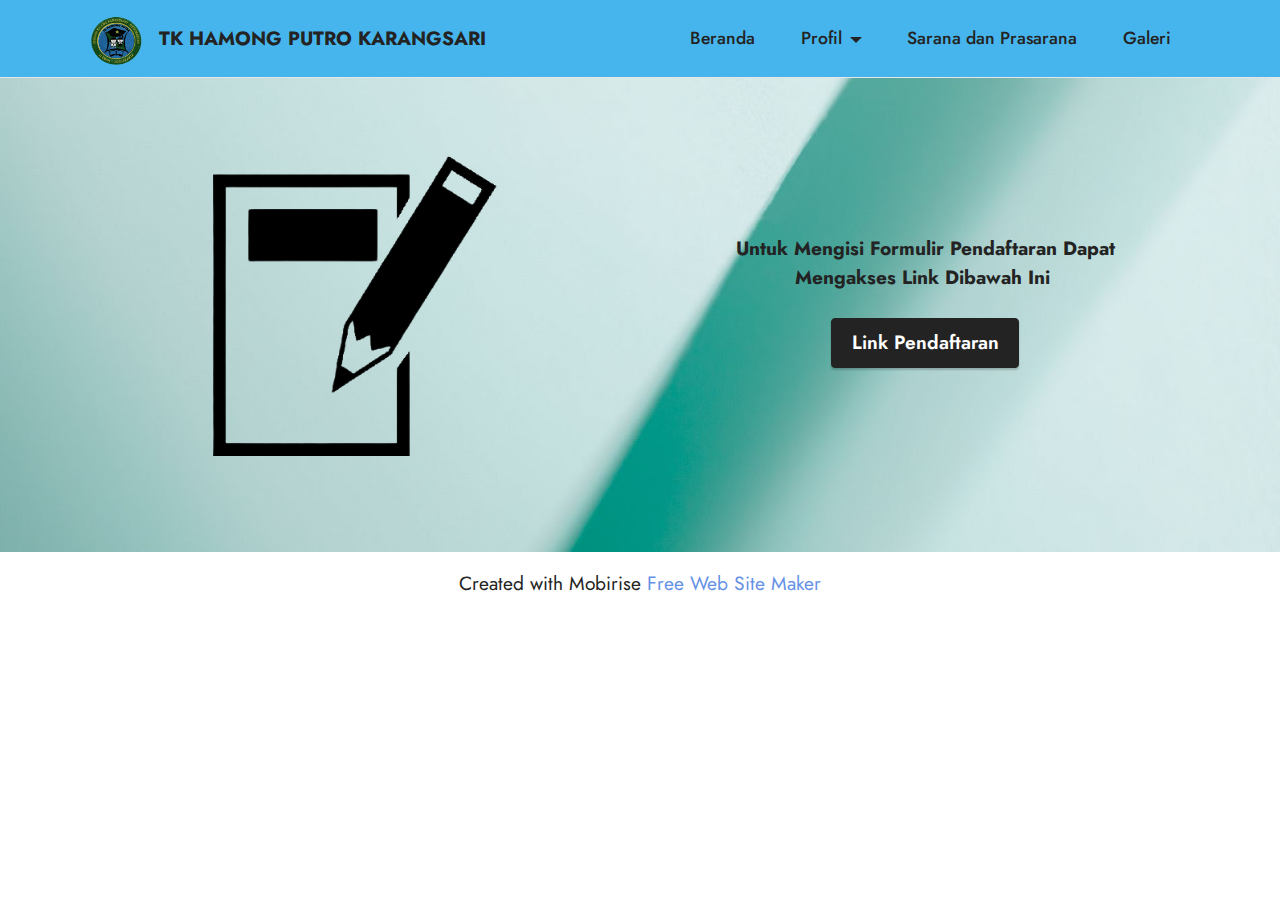
==== formulir_pendaftaran.html @ e1c07bba "first" ====
<!DOCTYPE html>
<html  >
<head>
  <!-- Site made with Mobirise Website Builder v5.6.11, https://mobirise.com -->
  <meta charset="UTF-8">
  <meta http-equiv="X-UA-Compatible" content="IE=edge">
  <meta name="generator" content="Mobirise v5.6.11, mobirise.com">
  <meta name="twitter:card" content="summary_large_image"/>
  <meta name="twitter:image:src" content="">
  <meta property="og:image" content="">
  <meta name="twitter:title" content="Formulir Pendaftaran">
  <meta name="viewport" content="width=device-width, initial-scale=1, minimum-scale=1">
  <link rel="shortcut icon" href="assets/images/logo-tk-hp-294x300-removebg-preview-118x120.png" type="image/x-icon">
  <meta name="description" content="">
  
  
  <title>Formulir Pendaftaran</title>
  <link rel="stylesheet" href="assets/bootstrap/css/bootstrap.min.css">
  <link rel="stylesheet" href="assets/bootstrap/css/bootstrap-grid.min.css">
  <link rel="stylesheet" href="assets/bootstrap/css/bootstrap-reboot.min.css">
  <link rel="stylesheet" href="assets/dropdown/css/style.css">
  <link rel="stylesheet" href="assets/socicon/css/styles.css">
  <link rel="stylesheet" href="assets/theme/css/style.css">
  <link rel="preload" href="https://fonts.googleapis.com/css?family=Jost:100,200,300,400,500,600,700,800,900,100i,200i,300i,400i,500i,600i,700i,800i,900i&display=swap" as="style" onload="this.onload=null;this.rel='stylesheet'">
  <noscript><link rel="stylesheet" href="https://fonts.googleapis.com/css?family=Jost:100,200,300,400,500,600,700,800,900,100i,200i,300i,400i,500i,600i,700i,800i,900i&display=swap"></noscript>
  <link rel="preload" as="style" href="assets/mobirise/css/mbr-additional.css"><link rel="stylesheet" href="assets/mobirise/css/mbr-additional.css" type="text/css">
  
  
  
  
</head>
<body>
  
  <section data-bs-version="5.1" class="menu cid-tehsA86PBk" once="menu" id="menu1-2k">
    
    <nav class="navbar navbar-dropdown navbar-fixed-top navbar-expand-lg">
        <div class="container">
            <div class="navbar-brand">
                <span class="navbar-logo">
                    <a href="beranda.html">
                        <img src="assets/images/logo-tk-hp-294x300-removebg-preview-118x120.png" alt="Mobirise Website Builder" style="height: 3.8rem;">
                    </a>
                </span>
                <span class="navbar-caption-wrap"><a class="navbar-caption text-black text-primary display-7" href="beranda.html">TK HAMONG PUTRO KARANGSARI</a></span>
            </div>
            <button class="navbar-toggler" type="button" data-toggle="collapse" data-bs-toggle="collapse" data-target="#navbarSupportedContent" data-bs-target="#navbarSupportedContent" aria-controls="navbarNavAltMarkup" aria-expanded="false" aria-label="Toggle navigation">
                <div class="hamburger">
                    <span></span>
                    <span></span>
                    <span></span>
                    <span></span>
                </div>
            </button>
            <div class="collapse navbar-collapse" id="navbarSupportedContent">
                <ul class="navbar-nav nav-dropdown nav-right" data-app-modern-menu="true"><li class="nav-item"><a class="nav-link link text-black text-primary display-4" href="beranda.html">Beranda</a></li><li class="nav-item dropdown"><a class="nav-link link text-black dropdown-toggle display-4" href="https://mobirise.com" data-toggle="dropdown-submenu" data-bs-toggle="dropdown" data-bs-auto-close="outside" aria-expanded="false">Profil</a><div class="dropdown-menu" aria-labelledby="dropdown-541"><a class="text-black dropdown-item text-primary display-4" href="sejarah_sekolah.html">Sejarah</a><a class="text-black dropdown-item text-primary display-4" href="visidanmisi.html">Visi &amp; Misi</a><a class="text-black dropdown-item text-primary display-4" href="Struktur_Organisasi.html">Sruktur&nbsp; Organisasi</a></div></li><li class="nav-item"><a class="nav-link link text-black text-primary display-4" href="sarana_dan_prasarana.html">Sarana dan Prasarana</a></li><li class="nav-item"><a class="nav-link link text-black text-primary display-4" href="galeri.html">Galeri</a></li></ul>
                
                
            </div>
        </div>
    </nav>

</section>

<section data-bs-version="5.1" class="header11 cid-tedbS2NWKa" id="header11-2h">

    

    
    

    <div class="container">
        <div class="row justify-content-center">
            <div class="col-12 col-md-6 image-wrapper">
                <a href="formulir_pendaftaran.html"><img class="w-100" src="assets/images/atk-removebg-preview-670x373.png" alt="Mobirise Website Builder"></a>
            </div>
            <div class="col-12 col-md">
                <div class="text-wrapper text-center">
                    <h1 class="mbr-section-title mbr-fonts-style mb-3 display-7">
                        <strong>Untuk Mengisi Formulir Pendaftaran Dapat Mengakses Link Dibawah Ini&nbsp;</strong></h1>
                    
                    <div class="mbr-section-btn mt-3"><a class="btn btn-black display-7" href="https://docs.google.com/forms/d/e/1FAIpQLSc0YuenwXlYww-0tJJ7Hk8KNz1G9JQyklmxeVJwPkG3VawpMA/viewform" target="_blank">Link Pendaftaran</a></div>
                </div>
            </div>
        </div>
    </div>
</section><section class="display-7" style="padding: 0;align-items: center;justify-content: center;flex-wrap: wrap;    align-content: center;display: flex;position: relative;height: 4rem;"><a href="https://mobiri.se/2838577" style="flex: 1 1;height: 4rem;position: absolute;width: 100%;z-index: 1;"><img alt="" style="height: 4rem;" src="[data-uri]"></a><p style="margin: 0;text-align: center;" class="display-7">Created with Mobirise &#8204;</p><a style="z-index:1" href="https://mobirise.com/website-maker.html">Free Web Site Maker</a></section><script src="assets/bootstrap/js/bootstrap.bundle.min.js"></script>  <script src="assets/smoothscroll/smooth-scroll.js"></script>  <script src="assets/ytplayer/index.js"></script>  <script src="assets/dropdown/js/navbar-dropdown.js"></script>  <script src="assets/theme/js/script.js"></script>  
  
  
</body>
</html>
---- assets/dropdown/css/style.css ----
.navbar-dropdown {
  left: 0;
  padding: 0;
  position: absolute;
  right: 0;
  top: 0;
  transition: all 0.45s ease;
  z-index: 1030;
  background: #282828; }
  .navbar-dropdown .navbar-logo {
    margin-right: 0.8rem;
    transition: margin 0.3s ease-in-out;
    vertical-align: middle; }
    .navbar-dropdown .navbar-logo img {
      height: 3.125rem;
      transition: all 0.3s ease-in-out; }
    .navbar-dropdown .navbar-logo.mbr-iconfont {
      font-size: 3.125rem;
      line-height: 3.125rem; }
  .navbar-dropdown .navbar-caption {
    font-weight: 700;
    white-space: normal;
    vertical-align: -4px;
    line-height: 3.125rem !important; }
    .navbar-dropdown .navbar-caption, .navbar-dropdown .navbar-caption:hover {
      color: inherit;
      text-decoration: none; }
  .navbar-dropdown .mbr-iconfont + .navbar-caption {
    vertical-align: -1px; }
  .navbar-dropdown.navbar-fixed-top {
    position: fixed; }
  .navbar-dropdown .navbar-brand span {
    vertical-align: -4px; }
  .navbar-dropdown.bg-color.transparent {
    background: none; }
  .navbar-dropdown.navbar-short .navbar-brand {
    padding: 0.625rem 0; }
    .navbar-dropdown.navbar-short .navbar-brand span {
      vertical-align: -1px; }
  .navbar-dropdown.navbar-short .navbar-caption {
    line-height: 2.375rem !important;
    vertical-align: -2px; }
  .navbar-dropdown.navbar-short .navbar-logo {
    margin-right: 0.5rem; }
    .navbar-dropdown.navbar-short .navbar-logo img {
      height: 2.375rem; }
    .navbar-dropdown.navbar-short .navbar-logo.mbr-iconfont {
      font-size: 2.375rem;
      line-height: 2.375rem; }
  .navbar-dropdown.navbar-short .mbr-table-cell {
    height: 3.625rem; }
  .navbar-dropdown .navbar-close {
    left: 0.6875rem;
    position: fixed;
    top: 0.75rem;
    z-index: 1000; }
  .navbar-dropdown .hamburger-icon {
    content: "";
    display: inline-block;
    vertical-align: middle;
    width: 16px;
    -webkit-box-shadow: 0 -6px 0 1px #282828,0 0 0 1px #282828,0 6px 0 1px #282828;
    -moz-box-shadow: 0 -6px 0 1px #282828,0 0 0 1px #282828,0 6px 0 1px #282828;
    box-shadow: 0 -6px 0 1px #282828,0 0 0 1px #282828,0 6px 0 1px #282828; }

.dropdown-menu .dropdown-toggle[data-toggle="dropdown-submenu"]::after {
  border-bottom: 0.35em solid transparent;
  border-left: 0.35em solid;
  border-right: 0;
  border-top: 0.35em solid transparent;
  margin-left: 0.3rem; }

.dropdown-menu .dropdown-item:focus {
  outline: 0; }

.nav-dropdown {
  font-size: 0.75rem;
  font-weight: 500;
  height: auto !important; }
  .nav-dropdown .nav-btn {
    padding-left: 1rem; }
  .nav-dropdown .link {
    margin: .667em 1.667em;
    font-weight: 500;
    padding: 0;
    transition: color .2s ease-in-out; }
    .nav-dropdown .link.dropdown-toggle {
      margin-right: 2.583em; }
      .nav-dropdown .link.dropdown-toggle::after {
        margin-left: .25rem;
        border-top: 0.35em solid;
        border-right: 0.35em solid transparent;
        border-left: 0.35em solid transparent;
        border-bottom: 0; }
      .nav-dropdown .link.dropdown-toggle[aria-expanded="true"] {
        margin: 0;
        padding: 0.667em 3.263em  0.667em 1.667em; }
  .nav-dropdown .link::after,
  .nav-dropdown .dropdown-item::after {
    color: inherit; }
  .nav-dropdown .btn {
    font-size: 0.75rem;
    font-weight: 700;
    letter-spacing: 0;
    margin-bottom: 0;
    padding-left: 1.25rem;
    padding-right: 1.25rem; }
  .nav-dropdown .dropdown-menu {
    border-radius: 0;
    border: 0;
    left: 0;
    margin: 0;
    padding-bottom: 1.25rem;
    padding-top: 1.25rem;
    position: relative; }
  .nav-dropdown .dropdown-submenu {
    margin-left: 0.125rem;
    top: 0; }
  .nav-dropdown .dropdown-item {
    font-weight: 500;
    line-height: 2;
    padding: 0.3846em 4.615em 0.3846em 1.5385em;
    position: relative;
    transition: color .2s ease-in-out, background-color .2s ease-in-out; }
    .nav-dropdown .dropdown-item::after {
      margin-top: -0.3077em;
      position: absolute;
      right: 1.1538em;
      top: 50%; }
    .nav-dropdown .dropdown-item:focus, .nav-dropdown .dropdown-item:hover {
      background: none; }

@media (max-width: 767px) {
  .nav-dropdown.navbar-toggleable-sm {
    bottom: 0;
    display: none;
    left: 0;
    overflow-x: hidden;
    position: fixed;
    top: 0;
    transform: translateX(-100%);
    -ms-transform: translateX(-100%);
    -webkit-transform: translateX(-100%);
    width: 18.75rem;
    z-index: 999; } }
.nav-dropdown.navbar-toggleable-xl {
  bottom: 0;
  display: none;
  left: 0;
  overflow-x: hidden;
  position: fixed;
  top: 0;
  transform: translateX(-100%);
  -ms-transform: translateX(-100%);
  -webkit-transform: translateX(-100%);
  width: 18.75rem;
  z-index: 999; }

.nav-dropdown-sm {
  display: block !important;
  overflow-x: hidden;
  overflow: auto;
  padding-top: 3.875rem; }
  .nav-dropdown-sm::after {
    content: "";
    display: block;
    height: 3rem;
    width: 100%; }
  .nav-dropdown-sm.collapse.in ~ .navbar-close {
    display: block !important; }
  .nav-dropdown-sm.collapsing, .nav-dropdown-sm.collapse.in {
    transform: translateX(0);
    -ms-transform: translateX(0);
    -webkit-transform: translateX(0);
    transition: all 0.25s ease-out;
    -webkit-transition: all 0.25s ease-out;
    background: #282828; }
  .nav-dropdown-sm.collapsing[aria-expanded="false"] {
    transform: translateX(-100%);
    -ms-transform: translateX(-100%);
    -webkit-transform: translateX(-100%); }
  .nav-dropdown-sm .nav-item {
    display: block;
    margin-left: 0 !important;
    padding-left: 0; }
  .nav-dropdown-sm .link,
  .nav-dropdown-sm .dropdown-item {
    border-top: 1px dotted rgba(255, 255, 255, 0.1);
    font-size: 0.8125rem;
    line-height: 1.6;
    margin: 0 !important;
    padding: 0.875rem 2.4rem 0.875rem 1.5625rem !important;
    position: relative;
    white-space: normal; }
    .nav-dropdown-sm .link:focus, .nav-dropdown-sm .link:hover,
    .nav-dropdown-sm .dropdown-item:focus,
    .nav-dropdown-sm .dropdown-item:hover {
      background: rgba(0, 0, 0, 0.2) !important;
      color: #c0a375; }
  .nav-dropdown-sm .nav-btn {
    position: relative;
    padding: 1.5625rem 1.5625rem 0 1.5625rem; }
    .nav-dropdown-sm .nav-btn::before {
      border-top: 1px dotted rgba(255, 255, 255, 0.1);
      content: "";
      left: 0;
      position: absolute;
      top: 0;
      width: 100%; }
    .nav-dropdown-sm .nav-btn + .nav-btn {
      padding-top: 0.625rem; }
      .nav-dropdown-sm .nav-btn + .nav-btn::before {
        display: none; }
  .nav-dropdown-sm .btn {
    padding: 0.625rem 0; }
  .nav-dropdown-sm .dropdown-toggle[data-toggle="dropdown-submenu"]::after {
    margin-left: .25rem;
    border-top: 0.35em solid;
    border-right: 0.35em solid transparent;
    border-left: 0.35em solid transparent;
    border-bottom: 0; }
  .nav-dropdown-sm .dropdown-toggle[data-toggle="dropdown-submenu"][aria-expanded="true"]::after {
    border-top: 0;
    border-right: 0.35em solid transparent;
    border-left: 0.35em solid transparent;
    border-bottom: 0.35em solid; }
  .nav-dropdown-sm .dropdown-menu {
    margin: 0;
    padding: 0;
    position: relative;
    top: 0;
    left: 0;
    width: 100%;
    border: 0;
    float: none;
    border-radius: 0;
    background: none; }
  .nav-dropdown-sm .dropdown-submenu {
    left: 100%;
    margin-left: 0.125rem;
    margin-top: -1.25rem;
    top: 0; }

.navbar-toggleable-sm .nav-dropdown .dropdown-menu {
  position: absolute; }

.navbar-toggleable-sm .nav-dropdown .dropdown-submenu {
  left: 100%;
  margin-left: 0.125rem;
  margin-top: -1.25rem;
  top: 0; }

.navbar-toggleable-sm.opened .nav-dropdown .dropdown-menu {
  position: relative; }

.navbar-toggleable-sm.opened .nav-dropdown .dropdown-submenu {
  left: 0;
  margin-left: 00rem;
  margin-top: 0rem;
  top: 0; }

.is-builder .nav-dropdown.collapsing {
  transition: none !important; }
---- assets/socicon/css/styles.css ----
@charset "UTF-8";

@font-face {
  font-family: 'Socicon';
  src:  url('../fonts/socicon.eot');
  src:  url('../fonts/socicon.eot?#iefix') format('embedded-opentype'),
    url('../fonts/socicon.woff2') format('woff2'),
    url('../fonts/socicon.ttf') format('truetype'),
    url('../fonts/socicon.woff') format('woff'),
    url('../fonts/socicon.svg#socicon') format('svg');
  font-weight: normal;
  font-style: normal;
  font-display: swap;
}

[data-icon]:before {
  font-family: "socicon" !important;
  content: attr(data-icon);
  font-style: normal !important;
  font-weight: normal !important;
  font-variant: normal !important;
  text-transform: none !important;
  speak: none;
  line-height: 1;
  -webkit-font-smoothing: antialiased;
  -moz-osx-font-smoothing: grayscale;
}

[class^="socicon-"], [class*=" socicon-"] {
  /* use !important to prevent issues with browser extensions that change fonts */
  font-family: 'Socicon' !important;
  speak: none;
  font-style: normal;
  font-weight: normal;
  font-variant: normal;
  text-transform: none;
  line-height: 1;

  /* Better Font Rendering =========== */
  -webkit-font-smoothing: antialiased;
  -moz-osx-font-smoothing: grayscale;
}

.socicon-eitaa:before {
  content: "\e97c";
}
.socicon-soroush:before {
  content: "\e97d";
}
.socicon-bale:before {
  content: "\e97e";
}
.socicon-zazzle:before {
  content: "\e97b";
}
.socicon-society6:before {
  content: "\e97a";
}
.socicon-redbubble:before {
  content: "\e979";
}
.socicon-avvo:before {
  content: "\e978";
}
.socicon-stitcher:before {
  content: "\e977";
}
.socicon-googlehangouts:before {
  content: "\e974";
}
.socicon-dlive:before {
  content: "\e975";
}
.socicon-vsco:before {
  content: "\e976";
}
.socicon-flipboard:before {
  content: "\e973";
}
.socicon-ubuntu:before {
  content: "\e958";
}
.socicon-artstation:before {
  content: "\e959";
}
.socicon-invision:before {
  content: "\e95a";
}
.socicon-torial:before {
  content: "\e95b";
}
.socicon-collectorz:before {
  content: "\e95c";
}
.socicon-seenthis:before {
  content: "\e95d";
}
.socicon-googleplaymusic:before {
  content: "\e95e";
}
.socicon-debian:before {
  content: "\e95f";
}
.socicon-filmfreeway:before {
  content: "\e960";
}
.socicon-gnome:before {
  content: "\e961";
}
.socicon-itchio:before {
  content: "\e962";
}
.socicon-jamendo:before {
  content: "\e963";
}
.socicon-mix:before {
  content: "\e964";
}
.socicon-sharepoint:before {
  content: "\e965";
}
.socicon-tinder:before {
  content: "\e966";
}
.socicon-windguru:before {
  content: "\e967";
}
.socicon-cdbaby:before {
  content: "\e968";
}
.socicon-elementaryos:before {
  content: "\e969";
}
.socicon-stage32:before {
  content: "\e96a";
}
.socicon-tiktok:before {
  content: "\e96b";
}
.socicon-gitter:before {
  content: "\e96c";
}
.socicon-letterboxd:before {
  content: "\e96d";
}
.socicon-threema:before {
  content: "\e96e";
}
.socicon-splice:before {
  content: "\e96f";
}
.socicon-metapop:before {
  content: "\e970";
}
.socicon-naver:before {
  content: "\e971";
}
.socicon-remote:before {
  content: "\e972";
}
.socicon-internet:before {
  content: "\e957";
}
.socicon-moddb:before {
  content: "\e94b";
}
.socicon-indiedb:before {
  content: "\e94c";
}
.socicon-traxsource:before {
  content: "\e94d";
}
.socicon-gamefor:before {
  content: "\e94e";
}
.socicon-pixiv:before {
  content: "\e94f";
}
.socicon-myanimelist:before {
  content: "\e950";
}
.socicon-blackberry:before {
  content: "\e951";
}
.socicon-wickr:before {
  content: "\e952";
}
.socicon-spip:before {
  content: "\e953";
}
.socicon-napster:before {
  content: "\e954";
}
.socicon-beatport:before {
  content: "\e955";
}
.socicon-hackerone:before {
  content: "\e956";
}
.socicon-hackernews:before {
  content: "\e946";
}
.socicon-smashwords:before {
  content: "\e947";
}
.socicon-kobo:before {
  content: "\e948";
}
.socicon-bookbub:before {
  content: "\e949";
}
.socicon-mailru:before {
  content: "\e94a";
}
.socicon-gitlab:before {
  content: "\e945";
}
.socicon-instructables:before {
  content: "\e944";
}
.socicon-portfolio:before {
  content: "\e943";
}
.socicon-codered:before {
  content: "\e940";
}
.socicon-origin:before {
  content: "\e941";
}
.socicon-nextdoor:before {
  content: "\e942";
}
.socicon-udemy:before {
  content: "\e93f";
}
.socicon-livemaster:before {
  content: "\e93e";
}
.socicon-crunchbase:before {
  content: "\e93b";
}
.socicon-homefy:before {
  content: "\e93c";
}
.socicon-calendly:before {
  content: "\e93d";
}
.socicon-realtor:before {
  content: "\e90f";
}
.socicon-tidal:before {
  content: "\e910";
}
.socicon-qobuz:before {
  content: "\e911";
}
.socicon-natgeo:before {
  content: "\e912";
}
.socicon-mastodon:before {
  content: "\e913";
}
.socicon-unsplash:before {
  content: "\e914";
}
.socicon-homeadvisor:before {
  content: "\e915";
}
.socicon-angieslist:before {
  content: "\e916";
}
.socicon-codepen:before {
  content: "\e917";
}
.socicon-slack:before {
  content: "\e918";
}
.socicon-openaigym:before {
  content: "\e919";
}
.socicon-logmein:before {
  content: "\e91a";
}
.socicon-fiverr:before {
  content: "\e91b";
}
.socicon-gotomeeting:before {
  content: "\e91c";
}
.socicon-aliexpress:before {
  content: "\e91d";
}
.socicon-guru:before {
  content: "\e91e";
}
.socicon-appstore:before {
  content: "\e91f";
}
.socicon-homes:before {
  content: "\e920";
}
.socicon-zoom:before {
  content: "\e921";
}
.socicon-alibaba:before {
  content: "\e922";
}
.socicon-craigslist:before {
  content: "\e923";
}
.socicon-wix:before {
  content: "\e924";
}
.socicon-redfin:before {
  content: "\e925";
}
.socicon-googlecalendar:before {
  content: "\e926";
}
.socicon-shopify:before {
  content: "\e927";
}
.socicon-freelancer:before {
  content: "\e928";
}
.socicon-seedrs:before {
  content: "\e929";
}
.socicon-bing:before {
  content: "\e92a";
}
.socicon-doodle:before {
  content: "\e92b";
}
.socicon-bonanza:before {
  content: "\e92c";
}
.socicon-squarespace:before {
  content: "\e92d";
}
.socicon-toptal:before {
  content: "\e92e";
}
.socicon-gust:before {
  content: "\e92f";
}
.socicon-ask:before {
  content: "\e930";
}
.socicon-trulia:before {
  content: "\e931";
}
.socicon-loomly:before {
  content: "\e932";
}
.socicon-ghost:before {
  content: "\e933";
}
.socicon-upwork:before {
  content: "\e934";
}
.socicon-fundable:before {
  content: "\e935";
}
.socicon-booking:before {
  content: "\e936";
}
.socicon-googlemaps:before {
  content: "\e937";
}
.socicon-zillow:before {
  content: "\e938";
}
.socicon-niconico:before {
  content: "\e939";
}
.socicon-toneden:before {
  content: "\e93a";
}
.socicon-augment:before {
  content: "\e908";
}
.socicon-bitbucket:before {
  content: "\e909";
}
.socicon-fyuse:before {
  content: "\e90a";
}
.socicon-yt-gaming:before {
  content: "\e90b";
}
.socicon-sketchfab:before {
  content: "\e90c";
}
.socicon-mobcrush:before {
  content: "\e90d";
}
.socicon-microsoft:before {
  content: "\e90e";
}
.socicon-pandora:before {
  content: "\e907";
}
.socicon-messenger:before {
  content: "\e906";
}
.socicon-gamewisp:before {
  content: "\e905";
}
.socicon-bloglovin:before {
  content: "\e904";
}
.socicon-tunein:before {
  content: "\e903";
}
.socicon-gamejolt:before {
  content: "\e901";
}
.socicon-trello:before {
  content: "\e902";
}
.socicon-spreadshirt:before {
  content: "\e900";
}
.socicon-500px:before {
  content: "\e000";
}
.socicon-8tracks:before {
  content: "\e001";
}
.socicon-airbnb:before {
  content: "\e002";
}
.socicon-alliance:before {
  content: "\e003";
}
.socicon-amazon:before {
  content: "\e004";
}
.socicon-amplement:before {
  content: "\e005";
}
.socicon-android:before {
  content: "\e006";
}
.socicon-angellist:before {
  content: "\e007";
}
.socicon-apple:before {
  content: "\e008";
}
.socicon-appnet:before {
  content: "\e009";
}
.socicon-baidu:before {
  content: "\e00a";
}
.socicon-bandcamp:before {
  content: "\e00b";
}
.socicon-battlenet:before {
  content: "\e00c";
}
.socicon-mixer:before {
  content: "\e00d";
}
.socicon-bebee:before {
  content: "\e00e";
}
.socicon-bebo:before {
  content: "\e00f";
}
.socicon-behance:before {
  content: "\e010";
}
.socicon-blizzard:before {
  content: "\e011";
}
.socicon-blogger:before {
  content: "\e012";
}
.socicon-buffer:before {
  content: "\e013";
}
.socicon-chrome:before {
  content: "\e014";
}
.socicon-coderwall:before {
  content: "\e015";
}
.socicon-curse:before {
  content: "\e016";
}
.socicon-dailymotion:before {
  content: "\e017";
}
.socicon-deezer:before {
  content: "\e018";
}
.socicon-delicious:before {
  content: "\e019";
}
.socicon-deviantart:before {
  content: "\e01a";
}
.socicon-diablo:before {
  content: "\e01b";
}
.socicon-digg:before {
  content: "\e01c";
}
.socicon-discord:before {
  content: "\e01d";
}
.socicon-disqus:before {
  content: "\e01e";
}
.socicon-douban:before {
  content: "\e01f";
}
.socicon-draugiem:before {
  content: "\e020";
}
.socicon-dribbble:before {
  content: "\e021";
}
.socicon-drupal:before {
  content: "\e022";
}
.socicon-ebay:before {
  content: "\e023";
}
.socicon-ello:before {
  content: "\e024";
}
.socicon-endomodo:before {
  content: "\e025";
}
.socicon-envato:before {
  content: "\e026";
}
.socicon-etsy:before {
  content: "\e027";
}
.socicon-facebook:before {
  content: "\e028";
}
.socicon-feedburner:before {
  content: "\e029";
}
.socicon-filmweb:before {
  content: "\e02a";
}
.socicon-firefox:before {
  content: "\e02b";
}
.socicon-flattr:before {
  content: "\e02c";
}
.socicon-flickr:before {
  content: "\e02d";
}
.socicon-formulr:before {
  content: "\e02e";
}
.socicon-forrst:before {
  content: "\e02f";
}
.socicon-foursquare:before {
  content: "\e030";
}
.socicon-friendfeed:before {
  content: "\e031";
}
.socicon-github:before {
  content: "\e032";
}
.socicon-goodreads:before {
  content: "\e033";
}
.socicon-google:before {
  content: "\e034";
}
.socicon-googlescholar:before {
  content: "\e035";
}
.socicon-googlegroups:before {
  content: "\e036";
}
.socicon-googlephotos:before {
  content: "\e037";
}
.socicon-googleplus:before {
  content: "\e038";
}
.socicon-grooveshark:before {
  content: "\e039";
}
.socicon-hackerrank:before {
  content: "\e03a";
}
.socicon-hearthstone:before {
  content: "\e03b";
}
.socicon-hellocoton:before {
  content: "\e03c";
}
.socicon-heroes:before {
  content: "\e03d";
}
.socicon-smashcast:before {
  content: "\e03e";
}
.socicon-horde:before {
  content: "\e03f";
}
.socicon-houzz:before {
  content: "\e040";
}
.socicon-icq:before {
  content: "\e041";
}
.socicon-identica:before {
  content: "\e042";
}
.socicon-imdb:before {
  content: "\e043";
}
.socicon-instagram:before {
  content: "\e044";
}
.socicon-issuu:before {
  content: "\e045";
}
.socicon-istock:before {
  content: "\e046";
}
.socicon-itunes:before {
  content: "\e047";
}
.socicon-keybase:before {
  content: "\e048";
}
.socicon-lanyrd:before {
  content: "\e049";
}
.socicon-lastfm:before {
  content: "\e04a";
}
.socicon-line:before {
  content: "\e04b";
}
.socicon-linkedin:before {
  content: "\e04c";
}
.socicon-livejournal:before {
  content: "\e04d";
}
.socicon-lyft:before {
  content: "\e04e";
}
.socicon-macos:before {
  content: "\e04f";
}
.socicon-mail:before {
  content: "\e050";
}
.socicon-medium:before {
  content: "\e051";
}
.socicon-meetup:before {
  content: "\e052";
}
.socicon-mixcloud:before {
  content: "\e053";
}
.socicon-modelmayhem:before {
  content: "\e054";
}
.socicon-mumble:before {
  content: "\e055";
}
.socicon-myspace:before {
  content: "\e056";
}
.socicon-newsvine:before {
  content: "\e057";
}
.socicon-nintendo:before {
  content: "\e058";
}
.socicon-npm:before {
  content: "\e059";
}
.socicon-odnoklassniki:before {
  content: "\e05a";
}
.socicon-openid:before {
  content: "\e05b";
}
.socicon-opera:before {
  content: "\e05c";
}
.socicon-outlook:before {
  content: "\e05d";
}
.socicon-overwatch:before {
  content: "\e05e";
}
.socicon-patreon:before {
  content: "\e05f";
}
.socicon-paypal:before {
  content: "\e060";
}
.socicon-periscope:before {
  content: "\e061";
}
.socicon-persona:before {
  content: "\e062";
}
.socicon-pinterest:before {
  content: "\e063";
}
.socicon-play:before {
  content: "\e064";
}
.socicon-player:before {
  content: "\e065";
}
.socicon-playstation:before {
  content: "\e066";
}
.socicon-pocket:before {
  content: "\e067";
}
.socicon-qq:before {
  content: "\e068";
}
.socicon-quora:before {
  content: "\e069";
}
.socicon-raidcall:before {
  content: "\e06a";
}
.socicon-ravelry:before {
  content: "\e06b";
}
.socicon-reddit:before {
  content: "\e06c";
}
.socicon-renren:before {
  content: "\e06d";
}
.socicon-researchgate:before {
  content: "\e06e";
}
.socicon-residentadvisor:before {
  content: "\e06f";
}
.socicon-reverbnation:before {
  content: "\e070";
}
.socicon-rss:before {
  content: "\e071";
}
.socicon-sharethis:before {
  content: "\e072";
}
.socicon-skype:before {
  content: "\e073";
}
.socicon-slideshare:before {
  content: "\e074";
}
.socicon-smugmug:before {
  content: "\e075";
}
.socicon-snapchat:before {
  content: "\e076";
}
.socicon-songkick:before {
  content: "\e077";
}
.socicon-soundcloud:before {
  content: "\e078";
}
.socicon-spotify:before {
  content: "\e079";
}
.socicon-stackexchange:before {
  content: "\e07a";
}
.socicon-stackoverflow:before {
  content: "\e07b";
}
.socicon-starcraft:before {
  content: "\e07c";
}
.socicon-stayfriends:before {
  content: "\e07d";
}
.socicon-steam:before {
  content: "\e07e";
}
.socicon-storehouse:before {
  content: "\e07f";
}
.socicon-strava:before {
  content: "\e080";
}
.socicon-streamjar:before {
  content: "\e081";
}
.socicon-stumbleupon:before {
  content: "\e082";
}
.socicon-swarm:before {
  content: "\e083";
}
.socicon-teamspeak:before {
  content: "\e084";
}
.socicon-teamviewer:before {
  content: "\e085";
}
.socicon-technorati:before {
  content: "\e086";
}
.socicon-telegram:before {
  content: "\e087";
}
.socicon-tripadvisor:before {
  content: "\e088";
}
.socicon-tripit:before {
  content: "\e089";
}
.socicon-triplej:before {
  content: "\e08a";
}
.socicon-tumblr:before {
  content: "\e08b";
}
.socicon-twitch:before {
  content: "\e08c";
}
.socicon-twitter:before {
  content: "\e08d";
}
.socicon-uber:before {
  content: "\e08e";
}
.socicon-ventrilo:before {
  content: "\e08f";
}
.socicon-viadeo:before {
  content: "\e090";
}
.socicon-viber:before {
  content: "\e091";
}
.socicon-viewbug:before {
  content: "\e092";
}
.socicon-vimeo:before {
  content: "\e093";
}
.socicon-vine:before {
  content: "\e094";
}
.socicon-vkontakte:before {
  content: "\e095";
}
.socicon-warcraft:before {
  content: "\e096";
}
.socicon-wechat:before {
  content: "\e097";
}
.socicon-weibo:before {
  content: "\e098";
}
.socicon-whatsapp:before {
  content: "\e099";
}
.socicon-wikipedia:before {
  content: "\e09a";
}
.socicon-windows:before {
  content: "\e09b";
}
.socicon-wordpress:before {
  content: "\e09c";
}
.socicon-wykop:before {
  content: "\e09d";
}
.socicon-xbox:before {
  content: "\e09e";
}
.socicon-xing:before {
  content: "\e09f";
}
.socicon-yahoo:before {
  content: "\e0a0";
}
.socicon-yammer:before {
  content: "\e0a1";
}
.socicon-yandex:before {
  content: "\e0a2";
}
.socicon-yelp:before {
  content: "\e0a3";
}
.socicon-younow:before {
  content: "\e0a4";
}
.socicon-youtube:before {
  content: "\e0a5";
}
.socicon-zapier:before {
  content: "\e0a6";
}
.socicon-zerply:before {
  content: "\e0a7";
}
.socicon-zomato:before {
  content: "\e0a8";
}
.socicon-zynga:before {
  content: "\e0a9";
}
---- assets/theme/css/style.css ----
@charset "UTF-8";
section {
  background-color: #ffffff;
}

body {
  font-style: normal;
  line-height: 1.5;
  font-weight: 400;
  color: #232323;
  position: relative;
}

button {
  background-color: transparent;
  border-color: transparent;
}

section,
.container,
.container-fluid {
  position: relative;
  word-wrap: break-word;
}

a.mbr-iconfont:hover {
  text-decoration: none;
}

.article .lead p,
.article .lead ul,
.article .lead ol,
.article .lead pre,
.article .lead blockquote {
  margin-bottom: 0;
}

a {
  font-style: normal;
  font-weight: 400;
  cursor: pointer;
}
a, a:hover {
  text-decoration: none;
}

.mbr-section-title {
  font-style: normal;
  line-height: 1.3;
}

.mbr-section-subtitle {
  line-height: 1.3;
}

.mbr-text {
  font-style: normal;
  line-height: 1.7;
}

h1,
h2,
h3,
h4,
h5,
h6,
.display-1,
.display-2,
.display-4,
.display-5,
.display-7,
span,
p,
a {
  line-height: 1;
  word-break: break-word;
  word-wrap: break-word;
  font-weight: 400;
}

b,
strong {
  font-weight: bold;
}

input:-webkit-autofill, input:-webkit-autofill:hover, input:-webkit-autofill:focus, input:-webkit-autofill:active {
  transition-delay: 9999s;
  -webkit-transition-property: background-color, color;
  transition-property: background-color, color;
}

textarea[type=hidden] {
  display: none;
}

section {
  background-position: 50% 50%;
  background-repeat: no-repeat;
  background-size: cover;
}
section .mbr-background-video,
section .mbr-background-video-preview {
  position: absolute;
  bottom: 0;
  left: 0;
  right: 0;
  top: 0;
}

.hidden {
  visibility: hidden;
}

.mbr-z-index20 {
  z-index: 20;
}

/*! Base colors */
.mbr-white {
  color: #ffffff;
}

.mbr-black {
  color: #111111;
}

.mbr-bg-white {
  background-color: #ffffff;
}

.mbr-bg-black {
  background-color: #000000;
}

/*! Text-aligns */
.align-left {
  text-align: left;
}

.align-center {
  text-align: center;
}

.align-right {
  text-align: right;
}

/*! Font-weight  */
.mbr-light {
  font-weight: 300;
}

.mbr-regular {
  font-weight: 400;
}

.mbr-semibold {
  font-weight: 500;
}

.mbr-bold {
  font-weight: 700;
}

/*! Media  */
.media-content {
  flex-basis: 100%;
}

.media-container-row {
  display: flex;
  flex-direction: row;
  flex-wrap: wrap;
  justify-content: center;
  align-content: center;
  align-items: start;
}
.media-container-row .media-size-item {
  width: 400px;
}

.media-container-column {
  display: flex;
  flex-direction: column;
  flex-wrap: wrap;
  justify-content: center;
  align-content: center;
  align-items: stretch;
}
.media-container-column > * {
  width: 100%;
}

@media (min-width: 992px) {
  .media-container-row {
    flex-wrap: nowrap;
  }
}
figure {
  margin-bottom: 0;
  overflow: hidden;
}

figure[mbr-media-size] {
  transition: width 0.1s;
}

img,
iframe {
  display: block;
  width: 100%;
}

.card {
  background-color: transparent;
  border: none;
}

.card-box {
  width: 100%;
}

.card-img {
  text-align: center;
  flex-shrink: 0;
  -webkit-flex-shrink: 0;
}

.media {
  max-width: 100%;
  margin: 0 auto;
}

.mbr-figure {
  align-self: center;
}

.media-container > div {
  max-width: 100%;
}

.mbr-figure img,
.card-img img {
  width: 100%;
}

@media (max-width: 991px) {
  .media-size-item {
    width: auto !important;
  }

  .media {
    width: auto;
  }

  .mbr-figure {
    width: 100% !important;
  }
}
/*! Buttons */
.mbr-section-btn {
  margin-left: -0.6rem;
  margin-right: -0.6rem;
  font-size: 0;
}

.btn {
  font-weight: 600;
  border-width: 1px;
  font-style: normal;
  margin: 0.6rem 0.6rem;
  white-space: normal;
  transition: all 0.2s ease-in-out;
  display: inline-flex;
  align-items: center;
  justify-content: center;
  word-break: break-word;
}

.btn-sm {
  font-weight: 600;
  letter-spacing: 0px;
  transition: all 0.3s ease-in-out;
}

.btn-md {
  font-weight: 600;
  letter-spacing: 0px;
  transition: all 0.3s ease-in-out;
}

.btn-lg {
  font-weight: 600;
  letter-spacing: 0px;
  transition: all 0.3s ease-in-out;
}

.btn-form {
  margin: 0;
}
.btn-form:hover {
  cursor: pointer;
}

nav .mbr-section-btn {
  margin-left: 0rem;
  margin-right: 0rem;
}

/*! Btn icon margin */
.btn .mbr-iconfont,
.btn.btn-sm .mbr-iconfont {
  order: 1;
  cursor: pointer;
  margin-left: 0.5rem;
  vertical-align: sub;
}

.btn.btn-md .mbr-iconfont,
.btn.btn-md .mbr-iconfont {
  margin-left: 0.8rem;
}

.mbr-regular {
  font-weight: 400;
}

.mbr-semibold {
  font-weight: 500;
}

.mbr-bold {
  font-weight: 700;
}

[type=submit] {
  -webkit-appearance: none;
}

/*! Full-screen */
.mbr-fullscreen .mbr-overlay {
  min-height: 100vh;
}

.mbr-fullscreen {
  display: flex;
  display: -moz-flex;
  display: -ms-flex;
  display: -o-flex;
  align-items: center;
  min-height: 100vh;
  padding-top: 3rem;
  padding-bottom: 3rem;
}

/*! Map */
.map {
  height: 25rem;
  position: relative;
}
.map iframe {
  width: 100%;
  height: 100%;
}

/*! Scroll to top arrow */
.mbr-arrow-up {
  bottom: 25px;
  right: 90px;
  position: fixed;
  text-align: right;
  z-index: 5000;
  color: #ffffff;
  font-size: 22px;
}

.mbr-arrow-up a {
  background: rgba(0, 0, 0, 0.2);
  border-radius: 50%;
  color: #fff;
  display: inline-block;
  height: 60px;
  width: 60px;
  border: 2px solid #fff;
  outline-style: none !important;
  position: relative;
  text-decoration: none;
  transition: all 0.3s ease-in-out;
  cursor: pointer;
  text-align: center;
}
.mbr-arrow-up a:hover {
  background-color: rgba(0, 0, 0, 0.4);
}
.mbr-arrow-up a i {
  line-height: 60px;
}

.mbr-arrow-up-icon {
  display: block;
  color: #fff;
}

.mbr-arrow-up-icon::before {
  content: "›";
  display: inline-block;
  font-family: serif;
  font-size: 22px;
  line-height: 1;
  font-style: normal;
  position: relative;
  top: 6px;
  left: -4px;
  transform: rotate(-90deg);
}

/*! Arrow Down */
.mbr-arrow {
  position: absolute;
  bottom: 45px;
  left: 50%;
  width: 60px;
  height: 60px;
  cursor: pointer;
  background-color: rgba(80, 80, 80, 0.5);
  border-radius: 50%;
  transform: translateX(-50%);
}
@media (max-width: 767px) {
  .mbr-arrow {
    display: none;
  }
}
.mbr-arrow > a {
  display: inline-block;
  text-decoration: none;
  outline-style: none;
  -webkit-animation: arrowdown 1.7s ease-in-out infinite;
          animation: arrowdown 1.7s ease-in-out infinite;
  color: #ffffff;
}
.mbr-arrow > a > i {
  position: absolute;
  top: -2px;
  left: 15px;
  font-size: 2rem;
}

#scrollToTop a i::before {
  content: "";
  position: absolute;
  display: block;
  border-bottom: 2.5px solid #fff;
  border-left: 2.5px solid #fff;
  width: 27.8%;
  height: 27.8%;
  left: 50%;
  top: 51%;
  transform: translateY(-30%) translateX(-50%) rotate(135deg);
}

@keyframes arrowdown {
  0% {
    transform: translateY(0px);
  }
  50% {
    transform: translateY(-5px);
  }
  100% {
    transform: translateY(0px);
  }
}
@-webkit-keyframes arrowdown {
  0% {
    transform: translateY(0px);
  }
  50% {
    transform: translateY(-5px);
  }
  100% {
    transform: translateY(0px);
  }
}
@media (max-width: 500px) {
  .mbr-arrow-up {
    left: 0;
    right: 0;
    text-align: center;
  }
}
/*Gradients animation*/
@keyframes gradient-animation {
  from {
    background-position: 0% 100%;
    -webkit-animation-timing-function: ease-in-out;
            animation-timing-function: ease-in-out;
  }
  to {
    background-position: 100% 0%;
    -webkit-animation-timing-function: ease-in-out;
            animation-timing-function: ease-in-out;
  }
}
@-webkit-keyframes gradient-animation {
  from {
    background-position: 0% 100%;
    -webkit-animation-timing-function: ease-in-out;
            animation-timing-function: ease-in-out;
  }
  to {
    background-position: 100% 0%;
    -webkit-animation-timing-function: ease-in-out;
            animation-timing-function: ease-in-out;
  }
}
.bg-gradient {
  background-size: 200% 200%;
  animation: gradient-animation 5s infinite alternate;
  -webkit-animation: gradient-animation 5s infinite alternate;
}

.menu .navbar-brand {
  display: -webkit-flex;
}
.menu .navbar-brand span {
  display: flex;
  display: -webkit-flex;
}
.menu .navbar-brand .navbar-caption-wrap {
  display: -webkit-flex;
}
.menu .navbar-brand .navbar-logo img {
  display: -webkit-flex;
  width: auto;
}
@media (min-width: 768px) and (max-width: 991px) {
  .menu .navbar-toggleable-sm .navbar-nav {
    display: -ms-flexbox;
  }
}
@media (max-width: 991px) {
  .menu .navbar-collapse {
    max-height: 93.5vh;
  }
  .menu .navbar-collapse.show {
    overflow: auto;
  }
}
@media (min-width: 992px) {
  .menu .navbar-nav.nav-dropdown {
    display: -webkit-flex;
  }
  .menu .navbar-toggleable-sm .navbar-collapse {
    display: -webkit-flex !important;
  }
  .menu .collapsed .navbar-collapse {
    max-height: 93.5vh;
  }
  .menu .collapsed .navbar-collapse.show {
    overflow: auto;
  }
}
@media (max-width: 767px) {
  .menu .navbar-collapse {
    max-height: 80vh;
  }
}

.nav-link .mbr-iconfont {
  margin-right: 0.5rem;
}

.navbar {
  display: -webkit-flex;
  -webkit-flex-wrap: wrap;
  -webkit-align-items: center;
  -webkit-justify-content: space-between;
}

.navbar-collapse {
  -webkit-flex-basis: 100%;
  -webkit-flex-grow: 1;
  -webkit-align-items: center;
}

.nav-dropdown .link {
  padding: 0.667em 1.667em !important;
  margin: 0 !important;
}

.nav {
  display: -webkit-flex;
  -webkit-flex-wrap: wrap;
}

.row {
  display: -webkit-flex;
  -webkit-flex-wrap: wrap;
}

.justify-content-center {
  -webkit-justify-content: center;
}

.form-inline {
  display: -webkit-flex;
}

.card-wrapper {
  -webkit-flex: 1;
}

.carousel-control {
  z-index: 10;
  display: -webkit-flex;
}

.carousel-controls {
  display: -webkit-flex;
}

.media {
  display: -webkit-flex;
}

.form-group:focus {
  outline: none;
}

.jq-selectbox__select {
  padding: 7px 0;
  position: relative;
}

.jq-selectbox__dropdown {
  overflow: hidden;
  border-radius: 10px;
  position: absolute;
  top: 100%;
  left: 0 !important;
  width: 100% !important;
}

.jq-selectbox__trigger-arrow {
  right: 0;
  transform: translateY(-50%);
}

.jq-selectbox li {
  padding: 1.07em 0.5em;
}

input[type=range] {
  padding-left: 0 !important;
  padding-right: 0 !important;
}

.modal-dialog,
.modal-content {
  height: 100%;
}

.modal-dialog .carousel-inner {
  height: calc(100vh - 1.75rem);
}
@media (max-width: 575px) {
  .modal-dialog .carousel-inner {
    height: calc(100vh - 1rem);
  }
}

.carousel-item {
  text-align: center;
}

.carousel-item img {
  margin: auto;
}

.navbar-toggler {
  align-self: flex-start;
  padding: 0.25rem 0.75rem;
  font-size: 1.25rem;
  line-height: 1;
  background: transparent;
  border: 1px solid transparent;
  border-radius: 0.25rem;
}

.navbar-toggler:focus,
.navbar-toggler:hover {
  text-decoration: none;
  box-shadow: none;
}

.navbar-toggler-icon {
  display: inline-block;
  width: 1.5em;
  height: 1.5em;
  vertical-align: middle;
  content: "";
  background: no-repeat center center;
  background-size: 100% 100%;
}

.navbar-toggler-left {
  position: absolute;
  left: 1rem;
}

.navbar-toggler-right {
  position: absolute;
  right: 1rem;
}

.card-img {
  width: auto;
}

.menu .navbar.collapsed:not(.beta-menu) {
  flex-direction: column;
}

.carousel-item.active,
.carousel-item-next,
.carousel-item-prev {
  display: flex;
}

.note-air-layout .dropup .dropdown-menu,
.note-air-layout .navbar-fixed-bottom .dropdown .dropdown-menu {
  bottom: initial !important;
}

html,
body {
  height: auto;
  min-height: 100vh;
}

.dropup .dropdown-toggle::after {
  display: none;
}

.form-asterisk {
  font-family: initial;
  position: absolute;
  top: -2px;
  font-weight: normal;
}

.form-control-label {
  position: relative;
  cursor: pointer;
  margin-bottom: 0.357em;
  padding: 0;
}

.alert {
  color: #ffffff;
  border-radius: 0;
  border: 0;
  font-size: 1.1rem;
  line-height: 1.5;
  margin-bottom: 1.875rem;
  padding: 1.25rem;
  position: relative;
  text-align: center;
}
.alert.alert-form::after {
  background-color: inherit;
  bottom: -7px;
  content: "";
  display: block;
  height: 14px;
  left: 50%;
  margin-left: -7px;
  position: absolute;
  transform: rotate(45deg);
  width: 14px;
}

.form-control {
  background-color: #ffffff;
  background-clip: border-box;
  color: #232323;
  line-height: 1rem !important;
  height: auto;
  padding: 0.6rem 1.2rem;
  transition: border-color 0.25s ease 0s;
  border: 1px solid transparent !important;
  border-radius: 4px;
  box-shadow: rgba(0, 0, 0, 0.07) 0px 1px 1px 0px, rgba(0, 0, 0, 0.07) 0px 1px 3px 0px, rgba(0, 0, 0, 0.03) 0px 0px 0px 1px;
}
.form-active .form-control:invalid {
  border-color: red;
}

form .row {
  margin-left: -0.6rem;
  margin-right: -0.6rem;
}
form .row [class*=col] {
  padding-left: 0.6rem;
  padding-right: 0.6rem;
}

form .mbr-section-btn {
  margin: 0;
  padding-left: 0.6rem;
  padding-right: 0.6rem;
}

form .btn {
  display: flex;
  padding: 0.6rem 1.2rem;
  margin: 0;
}

form .form-check-input {
  margin-top: 0.5;
}

textarea.form-control {
  line-height: 1.5rem !important;
}

.form-group {
  margin-bottom: 1.2rem;
}

.form-control,
form .btn {
  min-height: 48px;
}

.gdpr-block label span.textGDPR input[name=gdpr] {
  top: 7px;
}

.form-control:focus {
  box-shadow: none;
}

:focus {
  outline: none;
}

.mbr-overlay {
  background-color: #000;
  bottom: 0;
  left: 0;
  opacity: 0.5;
  position: absolute;
  right: 0;
  top: 0;
  z-index: 0;
  pointer-events: none;
}

blockquote {
  font-style: italic;
  padding: 3rem;
  font-size: 1.09rem;
  position: relative;
  border-left: 3px solid;
}

ul,
ol,
pre,
blockquote {
  margin-bottom: 2.3125rem;
}

.mt-4 {
  margin-top: 2rem !important;
}

.mb-4 {
  margin-bottom: 2rem !important;
}

@media (min-width: 992px) {
  .container {
    padding-left: 16px;
    padding-right: 16px;
  }

  .row {
    margin-left: -16px;
    margin-right: -16px;
  }
  .row > [class*=col] {
    padding-left: 16px;
    padding-right: 16px;
  }
}
@media (min-width: 768px) {
  .container-fluid {
    padding-left: 32px;
    padding-right: 32px;
  }
}
@media (min-width: 768px) and (max-width: 991px) {
  .mbr-container {
    padding-left: 32px;
    padding-right: 32px;
  }
}
@media (max-width: 767px) {
  .mbr-container {
    padding-left: 16px;
    padding-right: 16px;
  }
}
.card-wrapper,
.item-wrapper {
  overflow: hidden;
}

.app-video-wrapper > img {
  opacity: 1;
}

.item {
  position: relative;
}

.dropdown-menu .dropdown-menu {
  left: 100%;
}

.dropdown-item + .dropdown-menu {
  display: none;
}

.dropdown-item:hover + .dropdown-menu,
.dropdown-menu:hover {
  display: block;
}

@media (min-aspect-ratio: 16/9) {
  .mbr-video-foreground {
    height: 300% !important;
    top: -100% !important;
  }
}
@media (max-aspect-ratio: 16/9) {
  .mbr-video-foreground {
    width: 300% !important;
    left: -100% !important;
  }
}.engine {
	position: absolute;
	text-indent: -2400px;
	text-align: center;
	padding: 0;
	top: 0;
	left: -2400px;
}
---- assets/mobirise/css/mbr-additional.css ----
body {
  font-family: Jost;
}
.display-1 {
  font-family: 'Jost', sans-serif;
  font-size: 4.6rem;
  line-height: 1.1;
}
.display-1 > .mbr-iconfont {
  font-size: 5.75rem;
}
.display-2 {
  font-family: 'Jost', sans-serif;
  font-size: 3rem;
  line-height: 1.1;
}
.display-2 > .mbr-iconfont {
  font-size: 3.75rem;
}
.display-4 {
  font-family: 'Jost', sans-serif;
  font-size: 1.1rem;
  line-height: 1.5;
}
.display-4 > .mbr-iconfont {
  font-size: 1.375rem;
}
.display-5 {
  font-family: 'Jost', sans-serif;
  font-size: 2.2rem;
  line-height: 1.5;
}
.display-5 > .mbr-iconfont {
  font-size: 2.75rem;
}
.display-7 {
  font-family: 'Jost', sans-serif;
  font-size: 1.2rem;
  line-height: 1.5;
}
.display-7 > .mbr-iconfont {
  font-size: 1.5rem;
}
/* ---- Fluid typography for mobile devices ---- */
/* 1.4 - font scale ratio ( bootstrap == 1.42857 ) */
/* 100vw - current viewport width */
/* (48 - 20)  48 == 48rem == 768px, 20 == 20rem == 320px(minimal supported viewport) */
/* 0.65 - min scale variable, may vary */
@media (max-width: 992px) {
  .display-1 {
    font-size: 3.68rem;
  }
}
@media (max-width: 768px) {
  .display-1 {
    font-size: 3.22rem;
    font-size: calc( 2.26rem + (4.6 - 2.26) * ((100vw - 20rem) / (48 - 20)));
    line-height: calc( 1.1 * (2.26rem + (4.6 - 2.26) * ((100vw - 20rem) / (48 - 20))));
  }
  .display-2 {
    font-size: 2.4rem;
    font-size: calc( 1.7rem + (3 - 1.7) * ((100vw - 20rem) / (48 - 20)));
    line-height: calc( 1.3 * (1.7rem + (3 - 1.7) * ((100vw - 20rem) / (48 - 20))));
  }
  .display-4 {
    font-size: 0.88rem;
    font-size: calc( 1.0350000000000001rem + (1.1 - 1.0350000000000001) * ((100vw - 20rem) / (48 - 20)));
    line-height: calc( 1.4 * (1.0350000000000001rem + (1.1 - 1.0350000000000001) * ((100vw - 20rem) / (48 - 20))));
  }
  .display-5 {
    font-size: 1.76rem;
    font-size: calc( 1.42rem + (2.2 - 1.42) * ((100vw - 20rem) / (48 - 20)));
    line-height: calc( 1.4 * (1.42rem + (2.2 - 1.42) * ((100vw - 20rem) / (48 - 20))));
  }
  .display-7 {
    font-size: 0.96rem;
    font-size: calc( 1.07rem + (1.2 - 1.07) * ((100vw - 20rem) / (48 - 20)));
    line-height: calc( 1.4 * (1.07rem + (1.2 - 1.07) * ((100vw - 20rem) / (48 - 20))));
  }
}
/* Buttons */
.btn {
  padding: 0.6rem 1.2rem;
  border-radius: 4px;
}
.btn-sm {
  padding: 0.6rem 1.2rem;
  border-radius: 4px;
}
.btn-md {
  padding: 0.6rem 1.2rem;
  border-radius: 4px;
}
.btn-lg {
  padding: 1rem 2.6rem;
  border-radius: 4px;
}
.bg-primary {
  background-color: #6592e6 !important;
}
.bg-success {
  background-color: #40b0bf !important;
}
.bg-info {
  background-color: #47b5ed !important;
}
.bg-warning {
  background-color: #ffe161 !important;
}
.bg-danger {
  background-color: #ff9966 !important;
}
.btn-primary,
.btn-primary:active {
  background-color: #6592e6 !important;
  border-color: #6592e6 !important;
  color: #ffffff !important;
  box-shadow: 0 2px 2px 0 rgba(0, 0, 0, 0.2);
}
.btn-primary:hover,
.btn-primary:focus,
.btn-primary.focus,
.btn-primary.active {
  color: #ffffff !important;
  background-color: #2260d2 !important;
  border-color: #2260d2 !important;
  box-shadow: 0 2px 5px 0 rgba(0, 0, 0, 0.2);
}
.btn-primary.disabled,
.btn-primary:disabled {
  color: #ffffff !important;
  background-color: #2260d2 !important;
  border-color: #2260d2 !important;
}
.btn-secondary,
.btn-secondary:active {
  background-color: #ff6666 !important;
  border-color: #ff6666 !important;
  color: #ffffff !important;
  box-shadow: 0 2px 2px 0 rgba(0, 0, 0, 0.2);
}
.btn-secondary:hover,
.btn-secondary:focus,
.btn-secondary.focus,
.btn-secondary.active {
  color: #ffffff !important;
  background-color: #ff0f0f !important;
  border-color: #ff0f0f !important;
  box-shadow: 0 2px 5px 0 rgba(0, 0, 0, 0.2);
}
.btn-secondary.disabled,
.btn-secondary:disabled {
  color: #ffffff !important;
  background-color: #ff0f0f !important;
  border-color: #ff0f0f !important;
}
.btn-info,
.btn-info:active {
  background-color: #47b5ed !important;
  border-color: #47b5ed !important;
  color: #ffffff !important;
  box-shadow: 0 2px 2px 0 rgba(0, 0, 0, 0.2);
}
.btn-info:hover,
.btn-info:focus,
.btn-info.focus,
.btn-info.active {
  color: #ffffff !important;
  background-color: #148cca !important;
  border-color: #148cca !important;
  box-shadow: 0 2px 5px 0 rgba(0, 0, 0, 0.2);
}
.btn-info.disabled,
.btn-info:disabled {
  color: #ffffff !important;
  background-color: #148cca !important;
  border-color: #148cca !important;
}
.btn-success,
.btn-success:active {
  background-color: #40b0bf !important;
  border-color: #40b0bf !important;
  color: #ffffff !important;
  box-shadow: 0 2px 2px 0 rgba(0, 0, 0, 0.2);
}
.btn-success:hover,
.btn-success:focus,
.btn-success.focus,
.btn-success.active {
  color: #ffffff !important;
  background-color: #2a747e !important;
  border-color: #2a747e !important;
  box-shadow: 0 2px 5px 0 rgba(0, 0, 0, 0.2);
}
.btn-success.disabled,
.btn-success:disabled {
  color: #ffffff !important;
  background-color: #2a747e !important;
  border-color: #2a747e !important;
}
.btn-warning,
.btn-warning:active {
  background-color: #ffe161 !important;
  border-color: #ffe161 !important;
  color: #614f00 !important;
  box-shadow: 0 2px 2px 0 rgba(0, 0, 0, 0.2);
}
.btn-warning:hover,
.btn-warning:focus,
.btn-warning.focus,
.btn-warning.active {
  color: #0a0800 !important;
  background-color: #ffd10a !important;
  border-color: #ffd10a !important;
  box-shadow: 0 2px 5px 0 rgba(0, 0, 0, 0.2);
}
.btn-warning.disabled,
.btn-warning:disabled {
  color: #614f00 !important;
  background-color: #ffd10a !important;
  border-color: #ffd10a !important;
}
.btn-danger,
.btn-danger:active {
  background-color: #ff9966 !important;
  border-color: #ff9966 !important;
  color: #ffffff !important;
  box-shadow: 0 2px 2px 0 rgba(0, 0, 0, 0.2);
}
.btn-danger:hover,
.btn-danger:focus,
.btn-danger.focus,
.btn-danger.active {
  color: #ffffff !important;
  background-color: #ff5f0f !important;
  border-color: #ff5f0f !important;
  box-shadow: 0 2px 5px 0 rgba(0, 0, 0, 0.2);
}
.btn-danger.disabled,
.btn-danger:disabled {
  color: #ffffff !important;
  background-color: #ff5f0f !important;
  border-color: #ff5f0f !important;
}
.btn-white,
.btn-white:active {
  background-color: #fafafa !important;
  border-color: #fafafa !important;
  color: #7a7a7a !important;
  box-shadow: 0 2px 2px 0 rgba(0, 0, 0, 0.2);
}
.btn-white:hover,
.btn-white:focus,
.btn-white.focus,
.btn-white.active {
  color: #4f4f4f !important;
  background-color: #cfcfcf !important;
  border-color: #cfcfcf !important;
  box-shadow: 0 2px 5px 0 rgba(0, 0, 0, 0.2);
}
.btn-white.disabled,
.btn-white:disabled {
  color: #7a7a7a !important;
  background-color: #cfcfcf !important;
  border-color: #cfcfcf !important;
}
.btn-black,
.btn-black:active {
  background-color: #232323 !important;
  border-color: #232323 !important;
  color: #ffffff !important;
  box-shadow: 0 2px 2px 0 rgba(0, 0, 0, 0.2);
}
.btn-black:hover,
.btn-black:focus,
.btn-black.focus,
.btn-black.active {
  color: #ffffff !important;
  background-color: #000000 !important;
  border-color: #000000 !important;
  box-shadow: 0 2px 5px 0 rgba(0, 0, 0, 0.2);
}
.btn-black.disabled,
.btn-black:disabled {
  color: #ffffff !important;
  background-color: #000000 !important;
  border-color: #000000 !important;
}
.btn-primary-outline,
.btn-primary-outline:active {
  background-color: transparent !important;
  border-color: transparent;
  color: #6592e6;
}
.btn-primary-outline:hover,
.btn-primary-outline:focus,
.btn-primary-outline.focus,
.btn-primary-outline.active {
  color: #2260d2 !important;
  background-color: transparent!important;
  border-color: transparent!important;
  box-shadow: none!important;
}
.btn-primary-outline.disabled,
.btn-primary-outline:disabled {
  color: #ffffff !important;
  background-color: #6592e6 !important;
  border-color: #6592e6 !important;
}
.btn-secondary-outline,
.btn-secondary-outline:active {
  background-color: transparent !important;
  border-color: transparent;
  color: #ff6666;
}
.btn-secondary-outline:hover,
.btn-secondary-outline:focus,
.btn-secondary-outline.focus,
.btn-secondary-outline.active {
  color: #ff0f0f !important;
  background-color: transparent!important;
  border-color: transparent!important;
  box-shadow: none!important;
}
.btn-secondary-outline.disabled,
.btn-secondary-outline:disabled {
  color: #ffffff !important;
  background-color: #ff6666 !important;
  border-color: #ff6666 !important;
}
.btn-info-outline,
.btn-info-outline:active {
  background-color: transparent !important;
  border-color: transparent;
  color: #47b5ed;
}
.btn-info-outline:hover,
.btn-info-outline:focus,
.btn-info-outline.focus,
.btn-info-outline.active {
  color: #148cca !important;
  background-color: transparent!important;
  border-color: transparent!important;
  box-shadow: none!important;
}
.btn-info-outline.disabled,
.btn-info-outline:disabled {
  color: #ffffff !important;
  background-color: #47b5ed !important;
  border-color: #47b5ed !important;
}
.btn-success-outline,
.btn-success-outline:active {
  background-color: transparent !important;
  border-color: transparent;
  color: #40b0bf;
}
.btn-success-outline:hover,
.btn-success-outline:focus,
.btn-success-outline.focus,
.btn-success-outline.active {
  color: #2a747e !important;
  background-color: transparent!important;
  border-color: transparent!important;
  box-shadow: none!important;
}
.btn-success-outline.disabled,
.btn-success-outline:disabled {
  color: #ffffff !important;
  background-color: #40b0bf !important;
  border-color: #40b0bf !important;
}
.btn-warning-outline,
.btn-warning-outline:active {
  background-color: transparent !important;
  border-color: transparent;
  color: #ffe161;
}
.btn-warning-outline:hover,
.btn-warning-outline:focus,
.btn-warning-outline.focus,
.btn-warning-outline.active {
  color: #ffd10a !important;
  background-color: transparent!important;
  border-color: transparent!important;
  box-shadow: none!important;
}
.btn-warning-outline.disabled,
.btn-warning-outline:disabled {
  color: #614f00 !important;
  background-color: #ffe161 !important;
  border-color: #ffe161 !important;
}
.btn-danger-outline,
.btn-danger-outline:active {
  background-color: transparent !important;
  border-color: transparent;
  color: #ff9966;
}
.btn-danger-outline:hover,
.btn-danger-outline:focus,
.btn-danger-outline.focus,
.btn-danger-outline.active {
  color: #ff5f0f !important;
  background-color: transparent!important;
  border-color: transparent!important;
  box-shadow: none!important;
}
.btn-danger-outline.disabled,
.btn-danger-outline:disabled {
  color: #ffffff !important;
  background-color: #ff9966 !important;
  border-color: #ff9966 !important;
}
.btn-black-outline,
.btn-black-outline:active {
  background-color: transparent !important;
  border-color: transparent;
  color: #232323;
}
.btn-black-outline:hover,
.btn-black-outline:focus,
.btn-black-outline.focus,
.btn-black-outline.active {
  color: #000000 !important;
  background-color: transparent!important;
  border-color: transparent!important;
  box-shadow: none!important;
}
.btn-black-outline.disabled,
.btn-black-outline:disabled {
  color: #ffffff !important;
  background-color: #232323 !important;
  border-color: #232323 !important;
}
.btn-white-outline,
.btn-white-outline:active {
  background-color: transparent !important;
  border-color: transparent;
  color: #fafafa;
}
.btn-white-outline:hover,
.btn-white-outline:focus,
.btn-white-outline.focus,
.btn-white-outline.active {
  color: #cfcfcf !important;
  background-color: transparent!important;
  border-color: transparent!important;
  box-shadow: none!important;
}
.btn-white-outline.disabled,
.btn-white-outline:disabled {
  color: #7a7a7a !important;
  background-color: #fafafa !important;
  border-color: #fafafa !important;
}
.text-primary {
  color: #6592e6 !important;
}
.text-secondary {
  color: #ff6666 !important;
}
.text-success {
  color: #40b0bf !important;
}
.text-info {
  color: #47b5ed !important;
}
.text-warning {
  color: #ffe161 !important;
}
.text-danger {
  color: #ff9966 !important;
}
.text-white {
  color: #fafafa !important;
}
.text-black {
  color: #232323 !important;
}
a.text-primary:hover,
a.text-primary:focus,
a.text-primary.active {
  color: #205ac5 !important;
}
a.text-secondary:hover,
a.text-secondary:focus,
a.text-secondary.active {
  color: #ff0000 !important;
}
a.text-success:hover,
a.text-success:focus,
a.text-success.active {
  color: #266a73 !important;
}
a.text-info:hover,
a.text-info:focus,
a.text-info.active {
  color: #1283bc !important;
}
a.text-warning:hover,
a.text-warning:focus,
a.text-warning.active {
  color: #facb00 !important;
}
a.text-danger:hover,
a.text-danger:focus,
a.text-danger.active {
  color: #ff5500 !important;
}
a.text-white:hover,
a.text-white:focus,
a.text-white.active {
  color: #c7c7c7 !important;
}
a.text-black:hover,
a.text-black:focus,
a.text-black.active {
  color: #000000 !important;
}
a[class*="text-"]:not(.nav-link):not(.dropdown-item):not([role]):not(.navbar-caption) {
  position: relative;
  background-image: transparent;
  background-size: 10000px 2px;
  background-repeat: no-repeat;
  background-position: 0px 1.2em;
  background-position: -10000px 1.2em;
}
a[class*="text-"]:not(.nav-link):not(.dropdown-item):not([role]):not(.navbar-caption):hover {
  transition: background-position 2s ease-in-out;
  background-image: linear-gradient(currentColor 50%, currentColor 50%);
  background-position: 0px 1.2em;
}
.nav-tabs .nav-link.active {
  color: #6592e6;
}
.nav-tabs .nav-link:not(.active) {
  color: #232323;
}
.alert-success {
  background-color: #70c770;
}
.alert-info {
  background-color: #47b5ed;
}
.alert-warning {
  background-color: #ffe161;
}
.alert-danger {
  background-color: #ff9966;
}
.mbr-gallery-filter li.active .btn {
  background-color: #6592e6;
  border-color: #6592e6;
  color: #ffffff;
}
.mbr-gallery-filter li.active .btn:focus {
  box-shadow: none;
}
a,
a:hover {
  color: #6592e6;
}
.mbr-plan-header.bg-primary .mbr-plan-subtitle,
.mbr-plan-header.bg-primary .mbr-plan-price-desc {
  color: #ffffff;
}
.mbr-plan-header.bg-success .mbr-plan-subtitle,
.mbr-plan-header.bg-success .mbr-plan-price-desc {
  color: #a0d8df;
}
.mbr-plan-header.bg-info .mbr-plan-subtitle,
.mbr-plan-header.bg-info .mbr-plan-price-desc {
  color: #ffffff;
}
.mbr-plan-header.bg-warning .mbr-plan-subtitle,
.mbr-plan-header.bg-warning .mbr-plan-price-desc {
  color: #ffffff;
}
.mbr-plan-header.bg-danger .mbr-plan-subtitle,
.mbr-plan-header.bg-danger .mbr-plan-price-desc {
  color: #ffffff;
}
/* Scroll to top button*/
.scrollToTop_wraper {
  display: none;
}
.form-control {
  font-family: 'Jost', sans-serif;
  font-size: 1.1rem;
  line-height: 1.5;
  font-weight: 400;
}
.form-control > .mbr-iconfont {
  font-size: 1.375rem;
}
.form-control:hover,
.form-control:focus {
  box-shadow: rgba(0, 0, 0, 0.07) 0px 1px 1px 0px, rgba(0, 0, 0, 0.07) 0px 1px 3px 0px, rgba(0, 0, 0, 0.03) 0px 0px 0px 1px;
  border-color: #6592e6 !important;
}
.form-control:-webkit-input-placeholder {
  font-family: 'Jost', sans-serif;
  font-size: 1.1rem;
  line-height: 1.5;
  font-weight: 400;
}
.form-control:-webkit-input-placeholder > .mbr-iconfont {
  font-size: 1.375rem;
}
blockquote {
  border-color: #6592e6;
}
/* Forms */
.jq-selectbox li:hover,
.jq-selectbox li.selected {
  background-color: #6592e6;
  color: #ffffff;
}
.jq-number__spin {
  transition: 0.25s ease;
}
.jq-number__spin:hover {
  border-color: #6592e6;
}
.jq-selectbox .jq-selectbox__trigger-arrow,
.jq-number__spin.minus:after,
.jq-number__spin.plus:after {
  transition: 0.4s;
  border-top-color: #353535;
  border-bottom-color: #353535;
}
.jq-selectbox:hover .jq-selectbox__trigger-arrow,
.jq-number__spin.minus:hover:after,
.jq-number__spin.plus:hover:after {
  border-top-color: #6592e6;
  border-bottom-color: #6592e6;
}
.xdsoft_datetimepicker .xdsoft_calendar td.xdsoft_default,
.xdsoft_datetimepicker .xdsoft_calendar td.xdsoft_current,
.xdsoft_datetimepicker .xdsoft_timepicker .xdsoft_time_box > div > div.xdsoft_current {
  color: #ffffff !important;
  background-color: #6592e6 !important;
  box-shadow: none !important;
}
.xdsoft_datetimepicker .xdsoft_calendar td:hover,
.xdsoft_datetimepicker .xdsoft_timepicker .xdsoft_time_box > div > div:hover {
  color: #000000 !important;
  background: #ff6666 !important;
  box-shadow: none !important;
}
.lazy-bg {
  background-image: none !important;
}
.lazy-placeholder:not(section),
.lazy-none {
  display: block;
  position: relative;
  padding-bottom: 56.25%;
  width: 100%;
  height: auto;
}
iframe.lazy-placeholder,
.lazy-placeholder:after {
  content: '';
  position: absolute;
  width: 200px;
  height: 200px;
  background: transparent no-repeat center;
  background-size: contain;
  top: 50%;
  left: 50%;
  transform: translateX(-50%) translateY(-50%);
  background-image: url("data:image/svg+xml;charset=UTF-8,%3csvg width='32' height='32' viewBox='0 0 64 64' xmlns='http://www.w3.org/2000/svg' stroke='%236592e6' %3e%3cg fill='none' fill-rule='evenodd'%3e%3cg transform='translate(16 16)' stroke-width='2'%3e%3ccircle stroke-opacity='.5' cx='16' cy='16' r='16'/%3e%3cpath d='M32 16c0-9.94-8.06-16-16-16'%3e%3canimateTransform attributeName='transform' type='rotate' from='0 16 16' to='360 16 16' dur='1s' repeatCount='indefinite'/%3e%3c/path%3e%3c/g%3e%3c/g%3e%3c/svg%3e");
}
section.lazy-placeholder:after {
  opacity: 0.5;
}
body {
  overflow-x: hidden;
}
a {
  transition: color 0.6s;
}
.cid-tdqSURC4Js {
  background-image: url("../../../assets/images/background7.jpg");
}
.cid-tdqSURC4Js .mbr-fallback-image.disabled {
  display: none;
}
.cid-tdqSURC4Js .mbr-fallback-image {
  display: block;
  background-size: cover;
  background-position: center center;
  width: 100%;
  height: 100%;
  position: absolute;
  top: 0;
}
.cid-tdqSURC4Js .mbr-text,
.cid-tdqSURC4Js .mbr-section-btn P {
  text-align: left;
}
.cid-tdrl30zWuN {
  z-index: 1000;
  width: 100%;
  position: relative;
  min-height: 60px;
}
.cid-tdrl30zWuN nav.navbar {
  position: fixed;
}
.cid-tdrl30zWuN .dropdown-item:before {
  font-family: Moririse2 !important;
  content: '\e966';
  display: inline-block;
  width: 0;
  position: absolute;
  left: 1rem;
  top: 0.5rem;
  margin-right: 0.5rem;
  line-height: 1;
  font-size: inherit;
  vertical-align: middle;
  text-align: center;
  overflow: hidden;
  transform: scale(0, 1);
  transition: all 0.25s ease-in-out;
}
.cid-tdrl30zWuN .dropdown-menu {
  padding: 0;
}
.cid-tdrl30zWuN .dropdown-item {
  border-bottom: 1px solid #e6e6e6;
}
.cid-tdrl30zWuN .dropdown-item:hover,
.cid-tdrl30zWuN .dropdown-item:focus {
  background: #6592e6 !important;
  color: white !important;
}
.cid-tdrl30zWuN .nav-dropdown .link {
  padding: 0 0.3em !important;
  margin: .667em 1em !important;
}
.cid-tdrl30zWuN .nav-dropdown .link.dropdown-toggle::after {
  margin-left: 0.5rem;
  margin-top: 0.2rem;
}
.cid-tdrl30zWuN .nav-link {
  position: relative;
}
.cid-tdrl30zWuN .container {
  display: flex;
  margin: auto;
}
.cid-tdrl30zWuN .iconfont-wrapper {
  color: #000000 !important;
  font-size: 1.5rem;
  padding-right: .5rem;
}
.cid-tdrl30zWuN .navbar-caption {
  padding-right: 4rem;
}
.cid-tdrl30zWuN .dropdown-menu,
.cid-tdrl30zWuN .navbar.opened {
  background: #47b5ed !important;
}
.cid-tdrl30zWuN .nav-item:focus,
.cid-tdrl30zWuN .nav-link:focus {
  outline: none;
}
.cid-tdrl30zWuN .dropdown .dropdown-menu .dropdown-item {
  width: auto;
  transition: all 0.25s ease-in-out;
}
.cid-tdrl30zWuN .dropdown .dropdown-menu .dropdown-item::after {
  right: 0.5rem;
}
.cid-tdrl30zWuN .dropdown .dropdown-menu .dropdown-item .mbr-iconfont {
  margin-left: -1.8rem;
  padding-right: 1rem;
  font-size: inherit;
}
.cid-tdrl30zWuN .dropdown .dropdown-menu .dropdown-item .mbr-iconfont:before {
  display: inline-block;
  transform: scale(1, 1);
  transition: all 0.25s ease-in-out;
}
.cid-tdrl30zWuN .collapsed .dropdown-menu .dropdown-item:before {
  display: none;
}
.cid-tdrl30zWuN .collapsed .dropdown .dropdown-menu .dropdown-item {
  padding: 0.235em 1.5em 0.235em 1.5em !important;
  transition: none;
  margin: 0 !important;
}
.cid-tdrl30zWuN .navbar {
  min-height: 77px;
  transition: all .3s;
  border-bottom: 1px solid transparent;
  background: #47b5ed;
}
.cid-tdrl30zWuN .navbar:not(.navbar-short) {
  border-bottom: 1px solid #e6e6e6;
}
.cid-tdrl30zWuN .navbar.opened {
  transition: all .3s;
}
.cid-tdrl30zWuN .navbar .dropdown-item {
  padding: .5rem 1.8rem;
}
.cid-tdrl30zWuN .navbar .navbar-logo img {
  width: auto;
}
.cid-tdrl30zWuN .navbar .navbar-collapse {
  justify-content: flex-end;
  z-index: 1;
}
.cid-tdrl30zWuN .navbar.collapsed .nav-item .nav-link::before {
  display: none;
}
.cid-tdrl30zWuN .navbar.collapsed.opened .dropdown-menu {
  top: 0;
}
@media (min-width: 992px) {
  .cid-tdrl30zWuN .navbar.collapsed.opened:not(.navbar-short) .navbar-collapse {
    max-height: calc(98.5vh - 3.8rem);
  }
}
.cid-tdrl30zWuN .navbar.collapsed .dropdown-menu .dropdown-submenu {
  left: 0 !important;
}
.cid-tdrl30zWuN .navbar.collapsed .dropdown-menu .dropdown-item:after {
  right: auto;
}
.cid-tdrl30zWuN .navbar.collapsed .dropdown-menu .dropdown-toggle[data-toggle="dropdown-submenu"]:after {
  margin-left: 0.5rem;
  margin-top: 0.2rem;
  border-top: 0.35em solid;
  border-right: 0.35em solid transparent;
  border-left: 0.35em solid transparent;
  border-bottom: 0;
  top: 55%;
}
.cid-tdrl30zWuN .navbar.collapsed ul.navbar-nav li {
  margin: auto;
}
.cid-tdrl30zWuN .navbar.collapsed .dropdown-menu .dropdown-item {
  padding: .25rem 1.5rem;
  text-align: center;
}
.cid-tdrl30zWuN .navbar.collapsed .icons-menu {
  padding-left: 0;
  padding-right: 0;
  padding-top: .5rem;
  padding-bottom: .5rem;
}
@media (max-width: 991px) {
  .cid-tdrl30zWuN .navbar .nav-item .nav-link::before {
    display: none;
  }
  .cid-tdrl30zWuN .navbar.opened .dropdown-menu {
    top: 0;
  }
  .cid-tdrl30zWuN .navbar .dropdown-menu .dropdown-submenu {
    left: 0 !important;
  }
  .cid-tdrl30zWuN .navbar .dropdown-menu .dropdown-item:after {
    right: auto;
  }
  .cid-tdrl30zWuN .navbar .dropdown-menu .dropdown-toggle[data-toggle="dropdown-submenu"]:after {
    margin-left: 0.5rem;
    margin-top: 0.2rem;
    border-top: 0.35em solid;
    border-right: 0.35em solid transparent;
    border-left: 0.35em solid transparent;
    border-bottom: 0;
    top: 55%;
  }
  .cid-tdrl30zWuN .navbar .navbar-logo img {
    height: 3.8rem !important;
  }
  .cid-tdrl30zWuN .navbar ul.navbar-nav li {
    margin: auto;
  }
  .cid-tdrl30zWuN .navbar .dropdown-menu .dropdown-item {
    padding: .25rem 1.5rem !important;
    text-align: center;
  }
  .cid-tdrl30zWuN .navbar .navbar-brand {
    flex-shrink: initial;
    flex-basis: auto;
    word-break: break-word;
    padding-right: 2rem;
  }
  .cid-tdrl30zWuN .navbar .navbar-toggler {
    flex-basis: auto;
  }
  .cid-tdrl30zWuN .navbar .icons-menu {
    padding-left: 0;
    padding-top: .5rem;
    padding-bottom: .5rem;
  }
}
.cid-tdrl30zWuN .navbar.navbar-short {
  min-height: 60px;
}
.cid-tdrl30zWuN .navbar.navbar-short .navbar-logo img {
  height: 3rem !important;
}
.cid-tdrl30zWuN .navbar.navbar-short .navbar-brand {
  padding: 0;
}
.cid-tdrl30zWuN .navbar-brand {
  flex-shrink: 0;
  align-items: center;
  margin-right: 0;
  padding: 0;
  transition: all .3s;
  word-break: break-word;
  z-index: 1;
}
.cid-tdrl30zWuN .navbar-brand .navbar-caption {
  line-height: inherit !important;
}
.cid-tdrl30zWuN .navbar-brand .navbar-logo a {
  outline: none;
}
.cid-tdrl30zWuN .dropdown-item.active,
.cid-tdrl30zWuN .dropdown-item:active {
  background-color: transparent;
}
.cid-tdrl30zWuN .navbar-expand-lg .navbar-nav .nav-link {
  padding: 0;
}
.cid-tdrl30zWuN .nav-dropdown .link.dropdown-toggle {
  margin-right: 1.667em;
}
.cid-tdrl30zWuN .nav-dropdown .link.dropdown-toggle[aria-expanded="true"] {
  margin-right: 0;
  padding: 0.667em 1.667em;
}
.cid-tdrl30zWuN .navbar.navbar-expand-lg .dropdown .dropdown-menu {
  background: #47b5ed;
}
.cid-tdrl30zWuN .navbar.navbar-expand-lg .dropdown .dropdown-menu .dropdown-submenu {
  margin: 0;
  left: 100%;
}
.cid-tdrl30zWuN .navbar .dropdown.open > .dropdown-menu {
  display: block;
}
.cid-tdrl30zWuN ul.navbar-nav {
  flex-wrap: wrap;
}
.cid-tdrl30zWuN .navbar-buttons {
  text-align: center;
  min-width: 170px;
}
.cid-tdrl30zWuN button.navbar-toggler {
  outline: none;
  width: 31px;
  height: 20px;
  cursor: pointer;
  transition: all .2s;
  position: relative;
  align-self: center;
}
.cid-tdrl30zWuN button.navbar-toggler .hamburger span {
  position: absolute;
  right: 0;
  width: 30px;
  height: 2px;
  border-right: 5px;
  background-color: currentColor;
}
.cid-tdrl30zWuN button.navbar-toggler .hamburger span:nth-child(1) {
  top: 0;
  transition: all .2s;
}
.cid-tdrl30zWuN button.navbar-toggler .hamburger span:nth-child(2) {
  top: 8px;
  transition: all .15s;
}
.cid-tdrl30zWuN button.navbar-toggler .hamburger span:nth-child(3) {
  top: 8px;
  transition: all .15s;
}
.cid-tdrl30zWuN button.navbar-toggler .hamburger span:nth-child(4) {
  top: 16px;
  transition: all .2s;
}
.cid-tdrl30zWuN nav.opened .hamburger span:nth-child(1) {
  top: 8px;
  width: 0;
  opacity: 0;
  right: 50%;
  transition: all .2s;
}
.cid-tdrl30zWuN nav.opened .hamburger span:nth-child(2) {
  transform: rotate(45deg);
  transition: all .25s;
}
.cid-tdrl30zWuN nav.opened .hamburger span:nth-child(3) {
  transform: rotate(-45deg);
  transition: all .25s;
}
.cid-tdrl30zWuN nav.opened .hamburger span:nth-child(4) {
  top: 8px;
  width: 0;
  opacity: 0;
  right: 50%;
  transition: all .2s;
}
.cid-tdrl30zWuN .navbar-dropdown {
  padding: .5rem 1rem;
  position: fixed;
}
.cid-tdrl30zWuN a.nav-link {
  display: flex;
  align-items: center;
  justify-content: center;
}
.cid-tdrl30zWuN .icons-menu {
  flex-wrap: nowrap;
  display: flex;
  justify-content: center;
  padding-left: 1rem;
  padding-right: 1rem;
  padding-top: 0.3rem;
  text-align: center;
}
@media screen and (-ms-high-contrast: active), (-ms-high-contrast: none) {
  .cid-tdrl30zWuN .navbar {
    height: 77px;
  }
  .cid-tdrl30zWuN .navbar.opened {
    height: auto;
  }
  .cid-tdrl30zWuN .nav-item .nav-link:hover::before {
    width: 175%;
    max-width: calc(100% + 2rem);
    left: -1rem;
  }
}
.cid-tdqRFBoAau {
  background-image: url("../../../assets/images/background7.jpg");
}
.cid-tdqRFBoAau .mbr-fallback-image.disabled {
  display: none;
}
.cid-tdqRFBoAau .mbr-fallback-image {
  display: block;
  background-size: cover;
  background-position: center center;
  width: 100%;
  height: 100%;
  position: absolute;
  top: 0;
}
.cid-tdrlsqjwqN {
  z-index: 1000;
  width: 100%;
  position: relative;
  min-height: 60px;
}
.cid-tdrlsqjwqN nav.navbar {
  position: fixed;
}
.cid-tdrlsqjwqN .dropdown-item:before {
  font-family: Moririse2 !important;
  content: '\e966';
  display: inline-block;
  width: 0;
  position: absolute;
  left: 1rem;
  top: 0.5rem;
  margin-right: 0.5rem;
  line-height: 1;
  font-size: inherit;
  vertical-align: middle;
  text-align: center;
  overflow: hidden;
  transform: scale(0, 1);
  transition: all 0.25s ease-in-out;
}
.cid-tdrlsqjwqN .dropdown-menu {
  padding: 0;
}
.cid-tdrlsqjwqN .dropdown-item {
  border-bottom: 1px solid #e6e6e6;
}
.cid-tdrlsqjwqN .dropdown-item:hover,
.cid-tdrlsqjwqN .dropdown-item:focus {
  background: #6592e6 !important;
  color: white !important;
}
.cid-tdrlsqjwqN .nav-dropdown .link {
  padding: 0 0.3em !important;
  margin: .667em 1em !important;
}
.cid-tdrlsqjwqN .nav-dropdown .link.dropdown-toggle::after {
  margin-left: 0.5rem;
  margin-top: 0.2rem;
}
.cid-tdrlsqjwqN .nav-link {
  position: relative;
}
.cid-tdrlsqjwqN .container {
  display: flex;
  margin: auto;
}
.cid-tdrlsqjwqN .iconfont-wrapper {
  color: #000000 !important;
  font-size: 1.5rem;
  padding-right: .5rem;
}
.cid-tdrlsqjwqN .navbar-caption {
  padding-right: 4rem;
}
.cid-tdrlsqjwqN .dropdown-menu,
.cid-tdrlsqjwqN .navbar.opened {
  background: #47b5ed !important;
}
.cid-tdrlsqjwqN .nav-item:focus,
.cid-tdrlsqjwqN .nav-link:focus {
  outline: none;
}
.cid-tdrlsqjwqN .dropdown .dropdown-menu .dropdown-item {
  width: auto;
  transition: all 0.25s ease-in-out;
}
.cid-tdrlsqjwqN .dropdown .dropdown-menu .dropdown-item::after {
  right: 0.5rem;
}
.cid-tdrlsqjwqN .dropdown .dropdown-menu .dropdown-item .mbr-iconfont {
  margin-left: -1.8rem;
  padding-right: 1rem;
  font-size: inherit;
}
.cid-tdrlsqjwqN .dropdown .dropdown-menu .dropdown-item .mbr-iconfont:before {
  display: inline-block;
  transform: scale(1, 1);
  transition: all 0.25s ease-in-out;
}
.cid-tdrlsqjwqN .collapsed .dropdown-menu .dropdown-item:before {
  display: none;
}
.cid-tdrlsqjwqN .collapsed .dropdown .dropdown-menu .dropdown-item {
  padding: 0.235em 1.5em 0.235em 1.5em !important;
  transition: none;
  margin: 0 !important;
}
.cid-tdrlsqjwqN .navbar {
  min-height: 77px;
  transition: all .3s;
  border-bottom: 1px solid transparent;
  background: #47b5ed;
}
.cid-tdrlsqjwqN .navbar:not(.navbar-short) {
  border-bottom: 1px solid #e6e6e6;
}
.cid-tdrlsqjwqN .navbar.opened {
  transition: all .3s;
}
.cid-tdrlsqjwqN .navbar .dropdown-item {
  padding: .5rem 1.8rem;
}
.cid-tdrlsqjwqN .navbar .navbar-logo img {
  width: auto;
}
.cid-tdrlsqjwqN .navbar .navbar-collapse {
  justify-content: flex-end;
  z-index: 1;
}
.cid-tdrlsqjwqN .navbar.collapsed .nav-item .nav-link::before {
  display: none;
}
.cid-tdrlsqjwqN .navbar.collapsed.opened .dropdown-menu {
  top: 0;
}
@media (min-width: 992px) {
  .cid-tdrlsqjwqN .navbar.collapsed.opened:not(.navbar-short) .navbar-collapse {
    max-height: calc(98.5vh - 3.8rem);
  }
}
.cid-tdrlsqjwqN .navbar.collapsed .dropdown-menu .dropdown-submenu {
  left: 0 !important;
}
.cid-tdrlsqjwqN .navbar.collapsed .dropdown-menu .dropdown-item:after {
  right: auto;
}
.cid-tdrlsqjwqN .navbar.collapsed .dropdown-menu .dropdown-toggle[data-toggle="dropdown-submenu"]:after {
  margin-left: 0.5rem;
  margin-top: 0.2rem;
  border-top: 0.35em solid;
  border-right: 0.35em solid transparent;
  border-left: 0.35em solid transparent;
  border-bottom: 0;
  top: 55%;
}
.cid-tdrlsqjwqN .navbar.collapsed ul.navbar-nav li {
  margin: auto;
}
.cid-tdrlsqjwqN .navbar.collapsed .dropdown-menu .dropdown-item {
  padding: .25rem 1.5rem;
  text-align: center;
}
.cid-tdrlsqjwqN .navbar.collapsed .icons-menu {
  padding-left: 0;
  padding-right: 0;
  padding-top: .5rem;
  padding-bottom: .5rem;
}
@media (max-width: 991px) {
  .cid-tdrlsqjwqN .navbar .nav-item .nav-link::before {
    display: none;
  }
  .cid-tdrlsqjwqN .navbar.opened .dropdown-menu {
    top: 0;
  }
  .cid-tdrlsqjwqN .navbar .dropdown-menu .dropdown-submenu {
    left: 0 !important;
  }
  .cid-tdrlsqjwqN .navbar .dropdown-menu .dropdown-item:after {
    right: auto;
  }
  .cid-tdrlsqjwqN .navbar .dropdown-menu .dropdown-toggle[data-toggle="dropdown-submenu"]:after {
    margin-left: 0.5rem;
    margin-top: 0.2rem;
    border-top: 0.35em solid;
    border-right: 0.35em solid transparent;
    border-left: 0.35em solid transparent;
    border-bottom: 0;
    top: 55%;
  }
  .cid-tdrlsqjwqN .navbar .navbar-logo img {
    height: 3.8rem !important;
  }
  .cid-tdrlsqjwqN .navbar ul.navbar-nav li {
    margin: auto;
  }
  .cid-tdrlsqjwqN .navbar .dropdown-menu .dropdown-item {
    padding: .25rem 1.5rem !important;
    text-align: center;
  }
  .cid-tdrlsqjwqN .navbar .navbar-brand {
    flex-shrink: initial;
    flex-basis: auto;
    word-break: break-word;
    padding-right: 2rem;
  }
  .cid-tdrlsqjwqN .navbar .navbar-toggler {
    flex-basis: auto;
  }
  .cid-tdrlsqjwqN .navbar .icons-menu {
    padding-left: 0;
    padding-top: .5rem;
    padding-bottom: .5rem;
  }
}
.cid-tdrlsqjwqN .navbar.navbar-short {
  min-height: 60px;
}
.cid-tdrlsqjwqN .navbar.navbar-short .navbar-logo img {
  height: 3rem !important;
}
.cid-tdrlsqjwqN .navbar.navbar-short .navbar-brand {
  padding: 0;
}
.cid-tdrlsqjwqN .navbar-brand {
  flex-shrink: 0;
  align-items: center;
  margin-right: 0;
  padding: 0;
  transition: all .3s;
  word-break: break-word;
  z-index: 1;
}
.cid-tdrlsqjwqN .navbar-brand .navbar-caption {
  line-height: inherit !important;
}
.cid-tdrlsqjwqN .navbar-brand .navbar-logo a {
  outline: none;
}
.cid-tdrlsqjwqN .dropdown-item.active,
.cid-tdrlsqjwqN .dropdown-item:active {
  background-color: transparent;
}
.cid-tdrlsqjwqN .navbar-expand-lg .navbar-nav .nav-link {
  padding: 0;
}
.cid-tdrlsqjwqN .nav-dropdown .link.dropdown-toggle {
  margin-right: 1.667em;
}
.cid-tdrlsqjwqN .nav-dropdown .link.dropdown-toggle[aria-expanded="true"] {
  margin-right: 0;
  padding: 0.667em 1.667em;
}
.cid-tdrlsqjwqN .navbar.navbar-expand-lg .dropdown .dropdown-menu {
  background: #47b5ed;
}
.cid-tdrlsqjwqN .navbar.navbar-expand-lg .dropdown .dropdown-menu .dropdown-submenu {
  margin: 0;
  left: 100%;
}
.cid-tdrlsqjwqN .navbar .dropdown.open > .dropdown-menu {
  display: block;
}
.cid-tdrlsqjwqN ul.navbar-nav {
  flex-wrap: wrap;
}
.cid-tdrlsqjwqN .navbar-buttons {
  text-align: center;
  min-width: 170px;
}
.cid-tdrlsqjwqN button.navbar-toggler {
  outline: none;
  width: 31px;
  height: 20px;
  cursor: pointer;
  transition: all .2s;
  position: relative;
  align-self: center;
}
.cid-tdrlsqjwqN button.navbar-toggler .hamburger span {
  position: absolute;
  right: 0;
  width: 30px;
  height: 2px;
  border-right: 5px;
  background-color: currentColor;
}
.cid-tdrlsqjwqN button.navbar-toggler .hamburger span:nth-child(1) {
  top: 0;
  transition: all .2s;
}
.cid-tdrlsqjwqN button.navbar-toggler .hamburger span:nth-child(2) {
  top: 8px;
  transition: all .15s;
}
.cid-tdrlsqjwqN button.navbar-toggler .hamburger span:nth-child(3) {
  top: 8px;
  transition: all .15s;
}
.cid-tdrlsqjwqN button.navbar-toggler .hamburger span:nth-child(4) {
  top: 16px;
  transition: all .2s;
}
.cid-tdrlsqjwqN nav.opened .hamburger span:nth-child(1) {
  top: 8px;
  width: 0;
  opacity: 0;
  right: 50%;
  transition: all .2s;
}
.cid-tdrlsqjwqN nav.opened .hamburger span:nth-child(2) {
  transform: rotate(45deg);
  transition: all .25s;
}
.cid-tdrlsqjwqN nav.opened .hamburger span:nth-child(3) {
  transform: rotate(-45deg);
  transition: all .25s;
}
.cid-tdrlsqjwqN nav.opened .hamburger span:nth-child(4) {
  top: 8px;
  width: 0;
  opacity: 0;
  right: 50%;
  transition: all .2s;
}
.cid-tdrlsqjwqN .navbar-dropdown {
  padding: .5rem 1rem;
  position: fixed;
}
.cid-tdrlsqjwqN a.nav-link {
  display: flex;
  align-items: center;
  justify-content: center;
}
.cid-tdrlsqjwqN .icons-menu {
  flex-wrap: nowrap;
  display: flex;
  justify-content: center;
  padding-left: 1rem;
  padding-right: 1rem;
  padding-top: 0.3rem;
  text-align: center;
}
@media screen and (-ms-high-contrast: active), (-ms-high-contrast: none) {
  .cid-tdrlsqjwqN .navbar {
    height: 77px;
  }
  .cid-tdrlsqjwqN .navbar.opened {
    height: auto;
  }
  .cid-tdrlsqjwqN .nav-item .nav-link:hover::before {
    width: 175%;
    max-width: calc(100% + 2rem);
    left: -1rem;
  }
}
.cid-tdBhDTQos1 {
  padding-top: 5rem;
  padding-bottom: 5rem;
  background-color: #353535;
}
@media (min-width: 992px) {
  .cid-tdBhDTQos1 .carousel {
    min-height: 800px;
  }
  .cid-tdBhDTQos1 .carousel img {
    max-height: 800px;
    object-fit: contain;
  }
}
@media (max-width: 991px) and (min-width: 768px) {
  .cid-tdBhDTQos1 .carousel {
    min-height: 520px;
  }
  .cid-tdBhDTQos1 .carousel img {
    max-height: 520px;
    object-fit: contain;
  }
}
@media (max-width: 767px) {
  .cid-tdBhDTQos1 .carousel {
    min-height: 440px;
  }
  .cid-tdBhDTQos1 .carousel img {
    max-height: 440px;
    object-fit: contain;
  }
  .cid-tdBhDTQos1 .container .carousel-control {
    margin-bottom: 0;
  }
  .cid-tdBhDTQos1 .content-slider-wrap {
    width: 100% !important;
  }
}
.cid-tdBhDTQos1 .carousel,
.cid-tdBhDTQos1 .carousel-inner {
  display: flex;
  align-items: center;
}
.cid-tdBhDTQos1 .item-wrapper {
  width: 100%;
}
.cid-tdBhDTQos1 .carousel-caption {
  bottom: 40px;
}
.cid-tdBhDTQos1 .carousel-control:hover {
  background: #1b1b1b;
  color: #fff;
  opacity: 1;
}
.cid-tdBhDTQos1 .mobi-mbri-arrow-next {
  margin-left: 5px;
}
.cid-tdBhDTQos1 .mobi-mbri-arrow-prev {
  margin-right: 5px;
}
.cid-tdBhDTQos1 .container .carousel-indicators {
  margin-bottom: 3px;
}
.cid-tdBhDTQos1 .carousel-control {
  top: 50%;
  width: 60px;
  height: 60px;
  margin-top: -1.5rem;
  font-size: 22px;
  background-color: rgba(0, 0, 0, 0.5);
  border: 2px solid #fff;
  border-radius: 50%;
  transition: all 0.3s;
}
.cid-tdBhDTQos1 .carousel-control.carousel-control-prev {
  left: 0;
  margin-left: 2.5rem;
}
.cid-tdBhDTQos1 .carousel-control.carousel-control-next {
  right: 0;
  margin-right: 2.5rem;
}
@media (max-width: 767px) {
  .cid-tdBhDTQos1 .carousel-control {
    top: auto;
    bottom: 1rem;
  }
}
.cid-tdBhDTQos1 .carousel-indicators {
  position: absolute;
  bottom: 0;
  margin-bottom: 1.5rem !important;
}
.cid-tdBhDTQos1 .carousel-indicators li {
  max-width: 15px;
  height: 15px;
  width: 15px;
  max-height: 15px;
  margin: 3px;
  background-color: rgba(0, 0, 0, 0.5);
  border: 2px solid #fff;
  border-radius: 50%;
  opacity: 0.5;
  transition: all 0.3s;
}
.cid-tdBhDTQos1 .carousel-indicators li.active,
.cid-tdBhDTQos1 .carousel-indicators li:hover {
  opacity: 0.9;
}
.cid-tdBhDTQos1 .carousel-indicators li::after,
.cid-tdBhDTQos1 .carousel-indicators li::before {
  content: none;
}
.cid-tdBhDTQos1 .carousel-indicators.ie-fix {
  left: 50%;
  display: block;
  width: 60%;
  margin-left: -30%;
  text-align: center;
}
@media (max-width: 768px) {
  .cid-tdBhDTQos1 .carousel-indicators {
    display: none !important;
  }
}
.cid-tdBlypckZ0 {
  z-index: 1000;
  width: 100%;
  position: relative;
  min-height: 60px;
}
.cid-tdBlypckZ0 nav.navbar {
  position: fixed;
}
.cid-tdBlypckZ0 .dropdown-item:before {
  font-family: Moririse2 !important;
  content: '\e966';
  display: inline-block;
  width: 0;
  position: absolute;
  left: 1rem;
  top: 0.5rem;
  margin-right: 0.5rem;
  line-height: 1;
  font-size: inherit;
  vertical-align: middle;
  text-align: center;
  overflow: hidden;
  transform: scale(0, 1);
  transition: all 0.25s ease-in-out;
}
.cid-tdBlypckZ0 .dropdown-menu {
  padding: 0;
}
.cid-tdBlypckZ0 .dropdown-item {
  border-bottom: 1px solid #e6e6e6;
}
.cid-tdBlypckZ0 .dropdown-item:hover,
.cid-tdBlypckZ0 .dropdown-item:focus {
  background: #6592e6 !important;
  color: white !important;
}
.cid-tdBlypckZ0 .nav-dropdown .link {
  padding: 0 0.3em !important;
  margin: .667em 1em !important;
}
.cid-tdBlypckZ0 .nav-dropdown .link.dropdown-toggle::after {
  margin-left: 0.5rem;
  margin-top: 0.2rem;
}
.cid-tdBlypckZ0 .nav-link {
  position: relative;
}
.cid-tdBlypckZ0 .container {
  display: flex;
  margin: auto;
}
.cid-tdBlypckZ0 .iconfont-wrapper {
  color: #000000 !important;
  font-size: 1.5rem;
  padding-right: .5rem;
}
.cid-tdBlypckZ0 .navbar-caption {
  padding-right: 4rem;
}
.cid-tdBlypckZ0 .dropdown-menu,
.cid-tdBlypckZ0 .navbar.opened {
  background: #47b5ed !important;
}
.cid-tdBlypckZ0 .nav-item:focus,
.cid-tdBlypckZ0 .nav-link:focus {
  outline: none;
}
.cid-tdBlypckZ0 .dropdown .dropdown-menu .dropdown-item {
  width: auto;
  transition: all 0.25s ease-in-out;
}
.cid-tdBlypckZ0 .dropdown .dropdown-menu .dropdown-item::after {
  right: 0.5rem;
}
.cid-tdBlypckZ0 .dropdown .dropdown-menu .dropdown-item .mbr-iconfont {
  margin-left: -1.8rem;
  padding-right: 1rem;
  font-size: inherit;
}
.cid-tdBlypckZ0 .dropdown .dropdown-menu .dropdown-item .mbr-iconfont:before {
  display: inline-block;
  transform: scale(1, 1);
  transition: all 0.25s ease-in-out;
}
.cid-tdBlypckZ0 .collapsed .dropdown-menu .dropdown-item:before {
  display: none;
}
.cid-tdBlypckZ0 .collapsed .dropdown .dropdown-menu .dropdown-item {
  padding: 0.235em 1.5em 0.235em 1.5em !important;
  transition: none;
  margin: 0 !important;
}
.cid-tdBlypckZ0 .navbar {
  min-height: 77px;
  transition: all .3s;
  border-bottom: 1px solid transparent;
  background: #47b5ed;
}
.cid-tdBlypckZ0 .navbar:not(.navbar-short) {
  border-bottom: 1px solid #e6e6e6;
}
.cid-tdBlypckZ0 .navbar.opened {
  transition: all .3s;
}
.cid-tdBlypckZ0 .navbar .dropdown-item {
  padding: .5rem 1.8rem;
}
.cid-tdBlypckZ0 .navbar .navbar-logo img {
  width: auto;
}
.cid-tdBlypckZ0 .navbar .navbar-collapse {
  justify-content: flex-end;
  z-index: 1;
}
.cid-tdBlypckZ0 .navbar.collapsed .nav-item .nav-link::before {
  display: none;
}
.cid-tdBlypckZ0 .navbar.collapsed.opened .dropdown-menu {
  top: 0;
}
@media (min-width: 992px) {
  .cid-tdBlypckZ0 .navbar.collapsed.opened:not(.navbar-short) .navbar-collapse {
    max-height: calc(98.5vh - 3.8rem);
  }
}
.cid-tdBlypckZ0 .navbar.collapsed .dropdown-menu .dropdown-submenu {
  left: 0 !important;
}
.cid-tdBlypckZ0 .navbar.collapsed .dropdown-menu .dropdown-item:after {
  right: auto;
}
.cid-tdBlypckZ0 .navbar.collapsed .dropdown-menu .dropdown-toggle[data-toggle="dropdown-submenu"]:after {
  margin-left: 0.5rem;
  margin-top: 0.2rem;
  border-top: 0.35em solid;
  border-right: 0.35em solid transparent;
  border-left: 0.35em solid transparent;
  border-bottom: 0;
  top: 55%;
}
.cid-tdBlypckZ0 .navbar.collapsed ul.navbar-nav li {
  margin: auto;
}
.cid-tdBlypckZ0 .navbar.collapsed .dropdown-menu .dropdown-item {
  padding: .25rem 1.5rem;
  text-align: center;
}
.cid-tdBlypckZ0 .navbar.collapsed .icons-menu {
  padding-left: 0;
  padding-right: 0;
  padding-top: .5rem;
  padding-bottom: .5rem;
}
@media (max-width: 991px) {
  .cid-tdBlypckZ0 .navbar .nav-item .nav-link::before {
    display: none;
  }
  .cid-tdBlypckZ0 .navbar.opened .dropdown-menu {
    top: 0;
  }
  .cid-tdBlypckZ0 .navbar .dropdown-menu .dropdown-submenu {
    left: 0 !important;
  }
  .cid-tdBlypckZ0 .navbar .dropdown-menu .dropdown-item:after {
    right: auto;
  }
  .cid-tdBlypckZ0 .navbar .dropdown-menu .dropdown-toggle[data-toggle="dropdown-submenu"]:after {
    margin-left: 0.5rem;
    margin-top: 0.2rem;
    border-top: 0.35em solid;
    border-right: 0.35em solid transparent;
    border-left: 0.35em solid transparent;
    border-bottom: 0;
    top: 55%;
  }
  .cid-tdBlypckZ0 .navbar .navbar-logo img {
    height: 3.8rem !important;
  }
  .cid-tdBlypckZ0 .navbar ul.navbar-nav li {
    margin: auto;
  }
  .cid-tdBlypckZ0 .navbar .dropdown-menu .dropdown-item {
    padding: .25rem 1.5rem !important;
    text-align: center;
  }
  .cid-tdBlypckZ0 .navbar .navbar-brand {
    flex-shrink: initial;
    flex-basis: auto;
    word-break: break-word;
    padding-right: 2rem;
  }
  .cid-tdBlypckZ0 .navbar .navbar-toggler {
    flex-basis: auto;
  }
  .cid-tdBlypckZ0 .navbar .icons-menu {
    padding-left: 0;
    padding-top: .5rem;
    padding-bottom: .5rem;
  }
}
.cid-tdBlypckZ0 .navbar.navbar-short {
  min-height: 60px;
}
.cid-tdBlypckZ0 .navbar.navbar-short .navbar-logo img {
  height: 3rem !important;
}
.cid-tdBlypckZ0 .navbar.navbar-short .navbar-brand {
  padding: 0;
}
.cid-tdBlypckZ0 .navbar-brand {
  flex-shrink: 0;
  align-items: center;
  margin-right: 0;
  padding: 0;
  transition: all .3s;
  word-break: break-word;
  z-index: 1;
}
.cid-tdBlypckZ0 .navbar-brand .navbar-caption {
  line-height: inherit !important;
}
.cid-tdBlypckZ0 .navbar-brand .navbar-logo a {
  outline: none;
}
.cid-tdBlypckZ0 .dropdown-item.active,
.cid-tdBlypckZ0 .dropdown-item:active {
  background-color: transparent;
}
.cid-tdBlypckZ0 .navbar-expand-lg .navbar-nav .nav-link {
  padding: 0;
}
.cid-tdBlypckZ0 .nav-dropdown .link.dropdown-toggle {
  margin-right: 1.667em;
}
.cid-tdBlypckZ0 .nav-dropdown .link.dropdown-toggle[aria-expanded="true"] {
  margin-right: 0;
  padding: 0.667em 1.667em;
}
.cid-tdBlypckZ0 .navbar.navbar-expand-lg .dropdown .dropdown-menu {
  background: #47b5ed;
}
.cid-tdBlypckZ0 .navbar.navbar-expand-lg .dropdown .dropdown-menu .dropdown-submenu {
  margin: 0;
  left: 100%;
}
.cid-tdBlypckZ0 .navbar .dropdown.open > .dropdown-menu {
  display: block;
}
.cid-tdBlypckZ0 ul.navbar-nav {
  flex-wrap: wrap;
}
.cid-tdBlypckZ0 .navbar-buttons {
  text-align: center;
  min-width: 170px;
}
.cid-tdBlypckZ0 button.navbar-toggler {
  outline: none;
  width: 31px;
  height: 20px;
  cursor: pointer;
  transition: all .2s;
  position: relative;
  align-self: center;
}
.cid-tdBlypckZ0 button.navbar-toggler .hamburger span {
  position: absolute;
  right: 0;
  width: 30px;
  height: 2px;
  border-right: 5px;
  background-color: currentColor;
}
.cid-tdBlypckZ0 button.navbar-toggler .hamburger span:nth-child(1) {
  top: 0;
  transition: all .2s;
}
.cid-tdBlypckZ0 button.navbar-toggler .hamburger span:nth-child(2) {
  top: 8px;
  transition: all .15s;
}
.cid-tdBlypckZ0 button.navbar-toggler .hamburger span:nth-child(3) {
  top: 8px;
  transition: all .15s;
}
.cid-tdBlypckZ0 button.navbar-toggler .hamburger span:nth-child(4) {
  top: 16px;
  transition: all .2s;
}
.cid-tdBlypckZ0 nav.opened .hamburger span:nth-child(1) {
  top: 8px;
  width: 0;
  opacity: 0;
  right: 50%;
  transition: all .2s;
}
.cid-tdBlypckZ0 nav.opened .hamburger span:nth-child(2) {
  transform: rotate(45deg);
  transition: all .25s;
}
.cid-tdBlypckZ0 nav.opened .hamburger span:nth-child(3) {
  transform: rotate(-45deg);
  transition: all .25s;
}
.cid-tdBlypckZ0 nav.opened .hamburger span:nth-child(4) {
  top: 8px;
  width: 0;
  opacity: 0;
  right: 50%;
  transition: all .2s;
}
.cid-tdBlypckZ0 .navbar-dropdown {
  padding: .5rem 1rem;
  position: fixed;
}
.cid-tdBlypckZ0 a.nav-link {
  display: flex;
  align-items: center;
  justify-content: center;
}
.cid-tdBlypckZ0 .icons-menu {
  flex-wrap: nowrap;
  display: flex;
  justify-content: center;
  padding-left: 1rem;
  padding-right: 1rem;
  padding-top: 0.3rem;
  text-align: center;
}
@media screen and (-ms-high-contrast: active), (-ms-high-contrast: none) {
  .cid-tdBlypckZ0 .navbar {
    height: 77px;
  }
  .cid-tdBlypckZ0 .navbar.opened {
    height: auto;
  }
  .cid-tdBlypckZ0 .nav-item .nav-link:hover::before {
    width: 175%;
    max-width: calc(100% + 2rem);
    left: -1rem;
  }
}
.cid-tecttE0lOO {
  padding-top: 5rem;
  padding-bottom: 5rem;
  background-color: #cbeaf9;
}
.cid-tecttE0lOO .mbr-fallback-image.disabled {
  display: none;
}
.cid-tecttE0lOO .mbr-fallback-image {
  display: block;
  background-size: cover;
  background-position: center center;
  width: 100%;
  height: 100%;
  position: absolute;
  top: 0;
}
.cid-tecttE0lOO .card-wrapper {
  background: #ffffff;
  border-radius: 4px;
}
@media (max-width: 767px) {
  .cid-tecttE0lOO .card-wrapper {
    padding: 1rem;
  }
}
@media (min-width: 768px) and (max-width: 991px) {
  .cid-tecttE0lOO .card-wrapper {
    padding: 2rem;
  }
}
@media (min-width: 992px) {
  .cid-tecttE0lOO .card-wrapper {
    padding: 4rem;
  }
}
.cid-tdBpXbpEmt {
  z-index: 1000;
  width: 100%;
  position: relative;
  min-height: 60px;
}
.cid-tdBpXbpEmt nav.navbar {
  position: fixed;
}
.cid-tdBpXbpEmt .dropdown-item:before {
  font-family: Moririse2 !important;
  content: '\e966';
  display: inline-block;
  width: 0;
  position: absolute;
  left: 1rem;
  top: 0.5rem;
  margin-right: 0.5rem;
  line-height: 1;
  font-size: inherit;
  vertical-align: middle;
  text-align: center;
  overflow: hidden;
  transform: scale(0, 1);
  transition: all 0.25s ease-in-out;
}
.cid-tdBpXbpEmt .dropdown-menu {
  padding: 0;
}
.cid-tdBpXbpEmt .dropdown-item {
  border-bottom: 1px solid #e6e6e6;
}
.cid-tdBpXbpEmt .dropdown-item:hover,
.cid-tdBpXbpEmt .dropdown-item:focus {
  background: #6592e6 !important;
  color: white !important;
}
.cid-tdBpXbpEmt .nav-dropdown .link {
  padding: 0 0.3em !important;
  margin: .667em 1em !important;
}
.cid-tdBpXbpEmt .nav-dropdown .link.dropdown-toggle::after {
  margin-left: 0.5rem;
  margin-top: 0.2rem;
}
.cid-tdBpXbpEmt .nav-link {
  position: relative;
}
.cid-tdBpXbpEmt .container {
  display: flex;
  margin: auto;
}
.cid-tdBpXbpEmt .iconfont-wrapper {
  color: #000000 !important;
  font-size: 1.5rem;
  padding-right: .5rem;
}
.cid-tdBpXbpEmt .navbar-caption {
  padding-right: 4rem;
}
.cid-tdBpXbpEmt .dropdown-menu,
.cid-tdBpXbpEmt .navbar.opened {
  background: #47b5ed !important;
}
.cid-tdBpXbpEmt .nav-item:focus,
.cid-tdBpXbpEmt .nav-link:focus {
  outline: none;
}
.cid-tdBpXbpEmt .dropdown .dropdown-menu .dropdown-item {
  width: auto;
  transition: all 0.25s ease-in-out;
}
.cid-tdBpXbpEmt .dropdown .dropdown-menu .dropdown-item::after {
  right: 0.5rem;
}
.cid-tdBpXbpEmt .dropdown .dropdown-menu .dropdown-item .mbr-iconfont {
  margin-left: -1.8rem;
  padding-right: 1rem;
  font-size: inherit;
}
.cid-tdBpXbpEmt .dropdown .dropdown-menu .dropdown-item .mbr-iconfont:before {
  display: inline-block;
  transform: scale(1, 1);
  transition: all 0.25s ease-in-out;
}
.cid-tdBpXbpEmt .collapsed .dropdown-menu .dropdown-item:before {
  display: none;
}
.cid-tdBpXbpEmt .collapsed .dropdown .dropdown-menu .dropdown-item {
  padding: 0.235em 1.5em 0.235em 1.5em !important;
  transition: none;
  margin: 0 !important;
}
.cid-tdBpXbpEmt .navbar {
  min-height: 77px;
  transition: all .3s;
  border-bottom: 1px solid transparent;
  background: #47b5ed;
}
.cid-tdBpXbpEmt .navbar:not(.navbar-short) {
  border-bottom: 1px solid #e6e6e6;
}
.cid-tdBpXbpEmt .navbar.opened {
  transition: all .3s;
}
.cid-tdBpXbpEmt .navbar .dropdown-item {
  padding: .5rem 1.8rem;
}
.cid-tdBpXbpEmt .navbar .navbar-logo img {
  width: auto;
}
.cid-tdBpXbpEmt .navbar .navbar-collapse {
  justify-content: flex-end;
  z-index: 1;
}
.cid-tdBpXbpEmt .navbar.collapsed .nav-item .nav-link::before {
  display: none;
}
.cid-tdBpXbpEmt .navbar.collapsed.opened .dropdown-menu {
  top: 0;
}
@media (min-width: 992px) {
  .cid-tdBpXbpEmt .navbar.collapsed.opened:not(.navbar-short) .navbar-collapse {
    max-height: calc(98.5vh - 3.8rem);
  }
}
.cid-tdBpXbpEmt .navbar.collapsed .dropdown-menu .dropdown-submenu {
  left: 0 !important;
}
.cid-tdBpXbpEmt .navbar.collapsed .dropdown-menu .dropdown-item:after {
  right: auto;
}
.cid-tdBpXbpEmt .navbar.collapsed .dropdown-menu .dropdown-toggle[data-toggle="dropdown-submenu"]:after {
  margin-left: 0.5rem;
  margin-top: 0.2rem;
  border-top: 0.35em solid;
  border-right: 0.35em solid transparent;
  border-left: 0.35em solid transparent;
  border-bottom: 0;
  top: 55%;
}
.cid-tdBpXbpEmt .navbar.collapsed ul.navbar-nav li {
  margin: auto;
}
.cid-tdBpXbpEmt .navbar.collapsed .dropdown-menu .dropdown-item {
  padding: .25rem 1.5rem;
  text-align: center;
}
.cid-tdBpXbpEmt .navbar.collapsed .icons-menu {
  padding-left: 0;
  padding-right: 0;
  padding-top: .5rem;
  padding-bottom: .5rem;
}
@media (max-width: 991px) {
  .cid-tdBpXbpEmt .navbar .nav-item .nav-link::before {
    display: none;
  }
  .cid-tdBpXbpEmt .navbar.opened .dropdown-menu {
    top: 0;
  }
  .cid-tdBpXbpEmt .navbar .dropdown-menu .dropdown-submenu {
    left: 0 !important;
  }
  .cid-tdBpXbpEmt .navbar .dropdown-menu .dropdown-item:after {
    right: auto;
  }
  .cid-tdBpXbpEmt .navbar .dropdown-menu .dropdown-toggle[data-toggle="dropdown-submenu"]:after {
    margin-left: 0.5rem;
    margin-top: 0.2rem;
    border-top: 0.35em solid;
    border-right: 0.35em solid transparent;
    border-left: 0.35em solid transparent;
    border-bottom: 0;
    top: 55%;
  }
  .cid-tdBpXbpEmt .navbar .navbar-logo img {
    height: 3.8rem !important;
  }
  .cid-tdBpXbpEmt .navbar ul.navbar-nav li {
    margin: auto;
  }
  .cid-tdBpXbpEmt .navbar .dropdown-menu .dropdown-item {
    padding: .25rem 1.5rem !important;
    text-align: center;
  }
  .cid-tdBpXbpEmt .navbar .navbar-brand {
    flex-shrink: initial;
    flex-basis: auto;
    word-break: break-word;
    padding-right: 2rem;
  }
  .cid-tdBpXbpEmt .navbar .navbar-toggler {
    flex-basis: auto;
  }
  .cid-tdBpXbpEmt .navbar .icons-menu {
    padding-left: 0;
    padding-top: .5rem;
    padding-bottom: .5rem;
  }
}
.cid-tdBpXbpEmt .navbar.navbar-short {
  min-height: 60px;
}
.cid-tdBpXbpEmt .navbar.navbar-short .navbar-logo img {
  height: 3rem !important;
}
.cid-tdBpXbpEmt .navbar.navbar-short .navbar-brand {
  padding: 0;
}
.cid-tdBpXbpEmt .navbar-brand {
  flex-shrink: 0;
  align-items: center;
  margin-right: 0;
  padding: 0;
  transition: all .3s;
  word-break: break-word;
  z-index: 1;
}
.cid-tdBpXbpEmt .navbar-brand .navbar-caption {
  line-height: inherit !important;
}
.cid-tdBpXbpEmt .navbar-brand .navbar-logo a {
  outline: none;
}
.cid-tdBpXbpEmt .dropdown-item.active,
.cid-tdBpXbpEmt .dropdown-item:active {
  background-color: transparent;
}
.cid-tdBpXbpEmt .navbar-expand-lg .navbar-nav .nav-link {
  padding: 0;
}
.cid-tdBpXbpEmt .nav-dropdown .link.dropdown-toggle {
  margin-right: 1.667em;
}
.cid-tdBpXbpEmt .nav-dropdown .link.dropdown-toggle[aria-expanded="true"] {
  margin-right: 0;
  padding: 0.667em 1.667em;
}
.cid-tdBpXbpEmt .navbar.navbar-expand-lg .dropdown .dropdown-menu {
  background: #47b5ed;
}
.cid-tdBpXbpEmt .navbar.navbar-expand-lg .dropdown .dropdown-menu .dropdown-submenu {
  margin: 0;
  left: 100%;
}
.cid-tdBpXbpEmt .navbar .dropdown.open > .dropdown-menu {
  display: block;
}
.cid-tdBpXbpEmt ul.navbar-nav {
  flex-wrap: wrap;
}
.cid-tdBpXbpEmt .navbar-buttons {
  text-align: center;
  min-width: 170px;
}
.cid-tdBpXbpEmt button.navbar-toggler {
  outline: none;
  width: 31px;
  height: 20px;
  cursor: pointer;
  transition: all .2s;
  position: relative;
  align-self: center;
}
.cid-tdBpXbpEmt button.navbar-toggler .hamburger span {
  position: absolute;
  right: 0;
  width: 30px;
  height: 2px;
  border-right: 5px;
  background-color: currentColor;
}
.cid-tdBpXbpEmt button.navbar-toggler .hamburger span:nth-child(1) {
  top: 0;
  transition: all .2s;
}
.cid-tdBpXbpEmt button.navbar-toggler .hamburger span:nth-child(2) {
  top: 8px;
  transition: all .15s;
}
.cid-tdBpXbpEmt button.navbar-toggler .hamburger span:nth-child(3) {
  top: 8px;
  transition: all .15s;
}
.cid-tdBpXbpEmt button.navbar-toggler .hamburger span:nth-child(4) {
  top: 16px;
  transition: all .2s;
}
.cid-tdBpXbpEmt nav.opened .hamburger span:nth-child(1) {
  top: 8px;
  width: 0;
  opacity: 0;
  right: 50%;
  transition: all .2s;
}
.cid-tdBpXbpEmt nav.opened .hamburger span:nth-child(2) {
  transform: rotate(45deg);
  transition: all .25s;
}
.cid-tdBpXbpEmt nav.opened .hamburger span:nth-child(3) {
  transform: rotate(-45deg);
  transition: all .25s;
}
.cid-tdBpXbpEmt nav.opened .hamburger span:nth-child(4) {
  top: 8px;
  width: 0;
  opacity: 0;
  right: 50%;
  transition: all .2s;
}
.cid-tdBpXbpEmt .navbar-dropdown {
  padding: .5rem 1rem;
  position: fixed;
}
.cid-tdBpXbpEmt a.nav-link {
  display: flex;
  align-items: center;
  justify-content: center;
}
.cid-tdBpXbpEmt .icons-menu {
  flex-wrap: nowrap;
  display: flex;
  justify-content: center;
  padding-left: 1rem;
  padding-right: 1rem;
  padding-top: 0.3rem;
  text-align: center;
}
@media screen and (-ms-high-contrast: active), (-ms-high-contrast: none) {
  .cid-tdBpXbpEmt .navbar {
    height: 77px;
  }
  .cid-tdBpXbpEmt .navbar.opened {
    height: auto;
  }
  .cid-tdBpXbpEmt .nav-item .nav-link:hover::before {
    width: 175%;
    max-width: calc(100% + 2rem);
    left: -1rem;
  }
}
.cid-tdy2mGFxvn {
  padding-top: 0;
  padding-bottom: 0;
  background-color: #fafafa;
}
.cid-tdy2mGFxvn .carousel {
  width: 100%;
}
.cid-tdy2mGFxvn .carousel-inner {
  display: flex;
  align-content: center;
  align-items: center;
}
.cid-tdy2mGFxvn .carousel-item img {
  height: 100vh;
  object-fit: cover;
}
.cid-tdy2mGFxvn .carousel-caption {
  bottom: 40px;
}
.cid-tdy2mGFxvn .mobi-mbri-arrow-next {
  margin-left: 5px;
}
.cid-tdy2mGFxvn .mobi-mbri-arrow-prev {
  margin-right: 5px;
}
.cid-tdy2mGFxvn .carousel-control:hover {
  background: #1b1b1b;
  color: #fff;
  opacity: 1;
}
.cid-tdy2mGFxvn .item-wrapper {
  width: 100%;
}
@media (max-width: 767px) {
  .cid-tdy2mGFxvn .container .carousel-control {
    margin-bottom: 0;
  }
  .cid-tdy2mGFxvn .content-slider-wrap {
    width: 100% !important;
  }
}
.cid-tdy2mGFxvn .container .carousel-indicators {
  margin-bottom: 3px;
}
.cid-tdy2mGFxvn .carousel-control {
  top: 50%;
  width: 60px;
  height: 60px;
  margin-top: -1.5rem;
  font-size: 22px;
  background-color: rgba(0, 0, 0, 0.5);
  border: 2px solid #fff;
  border-radius: 50%;
  transition: all 0.3s;
}
.cid-tdy2mGFxvn .carousel-control.carousel-control-prev {
  left: 0;
  margin-left: 2.5rem;
}
.cid-tdy2mGFxvn .carousel-control.carousel-control-next {
  right: 0;
  margin-right: 2.5rem;
}
@media (max-width: 767px) {
  .cid-tdy2mGFxvn .carousel-control {
    top: auto;
    bottom: 1rem;
  }
}
.cid-tdy2mGFxvn .carousel-indicators {
  position: absolute;
  bottom: 0;
  margin-bottom: 1.5rem !important;
}
.cid-tdy2mGFxvn .carousel-indicators li {
  max-width: 15px;
  height: 15px;
  width: 15px;
  max-height: 15px;
  margin: 3px;
  background-color: rgba(0, 0, 0, 0.5);
  border: 2px solid #fff;
  border-radius: 50%;
  opacity: 0.5;
  transition: all 0.3s;
}
.cid-tdy2mGFxvn .carousel-indicators li.active,
.cid-tdy2mGFxvn .carousel-indicators li:hover {
  opacity: 0.9;
}
.cid-tdy2mGFxvn .carousel-indicators li::after,
.cid-tdy2mGFxvn .carousel-indicators li::before {
  content: none;
}
.cid-tdy2mGFxvn .carousel-indicators.ie-fix {
  left: 50%;
  display: block;
  width: 60%;
  margin-left: -30%;
  text-align: center;
}
@media (max-width: 768px) {
  .cid-tdy2mGFxvn .carousel-indicators {
    display: none !important;
  }
}
.cid-s48OLK6784 {
  z-index: 1000;
  width: 100%;
  position: relative;
  min-height: 60px;
}
.cid-s48OLK6784 nav.navbar {
  position: fixed;
}
.cid-s48OLK6784 .dropdown-item:before {
  font-family: Moririse2 !important;
  content: '\e966';
  display: inline-block;
  width: 0;
  position: absolute;
  left: 1rem;
  top: 0.5rem;
  margin-right: 0.5rem;
  line-height: 1;
  font-size: inherit;
  vertical-align: middle;
  text-align: center;
  overflow: hidden;
  transform: scale(0, 1);
  transition: all 0.25s ease-in-out;
}
.cid-s48OLK6784 .dropdown-menu {
  padding: 0;
}
.cid-s48OLK6784 .dropdown-item {
  border-bottom: 1px solid #e6e6e6;
}
.cid-s48OLK6784 .dropdown-item:hover,
.cid-s48OLK6784 .dropdown-item:focus {
  background: #6592e6 !important;
  color: white !important;
}
.cid-s48OLK6784 .nav-dropdown .link {
  padding: 0 0.3em !important;
  margin: .667em 1em !important;
}
.cid-s48OLK6784 .nav-dropdown .link.dropdown-toggle::after {
  margin-left: 0.5rem;
  margin-top: 0.2rem;
}
.cid-s48OLK6784 .nav-link {
  position: relative;
}
.cid-s48OLK6784 .container {
  display: flex;
  margin: auto;
}
.cid-s48OLK6784 .iconfont-wrapper {
  color: #000000 !important;
  font-size: 1.5rem;
  padding-right: .5rem;
}
.cid-s48OLK6784 .navbar-caption {
  padding-right: 4rem;
}
.cid-s48OLK6784 .dropdown-menu,
.cid-s48OLK6784 .navbar.opened {
  background: #47b5ed !important;
}
.cid-s48OLK6784 .nav-item:focus,
.cid-s48OLK6784 .nav-link:focus {
  outline: none;
}
.cid-s48OLK6784 .dropdown .dropdown-menu .dropdown-item {
  width: auto;
  transition: all 0.25s ease-in-out;
}
.cid-s48OLK6784 .dropdown .dropdown-menu .dropdown-item::after {
  right: 0.5rem;
}
.cid-s48OLK6784 .dropdown .dropdown-menu .dropdown-item .mbr-iconfont {
  margin-left: -1.8rem;
  padding-right: 1rem;
  font-size: inherit;
}
.cid-s48OLK6784 .dropdown .dropdown-menu .dropdown-item .mbr-iconfont:before {
  display: inline-block;
  transform: scale(1, 1);
  transition: all 0.25s ease-in-out;
}
.cid-s48OLK6784 .collapsed .dropdown-menu .dropdown-item:before {
  display: none;
}
.cid-s48OLK6784 .collapsed .dropdown .dropdown-menu .dropdown-item {
  padding: 0.235em 1.5em 0.235em 1.5em !important;
  transition: none;
  margin: 0 !important;
}
.cid-s48OLK6784 .navbar {
  min-height: 77px;
  transition: all .3s;
  border-bottom: 1px solid transparent;
  background: #47b5ed;
}
.cid-s48OLK6784 .navbar:not(.navbar-short) {
  border-bottom: 1px solid #e6e6e6;
}
.cid-s48OLK6784 .navbar.opened {
  transition: all .3s;
}
.cid-s48OLK6784 .navbar .dropdown-item {
  padding: .5rem 1.8rem;
}
.cid-s48OLK6784 .navbar .navbar-logo img {
  width: auto;
}
.cid-s48OLK6784 .navbar .navbar-collapse {
  justify-content: flex-end;
  z-index: 1;
}
.cid-s48OLK6784 .navbar.collapsed .nav-item .nav-link::before {
  display: none;
}
.cid-s48OLK6784 .navbar.collapsed.opened .dropdown-menu {
  top: 0;
}
@media (min-width: 992px) {
  .cid-s48OLK6784 .navbar.collapsed.opened:not(.navbar-short) .navbar-collapse {
    max-height: calc(98.5vh - 3.8rem);
  }
}
.cid-s48OLK6784 .navbar.collapsed .dropdown-menu .dropdown-submenu {
  left: 0 !important;
}
.cid-s48OLK6784 .navbar.collapsed .dropdown-menu .dropdown-item:after {
  right: auto;
}
.cid-s48OLK6784 .navbar.collapsed .dropdown-menu .dropdown-toggle[data-toggle="dropdown-submenu"]:after {
  margin-left: 0.5rem;
  margin-top: 0.2rem;
  border-top: 0.35em solid;
  border-right: 0.35em solid transparent;
  border-left: 0.35em solid transparent;
  border-bottom: 0;
  top: 55%;
}
.cid-s48OLK6784 .navbar.collapsed ul.navbar-nav li {
  margin: auto;
}
.cid-s48OLK6784 .navbar.collapsed .dropdown-menu .dropdown-item {
  padding: .25rem 1.5rem;
  text-align: center;
}
.cid-s48OLK6784 .navbar.collapsed .icons-menu {
  padding-left: 0;
  padding-right: 0;
  padding-top: .5rem;
  padding-bottom: .5rem;
}
@media (max-width: 991px) {
  .cid-s48OLK6784 .navbar .nav-item .nav-link::before {
    display: none;
  }
  .cid-s48OLK6784 .navbar.opened .dropdown-menu {
    top: 0;
  }
  .cid-s48OLK6784 .navbar .dropdown-menu .dropdown-submenu {
    left: 0 !important;
  }
  .cid-s48OLK6784 .navbar .dropdown-menu .dropdown-item:after {
    right: auto;
  }
  .cid-s48OLK6784 .navbar .dropdown-menu .dropdown-toggle[data-toggle="dropdown-submenu"]:after {
    margin-left: 0.5rem;
    margin-top: 0.2rem;
    border-top: 0.35em solid;
    border-right: 0.35em solid transparent;
    border-left: 0.35em solid transparent;
    border-bottom: 0;
    top: 55%;
  }
  .cid-s48OLK6784 .navbar .navbar-logo img {
    height: 3.8rem !important;
  }
  .cid-s48OLK6784 .navbar ul.navbar-nav li {
    margin: auto;
  }
  .cid-s48OLK6784 .navbar .dropdown-menu .dropdown-item {
    padding: .25rem 1.5rem !important;
    text-align: center;
  }
  .cid-s48OLK6784 .navbar .navbar-brand {
    flex-shrink: initial;
    flex-basis: auto;
    word-break: break-word;
    padding-right: 2rem;
  }
  .cid-s48OLK6784 .navbar .navbar-toggler {
    flex-basis: auto;
  }
  .cid-s48OLK6784 .navbar .icons-menu {
    padding-left: 0;
    padding-top: .5rem;
    padding-bottom: .5rem;
  }
}
.cid-s48OLK6784 .navbar.navbar-short {
  min-height: 60px;
}
.cid-s48OLK6784 .navbar.navbar-short .navbar-logo img {
  height: 3rem !important;
}
.cid-s48OLK6784 .navbar.navbar-short .navbar-brand {
  padding: 0;
}
.cid-s48OLK6784 .navbar-brand {
  flex-shrink: 0;
  align-items: center;
  margin-right: 0;
  padding: 0;
  transition: all .3s;
  word-break: break-word;
  z-index: 1;
}
.cid-s48OLK6784 .navbar-brand .navbar-caption {
  line-height: inherit !important;
}
.cid-s48OLK6784 .navbar-brand .navbar-logo a {
  outline: none;
}
.cid-s48OLK6784 .dropdown-item.active,
.cid-s48OLK6784 .dropdown-item:active {
  background-color: transparent;
}
.cid-s48OLK6784 .navbar-expand-lg .navbar-nav .nav-link {
  padding: 0;
}
.cid-s48OLK6784 .nav-dropdown .link.dropdown-toggle {
  margin-right: 1.667em;
}
.cid-s48OLK6784 .nav-dropdown .link.dropdown-toggle[aria-expanded="true"] {
  margin-right: 0;
  padding: 0.667em 1.667em;
}
.cid-s48OLK6784 .navbar.navbar-expand-lg .dropdown .dropdown-menu {
  background: #47b5ed;
}
.cid-s48OLK6784 .navbar.navbar-expand-lg .dropdown .dropdown-menu .dropdown-submenu {
  margin: 0;
  left: 100%;
}
.cid-s48OLK6784 .navbar .dropdown.open > .dropdown-menu {
  display: block;
}
.cid-s48OLK6784 ul.navbar-nav {
  flex-wrap: wrap;
}
.cid-s48OLK6784 .navbar-buttons {
  text-align: center;
  min-width: 170px;
}
.cid-s48OLK6784 button.navbar-toggler {
  outline: none;
  width: 31px;
  height: 20px;
  cursor: pointer;
  transition: all .2s;
  position: relative;
  align-self: center;
}
.cid-s48OLK6784 button.navbar-toggler .hamburger span {
  position: absolute;
  right: 0;
  width: 30px;
  height: 2px;
  border-right: 5px;
  background-color: currentColor;
}
.cid-s48OLK6784 button.navbar-toggler .hamburger span:nth-child(1) {
  top: 0;
  transition: all .2s;
}
.cid-s48OLK6784 button.navbar-toggler .hamburger span:nth-child(2) {
  top: 8px;
  transition: all .15s;
}
.cid-s48OLK6784 button.navbar-toggler .hamburger span:nth-child(3) {
  top: 8px;
  transition: all .15s;
}
.cid-s48OLK6784 button.navbar-toggler .hamburger span:nth-child(4) {
  top: 16px;
  transition: all .2s;
}
.cid-s48OLK6784 nav.opened .hamburger span:nth-child(1) {
  top: 8px;
  width: 0;
  opacity: 0;
  right: 50%;
  transition: all .2s;
}
.cid-s48OLK6784 nav.opened .hamburger span:nth-child(2) {
  transform: rotate(45deg);
  transition: all .25s;
}
.cid-s48OLK6784 nav.opened .hamburger span:nth-child(3) {
  transform: rotate(-45deg);
  transition: all .25s;
}
.cid-s48OLK6784 nav.opened .hamburger span:nth-child(4) {
  top: 8px;
  width: 0;
  opacity: 0;
  right: 50%;
  transition: all .2s;
}
.cid-s48OLK6784 .navbar-dropdown {
  padding: .5rem 1rem;
  position: fixed;
}
.cid-s48OLK6784 a.nav-link {
  display: flex;
  align-items: center;
  justify-content: center;
}
.cid-s48OLK6784 .icons-menu {
  flex-wrap: nowrap;
  display: flex;
  justify-content: center;
  padding-left: 1rem;
  padding-right: 1rem;
  padding-top: 0.3rem;
  text-align: center;
}
@media screen and (-ms-high-contrast: active), (-ms-high-contrast: none) {
  .cid-s48OLK6784 .navbar {
    height: 77px;
  }
  .cid-s48OLK6784 .navbar.opened {
    height: auto;
  }
  .cid-s48OLK6784 .nav-item .nav-link:hover::before {
    width: 175%;
    max-width: calc(100% + 2rem);
    left: -1rem;
  }
}
.cid-tecIrqLK47 {
  padding-top: 6rem;
  padding-bottom: 6rem;
  background-color: #ffffff;
}
.cid-tecIrqLK47 .mbr-fallback-image.disabled {
  display: none;
}
.cid-tecIrqLK47 .mbr-fallback-image {
  display: block;
  background-size: cover;
  background-position: center center;
  width: 100%;
  height: 100%;
  position: absolute;
  top: 0;
}
.cid-tecIrqLK47 .item {
  display: flex;
  align-items: center;
  margin-bottom: 2rem;
}
@media (min-width: 991px) {
  .cid-tecIrqLK47 .item {
    margin-bottom: 4rem;
  }
}
.cid-tecIrqLK47 .item:last-child .icon-box:before {
  display: none;
}
.cid-tecIrqLK47 .item.last .icon-box:before {
  display: none;
}
.cid-tecIrqLK47 .icon-box {
  background: #6592e6;
  width: 60px;
  min-width: 60px;
  height: 60px;
  border-radius: 50%;
  margin-right: 2rem;
  display: flex;
  justify-content: center;
  align-items: center;
  position: relative;
}
@media (max-width: 768px) {
  .cid-tecIrqLK47 .icon-box {
    margin-right: 1rem;
  }
}
.cid-tecIrqLK47 .icon-box::before {
  content: "\e925";
  font-family: Moririse2 !important;
  position: absolute;
  font-size: 32px;
  left: 50%;
  top: 120%;
  color: #6592e6;
  transform: translate(-50%, 0);
}
.cid-tecIrqLK47 span {
  font-size: 2rem;
  color: #ffffff;
}
@media (max-width: 991px) {
  .cid-tecIrqLK47 .card {
    margin-bottom: 2rem;
  }
  .cid-tecIrqLK47 .card-wrapper {
    margin-bottom: 2rem;
  }
  .cid-tecIrqLK47 .icon-box::before {
    top: 141%;
  }
}
@media (max-width: 768px) {
  .cid-tecIrqLK47 .icon-box::before {
    top: 114%;
  }
}
.cid-tevw6Q5Gzj {
  padding-top: 5rem;
  padding-bottom: 5rem;
  background-color: #66b4ff;
}
.cid-tevw6Q5Gzj .mbr-fallback-image.disabled {
  display: none;
}
.cid-tevw6Q5Gzj .mbr-fallback-image {
  display: block;
  background-size: cover;
  background-position: center center;
  width: 100%;
  height: 100%;
  position: absolute;
  top: 0;
}
.cid-tevw6Q5Gzj .mbr-iconfont {
  display: block;
  font-size: 5rem;
  color: #6592e6;
  margin-bottom: 2rem;
}
.cid-tevw6Q5Gzj .card-wrapper {
  padding: 3rem;
  background: #fafafa;
  border-radius: 4px;
}
@media (max-width: 992px) {
  .cid-tevw6Q5Gzj .card-wrapper {
    margin-bottom: 2rem;
  }
}
@media (max-width: 767px) {
  .cid-tevw6Q5Gzj .card-wrapper {
    padding: 3rem 1rem;
  }
}
.cid-tedbS2NWKa {
  padding-top: 6rem;
  padding-bottom: 6rem;
  background-image: url("../../../assets/images/background7.jpg");
}
.cid-tedbS2NWKa .mbr-fallback-image.disabled {
  display: none;
}
.cid-tedbS2NWKa .mbr-fallback-image {
  display: block;
  background-size: cover;
  background-position: center center;
  width: 100%;
  height: 100%;
  position: absolute;
  top: 0;
}
.cid-tedbS2NWKa .row {
  align-items: center;
}
@media (max-width: 991px) {
  .cid-tedbS2NWKa .image-wrapper {
    padding: 1rem;
  }
}
@media (min-width: 992px) {
  .cid-tedbS2NWKa .text-wrapper {
    padding: 0 2rem;
  }
}
.cid-tehsA86PBk {
  z-index: 1000;
  width: 100%;
  position: relative;
  min-height: 60px;
}
.cid-tehsA86PBk nav.navbar {
  position: fixed;
}
.cid-tehsA86PBk .dropdown-item:before {
  font-family: Moririse2 !important;
  content: '\e966';
  display: inline-block;
  width: 0;
  position: absolute;
  left: 1rem;
  top: 0.5rem;
  margin-right: 0.5rem;
  line-height: 1;
  font-size: inherit;
  vertical-align: middle;
  text-align: center;
  overflow: hidden;
  transform: scale(0, 1);
  transition: all 0.25s ease-in-out;
}
.cid-tehsA86PBk .dropdown-menu {
  padding: 0;
}
.cid-tehsA86PBk .dropdown-item {
  border-bottom: 1px solid #e6e6e6;
}
.cid-tehsA86PBk .dropdown-item:hover,
.cid-tehsA86PBk .dropdown-item:focus {
  background: #6592e6 !important;
  color: white !important;
}
.cid-tehsA86PBk .nav-dropdown .link {
  padding: 0 0.3em !important;
  margin: .667em 1em !important;
}
.cid-tehsA86PBk .nav-dropdown .link.dropdown-toggle::after {
  margin-left: 0.5rem;
  margin-top: 0.2rem;
}
.cid-tehsA86PBk .nav-link {
  position: relative;
}
.cid-tehsA86PBk .container {
  display: flex;
  margin: auto;
}
.cid-tehsA86PBk .iconfont-wrapper {
  color: #000000 !important;
  font-size: 1.5rem;
  padding-right: .5rem;
}
.cid-tehsA86PBk .navbar-caption {
  padding-right: 4rem;
}
.cid-tehsA86PBk .dropdown-menu,
.cid-tehsA86PBk .navbar.opened {
  background: #47b5ed !important;
}
.cid-tehsA86PBk .nav-item:focus,
.cid-tehsA86PBk .nav-link:focus {
  outline: none;
}
.cid-tehsA86PBk .dropdown .dropdown-menu .dropdown-item {
  width: auto;
  transition: all 0.25s ease-in-out;
}
.cid-tehsA86PBk .dropdown .dropdown-menu .dropdown-item::after {
  right: 0.5rem;
}
.cid-tehsA86PBk .dropdown .dropdown-menu .dropdown-item .mbr-iconfont {
  margin-left: -1.8rem;
  padding-right: 1rem;
  font-size: inherit;
}
.cid-tehsA86PBk .dropdown .dropdown-menu .dropdown-item .mbr-iconfont:before {
  display: inline-block;
  transform: scale(1, 1);
  transition: all 0.25s ease-in-out;
}
.cid-tehsA86PBk .collapsed .dropdown-menu .dropdown-item:before {
  display: none;
}
.cid-tehsA86PBk .collapsed .dropdown .dropdown-menu .dropdown-item {
  padding: 0.235em 1.5em 0.235em 1.5em !important;
  transition: none;
  margin: 0 !important;
}
.cid-tehsA86PBk .navbar {
  min-height: 77px;
  transition: all .3s;
  border-bottom: 1px solid transparent;
  background: #47b5ed;
}
.cid-tehsA86PBk .navbar:not(.navbar-short) {
  border-bottom: 1px solid #e6e6e6;
}
.cid-tehsA86PBk .navbar.opened {
  transition: all .3s;
}
.cid-tehsA86PBk .navbar .dropdown-item {
  padding: .5rem 1.8rem;
}
.cid-tehsA86PBk .navbar .navbar-logo img {
  width: auto;
}
.cid-tehsA86PBk .navbar .navbar-collapse {
  justify-content: flex-end;
  z-index: 1;
}
.cid-tehsA86PBk .navbar.collapsed .nav-item .nav-link::before {
  display: none;
}
.cid-tehsA86PBk .navbar.collapsed.opened .dropdown-menu {
  top: 0;
}
@media (min-width: 992px) {
  .cid-tehsA86PBk .navbar.collapsed.opened:not(.navbar-short) .navbar-collapse {
    max-height: calc(98.5vh - 3.8rem);
  }
}
.cid-tehsA86PBk .navbar.collapsed .dropdown-menu .dropdown-submenu {
  left: 0 !important;
}
.cid-tehsA86PBk .navbar.collapsed .dropdown-menu .dropdown-item:after {
  right: auto;
}
.cid-tehsA86PBk .navbar.collapsed .dropdown-menu .dropdown-toggle[data-toggle="dropdown-submenu"]:after {
  margin-left: 0.5rem;
  margin-top: 0.2rem;
  border-top: 0.35em solid;
  border-right: 0.35em solid transparent;
  border-left: 0.35em solid transparent;
  border-bottom: 0;
  top: 55%;
}
.cid-tehsA86PBk .navbar.collapsed ul.navbar-nav li {
  margin: auto;
}
.cid-tehsA86PBk .navbar.collapsed .dropdown-menu .dropdown-item {
  padding: .25rem 1.5rem;
  text-align: center;
}
.cid-tehsA86PBk .navbar.collapsed .icons-menu {
  padding-left: 0;
  padding-right: 0;
  padding-top: .5rem;
  padding-bottom: .5rem;
}
@media (max-width: 991px) {
  .cid-tehsA86PBk .navbar .nav-item .nav-link::before {
    display: none;
  }
  .cid-tehsA86PBk .navbar.opened .dropdown-menu {
    top: 0;
  }
  .cid-tehsA86PBk .navbar .dropdown-menu .dropdown-submenu {
    left: 0 !important;
  }
  .cid-tehsA86PBk .navbar .dropdown-menu .dropdown-item:after {
    right: auto;
  }
  .cid-tehsA86PBk .navbar .dropdown-menu .dropdown-toggle[data-toggle="dropdown-submenu"]:after {
    margin-left: 0.5rem;
    margin-top: 0.2rem;
    border-top: 0.35em solid;
    border-right: 0.35em solid transparent;
    border-left: 0.35em solid transparent;
    border-bottom: 0;
    top: 55%;
  }
  .cid-tehsA86PBk .navbar .navbar-logo img {
    height: 3.8rem !important;
  }
  .cid-tehsA86PBk .navbar ul.navbar-nav li {
    margin: auto;
  }
  .cid-tehsA86PBk .navbar .dropdown-menu .dropdown-item {
    padding: .25rem 1.5rem !important;
    text-align: center;
  }
  .cid-tehsA86PBk .navbar .navbar-brand {
    flex-shrink: initial;
    flex-basis: auto;
    word-break: break-word;
    padding-right: 2rem;
  }
  .cid-tehsA86PBk .navbar .navbar-toggler {
    flex-basis: auto;
  }
  .cid-tehsA86PBk .navbar .icons-menu {
    padding-left: 0;
    padding-top: .5rem;
    padding-bottom: .5rem;
  }
}
.cid-tehsA86PBk .navbar.navbar-short {
  min-height: 60px;
}
.cid-tehsA86PBk .navbar.navbar-short .navbar-logo img {
  height: 3rem !important;
}
.cid-tehsA86PBk .navbar.navbar-short .navbar-brand {
  padding: 0;
}
.cid-tehsA86PBk .navbar-brand {
  flex-shrink: 0;
  align-items: center;
  margin-right: 0;
  padding: 0;
  transition: all .3s;
  word-break: break-word;
  z-index: 1;
}
.cid-tehsA86PBk .navbar-brand .navbar-caption {
  line-height: inherit !important;
}
.cid-tehsA86PBk .navbar-brand .navbar-logo a {
  outline: none;
}
.cid-tehsA86PBk .dropdown-item.active,
.cid-tehsA86PBk .dropdown-item:active {
  background-color: transparent;
}
.cid-tehsA86PBk .navbar-expand-lg .navbar-nav .nav-link {
  padding: 0;
}
.cid-tehsA86PBk .nav-dropdown .link.dropdown-toggle {
  margin-right: 1.667em;
}
.cid-tehsA86PBk .nav-dropdown .link.dropdown-toggle[aria-expanded="true"] {
  margin-right: 0;
  padding: 0.667em 1.667em;
}
.cid-tehsA86PBk .navbar.navbar-expand-lg .dropdown .dropdown-menu {
  background: #47b5ed;
}
.cid-tehsA86PBk .navbar.navbar-expand-lg .dropdown .dropdown-menu .dropdown-submenu {
  margin: 0;
  left: 100%;
}
.cid-tehsA86PBk .navbar .dropdown.open > .dropdown-menu {
  display: block;
}
.cid-tehsA86PBk ul.navbar-nav {
  flex-wrap: wrap;
}
.cid-tehsA86PBk .navbar-buttons {
  text-align: center;
  min-width: 170px;
}
.cid-tehsA86PBk button.navbar-toggler {
  outline: none;
  width: 31px;
  height: 20px;
  cursor: pointer;
  transition: all .2s;
  position: relative;
  align-self: center;
}
.cid-tehsA86PBk button.navbar-toggler .hamburger span {
  position: absolute;
  right: 0;
  width: 30px;
  height: 2px;
  border-right: 5px;
  background-color: currentColor;
}
.cid-tehsA86PBk button.navbar-toggler .hamburger span:nth-child(1) {
  top: 0;
  transition: all .2s;
}
.cid-tehsA86PBk button.navbar-toggler .hamburger span:nth-child(2) {
  top: 8px;
  transition: all .15s;
}
.cid-tehsA86PBk button.navbar-toggler .hamburger span:nth-child(3) {
  top: 8px;
  transition: all .15s;
}
.cid-tehsA86PBk button.navbar-toggler .hamburger span:nth-child(4) {
  top: 16px;
  transition: all .2s;
}
.cid-tehsA86PBk nav.opened .hamburger span:nth-child(1) {
  top: 8px;
  width: 0;
  opacity: 0;
  right: 50%;
  transition: all .2s;
}
.cid-tehsA86PBk nav.opened .hamburger span:nth-child(2) {
  transform: rotate(45deg);
  transition: all .25s;
}
.cid-tehsA86PBk nav.opened .hamburger span:nth-child(3) {
  transform: rotate(-45deg);
  transition: all .25s;
}
.cid-tehsA86PBk nav.opened .hamburger span:nth-child(4) {
  top: 8px;
  width: 0;
  opacity: 0;
  right: 50%;
  transition: all .2s;
}
.cid-tehsA86PBk .navbar-dropdown {
  padding: .5rem 1rem;
  position: fixed;
}
.cid-tehsA86PBk a.nav-link {
  display: flex;
  align-items: center;
  justify-content: center;
}
.cid-tehsA86PBk .icons-menu {
  flex-wrap: nowrap;
  display: flex;
  justify-content: center;
  padding-left: 1rem;
  padding-right: 1rem;
  padding-top: 0.3rem;
  text-align: center;
}
@media screen and (-ms-high-contrast: active), (-ms-high-contrast: none) {
  .cid-tehsA86PBk .navbar {
    height: 77px;
  }
  .cid-tehsA86PBk .navbar.opened {
    height: auto;
  }
  .cid-tehsA86PBk .nav-item .nav-link:hover::before {
    width: 175%;
    max-width: calc(100% + 2rem);
    left: -1rem;
  }
}
.cid-tdrlmIT5Ny {
  z-index: 1000;
  width: 100%;
  position: relative;
  min-height: 60px;
}
.cid-tdrlmIT5Ny nav.navbar {
  position: fixed;
}
.cid-tdrlmIT5Ny .dropdown-item:before {
  font-family: Moririse2 !important;
  content: '\e966';
  display: inline-block;
  width: 0;
  position: absolute;
  left: 1rem;
  top: 0.5rem;
  margin-right: 0.5rem;
  line-height: 1;
  font-size: inherit;
  vertical-align: middle;
  text-align: center;
  overflow: hidden;
  transform: scale(0, 1);
  transition: all 0.25s ease-in-out;
}
.cid-tdrlmIT5Ny .dropdown-menu {
  padding: 0;
}
.cid-tdrlmIT5Ny .dropdown-item {
  border-bottom: 1px solid #e6e6e6;
}
.cid-tdrlmIT5Ny .dropdown-item:hover,
.cid-tdrlmIT5Ny .dropdown-item:focus {
  background: #6592e6 !important;
  color: white !important;
}
.cid-tdrlmIT5Ny .nav-dropdown .link {
  padding: 0 0.3em !important;
  margin: .667em 1em !important;
}
.cid-tdrlmIT5Ny .nav-dropdown .link.dropdown-toggle::after {
  margin-left: 0.5rem;
  margin-top: 0.2rem;
}
.cid-tdrlmIT5Ny .nav-link {
  position: relative;
}
.cid-tdrlmIT5Ny .container {
  display: flex;
  margin: auto;
}
.cid-tdrlmIT5Ny .iconfont-wrapper {
  color: #000000 !important;
  font-size: 1.5rem;
  padding-right: .5rem;
}
.cid-tdrlmIT5Ny .navbar-caption {
  padding-right: 4rem;
}
.cid-tdrlmIT5Ny .dropdown-menu,
.cid-tdrlmIT5Ny .navbar.opened {
  background: #47b5ed !important;
}
.cid-tdrlmIT5Ny .nav-item:focus,
.cid-tdrlmIT5Ny .nav-link:focus {
  outline: none;
}
.cid-tdrlmIT5Ny .dropdown .dropdown-menu .dropdown-item {
  width: auto;
  transition: all 0.25s ease-in-out;
}
.cid-tdrlmIT5Ny .dropdown .dropdown-menu .dropdown-item::after {
  right: 0.5rem;
}
.cid-tdrlmIT5Ny .dropdown .dropdown-menu .dropdown-item .mbr-iconfont {
  margin-left: -1.8rem;
  padding-right: 1rem;
  font-size: inherit;
}
.cid-tdrlmIT5Ny .dropdown .dropdown-menu .dropdown-item .mbr-iconfont:before {
  display: inline-block;
  transform: scale(1, 1);
  transition: all 0.25s ease-in-out;
}
.cid-tdrlmIT5Ny .collapsed .dropdown-menu .dropdown-item:before {
  display: none;
}
.cid-tdrlmIT5Ny .collapsed .dropdown .dropdown-menu .dropdown-item {
  padding: 0.235em 1.5em 0.235em 1.5em !important;
  transition: none;
  margin: 0 !important;
}
.cid-tdrlmIT5Ny .navbar {
  min-height: 77px;
  transition: all .3s;
  border-bottom: 1px solid transparent;
  background: #47b5ed;
}
.cid-tdrlmIT5Ny .navbar:not(.navbar-short) {
  border-bottom: 1px solid #e6e6e6;
}
.cid-tdrlmIT5Ny .navbar.opened {
  transition: all .3s;
}
.cid-tdrlmIT5Ny .navbar .dropdown-item {
  padding: .5rem 1.8rem;
}
.cid-tdrlmIT5Ny .navbar .navbar-logo img {
  width: auto;
}
.cid-tdrlmIT5Ny .navbar .navbar-collapse {
  justify-content: flex-end;
  z-index: 1;
}
.cid-tdrlmIT5Ny .navbar.collapsed .nav-item .nav-link::before {
  display: none;
}
.cid-tdrlmIT5Ny .navbar.collapsed.opened .dropdown-menu {
  top: 0;
}
@media (min-width: 992px) {
  .cid-tdrlmIT5Ny .navbar.collapsed.opened:not(.navbar-short) .navbar-collapse {
    max-height: calc(98.5vh - 3.8rem);
  }
}
.cid-tdrlmIT5Ny .navbar.collapsed .dropdown-menu .dropdown-submenu {
  left: 0 !important;
}
.cid-tdrlmIT5Ny .navbar.collapsed .dropdown-menu .dropdown-item:after {
  right: auto;
}
.cid-tdrlmIT5Ny .navbar.collapsed .dropdown-menu .dropdown-toggle[data-toggle="dropdown-submenu"]:after {
  margin-left: 0.5rem;
  margin-top: 0.2rem;
  border-top: 0.35em solid;
  border-right: 0.35em solid transparent;
  border-left: 0.35em solid transparent;
  border-bottom: 0;
  top: 55%;
}
.cid-tdrlmIT5Ny .navbar.collapsed ul.navbar-nav li {
  margin: auto;
}
.cid-tdrlmIT5Ny .navbar.collapsed .dropdown-menu .dropdown-item {
  padding: .25rem 1.5rem;
  text-align: center;
}
.cid-tdrlmIT5Ny .navbar.collapsed .icons-menu {
  padding-left: 0;
  padding-right: 0;
  padding-top: .5rem;
  padding-bottom: .5rem;
}
@media (max-width: 991px) {
  .cid-tdrlmIT5Ny .navbar .nav-item .nav-link::before {
    display: none;
  }
  .cid-tdrlmIT5Ny .navbar.opened .dropdown-menu {
    top: 0;
  }
  .cid-tdrlmIT5Ny .navbar .dropdown-menu .dropdown-submenu {
    left: 0 !important;
  }
  .cid-tdrlmIT5Ny .navbar .dropdown-menu .dropdown-item:after {
    right: auto;
  }
  .cid-tdrlmIT5Ny .navbar .dropdown-menu .dropdown-toggle[data-toggle="dropdown-submenu"]:after {
    margin-left: 0.5rem;
    margin-top: 0.2rem;
    border-top: 0.35em solid;
    border-right: 0.35em solid transparent;
    border-left: 0.35em solid transparent;
    border-bottom: 0;
    top: 55%;
  }
  .cid-tdrlmIT5Ny .navbar .navbar-logo img {
    height: 3.8rem !important;
  }
  .cid-tdrlmIT5Ny .navbar ul.navbar-nav li {
    margin: auto;
  }
  .cid-tdrlmIT5Ny .navbar .dropdown-menu .dropdown-item {
    padding: .25rem 1.5rem !important;
    text-align: center;
  }
  .cid-tdrlmIT5Ny .navbar .navbar-brand {
    flex-shrink: initial;
    flex-basis: auto;
    word-break: break-word;
    padding-right: 2rem;
  }
  .cid-tdrlmIT5Ny .navbar .navbar-toggler {
    flex-basis: auto;
  }
  .cid-tdrlmIT5Ny .navbar .icons-menu {
    padding-left: 0;
    padding-top: .5rem;
    padding-bottom: .5rem;
  }
}
.cid-tdrlmIT5Ny .navbar.navbar-short {
  min-height: 60px;
}
.cid-tdrlmIT5Ny .navbar.navbar-short .navbar-logo img {
  height: 3rem !important;
}
.cid-tdrlmIT5Ny .navbar.navbar-short .navbar-brand {
  padding: 0;
}
.cid-tdrlmIT5Ny .navbar-brand {
  flex-shrink: 0;
  align-items: center;
  margin-right: 0;
  padding: 0;
  transition: all .3s;
  word-break: break-word;
  z-index: 1;
}
.cid-tdrlmIT5Ny .navbar-brand .navbar-caption {
  line-height: inherit !important;
}
.cid-tdrlmIT5Ny .navbar-brand .navbar-logo a {
  outline: none;
}
.cid-tdrlmIT5Ny .dropdown-item.active,
.cid-tdrlmIT5Ny .dropdown-item:active {
  background-color: transparent;
}
.cid-tdrlmIT5Ny .navbar-expand-lg .navbar-nav .nav-link {
  padding: 0;
}
.cid-tdrlmIT5Ny .nav-dropdown .link.dropdown-toggle {
  margin-right: 1.667em;
}
.cid-tdrlmIT5Ny .nav-dropdown .link.dropdown-toggle[aria-expanded="true"] {
  margin-right: 0;
  padding: 0.667em 1.667em;
}
.cid-tdrlmIT5Ny .navbar.navbar-expand-lg .dropdown .dropdown-menu {
  background: #47b5ed;
}
.cid-tdrlmIT5Ny .navbar.navbar-expand-lg .dropdown .dropdown-menu .dropdown-submenu {
  margin: 0;
  left: 100%;
}
.cid-tdrlmIT5Ny .navbar .dropdown.open > .dropdown-menu {
  display: block;
}
.cid-tdrlmIT5Ny ul.navbar-nav {
  flex-wrap: wrap;
}
.cid-tdrlmIT5Ny .navbar-buttons {
  text-align: center;
  min-width: 170px;
}
.cid-tdrlmIT5Ny button.navbar-toggler {
  outline: none;
  width: 31px;
  height: 20px;
  cursor: pointer;
  transition: all .2s;
  position: relative;
  align-self: center;
}
.cid-tdrlmIT5Ny button.navbar-toggler .hamburger span {
  position: absolute;
  right: 0;
  width: 30px;
  height: 2px;
  border-right: 5px;
  background-color: currentColor;
}
.cid-tdrlmIT5Ny button.navbar-toggler .hamburger span:nth-child(1) {
  top: 0;
  transition: all .2s;
}
.cid-tdrlmIT5Ny button.navbar-toggler .hamburger span:nth-child(2) {
  top: 8px;
  transition: all .15s;
}
.cid-tdrlmIT5Ny button.navbar-toggler .hamburger span:nth-child(3) {
  top: 8px;
  transition: all .15s;
}
.cid-tdrlmIT5Ny button.navbar-toggler .hamburger span:nth-child(4) {
  top: 16px;
  transition: all .2s;
}
.cid-tdrlmIT5Ny nav.opened .hamburger span:nth-child(1) {
  top: 8px;
  width: 0;
  opacity: 0;
  right: 50%;
  transition: all .2s;
}
.cid-tdrlmIT5Ny nav.opened .hamburger span:nth-child(2) {
  transform: rotate(45deg);
  transition: all .25s;
}
.cid-tdrlmIT5Ny nav.opened .hamburger span:nth-child(3) {
  transform: rotate(-45deg);
  transition: all .25s;
}
.cid-tdrlmIT5Ny nav.opened .hamburger span:nth-child(4) {
  top: 8px;
  width: 0;
  opacity: 0;
  right: 50%;
  transition: all .2s;
}
.cid-tdrlmIT5Ny .navbar-dropdown {
  padding: .5rem 1rem;
  position: fixed;
}
.cid-tdrlmIT5Ny a.nav-link {
  display: flex;
  align-items: center;
  justify-content: center;
}
.cid-tdrlmIT5Ny .icons-menu {
  flex-wrap: nowrap;
  display: flex;
  justify-content: center;
  padding-left: 1rem;
  padding-right: 1rem;
  padding-top: 0.3rem;
  text-align: center;
}
@media screen and (-ms-high-contrast: active), (-ms-high-contrast: none) {
  .cid-tdrlmIT5Ny .navbar {
    height: 77px;
  }
  .cid-tdrlmIT5Ny .navbar.opened {
    height: auto;
  }
  .cid-tdrlmIT5Ny .nav-item .nav-link:hover::before {
    width: 175%;
    max-width: calc(100% + 2rem);
    left: -1rem;
  }
}
.cid-tecBhGmre2 {
  background-color: #65c6d4;
}
.cid-tecBhGmre2 .mbr-fallback-image.disabled {
  display: none;
}
.cid-tecBhGmre2 .mbr-fallback-image {
  display: block;
  background-size: cover;
  background-position: center center;
  width: 100%;
  height: 100%;
  position: absolute;
  top: 0;
}
.cid-tecBhGmre2 .image-wrap img {
  width: 100%;
}
@media (min-width: 992px) {
  .cid-tecBhGmre2 .image-wrap img {
    display: block;
    margin: auto;
    width: 80%;
  }
}
.cid-tdxYYg9ve3 {
  padding-top: 6rem;
  padding-bottom: 6rem;
  background-image: url("../../../assets/images/background3.jpg");
}
.cid-tdxYYg9ve3 .mbr-overlay {
  background: #fafafa;
  opacity: 0.1;
}
.cid-tdxYYg9ve3 img,
.cid-tdxYYg9ve3 .item-img {
  width: 100%;
}
.cid-tdxYYg9ve3 .item:focus,
.cid-tdxYYg9ve3 span:focus {
  outline: none;
}
.cid-tdxYYg9ve3 .item {
  cursor: pointer;
  margin-bottom: 2rem;
  position: relative;
}
.cid-tdxYYg9ve3 .item-wrapper {
  position: unset;
  border-radius: 4px;
  background: #ffffff;
  height: 100%;
  display: flex;
  flex-flow: column nowrap;
}
@media (min-width: 992px) {
  .cid-tdxYYg9ve3 .item-wrapper .item-content {
    padding: 2rem 2rem 0;
  }
  .cid-tdxYYg9ve3 .item-wrapper .item-footer {
    padding: 0 2rem 2rem;
  }
}
@media (max-width: 991px) {
  .cid-tdxYYg9ve3 .item-wrapper .item-content {
    padding: 1rem 1rem 0;
  }
  .cid-tdxYYg9ve3 .item-wrapper .item-footer {
    padding: 0 1rem 1rem;
  }
}
.cid-tdxYYg9ve3 .mbr-section-btn {
  margin-top: auto !important;
}
.cid-tdxYYg9ve3 .mbr-section-title {
  color: #ffffff;
}
.cid-tdxYYg9ve3 .mbr-text,
.cid-tdxYYg9ve3 .mbr-section-btn {
  text-align: center;
}
.cid-tdxYYg9ve3 .item-title {
  text-align: center;
}
.cid-tdxYYg9ve3 .item-subtitle {
  text-align: left;
}
.cid-tdy18r0R4L {
  z-index: 1000;
  width: 100%;
  position: relative;
  min-height: 60px;
}
.cid-tdy18r0R4L nav.navbar {
  position: fixed;
}
.cid-tdy18r0R4L .dropdown-item:before {
  font-family: Moririse2 !important;
  content: '\e966';
  display: inline-block;
  width: 0;
  position: absolute;
  left: 1rem;
  top: 0.5rem;
  margin-right: 0.5rem;
  line-height: 1;
  font-size: inherit;
  vertical-align: middle;
  text-align: center;
  overflow: hidden;
  transform: scale(0, 1);
  transition: all 0.25s ease-in-out;
}
.cid-tdy18r0R4L .dropdown-menu {
  padding: 0;
}
.cid-tdy18r0R4L .dropdown-item {
  border-bottom: 1px solid #e6e6e6;
}
.cid-tdy18r0R4L .dropdown-item:hover,
.cid-tdy18r0R4L .dropdown-item:focus {
  background: #6592e6 !important;
  color: white !important;
}
.cid-tdy18r0R4L .nav-dropdown .link {
  padding: 0 0.3em !important;
  margin: .667em 1em !important;
}
.cid-tdy18r0R4L .nav-dropdown .link.dropdown-toggle::after {
  margin-left: 0.5rem;
  margin-top: 0.2rem;
}
.cid-tdy18r0R4L .nav-link {
  position: relative;
}
.cid-tdy18r0R4L .container {
  display: flex;
  margin: auto;
}
.cid-tdy18r0R4L .iconfont-wrapper {
  color: #000000 !important;
  font-size: 1.5rem;
  padding-right: .5rem;
}
.cid-tdy18r0R4L .navbar-caption {
  padding-right: 4rem;
}
.cid-tdy18r0R4L .dropdown-menu,
.cid-tdy18r0R4L .navbar.opened {
  background: #47b5ed !important;
}
.cid-tdy18r0R4L .nav-item:focus,
.cid-tdy18r0R4L .nav-link:focus {
  outline: none;
}
.cid-tdy18r0R4L .dropdown .dropdown-menu .dropdown-item {
  width: auto;
  transition: all 0.25s ease-in-out;
}
.cid-tdy18r0R4L .dropdown .dropdown-menu .dropdown-item::after {
  right: 0.5rem;
}
.cid-tdy18r0R4L .dropdown .dropdown-menu .dropdown-item .mbr-iconfont {
  margin-left: -1.8rem;
  padding-right: 1rem;
  font-size: inherit;
}
.cid-tdy18r0R4L .dropdown .dropdown-menu .dropdown-item .mbr-iconfont:before {
  display: inline-block;
  transform: scale(1, 1);
  transition: all 0.25s ease-in-out;
}
.cid-tdy18r0R4L .collapsed .dropdown-menu .dropdown-item:before {
  display: none;
}
.cid-tdy18r0R4L .collapsed .dropdown .dropdown-menu .dropdown-item {
  padding: 0.235em 1.5em 0.235em 1.5em !important;
  transition: none;
  margin: 0 !important;
}
.cid-tdy18r0R4L .navbar {
  min-height: 77px;
  transition: all .3s;
  border-bottom: 1px solid transparent;
  background: #47b5ed;
}
.cid-tdy18r0R4L .navbar:not(.navbar-short) {
  border-bottom: 1px solid #e6e6e6;
}
.cid-tdy18r0R4L .navbar.opened {
  transition: all .3s;
}
.cid-tdy18r0R4L .navbar .dropdown-item {
  padding: .5rem 1.8rem;
}
.cid-tdy18r0R4L .navbar .navbar-logo img {
  width: auto;
}
.cid-tdy18r0R4L .navbar .navbar-collapse {
  justify-content: flex-end;
  z-index: 1;
}
.cid-tdy18r0R4L .navbar.collapsed .nav-item .nav-link::before {
  display: none;
}
.cid-tdy18r0R4L .navbar.collapsed.opened .dropdown-menu {
  top: 0;
}
@media (min-width: 992px) {
  .cid-tdy18r0R4L .navbar.collapsed.opened:not(.navbar-short) .navbar-collapse {
    max-height: calc(98.5vh - 3.8rem);
  }
}
.cid-tdy18r0R4L .navbar.collapsed .dropdown-menu .dropdown-submenu {
  left: 0 !important;
}
.cid-tdy18r0R4L .navbar.collapsed .dropdown-menu .dropdown-item:after {
  right: auto;
}
.cid-tdy18r0R4L .navbar.collapsed .dropdown-menu .dropdown-toggle[data-toggle="dropdown-submenu"]:after {
  margin-left: 0.5rem;
  margin-top: 0.2rem;
  border-top: 0.35em solid;
  border-right: 0.35em solid transparent;
  border-left: 0.35em solid transparent;
  border-bottom: 0;
  top: 55%;
}
.cid-tdy18r0R4L .navbar.collapsed ul.navbar-nav li {
  margin: auto;
}
.cid-tdy18r0R4L .navbar.collapsed .dropdown-menu .dropdown-item {
  padding: .25rem 1.5rem;
  text-align: center;
}
.cid-tdy18r0R4L .navbar.collapsed .icons-menu {
  padding-left: 0;
  padding-right: 0;
  padding-top: .5rem;
  padding-bottom: .5rem;
}
@media (max-width: 991px) {
  .cid-tdy18r0R4L .navbar .nav-item .nav-link::before {
    display: none;
  }
  .cid-tdy18r0R4L .navbar.opened .dropdown-menu {
    top: 0;
  }
  .cid-tdy18r0R4L .navbar .dropdown-menu .dropdown-submenu {
    left: 0 !important;
  }
  .cid-tdy18r0R4L .navbar .dropdown-menu .dropdown-item:after {
    right: auto;
  }
  .cid-tdy18r0R4L .navbar .dropdown-menu .dropdown-toggle[data-toggle="dropdown-submenu"]:after {
    margin-left: 0.5rem;
    margin-top: 0.2rem;
    border-top: 0.35em solid;
    border-right: 0.35em solid transparent;
    border-left: 0.35em solid transparent;
    border-bottom: 0;
    top: 55%;
  }
  .cid-tdy18r0R4L .navbar .navbar-logo img {
    height: 3.8rem !important;
  }
  .cid-tdy18r0R4L .navbar ul.navbar-nav li {
    margin: auto;
  }
  .cid-tdy18r0R4L .navbar .dropdown-menu .dropdown-item {
    padding: .25rem 1.5rem !important;
    text-align: center;
  }
  .cid-tdy18r0R4L .navbar .navbar-brand {
    flex-shrink: initial;
    flex-basis: auto;
    word-break: break-word;
    padding-right: 2rem;
  }
  .cid-tdy18r0R4L .navbar .navbar-toggler {
    flex-basis: auto;
  }
  .cid-tdy18r0R4L .navbar .icons-menu {
    padding-left: 0;
    padding-top: .5rem;
    padding-bottom: .5rem;
  }
}
.cid-tdy18r0R4L .navbar.navbar-short {
  min-height: 60px;
}
.cid-tdy18r0R4L .navbar.navbar-short .navbar-logo img {
  height: 3rem !important;
}
.cid-tdy18r0R4L .navbar.navbar-short .navbar-brand {
  padding: 0;
}
.cid-tdy18r0R4L .navbar-brand {
  flex-shrink: 0;
  align-items: center;
  margin-right: 0;
  padding: 0;
  transition: all .3s;
  word-break: break-word;
  z-index: 1;
}
.cid-tdy18r0R4L .navbar-brand .navbar-caption {
  line-height: inherit !important;
}
.cid-tdy18r0R4L .navbar-brand .navbar-logo a {
  outline: none;
}
.cid-tdy18r0R4L .dropdown-item.active,
.cid-tdy18r0R4L .dropdown-item:active {
  background-color: transparent;
}
.cid-tdy18r0R4L .navbar-expand-lg .navbar-nav .nav-link {
  padding: 0;
}
.cid-tdy18r0R4L .nav-dropdown .link.dropdown-toggle {
  margin-right: 1.667em;
}
.cid-tdy18r0R4L .nav-dropdown .link.dropdown-toggle[aria-expanded="true"] {
  margin-right: 0;
  padding: 0.667em 1.667em;
}
.cid-tdy18r0R4L .navbar.navbar-expand-lg .dropdown .dropdown-menu {
  background: #47b5ed;
}
.cid-tdy18r0R4L .navbar.navbar-expand-lg .dropdown .dropdown-menu .dropdown-submenu {
  margin: 0;
  left: 100%;
}
.cid-tdy18r0R4L .navbar .dropdown.open > .dropdown-menu {
  display: block;
}
.cid-tdy18r0R4L ul.navbar-nav {
  flex-wrap: wrap;
}
.cid-tdy18r0R4L .navbar-buttons {
  text-align: center;
  min-width: 170px;
}
.cid-tdy18r0R4L button.navbar-toggler {
  outline: none;
  width: 31px;
  height: 20px;
  cursor: pointer;
  transition: all .2s;
  position: relative;
  align-self: center;
}
.cid-tdy18r0R4L button.navbar-toggler .hamburger span {
  position: absolute;
  right: 0;
  width: 30px;
  height: 2px;
  border-right: 5px;
  background-color: currentColor;
}
.cid-tdy18r0R4L button.navbar-toggler .hamburger span:nth-child(1) {
  top: 0;
  transition: all .2s;
}
.cid-tdy18r0R4L button.navbar-toggler .hamburger span:nth-child(2) {
  top: 8px;
  transition: all .15s;
}
.cid-tdy18r0R4L button.navbar-toggler .hamburger span:nth-child(3) {
  top: 8px;
  transition: all .15s;
}
.cid-tdy18r0R4L button.navbar-toggler .hamburger span:nth-child(4) {
  top: 16px;
  transition: all .2s;
}
.cid-tdy18r0R4L nav.opened .hamburger span:nth-child(1) {
  top: 8px;
  width: 0;
  opacity: 0;
  right: 50%;
  transition: all .2s;
}
.cid-tdy18r0R4L nav.opened .hamburger span:nth-child(2) {
  transform: rotate(45deg);
  transition: all .25s;
}
.cid-tdy18r0R4L nav.opened .hamburger span:nth-child(3) {
  transform: rotate(-45deg);
  transition: all .25s;
}
.cid-tdy18r0R4L nav.opened .hamburger span:nth-child(4) {
  top: 8px;
  width: 0;
  opacity: 0;
  right: 50%;
  transition: all .2s;
}
.cid-tdy18r0R4L .navbar-dropdown {
  padding: .5rem 1rem;
  position: fixed;
}
.cid-tdy18r0R4L a.nav-link {
  display: flex;
  align-items: center;
  justify-content: center;
}
.cid-tdy18r0R4L .icons-menu {
  flex-wrap: nowrap;
  display: flex;
  justify-content: center;
  padding-left: 1rem;
  padding-right: 1rem;
  padding-top: 0.3rem;
  text-align: center;
}
@media screen and (-ms-high-contrast: active), (-ms-high-contrast: none) {
  .cid-tdy18r0R4L .navbar {
    height: 77px;
  }
  .cid-tdy18r0R4L .navbar.opened {
    height: auto;
  }
  .cid-tdy18r0R4L .nav-item .nav-link:hover::before {
    width: 175%;
    max-width: calc(100% + 2rem);
    left: -1rem;
  }
}
.cid-teccCRxwr7 {
  z-index: 1000;
  width: 100%;
  position: relative;
  min-height: 60px;
}
.cid-teccCRxwr7 nav.navbar {
  position: fixed;
}
.cid-teccCRxwr7 .dropdown-item:before {
  font-family: Moririse2 !important;
  content: '\e966';
  display: inline-block;
  width: 0;
  position: absolute;
  left: 1rem;
  top: 0.5rem;
  margin-right: 0.5rem;
  line-height: 1;
  font-size: inherit;
  vertical-align: middle;
  text-align: center;
  overflow: hidden;
  transform: scale(0, 1);
  transition: all 0.25s ease-in-out;
}
.cid-teccCRxwr7 .dropdown-menu {
  padding: 0;
}
.cid-teccCRxwr7 .dropdown-item {
  border-bottom: 1px solid #e6e6e6;
}
.cid-teccCRxwr7 .dropdown-item:hover,
.cid-teccCRxwr7 .dropdown-item:focus {
  background: #6592e6 !important;
  color: white !important;
}
.cid-teccCRxwr7 .nav-dropdown .link {
  padding: 0 0.3em !important;
  margin: .667em 1em !important;
}
.cid-teccCRxwr7 .nav-dropdown .link.dropdown-toggle::after {
  margin-left: 0.5rem;
  margin-top: 0.2rem;
}
.cid-teccCRxwr7 .nav-link {
  position: relative;
}
.cid-teccCRxwr7 .container {
  display: flex;
  margin: auto;
}
.cid-teccCRxwr7 .iconfont-wrapper {
  color: #000000 !important;
  font-size: 1.5rem;
  padding-right: .5rem;
}
.cid-teccCRxwr7 .navbar-caption {
  padding-right: 4rem;
}
.cid-teccCRxwr7 .dropdown-menu,
.cid-teccCRxwr7 .navbar.opened {
  background: #47b5ed !important;
}
.cid-teccCRxwr7 .nav-item:focus,
.cid-teccCRxwr7 .nav-link:focus {
  outline: none;
}
.cid-teccCRxwr7 .dropdown .dropdown-menu .dropdown-item {
  width: auto;
  transition: all 0.25s ease-in-out;
}
.cid-teccCRxwr7 .dropdown .dropdown-menu .dropdown-item::after {
  right: 0.5rem;
}
.cid-teccCRxwr7 .dropdown .dropdown-menu .dropdown-item .mbr-iconfont {
  margin-left: -1.8rem;
  padding-right: 1rem;
  font-size: inherit;
}
.cid-teccCRxwr7 .dropdown .dropdown-menu .dropdown-item .mbr-iconfont:before {
  display: inline-block;
  transform: scale(1, 1);
  transition: all 0.25s ease-in-out;
}
.cid-teccCRxwr7 .collapsed .dropdown-menu .dropdown-item:before {
  display: none;
}
.cid-teccCRxwr7 .collapsed .dropdown .dropdown-menu .dropdown-item {
  padding: 0.235em 1.5em 0.235em 1.5em !important;
  transition: none;
  margin: 0 !important;
}
.cid-teccCRxwr7 .navbar {
  min-height: 77px;
  transition: all .3s;
  border-bottom: 1px solid transparent;
  background: #47b5ed;
}
.cid-teccCRxwr7 .navbar:not(.navbar-short) {
  border-bottom: 1px solid #e6e6e6;
}
.cid-teccCRxwr7 .navbar.opened {
  transition: all .3s;
}
.cid-teccCRxwr7 .navbar .dropdown-item {
  padding: .5rem 1.8rem;
}
.cid-teccCRxwr7 .navbar .navbar-logo img {
  width: auto;
}
.cid-teccCRxwr7 .navbar .navbar-collapse {
  justify-content: flex-end;
  z-index: 1;
}
.cid-teccCRxwr7 .navbar.collapsed .nav-item .nav-link::before {
  display: none;
}
.cid-teccCRxwr7 .navbar.collapsed.opened .dropdown-menu {
  top: 0;
}
@media (min-width: 992px) {
  .cid-teccCRxwr7 .navbar.collapsed.opened:not(.navbar-short) .navbar-collapse {
    max-height: calc(98.5vh - 3.8rem);
  }
}
.cid-teccCRxwr7 .navbar.collapsed .dropdown-menu .dropdown-submenu {
  left: 0 !important;
}
.cid-teccCRxwr7 .navbar.collapsed .dropdown-menu .dropdown-item:after {
  right: auto;
}
.cid-teccCRxwr7 .navbar.collapsed .dropdown-menu .dropdown-toggle[data-toggle="dropdown-submenu"]:after {
  margin-left: 0.5rem;
  margin-top: 0.2rem;
  border-top: 0.35em solid;
  border-right: 0.35em solid transparent;
  border-left: 0.35em solid transparent;
  border-bottom: 0;
  top: 55%;
}
.cid-teccCRxwr7 .navbar.collapsed ul.navbar-nav li {
  margin: auto;
}
.cid-teccCRxwr7 .navbar.collapsed .dropdown-menu .dropdown-item {
  padding: .25rem 1.5rem;
  text-align: center;
}
.cid-teccCRxwr7 .navbar.collapsed .icons-menu {
  padding-left: 0;
  padding-right: 0;
  padding-top: .5rem;
  padding-bottom: .5rem;
}
@media (max-width: 991px) {
  .cid-teccCRxwr7 .navbar .nav-item .nav-link::before {
    display: none;
  }
  .cid-teccCRxwr7 .navbar.opened .dropdown-menu {
    top: 0;
  }
  .cid-teccCRxwr7 .navbar .dropdown-menu .dropdown-submenu {
    left: 0 !important;
  }
  .cid-teccCRxwr7 .navbar .dropdown-menu .dropdown-item:after {
    right: auto;
  }
  .cid-teccCRxwr7 .navbar .dropdown-menu .dropdown-toggle[data-toggle="dropdown-submenu"]:after {
    margin-left: 0.5rem;
    margin-top: 0.2rem;
    border-top: 0.35em solid;
    border-right: 0.35em solid transparent;
    border-left: 0.35em solid transparent;
    border-bottom: 0;
    top: 55%;
  }
  .cid-teccCRxwr7 .navbar .navbar-logo img {
    height: 3.8rem !important;
  }
  .cid-teccCRxwr7 .navbar ul.navbar-nav li {
    margin: auto;
  }
  .cid-teccCRxwr7 .navbar .dropdown-menu .dropdown-item {
    padding: .25rem 1.5rem !important;
    text-align: center;
  }
  .cid-teccCRxwr7 .navbar .navbar-brand {
    flex-shrink: initial;
    flex-basis: auto;
    word-break: break-word;
    padding-right: 2rem;
  }
  .cid-teccCRxwr7 .navbar .navbar-toggler {
    flex-basis: auto;
  }
  .cid-teccCRxwr7 .navbar .icons-menu {
    padding-left: 0;
    padding-top: .5rem;
    padding-bottom: .5rem;
  }
}
.cid-teccCRxwr7 .navbar.navbar-short {
  min-height: 60px;
}
.cid-teccCRxwr7 .navbar.navbar-short .navbar-logo img {
  height: 3rem !important;
}
.cid-teccCRxwr7 .navbar.navbar-short .navbar-brand {
  padding: 0;
}
.cid-teccCRxwr7 .navbar-brand {
  flex-shrink: 0;
  align-items: center;
  margin-right: 0;
  padding: 0;
  transition: all .3s;
  word-break: break-word;
  z-index: 1;
}
.cid-teccCRxwr7 .navbar-brand .navbar-caption {
  line-height: inherit !important;
}
.cid-teccCRxwr7 .navbar-brand .navbar-logo a {
  outline: none;
}
.cid-teccCRxwr7 .dropdown-item.active,
.cid-teccCRxwr7 .dropdown-item:active {
  background-color: transparent;
}
.cid-teccCRxwr7 .navbar-expand-lg .navbar-nav .nav-link {
  padding: 0;
}
.cid-teccCRxwr7 .nav-dropdown .link.dropdown-toggle {
  margin-right: 1.667em;
}
.cid-teccCRxwr7 .nav-dropdown .link.dropdown-toggle[aria-expanded="true"] {
  margin-right: 0;
  padding: 0.667em 1.667em;
}
.cid-teccCRxwr7 .navbar.navbar-expand-lg .dropdown .dropdown-menu {
  background: #47b5ed;
}
.cid-teccCRxwr7 .navbar.navbar-expand-lg .dropdown .dropdown-menu .dropdown-submenu {
  margin: 0;
  left: 100%;
}
.cid-teccCRxwr7 .navbar .dropdown.open > .dropdown-menu {
  display: block;
}
.cid-teccCRxwr7 ul.navbar-nav {
  flex-wrap: wrap;
}
.cid-teccCRxwr7 .navbar-buttons {
  text-align: center;
  min-width: 170px;
}
.cid-teccCRxwr7 button.navbar-toggler {
  outline: none;
  width: 31px;
  height: 20px;
  cursor: pointer;
  transition: all .2s;
  position: relative;
  align-self: center;
}
.cid-teccCRxwr7 button.navbar-toggler .hamburger span {
  position: absolute;
  right: 0;
  width: 30px;
  height: 2px;
  border-right: 5px;
  background-color: currentColor;
}
.cid-teccCRxwr7 button.navbar-toggler .hamburger span:nth-child(1) {
  top: 0;
  transition: all .2s;
}
.cid-teccCRxwr7 button.navbar-toggler .hamburger span:nth-child(2) {
  top: 8px;
  transition: all .15s;
}
.cid-teccCRxwr7 button.navbar-toggler .hamburger span:nth-child(3) {
  top: 8px;
  transition: all .15s;
}
.cid-teccCRxwr7 button.navbar-toggler .hamburger span:nth-child(4) {
  top: 16px;
  transition: all .2s;
}
.cid-teccCRxwr7 nav.opened .hamburger span:nth-child(1) {
  top: 8px;
  width: 0;
  opacity: 0;
  right: 50%;
  transition: all .2s;
}
.cid-teccCRxwr7 nav.opened .hamburger span:nth-child(2) {
  transform: rotate(45deg);
  transition: all .25s;
}
.cid-teccCRxwr7 nav.opened .hamburger span:nth-child(3) {
  transform: rotate(-45deg);
  transition: all .25s;
}
.cid-teccCRxwr7 nav.opened .hamburger span:nth-child(4) {
  top: 8px;
  width: 0;
  opacity: 0;
  right: 50%;
  transition: all .2s;
}
.cid-teccCRxwr7 .navbar-dropdown {
  padding: .5rem 1rem;
  position: fixed;
}
.cid-teccCRxwr7 a.nav-link {
  display: flex;
  align-items: center;
  justify-content: center;
}
.cid-teccCRxwr7 .icons-menu {
  flex-wrap: nowrap;
  display: flex;
  justify-content: center;
  padding-left: 1rem;
  padding-right: 1rem;
  padding-top: 0.3rem;
  text-align: center;
}
@media screen and (-ms-high-contrast: active), (-ms-high-contrast: none) {
  .cid-teccCRxwr7 .navbar {
    height: 77px;
  }
  .cid-teccCRxwr7 .navbar.opened {
    height: auto;
  }
  .cid-teccCRxwr7 .nav-item .nav-link:hover::before {
    width: 175%;
    max-width: calc(100% + 2rem);
    left: -1rem;
  }
}
.cid-tecjGa9NUw {
  padding-top: 6rem;
  padding-bottom: 6rem;
  background-image: url("../../../assets/images/background7.jpg");
}
.cid-tecjGa9NUw .mbr-fallback-image.disabled {
  display: none;
}
.cid-tecjGa9NUw .mbr-fallback-image {
  display: block;
  background-size: cover;
  background-position: center center;
  width: 100%;
  height: 100%;
  position: absolute;
  top: 0;
}
.cid-tecjGa9NUw .row {
  align-items: center;
}
@media (max-width: 991px) {
  .cid-tecjGa9NUw .image-wrapper {
    padding: 1rem;
  }
}
@media (min-width: 992px) {
  .cid-tecjGa9NUw .text-wrapper {
    padding: 0 2rem;
  }
}
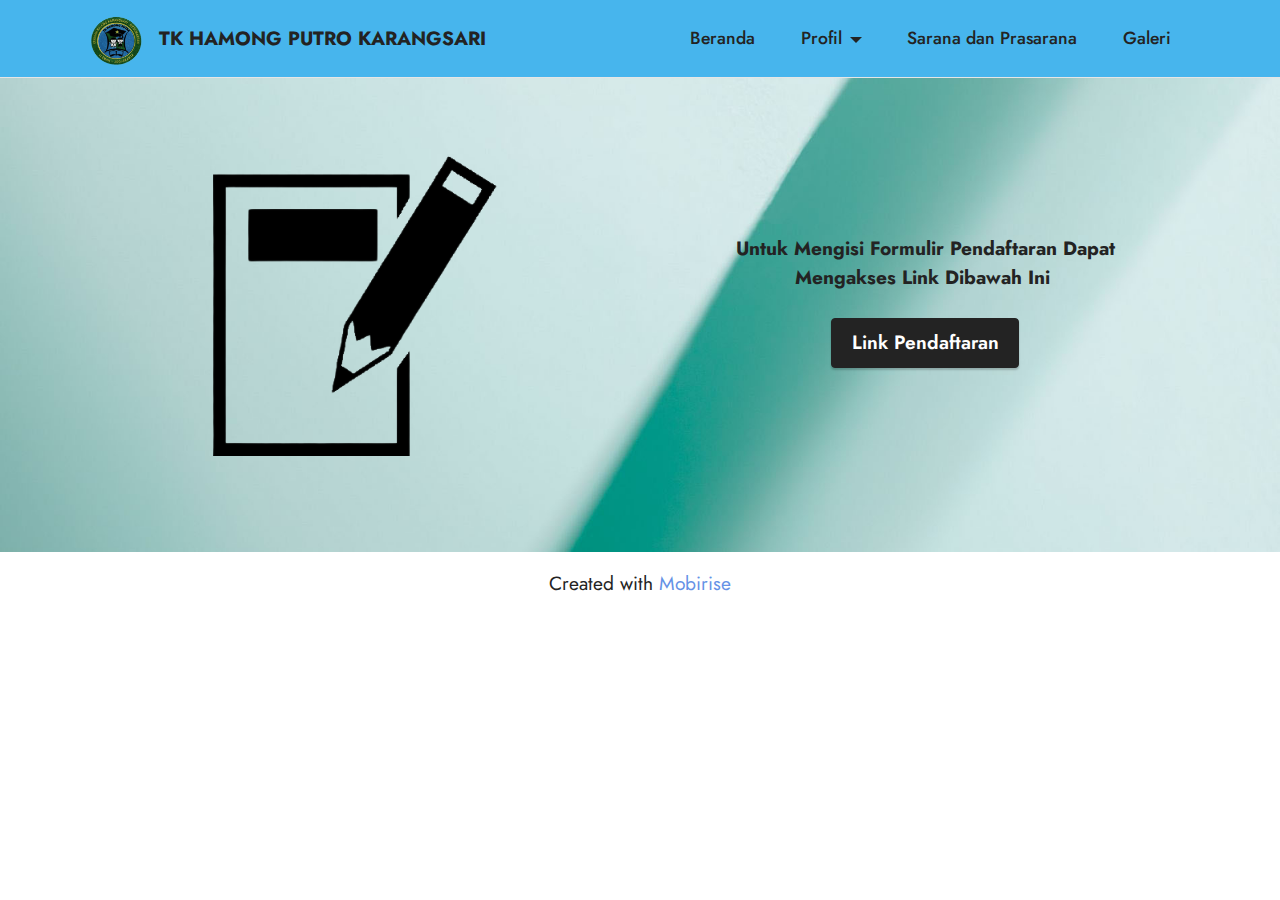
==== commit 8f571772: "ketiga" ====
--- a/formulir_pendaftaran.html
+++ b/formulir_pendaftaran.html
@@ -52,7 +52,7 @@
                 </div>
             </button>
             <div class="collapse navbar-collapse" id="navbarSupportedContent">
-                <ul class="navbar-nav nav-dropdown nav-right" data-app-modern-menu="true"><li class="nav-item"><a class="nav-link link text-black text-primary display-4" href="beranda.html">Beranda</a></li><li class="nav-item dropdown"><a class="nav-link link text-black dropdown-toggle display-4" href="https://mobirise.com" data-toggle="dropdown-submenu" data-bs-toggle="dropdown" data-bs-auto-close="outside" aria-expanded="false">Profil</a><div class="dropdown-menu" aria-labelledby="dropdown-541"><a class="text-black dropdown-item text-primary display-4" href="sejarah_sekolah.html">Sejarah</a><a class="text-black dropdown-item text-primary display-4" href="visidanmisi.html">Visi &amp; Misi</a><a class="text-black dropdown-item text-primary display-4" href="Struktur_Organisasi.html">Sruktur&nbsp; Organisasi</a></div></li><li class="nav-item"><a class="nav-link link text-black text-primary display-4" href="sarana_dan_prasarana.html">Sarana dan Prasarana</a></li><li class="nav-item"><a class="nav-link link text-black text-primary display-4" href="galeri.html">Galeri</a></li></ul>
+                <ul class="navbar-nav nav-dropdown nav-right" data-app-modern-menu="true"><li class="nav-item"><a class="nav-link link text-black text-primary display-4" href="index.html">Beranda</a></li><li class="nav-item dropdown"><a class="nav-link link text-black dropdown-toggle display-4" href="https://mobirise.com" data-toggle="dropdown-submenu" data-bs-toggle="dropdown" data-bs-auto-close="outside" aria-expanded="false">Profil</a><div class="dropdown-menu" aria-labelledby="dropdown-541"><a class="text-black dropdown-item text-primary display-4" href="sejarah_sekolah.html">Sejarah</a><a class="text-black dropdown-item text-primary display-4" href="visidanmisi.html">Visi &amp; Misi</a><a class="text-black dropdown-item text-primary display-4" href="Struktur_Organisasi.html">Sruktur&nbsp; Organisasi</a></div></li><li class="nav-item"><a class="nav-link link text-black text-primary display-4" href="sarana_dan_prasarana.html">Sarana dan Prasarana</a></li><li class="nav-item"><a class="nav-link link text-black text-primary display-4" href="galeri.html">Galeri</a></li></ul>
                 
                 
             </div>
@@ -83,7 +83,7 @@
             </div>
         </div>
     </div>
-</section><section class="display-7" style="padding: 0;align-items: center;justify-content: center;flex-wrap: wrap;    align-content: center;display: flex;position: relative;height: 4rem;"><a href="https://mobiri.se/2838577" style="flex: 1 1;height: 4rem;position: absolute;width: 100%;z-index: 1;"><img alt="" style="height: 4rem;" src="[data-uri]"></a><p style="margin: 0;text-align: center;" class="display-7">Created with Mobirise &#8204;</p><a style="z-index:1" href="https://mobirise.com/website-maker.html">Free Web Site Maker</a></section><script src="assets/bootstrap/js/bootstrap.bundle.min.js"></script>  <script src="assets/smoothscroll/smooth-scroll.js"></script>  <script src="assets/ytplayer/index.js"></script>  <script src="assets/dropdown/js/navbar-dropdown.js"></script>  <script src="assets/theme/js/script.js"></script>  
+</section><section class="display-7" style="padding: 0;align-items: center;justify-content: center;flex-wrap: wrap;    align-content: center;display: flex;position: relative;height: 4rem;"><a href="https://mobiri.se/2838577" style="flex: 1 1;height: 4rem;position: absolute;width: 100%;z-index: 1;"><img alt="" style="height: 4rem;" src="[data-uri]"></a><p style="margin: 0;text-align: center;" class="display-7">Created with &#8204;</p><a style="z-index:1" href="https://mobirise.com">Mobirise </a></section><script src="assets/bootstrap/js/bootstrap.bundle.min.js"></script>  <script src="assets/smoothscroll/smooth-scroll.js"></script>  <script src="assets/ytplayer/index.js"></script>  <script src="assets/dropdown/js/navbar-dropdown.js"></script>  <script src="assets/theme/js/script.js"></script>  
   
   
 </body>
--- a/assets/mobirise/css/mbr-additional.css
+++ b/assets/mobirise/css/mbr-additional.css
@@ -2245,6 +2245,1521 @@
     left: -1rem;
   }
 }
+.cid-tedbS2NWKa {
+  padding-top: 6rem;
+  padding-bottom: 6rem;
+  background-image: url("../../../assets/images/background7.jpg");
+}
+.cid-tedbS2NWKa .mbr-fallback-image.disabled {
+  display: none;
+}
+.cid-tedbS2NWKa .mbr-fallback-image {
+  display: block;
+  background-size: cover;
+  background-position: center center;
+  width: 100%;
+  height: 100%;
+  position: absolute;
+  top: 0;
+}
+.cid-tedbS2NWKa .row {
+  align-items: center;
+}
+@media (max-width: 991px) {
+  .cid-tedbS2NWKa .image-wrapper {
+    padding: 1rem;
+  }
+}
+@media (min-width: 992px) {
+  .cid-tedbS2NWKa .text-wrapper {
+    padding: 0 2rem;
+  }
+}
+.cid-tehsA86PBk {
+  z-index: 1000;
+  width: 100%;
+  position: relative;
+  min-height: 60px;
+}
+.cid-tehsA86PBk nav.navbar {
+  position: fixed;
+}
+.cid-tehsA86PBk .dropdown-item:before {
+  font-family: Moririse2 !important;
+  content: '\e966';
+  display: inline-block;
+  width: 0;
+  position: absolute;
+  left: 1rem;
+  top: 0.5rem;
+  margin-right: 0.5rem;
+  line-height: 1;
+  font-size: inherit;
+  vertical-align: middle;
+  text-align: center;
+  overflow: hidden;
+  transform: scale(0, 1);
+  transition: all 0.25s ease-in-out;
+}
+.cid-tehsA86PBk .dropdown-menu {
+  padding: 0;
+}
+.cid-tehsA86PBk .dropdown-item {
+  border-bottom: 1px solid #e6e6e6;
+}
+.cid-tehsA86PBk .dropdown-item:hover,
+.cid-tehsA86PBk .dropdown-item:focus {
+  background: #6592e6 !important;
+  color: white !important;
+}
+.cid-tehsA86PBk .nav-dropdown .link {
+  padding: 0 0.3em !important;
+  margin: .667em 1em !important;
+}
+.cid-tehsA86PBk .nav-dropdown .link.dropdown-toggle::after {
+  margin-left: 0.5rem;
+  margin-top: 0.2rem;
+}
+.cid-tehsA86PBk .nav-link {
+  position: relative;
+}
+.cid-tehsA86PBk .container {
+  display: flex;
+  margin: auto;
+}
+.cid-tehsA86PBk .iconfont-wrapper {
+  color: #000000 !important;
+  font-size: 1.5rem;
+  padding-right: .5rem;
+}
+.cid-tehsA86PBk .navbar-caption {
+  padding-right: 4rem;
+}
+.cid-tehsA86PBk .dropdown-menu,
+.cid-tehsA86PBk .navbar.opened {
+  background: #47b5ed !important;
+}
+.cid-tehsA86PBk .nav-item:focus,
+.cid-tehsA86PBk .nav-link:focus {
+  outline: none;
+}
+.cid-tehsA86PBk .dropdown .dropdown-menu .dropdown-item {
+  width: auto;
+  transition: all 0.25s ease-in-out;
+}
+.cid-tehsA86PBk .dropdown .dropdown-menu .dropdown-item::after {
+  right: 0.5rem;
+}
+.cid-tehsA86PBk .dropdown .dropdown-menu .dropdown-item .mbr-iconfont {
+  margin-left: -1.8rem;
+  padding-right: 1rem;
+  font-size: inherit;
+}
+.cid-tehsA86PBk .dropdown .dropdown-menu .dropdown-item .mbr-iconfont:before {
+  display: inline-block;
+  transform: scale(1, 1);
+  transition: all 0.25s ease-in-out;
+}
+.cid-tehsA86PBk .collapsed .dropdown-menu .dropdown-item:before {
+  display: none;
+}
+.cid-tehsA86PBk .collapsed .dropdown .dropdown-menu .dropdown-item {
+  padding: 0.235em 1.5em 0.235em 1.5em !important;
+  transition: none;
+  margin: 0 !important;
+}
+.cid-tehsA86PBk .navbar {
+  min-height: 77px;
+  transition: all .3s;
+  border-bottom: 1px solid transparent;
+  background: #47b5ed;
+}
+.cid-tehsA86PBk .navbar:not(.navbar-short) {
+  border-bottom: 1px solid #e6e6e6;
+}
+.cid-tehsA86PBk .navbar.opened {
+  transition: all .3s;
+}
+.cid-tehsA86PBk .navbar .dropdown-item {
+  padding: .5rem 1.8rem;
+}
+.cid-tehsA86PBk .navbar .navbar-logo img {
+  width: auto;
+}
+.cid-tehsA86PBk .navbar .navbar-collapse {
+  justify-content: flex-end;
+  z-index: 1;
+}
+.cid-tehsA86PBk .navbar.collapsed .nav-item .nav-link::before {
+  display: none;
+}
+.cid-tehsA86PBk .navbar.collapsed.opened .dropdown-menu {
+  top: 0;
+}
+@media (min-width: 992px) {
+  .cid-tehsA86PBk .navbar.collapsed.opened:not(.navbar-short) .navbar-collapse {
+    max-height: calc(98.5vh - 3.8rem);
+  }
+}
+.cid-tehsA86PBk .navbar.collapsed .dropdown-menu .dropdown-submenu {
+  left: 0 !important;
+}
+.cid-tehsA86PBk .navbar.collapsed .dropdown-menu .dropdown-item:after {
+  right: auto;
+}
+.cid-tehsA86PBk .navbar.collapsed .dropdown-menu .dropdown-toggle[data-toggle="dropdown-submenu"]:after {
+  margin-left: 0.5rem;
+  margin-top: 0.2rem;
+  border-top: 0.35em solid;
+  border-right: 0.35em solid transparent;
+  border-left: 0.35em solid transparent;
+  border-bottom: 0;
+  top: 55%;
+}
+.cid-tehsA86PBk .navbar.collapsed ul.navbar-nav li {
+  margin: auto;
+}
+.cid-tehsA86PBk .navbar.collapsed .dropdown-menu .dropdown-item {
+  padding: .25rem 1.5rem;
+  text-align: center;
+}
+.cid-tehsA86PBk .navbar.collapsed .icons-menu {
+  padding-left: 0;
+  padding-right: 0;
+  padding-top: .5rem;
+  padding-bottom: .5rem;
+}
+@media (max-width: 991px) {
+  .cid-tehsA86PBk .navbar .nav-item .nav-link::before {
+    display: none;
+  }
+  .cid-tehsA86PBk .navbar.opened .dropdown-menu {
+    top: 0;
+  }
+  .cid-tehsA86PBk .navbar .dropdown-menu .dropdown-submenu {
+    left: 0 !important;
+  }
+  .cid-tehsA86PBk .navbar .dropdown-menu .dropdown-item:after {
+    right: auto;
+  }
+  .cid-tehsA86PBk .navbar .dropdown-menu .dropdown-toggle[data-toggle="dropdown-submenu"]:after {
+    margin-left: 0.5rem;
+    margin-top: 0.2rem;
+    border-top: 0.35em solid;
+    border-right: 0.35em solid transparent;
+    border-left: 0.35em solid transparent;
+    border-bottom: 0;
+    top: 55%;
+  }
+  .cid-tehsA86PBk .navbar .navbar-logo img {
+    height: 3.8rem !important;
+  }
+  .cid-tehsA86PBk .navbar ul.navbar-nav li {
+    margin: auto;
+  }
+  .cid-tehsA86PBk .navbar .dropdown-menu .dropdown-item {
+    padding: .25rem 1.5rem !important;
+    text-align: center;
+  }
+  .cid-tehsA86PBk .navbar .navbar-brand {
+    flex-shrink: initial;
+    flex-basis: auto;
+    word-break: break-word;
+    padding-right: 2rem;
+  }
+  .cid-tehsA86PBk .navbar .navbar-toggler {
+    flex-basis: auto;
+  }
+  .cid-tehsA86PBk .navbar .icons-menu {
+    padding-left: 0;
+    padding-top: .5rem;
+    padding-bottom: .5rem;
+  }
+}
+.cid-tehsA86PBk .navbar.navbar-short {
+  min-height: 60px;
+}
+.cid-tehsA86PBk .navbar.navbar-short .navbar-logo img {
+  height: 3rem !important;
+}
+.cid-tehsA86PBk .navbar.navbar-short .navbar-brand {
+  padding: 0;
+}
+.cid-tehsA86PBk .navbar-brand {
+  flex-shrink: 0;
+  align-items: center;
+  margin-right: 0;
+  padding: 0;
+  transition: all .3s;
+  word-break: break-word;
+  z-index: 1;
+}
+.cid-tehsA86PBk .navbar-brand .navbar-caption {
+  line-height: inherit !important;
+}
+.cid-tehsA86PBk .navbar-brand .navbar-logo a {
+  outline: none;
+}
+.cid-tehsA86PBk .dropdown-item.active,
+.cid-tehsA86PBk .dropdown-item:active {
+  background-color: transparent;
+}
+.cid-tehsA86PBk .navbar-expand-lg .navbar-nav .nav-link {
+  padding: 0;
+}
+.cid-tehsA86PBk .nav-dropdown .link.dropdown-toggle {
+  margin-right: 1.667em;
+}
+.cid-tehsA86PBk .nav-dropdown .link.dropdown-toggle[aria-expanded="true"] {
+  margin-right: 0;
+  padding: 0.667em 1.667em;
+}
+.cid-tehsA86PBk .navbar.navbar-expand-lg .dropdown .dropdown-menu {
+  background: #47b5ed;
+}
+.cid-tehsA86PBk .navbar.navbar-expand-lg .dropdown .dropdown-menu .dropdown-submenu {
+  margin: 0;
+  left: 100%;
+}
+.cid-tehsA86PBk .navbar .dropdown.open > .dropdown-menu {
+  display: block;
+}
+.cid-tehsA86PBk ul.navbar-nav {
+  flex-wrap: wrap;
+}
+.cid-tehsA86PBk .navbar-buttons {
+  text-align: center;
+  min-width: 170px;
+}
+.cid-tehsA86PBk button.navbar-toggler {
+  outline: none;
+  width: 31px;
+  height: 20px;
+  cursor: pointer;
+  transition: all .2s;
+  position: relative;
+  align-self: center;
+}
+.cid-tehsA86PBk button.navbar-toggler .hamburger span {
+  position: absolute;
+  right: 0;
+  width: 30px;
+  height: 2px;
+  border-right: 5px;
+  background-color: currentColor;
+}
+.cid-tehsA86PBk button.navbar-toggler .hamburger span:nth-child(1) {
+  top: 0;
+  transition: all .2s;
+}
+.cid-tehsA86PBk button.navbar-toggler .hamburger span:nth-child(2) {
+  top: 8px;
+  transition: all .15s;
+}
+.cid-tehsA86PBk button.navbar-toggler .hamburger span:nth-child(3) {
+  top: 8px;
+  transition: all .15s;
+}
+.cid-tehsA86PBk button.navbar-toggler .hamburger span:nth-child(4) {
+  top: 16px;
+  transition: all .2s;
+}
+.cid-tehsA86PBk nav.opened .hamburger span:nth-child(1) {
+  top: 8px;
+  width: 0;
+  opacity: 0;
+  right: 50%;
+  transition: all .2s;
+}
+.cid-tehsA86PBk nav.opened .hamburger span:nth-child(2) {
+  transform: rotate(45deg);
+  transition: all .25s;
+}
+.cid-tehsA86PBk nav.opened .hamburger span:nth-child(3) {
+  transform: rotate(-45deg);
+  transition: all .25s;
+}
+.cid-tehsA86PBk nav.opened .hamburger span:nth-child(4) {
+  top: 8px;
+  width: 0;
+  opacity: 0;
+  right: 50%;
+  transition: all .2s;
+}
+.cid-tehsA86PBk .navbar-dropdown {
+  padding: .5rem 1rem;
+  position: fixed;
+}
+.cid-tehsA86PBk a.nav-link {
+  display: flex;
+  align-items: center;
+  justify-content: center;
+}
+.cid-tehsA86PBk .icons-menu {
+  flex-wrap: nowrap;
+  display: flex;
+  justify-content: center;
+  padding-left: 1rem;
+  padding-right: 1rem;
+  padding-top: 0.3rem;
+  text-align: center;
+}
+@media screen and (-ms-high-contrast: active), (-ms-high-contrast: none) {
+  .cid-tehsA86PBk .navbar {
+    height: 77px;
+  }
+  .cid-tehsA86PBk .navbar.opened {
+    height: auto;
+  }
+  .cid-tehsA86PBk .nav-item .nav-link:hover::before {
+    width: 175%;
+    max-width: calc(100% + 2rem);
+    left: -1rem;
+  }
+}
+.cid-tdrlmIT5Ny {
+  z-index: 1000;
+  width: 100%;
+  position: relative;
+  min-height: 60px;
+}
+.cid-tdrlmIT5Ny nav.navbar {
+  position: fixed;
+}
+.cid-tdrlmIT5Ny .dropdown-item:before {
+  font-family: Moririse2 !important;
+  content: '\e966';
+  display: inline-block;
+  width: 0;
+  position: absolute;
+  left: 1rem;
+  top: 0.5rem;
+  margin-right: 0.5rem;
+  line-height: 1;
+  font-size: inherit;
+  vertical-align: middle;
+  text-align: center;
+  overflow: hidden;
+  transform: scale(0, 1);
+  transition: all 0.25s ease-in-out;
+}
+.cid-tdrlmIT5Ny .dropdown-menu {
+  padding: 0;
+}
+.cid-tdrlmIT5Ny .dropdown-item {
+  border-bottom: 1px solid #e6e6e6;
+}
+.cid-tdrlmIT5Ny .dropdown-item:hover,
+.cid-tdrlmIT5Ny .dropdown-item:focus {
+  background: #6592e6 !important;
+  color: white !important;
+}
+.cid-tdrlmIT5Ny .nav-dropdown .link {
+  padding: 0 0.3em !important;
+  margin: .667em 1em !important;
+}
+.cid-tdrlmIT5Ny .nav-dropdown .link.dropdown-toggle::after {
+  margin-left: 0.5rem;
+  margin-top: 0.2rem;
+}
+.cid-tdrlmIT5Ny .nav-link {
+  position: relative;
+}
+.cid-tdrlmIT5Ny .container {
+  display: flex;
+  margin: auto;
+}
+.cid-tdrlmIT5Ny .iconfont-wrapper {
+  color: #000000 !important;
+  font-size: 1.5rem;
+  padding-right: .5rem;
+}
+.cid-tdrlmIT5Ny .navbar-caption {
+  padding-right: 4rem;
+}
+.cid-tdrlmIT5Ny .dropdown-menu,
+.cid-tdrlmIT5Ny .navbar.opened {
+  background: #47b5ed !important;
+}
+.cid-tdrlmIT5Ny .nav-item:focus,
+.cid-tdrlmIT5Ny .nav-link:focus {
+  outline: none;
+}
+.cid-tdrlmIT5Ny .dropdown .dropdown-menu .dropdown-item {
+  width: auto;
+  transition: all 0.25s ease-in-out;
+}
+.cid-tdrlmIT5Ny .dropdown .dropdown-menu .dropdown-item::after {
+  right: 0.5rem;
+}
+.cid-tdrlmIT5Ny .dropdown .dropdown-menu .dropdown-item .mbr-iconfont {
+  margin-left: -1.8rem;
+  padding-right: 1rem;
+  font-size: inherit;
+}
+.cid-tdrlmIT5Ny .dropdown .dropdown-menu .dropdown-item .mbr-iconfont:before {
+  display: inline-block;
+  transform: scale(1, 1);
+  transition: all 0.25s ease-in-out;
+}
+.cid-tdrlmIT5Ny .collapsed .dropdown-menu .dropdown-item:before {
+  display: none;
+}
+.cid-tdrlmIT5Ny .collapsed .dropdown .dropdown-menu .dropdown-item {
+  padding: 0.235em 1.5em 0.235em 1.5em !important;
+  transition: none;
+  margin: 0 !important;
+}
+.cid-tdrlmIT5Ny .navbar {
+  min-height: 77px;
+  transition: all .3s;
+  border-bottom: 1px solid transparent;
+  background: #47b5ed;
+}
+.cid-tdrlmIT5Ny .navbar:not(.navbar-short) {
+  border-bottom: 1px solid #e6e6e6;
+}
+.cid-tdrlmIT5Ny .navbar.opened {
+  transition: all .3s;
+}
+.cid-tdrlmIT5Ny .navbar .dropdown-item {
+  padding: .5rem 1.8rem;
+}
+.cid-tdrlmIT5Ny .navbar .navbar-logo img {
+  width: auto;
+}
+.cid-tdrlmIT5Ny .navbar .navbar-collapse {
+  justify-content: flex-end;
+  z-index: 1;
+}
+.cid-tdrlmIT5Ny .navbar.collapsed .nav-item .nav-link::before {
+  display: none;
+}
+.cid-tdrlmIT5Ny .navbar.collapsed.opened .dropdown-menu {
+  top: 0;
+}
+@media (min-width: 992px) {
+  .cid-tdrlmIT5Ny .navbar.collapsed.opened:not(.navbar-short) .navbar-collapse {
+    max-height: calc(98.5vh - 3.8rem);
+  }
+}
+.cid-tdrlmIT5Ny .navbar.collapsed .dropdown-menu .dropdown-submenu {
+  left: 0 !important;
+}
+.cid-tdrlmIT5Ny .navbar.collapsed .dropdown-menu .dropdown-item:after {
+  right: auto;
+}
+.cid-tdrlmIT5Ny .navbar.collapsed .dropdown-menu .dropdown-toggle[data-toggle="dropdown-submenu"]:after {
+  margin-left: 0.5rem;
+  margin-top: 0.2rem;
+  border-top: 0.35em solid;
+  border-right: 0.35em solid transparent;
+  border-left: 0.35em solid transparent;
+  border-bottom: 0;
+  top: 55%;
+}
+.cid-tdrlmIT5Ny .navbar.collapsed ul.navbar-nav li {
+  margin: auto;
+}
+.cid-tdrlmIT5Ny .navbar.collapsed .dropdown-menu .dropdown-item {
+  padding: .25rem 1.5rem;
+  text-align: center;
+}
+.cid-tdrlmIT5Ny .navbar.collapsed .icons-menu {
+  padding-left: 0;
+  padding-right: 0;
+  padding-top: .5rem;
+  padding-bottom: .5rem;
+}
+@media (max-width: 991px) {
+  .cid-tdrlmIT5Ny .navbar .nav-item .nav-link::before {
+    display: none;
+  }
+  .cid-tdrlmIT5Ny .navbar.opened .dropdown-menu {
+    top: 0;
+  }
+  .cid-tdrlmIT5Ny .navbar .dropdown-menu .dropdown-submenu {
+    left: 0 !important;
+  }
+  .cid-tdrlmIT5Ny .navbar .dropdown-menu .dropdown-item:after {
+    right: auto;
+  }
+  .cid-tdrlmIT5Ny .navbar .dropdown-menu .dropdown-toggle[data-toggle="dropdown-submenu"]:after {
+    margin-left: 0.5rem;
+    margin-top: 0.2rem;
+    border-top: 0.35em solid;
+    border-right: 0.35em solid transparent;
+    border-left: 0.35em solid transparent;
+    border-bottom: 0;
+    top: 55%;
+  }
+  .cid-tdrlmIT5Ny .navbar .navbar-logo img {
+    height: 3.8rem !important;
+  }
+  .cid-tdrlmIT5Ny .navbar ul.navbar-nav li {
+    margin: auto;
+  }
+  .cid-tdrlmIT5Ny .navbar .dropdown-menu .dropdown-item {
+    padding: .25rem 1.5rem !important;
+    text-align: center;
+  }
+  .cid-tdrlmIT5Ny .navbar .navbar-brand {
+    flex-shrink: initial;
+    flex-basis: auto;
+    word-break: break-word;
+    padding-right: 2rem;
+  }
+  .cid-tdrlmIT5Ny .navbar .navbar-toggler {
+    flex-basis: auto;
+  }
+  .cid-tdrlmIT5Ny .navbar .icons-menu {
+    padding-left: 0;
+    padding-top: .5rem;
+    padding-bottom: .5rem;
+  }
+}
+.cid-tdrlmIT5Ny .navbar.navbar-short {
+  min-height: 60px;
+}
+.cid-tdrlmIT5Ny .navbar.navbar-short .navbar-logo img {
+  height: 3rem !important;
+}
+.cid-tdrlmIT5Ny .navbar.navbar-short .navbar-brand {
+  padding: 0;
+}
+.cid-tdrlmIT5Ny .navbar-brand {
+  flex-shrink: 0;
+  align-items: center;
+  margin-right: 0;
+  padding: 0;
+  transition: all .3s;
+  word-break: break-word;
+  z-index: 1;
+}
+.cid-tdrlmIT5Ny .navbar-brand .navbar-caption {
+  line-height: inherit !important;
+}
+.cid-tdrlmIT5Ny .navbar-brand .navbar-logo a {
+  outline: none;
+}
+.cid-tdrlmIT5Ny .dropdown-item.active,
+.cid-tdrlmIT5Ny .dropdown-item:active {
+  background-color: transparent;
+}
+.cid-tdrlmIT5Ny .navbar-expand-lg .navbar-nav .nav-link {
+  padding: 0;
+}
+.cid-tdrlmIT5Ny .nav-dropdown .link.dropdown-toggle {
+  margin-right: 1.667em;
+}
+.cid-tdrlmIT5Ny .nav-dropdown .link.dropdown-toggle[aria-expanded="true"] {
+  margin-right: 0;
+  padding: 0.667em 1.667em;
+}
+.cid-tdrlmIT5Ny .navbar.navbar-expand-lg .dropdown .dropdown-menu {
+  background: #47b5ed;
+}
+.cid-tdrlmIT5Ny .navbar.navbar-expand-lg .dropdown .dropdown-menu .dropdown-submenu {
+  margin: 0;
+  left: 100%;
+}
+.cid-tdrlmIT5Ny .navbar .dropdown.open > .dropdown-menu {
+  display: block;
+}
+.cid-tdrlmIT5Ny ul.navbar-nav {
+  flex-wrap: wrap;
+}
+.cid-tdrlmIT5Ny .navbar-buttons {
+  text-align: center;
+  min-width: 170px;
+}
+.cid-tdrlmIT5Ny button.navbar-toggler {
+  outline: none;
+  width: 31px;
+  height: 20px;
+  cursor: pointer;
+  transition: all .2s;
+  position: relative;
+  align-self: center;
+}
+.cid-tdrlmIT5Ny button.navbar-toggler .hamburger span {
+  position: absolute;
+  right: 0;
+  width: 30px;
+  height: 2px;
+  border-right: 5px;
+  background-color: currentColor;
+}
+.cid-tdrlmIT5Ny button.navbar-toggler .hamburger span:nth-child(1) {
+  top: 0;
+  transition: all .2s;
+}
+.cid-tdrlmIT5Ny button.navbar-toggler .hamburger span:nth-child(2) {
+  top: 8px;
+  transition: all .15s;
+}
+.cid-tdrlmIT5Ny button.navbar-toggler .hamburger span:nth-child(3) {
+  top: 8px;
+  transition: all .15s;
+}
+.cid-tdrlmIT5Ny button.navbar-toggler .hamburger span:nth-child(4) {
+  top: 16px;
+  transition: all .2s;
+}
+.cid-tdrlmIT5Ny nav.opened .hamburger span:nth-child(1) {
+  top: 8px;
+  width: 0;
+  opacity: 0;
+  right: 50%;
+  transition: all .2s;
+}
+.cid-tdrlmIT5Ny nav.opened .hamburger span:nth-child(2) {
+  transform: rotate(45deg);
+  transition: all .25s;
+}
+.cid-tdrlmIT5Ny nav.opened .hamburger span:nth-child(3) {
+  transform: rotate(-45deg);
+  transition: all .25s;
+}
+.cid-tdrlmIT5Ny nav.opened .hamburger span:nth-child(4) {
+  top: 8px;
+  width: 0;
+  opacity: 0;
+  right: 50%;
+  transition: all .2s;
+}
+.cid-tdrlmIT5Ny .navbar-dropdown {
+  padding: .5rem 1rem;
+  position: fixed;
+}
+.cid-tdrlmIT5Ny a.nav-link {
+  display: flex;
+  align-items: center;
+  justify-content: center;
+}
+.cid-tdrlmIT5Ny .icons-menu {
+  flex-wrap: nowrap;
+  display: flex;
+  justify-content: center;
+  padding-left: 1rem;
+  padding-right: 1rem;
+  padding-top: 0.3rem;
+  text-align: center;
+}
+@media screen and (-ms-high-contrast: active), (-ms-high-contrast: none) {
+  .cid-tdrlmIT5Ny .navbar {
+    height: 77px;
+  }
+  .cid-tdrlmIT5Ny .navbar.opened {
+    height: auto;
+  }
+  .cid-tdrlmIT5Ny .nav-item .nav-link:hover::before {
+    width: 175%;
+    max-width: calc(100% + 2rem);
+    left: -1rem;
+  }
+}
+.cid-tecBhGmre2 {
+  background-color: #65c6d4;
+}
+.cid-tecBhGmre2 .mbr-fallback-image.disabled {
+  display: none;
+}
+.cid-tecBhGmre2 .mbr-fallback-image {
+  display: block;
+  background-size: cover;
+  background-position: center center;
+  width: 100%;
+  height: 100%;
+  position: absolute;
+  top: 0;
+}
+.cid-tecBhGmre2 .image-wrap img {
+  width: 100%;
+}
+@media (min-width: 992px) {
+  .cid-tecBhGmre2 .image-wrap img {
+    display: block;
+    margin: auto;
+    width: 80%;
+  }
+}
+.cid-tdxYYg9ve3 {
+  padding-top: 6rem;
+  padding-bottom: 6rem;
+  background-image: url("../../../assets/images/background3.jpg");
+}
+.cid-tdxYYg9ve3 .mbr-overlay {
+  background: #fafafa;
+  opacity: 0.1;
+}
+.cid-tdxYYg9ve3 img,
+.cid-tdxYYg9ve3 .item-img {
+  width: 100%;
+}
+.cid-tdxYYg9ve3 .item:focus,
+.cid-tdxYYg9ve3 span:focus {
+  outline: none;
+}
+.cid-tdxYYg9ve3 .item {
+  cursor: pointer;
+  margin-bottom: 2rem;
+  position: relative;
+}
+.cid-tdxYYg9ve3 .item-wrapper {
+  position: unset;
+  border-radius: 4px;
+  background: #ffffff;
+  height: 100%;
+  display: flex;
+  flex-flow: column nowrap;
+}
+@media (min-width: 992px) {
+  .cid-tdxYYg9ve3 .item-wrapper .item-content {
+    padding: 2rem 2rem 0;
+  }
+  .cid-tdxYYg9ve3 .item-wrapper .item-footer {
+    padding: 0 2rem 2rem;
+  }
+}
+@media (max-width: 991px) {
+  .cid-tdxYYg9ve3 .item-wrapper .item-content {
+    padding: 1rem 1rem 0;
+  }
+  .cid-tdxYYg9ve3 .item-wrapper .item-footer {
+    padding: 0 1rem 1rem;
+  }
+}
+.cid-tdxYYg9ve3 .mbr-section-btn {
+  margin-top: auto !important;
+}
+.cid-tdxYYg9ve3 .mbr-section-title {
+  color: #ffffff;
+}
+.cid-tdxYYg9ve3 .mbr-text,
+.cid-tdxYYg9ve3 .mbr-section-btn {
+  text-align: center;
+}
+.cid-tdxYYg9ve3 .item-title {
+  text-align: center;
+}
+.cid-tdxYYg9ve3 .item-subtitle {
+  text-align: left;
+}
+.cid-tdy18r0R4L {
+  z-index: 1000;
+  width: 100%;
+  position: relative;
+  min-height: 60px;
+}
+.cid-tdy18r0R4L nav.navbar {
+  position: fixed;
+}
+.cid-tdy18r0R4L .dropdown-item:before {
+  font-family: Moririse2 !important;
+  content: '\e966';
+  display: inline-block;
+  width: 0;
+  position: absolute;
+  left: 1rem;
+  top: 0.5rem;
+  margin-right: 0.5rem;
+  line-height: 1;
+  font-size: inherit;
+  vertical-align: middle;
+  text-align: center;
+  overflow: hidden;
+  transform: scale(0, 1);
+  transition: all 0.25s ease-in-out;
+}
+.cid-tdy18r0R4L .dropdown-menu {
+  padding: 0;
+}
+.cid-tdy18r0R4L .dropdown-item {
+  border-bottom: 1px solid #e6e6e6;
+}
+.cid-tdy18r0R4L .dropdown-item:hover,
+.cid-tdy18r0R4L .dropdown-item:focus {
+  background: #6592e6 !important;
+  color: white !important;
+}
+.cid-tdy18r0R4L .nav-dropdown .link {
+  padding: 0 0.3em !important;
+  margin: .667em 1em !important;
+}
+.cid-tdy18r0R4L .nav-dropdown .link.dropdown-toggle::after {
+  margin-left: 0.5rem;
+  margin-top: 0.2rem;
+}
+.cid-tdy18r0R4L .nav-link {
+  position: relative;
+}
+.cid-tdy18r0R4L .container {
+  display: flex;
+  margin: auto;
+}
+.cid-tdy18r0R4L .iconfont-wrapper {
+  color: #000000 !important;
+  font-size: 1.5rem;
+  padding-right: .5rem;
+}
+.cid-tdy18r0R4L .navbar-caption {
+  padding-right: 4rem;
+}
+.cid-tdy18r0R4L .dropdown-menu,
+.cid-tdy18r0R4L .navbar.opened {
+  background: #47b5ed !important;
+}
+.cid-tdy18r0R4L .nav-item:focus,
+.cid-tdy18r0R4L .nav-link:focus {
+  outline: none;
+}
+.cid-tdy18r0R4L .dropdown .dropdown-menu .dropdown-item {
+  width: auto;
+  transition: all 0.25s ease-in-out;
+}
+.cid-tdy18r0R4L .dropdown .dropdown-menu .dropdown-item::after {
+  right: 0.5rem;
+}
+.cid-tdy18r0R4L .dropdown .dropdown-menu .dropdown-item .mbr-iconfont {
+  margin-left: -1.8rem;
+  padding-right: 1rem;
+  font-size: inherit;
+}
+.cid-tdy18r0R4L .dropdown .dropdown-menu .dropdown-item .mbr-iconfont:before {
+  display: inline-block;
+  transform: scale(1, 1);
+  transition: all 0.25s ease-in-out;
+}
+.cid-tdy18r0R4L .collapsed .dropdown-menu .dropdown-item:before {
+  display: none;
+}
+.cid-tdy18r0R4L .collapsed .dropdown .dropdown-menu .dropdown-item {
+  padding: 0.235em 1.5em 0.235em 1.5em !important;
+  transition: none;
+  margin: 0 !important;
+}
+.cid-tdy18r0R4L .navbar {
+  min-height: 77px;
+  transition: all .3s;
+  border-bottom: 1px solid transparent;
+  background: #47b5ed;
+}
+.cid-tdy18r0R4L .navbar:not(.navbar-short) {
+  border-bottom: 1px solid #e6e6e6;
+}
+.cid-tdy18r0R4L .navbar.opened {
+  transition: all .3s;
+}
+.cid-tdy18r0R4L .navbar .dropdown-item {
+  padding: .5rem 1.8rem;
+}
+.cid-tdy18r0R4L .navbar .navbar-logo img {
+  width: auto;
+}
+.cid-tdy18r0R4L .navbar .navbar-collapse {
+  justify-content: flex-end;
+  z-index: 1;
+}
+.cid-tdy18r0R4L .navbar.collapsed .nav-item .nav-link::before {
+  display: none;
+}
+.cid-tdy18r0R4L .navbar.collapsed.opened .dropdown-menu {
+  top: 0;
+}
+@media (min-width: 992px) {
+  .cid-tdy18r0R4L .navbar.collapsed.opened:not(.navbar-short) .navbar-collapse {
+    max-height: calc(98.5vh - 3.8rem);
+  }
+}
+.cid-tdy18r0R4L .navbar.collapsed .dropdown-menu .dropdown-submenu {
+  left: 0 !important;
+}
+.cid-tdy18r0R4L .navbar.collapsed .dropdown-menu .dropdown-item:after {
+  right: auto;
+}
+.cid-tdy18r0R4L .navbar.collapsed .dropdown-menu .dropdown-toggle[data-toggle="dropdown-submenu"]:after {
+  margin-left: 0.5rem;
+  margin-top: 0.2rem;
+  border-top: 0.35em solid;
+  border-right: 0.35em solid transparent;
+  border-left: 0.35em solid transparent;
+  border-bottom: 0;
+  top: 55%;
+}
+.cid-tdy18r0R4L .navbar.collapsed ul.navbar-nav li {
+  margin: auto;
+}
+.cid-tdy18r0R4L .navbar.collapsed .dropdown-menu .dropdown-item {
+  padding: .25rem 1.5rem;
+  text-align: center;
+}
+.cid-tdy18r0R4L .navbar.collapsed .icons-menu {
+  padding-left: 0;
+  padding-right: 0;
+  padding-top: .5rem;
+  padding-bottom: .5rem;
+}
+@media (max-width: 991px) {
+  .cid-tdy18r0R4L .navbar .nav-item .nav-link::before {
+    display: none;
+  }
+  .cid-tdy18r0R4L .navbar.opened .dropdown-menu {
+    top: 0;
+  }
+  .cid-tdy18r0R4L .navbar .dropdown-menu .dropdown-submenu {
+    left: 0 !important;
+  }
+  .cid-tdy18r0R4L .navbar .dropdown-menu .dropdown-item:after {
+    right: auto;
+  }
+  .cid-tdy18r0R4L .navbar .dropdown-menu .dropdown-toggle[data-toggle="dropdown-submenu"]:after {
+    margin-left: 0.5rem;
+    margin-top: 0.2rem;
+    border-top: 0.35em solid;
+    border-right: 0.35em solid transparent;
+    border-left: 0.35em solid transparent;
+    border-bottom: 0;
+    top: 55%;
+  }
+  .cid-tdy18r0R4L .navbar .navbar-logo img {
+    height: 3.8rem !important;
+  }
+  .cid-tdy18r0R4L .navbar ul.navbar-nav li {
+    margin: auto;
+  }
+  .cid-tdy18r0R4L .navbar .dropdown-menu .dropdown-item {
+    padding: .25rem 1.5rem !important;
+    text-align: center;
+  }
+  .cid-tdy18r0R4L .navbar .navbar-brand {
+    flex-shrink: initial;
+    flex-basis: auto;
+    word-break: break-word;
+    padding-right: 2rem;
+  }
+  .cid-tdy18r0R4L .navbar .navbar-toggler {
+    flex-basis: auto;
+  }
+  .cid-tdy18r0R4L .navbar .icons-menu {
+    padding-left: 0;
+    padding-top: .5rem;
+    padding-bottom: .5rem;
+  }
+}
+.cid-tdy18r0R4L .navbar.navbar-short {
+  min-height: 60px;
+}
+.cid-tdy18r0R4L .navbar.navbar-short .navbar-logo img {
+  height: 3rem !important;
+}
+.cid-tdy18r0R4L .navbar.navbar-short .navbar-brand {
+  padding: 0;
+}
+.cid-tdy18r0R4L .navbar-brand {
+  flex-shrink: 0;
+  align-items: center;
+  margin-right: 0;
+  padding: 0;
+  transition: all .3s;
+  word-break: break-word;
+  z-index: 1;
+}
+.cid-tdy18r0R4L .navbar-brand .navbar-caption {
+  line-height: inherit !important;
+}
+.cid-tdy18r0R4L .navbar-brand .navbar-logo a {
+  outline: none;
+}
+.cid-tdy18r0R4L .dropdown-item.active,
+.cid-tdy18r0R4L .dropdown-item:active {
+  background-color: transparent;
+}
+.cid-tdy18r0R4L .navbar-expand-lg .navbar-nav .nav-link {
+  padding: 0;
+}
+.cid-tdy18r0R4L .nav-dropdown .link.dropdown-toggle {
+  margin-right: 1.667em;
+}
+.cid-tdy18r0R4L .nav-dropdown .link.dropdown-toggle[aria-expanded="true"] {
+  margin-right: 0;
+  padding: 0.667em 1.667em;
+}
+.cid-tdy18r0R4L .navbar.navbar-expand-lg .dropdown .dropdown-menu {
+  background: #47b5ed;
+}
+.cid-tdy18r0R4L .navbar.navbar-expand-lg .dropdown .dropdown-menu .dropdown-submenu {
+  margin: 0;
+  left: 100%;
+}
+.cid-tdy18r0R4L .navbar .dropdown.open > .dropdown-menu {
+  display: block;
+}
+.cid-tdy18r0R4L ul.navbar-nav {
+  flex-wrap: wrap;
+}
+.cid-tdy18r0R4L .navbar-buttons {
+  text-align: center;
+  min-width: 170px;
+}
+.cid-tdy18r0R4L button.navbar-toggler {
+  outline: none;
+  width: 31px;
+  height: 20px;
+  cursor: pointer;
+  transition: all .2s;
+  position: relative;
+  align-self: center;
+}
+.cid-tdy18r0R4L button.navbar-toggler .hamburger span {
+  position: absolute;
+  right: 0;
+  width: 30px;
+  height: 2px;
+  border-right: 5px;
+  background-color: currentColor;
+}
+.cid-tdy18r0R4L button.navbar-toggler .hamburger span:nth-child(1) {
+  top: 0;
+  transition: all .2s;
+}
+.cid-tdy18r0R4L button.navbar-toggler .hamburger span:nth-child(2) {
+  top: 8px;
+  transition: all .15s;
+}
+.cid-tdy18r0R4L button.navbar-toggler .hamburger span:nth-child(3) {
+  top: 8px;
+  transition: all .15s;
+}
+.cid-tdy18r0R4L button.navbar-toggler .hamburger span:nth-child(4) {
+  top: 16px;
+  transition: all .2s;
+}
+.cid-tdy18r0R4L nav.opened .hamburger span:nth-child(1) {
+  top: 8px;
+  width: 0;
+  opacity: 0;
+  right: 50%;
+  transition: all .2s;
+}
+.cid-tdy18r0R4L nav.opened .hamburger span:nth-child(2) {
+  transform: rotate(45deg);
+  transition: all .25s;
+}
+.cid-tdy18r0R4L nav.opened .hamburger span:nth-child(3) {
+  transform: rotate(-45deg);
+  transition: all .25s;
+}
+.cid-tdy18r0R4L nav.opened .hamburger span:nth-child(4) {
+  top: 8px;
+  width: 0;
+  opacity: 0;
+  right: 50%;
+  transition: all .2s;
+}
+.cid-tdy18r0R4L .navbar-dropdown {
+  padding: .5rem 1rem;
+  position: fixed;
+}
+.cid-tdy18r0R4L a.nav-link {
+  display: flex;
+  align-items: center;
+  justify-content: center;
+}
+.cid-tdy18r0R4L .icons-menu {
+  flex-wrap: nowrap;
+  display: flex;
+  justify-content: center;
+  padding-left: 1rem;
+  padding-right: 1rem;
+  padding-top: 0.3rem;
+  text-align: center;
+}
+@media screen and (-ms-high-contrast: active), (-ms-high-contrast: none) {
+  .cid-tdy18r0R4L .navbar {
+    height: 77px;
+  }
+  .cid-tdy18r0R4L .navbar.opened {
+    height: auto;
+  }
+  .cid-tdy18r0R4L .nav-item .nav-link:hover::before {
+    width: 175%;
+    max-width: calc(100% + 2rem);
+    left: -1rem;
+  }
+}
+.cid-teccCRxwr7 {
+  z-index: 1000;
+  width: 100%;
+  position: relative;
+  min-height: 60px;
+}
+.cid-teccCRxwr7 nav.navbar {
+  position: fixed;
+}
+.cid-teccCRxwr7 .dropdown-item:before {
+  font-family: Moririse2 !important;
+  content: '\e966';
+  display: inline-block;
+  width: 0;
+  position: absolute;
+  left: 1rem;
+  top: 0.5rem;
+  margin-right: 0.5rem;
+  line-height: 1;
+  font-size: inherit;
+  vertical-align: middle;
+  text-align: center;
+  overflow: hidden;
+  transform: scale(0, 1);
+  transition: all 0.25s ease-in-out;
+}
+.cid-teccCRxwr7 .dropdown-menu {
+  padding: 0;
+}
+.cid-teccCRxwr7 .dropdown-item {
+  border-bottom: 1px solid #e6e6e6;
+}
+.cid-teccCRxwr7 .dropdown-item:hover,
+.cid-teccCRxwr7 .dropdown-item:focus {
+  background: #6592e6 !important;
+  color: white !important;
+}
+.cid-teccCRxwr7 .nav-dropdown .link {
+  padding: 0 0.3em !important;
+  margin: .667em 1em !important;
+}
+.cid-teccCRxwr7 .nav-dropdown .link.dropdown-toggle::after {
+  margin-left: 0.5rem;
+  margin-top: 0.2rem;
+}
+.cid-teccCRxwr7 .nav-link {
+  position: relative;
+}
+.cid-teccCRxwr7 .container {
+  display: flex;
+  margin: auto;
+}
+.cid-teccCRxwr7 .iconfont-wrapper {
+  color: #000000 !important;
+  font-size: 1.5rem;
+  padding-right: .5rem;
+}
+.cid-teccCRxwr7 .navbar-caption {
+  padding-right: 4rem;
+}
+.cid-teccCRxwr7 .dropdown-menu,
+.cid-teccCRxwr7 .navbar.opened {
+  background: #47b5ed !important;
+}
+.cid-teccCRxwr7 .nav-item:focus,
+.cid-teccCRxwr7 .nav-link:focus {
+  outline: none;
+}
+.cid-teccCRxwr7 .dropdown .dropdown-menu .dropdown-item {
+  width: auto;
+  transition: all 0.25s ease-in-out;
+}
+.cid-teccCRxwr7 .dropdown .dropdown-menu .dropdown-item::after {
+  right: 0.5rem;
+}
+.cid-teccCRxwr7 .dropdown .dropdown-menu .dropdown-item .mbr-iconfont {
+  margin-left: -1.8rem;
+  padding-right: 1rem;
+  font-size: inherit;
+}
+.cid-teccCRxwr7 .dropdown .dropdown-menu .dropdown-item .mbr-iconfont:before {
+  display: inline-block;
+  transform: scale(1, 1);
+  transition: all 0.25s ease-in-out;
+}
+.cid-teccCRxwr7 .collapsed .dropdown-menu .dropdown-item:before {
+  display: none;
+}
+.cid-teccCRxwr7 .collapsed .dropdown .dropdown-menu .dropdown-item {
+  padding: 0.235em 1.5em 0.235em 1.5em !important;
+  transition: none;
+  margin: 0 !important;
+}
+.cid-teccCRxwr7 .navbar {
+  min-height: 77px;
+  transition: all .3s;
+  border-bottom: 1px solid transparent;
+  background: #47b5ed;
+}
+.cid-teccCRxwr7 .navbar:not(.navbar-short) {
+  border-bottom: 1px solid #e6e6e6;
+}
+.cid-teccCRxwr7 .navbar.opened {
+  transition: all .3s;
+}
+.cid-teccCRxwr7 .navbar .dropdown-item {
+  padding: .5rem 1.8rem;
+}
+.cid-teccCRxwr7 .navbar .navbar-logo img {
+  width: auto;
+}
+.cid-teccCRxwr7 .navbar .navbar-collapse {
+  justify-content: flex-end;
+  z-index: 1;
+}
+.cid-teccCRxwr7 .navbar.collapsed .nav-item .nav-link::before {
+  display: none;
+}
+.cid-teccCRxwr7 .navbar.collapsed.opened .dropdown-menu {
+  top: 0;
+}
+@media (min-width: 992px) {
+  .cid-teccCRxwr7 .navbar.collapsed.opened:not(.navbar-short) .navbar-collapse {
+    max-height: calc(98.5vh - 3.8rem);
+  }
+}
+.cid-teccCRxwr7 .navbar.collapsed .dropdown-menu .dropdown-submenu {
+  left: 0 !important;
+}
+.cid-teccCRxwr7 .navbar.collapsed .dropdown-menu .dropdown-item:after {
+  right: auto;
+}
+.cid-teccCRxwr7 .navbar.collapsed .dropdown-menu .dropdown-toggle[data-toggle="dropdown-submenu"]:after {
+  margin-left: 0.5rem;
+  margin-top: 0.2rem;
+  border-top: 0.35em solid;
+  border-right: 0.35em solid transparent;
+  border-left: 0.35em solid transparent;
+  border-bottom: 0;
+  top: 55%;
+}
+.cid-teccCRxwr7 .navbar.collapsed ul.navbar-nav li {
+  margin: auto;
+}
+.cid-teccCRxwr7 .navbar.collapsed .dropdown-menu .dropdown-item {
+  padding: .25rem 1.5rem;
+  text-align: center;
+}
+.cid-teccCRxwr7 .navbar.collapsed .icons-menu {
+  padding-left: 0;
+  padding-right: 0;
+  padding-top: .5rem;
+  padding-bottom: .5rem;
+}
+@media (max-width: 991px) {
+  .cid-teccCRxwr7 .navbar .nav-item .nav-link::before {
+    display: none;
+  }
+  .cid-teccCRxwr7 .navbar.opened .dropdown-menu {
+    top: 0;
+  }
+  .cid-teccCRxwr7 .navbar .dropdown-menu .dropdown-submenu {
+    left: 0 !important;
+  }
+  .cid-teccCRxwr7 .navbar .dropdown-menu .dropdown-item:after {
+    right: auto;
+  }
+  .cid-teccCRxwr7 .navbar .dropdown-menu .dropdown-toggle[data-toggle="dropdown-submenu"]:after {
+    margin-left: 0.5rem;
+    margin-top: 0.2rem;
+    border-top: 0.35em solid;
+    border-right: 0.35em solid transparent;
+    border-left: 0.35em solid transparent;
+    border-bottom: 0;
+    top: 55%;
+  }
+  .cid-teccCRxwr7 .navbar .navbar-logo img {
+    height: 3.8rem !important;
+  }
+  .cid-teccCRxwr7 .navbar ul.navbar-nav li {
+    margin: auto;
+  }
+  .cid-teccCRxwr7 .navbar .dropdown-menu .dropdown-item {
+    padding: .25rem 1.5rem !important;
+    text-align: center;
+  }
+  .cid-teccCRxwr7 .navbar .navbar-brand {
+    flex-shrink: initial;
+    flex-basis: auto;
+    word-break: break-word;
+    padding-right: 2rem;
+  }
+  .cid-teccCRxwr7 .navbar .navbar-toggler {
+    flex-basis: auto;
+  }
+  .cid-teccCRxwr7 .navbar .icons-menu {
+    padding-left: 0;
+    padding-top: .5rem;
+    padding-bottom: .5rem;
+  }
+}
+.cid-teccCRxwr7 .navbar.navbar-short {
+  min-height: 60px;
+}
+.cid-teccCRxwr7 .navbar.navbar-short .navbar-logo img {
+  height: 3rem !important;
+}
+.cid-teccCRxwr7 .navbar.navbar-short .navbar-brand {
+  padding: 0;
+}
+.cid-teccCRxwr7 .navbar-brand {
+  flex-shrink: 0;
+  align-items: center;
+  margin-right: 0;
+  padding: 0;
+  transition: all .3s;
+  word-break: break-word;
+  z-index: 1;
+}
+.cid-teccCRxwr7 .navbar-brand .navbar-caption {
+  line-height: inherit !important;
+}
+.cid-teccCRxwr7 .navbar-brand .navbar-logo a {
+  outline: none;
+}
+.cid-teccCRxwr7 .dropdown-item.active,
+.cid-teccCRxwr7 .dropdown-item:active {
+  background-color: transparent;
+}
+.cid-teccCRxwr7 .navbar-expand-lg .navbar-nav .nav-link {
+  padding: 0;
+}
+.cid-teccCRxwr7 .nav-dropdown .link.dropdown-toggle {
+  margin-right: 1.667em;
+}
+.cid-teccCRxwr7 .nav-dropdown .link.dropdown-toggle[aria-expanded="true"] {
+  margin-right: 0;
+  padding: 0.667em 1.667em;
+}
+.cid-teccCRxwr7 .navbar.navbar-expand-lg .dropdown .dropdown-menu {
+  background: #47b5ed;
+}
+.cid-teccCRxwr7 .navbar.navbar-expand-lg .dropdown .dropdown-menu .dropdown-submenu {
+  margin: 0;
+  left: 100%;
+}
+.cid-teccCRxwr7 .navbar .dropdown.open > .dropdown-menu {
+  display: block;
+}
+.cid-teccCRxwr7 ul.navbar-nav {
+  flex-wrap: wrap;
+}
+.cid-teccCRxwr7 .navbar-buttons {
+  text-align: center;
+  min-width: 170px;
+}
+.cid-teccCRxwr7 button.navbar-toggler {
+  outline: none;
+  width: 31px;
+  height: 20px;
+  cursor: pointer;
+  transition: all .2s;
+  position: relative;
+  align-self: center;
+}
+.cid-teccCRxwr7 button.navbar-toggler .hamburger span {
+  position: absolute;
+  right: 0;
+  width: 30px;
+  height: 2px;
+  border-right: 5px;
+  background-color: currentColor;
+}
+.cid-teccCRxwr7 button.navbar-toggler .hamburger span:nth-child(1) {
+  top: 0;
+  transition: all .2s;
+}
+.cid-teccCRxwr7 button.navbar-toggler .hamburger span:nth-child(2) {
+  top: 8px;
+  transition: all .15s;
+}
+.cid-teccCRxwr7 button.navbar-toggler .hamburger span:nth-child(3) {
+  top: 8px;
+  transition: all .15s;
+}
+.cid-teccCRxwr7 button.navbar-toggler .hamburger span:nth-child(4) {
+  top: 16px;
+  transition: all .2s;
+}
+.cid-teccCRxwr7 nav.opened .hamburger span:nth-child(1) {
+  top: 8px;
+  width: 0;
+  opacity: 0;
+  right: 50%;
+  transition: all .2s;
+}
+.cid-teccCRxwr7 nav.opened .hamburger span:nth-child(2) {
+  transform: rotate(45deg);
+  transition: all .25s;
+}
+.cid-teccCRxwr7 nav.opened .hamburger span:nth-child(3) {
+  transform: rotate(-45deg);
+  transition: all .25s;
+}
+.cid-teccCRxwr7 nav.opened .hamburger span:nth-child(4) {
+  top: 8px;
+  width: 0;
+  opacity: 0;
+  right: 50%;
+  transition: all .2s;
+}
+.cid-teccCRxwr7 .navbar-dropdown {
+  padding: .5rem 1rem;
+  position: fixed;
+}
+.cid-teccCRxwr7 a.nav-link {
+  display: flex;
+  align-items: center;
+  justify-content: center;
+}
+.cid-teccCRxwr7 .icons-menu {
+  flex-wrap: nowrap;
+  display: flex;
+  justify-content: center;
+  padding-left: 1rem;
+  padding-right: 1rem;
+  padding-top: 0.3rem;
+  text-align: center;
+}
+@media screen and (-ms-high-contrast: active), (-ms-high-contrast: none) {
+  .cid-teccCRxwr7 .navbar {
+    height: 77px;
+  }
+  .cid-teccCRxwr7 .navbar.opened {
+    height: auto;
+  }
+  .cid-teccCRxwr7 .nav-item .nav-link:hover::before {
+    width: 175%;
+    max-width: calc(100% + 2rem);
+    left: -1rem;
+  }
+}
+.cid-tecjGa9NUw {
+  padding-top: 6rem;
+  padding-bottom: 6rem;
+  background-image: url("../../../assets/images/background7.jpg");
+}
+.cid-tecjGa9NUw .mbr-fallback-image.disabled {
+  display: none;
+}
+.cid-tecjGa9NUw .mbr-fallback-image {
+  display: block;
+  background-size: cover;
+  background-position: center center;
+  width: 100%;
+  height: 100%;
+  position: absolute;
+  top: 0;
+}
+.cid-tecjGa9NUw .row {
+  align-items: center;
+}
+@media (max-width: 991px) {
+  .cid-tecjGa9NUw .image-wrapper {
+    padding: 1rem;
+  }
+}
+@media (min-width: 992px) {
+  .cid-tecjGa9NUw .text-wrapper {
+    padding: 0 2rem;
+  }
+}
 .cid-tdy2mGFxvn {
   padding-top: 0;
   padding-bottom: 0;
@@ -2812,1518 +4327,3 @@
     padding: 3rem 1rem;
   }
 }
-.cid-tedbS2NWKa {
-  padding-top: 6rem;
-  padding-bottom: 6rem;
-  background-image: url("../../../assets/images/background7.jpg");
-}
-.cid-tedbS2NWKa .mbr-fallback-image.disabled {
-  display: none;
-}
-.cid-tedbS2NWKa .mbr-fallback-image {
-  display: block;
-  background-size: cover;
-  background-position: center center;
-  width: 100%;
-  height: 100%;
-  position: absolute;
-  top: 0;
-}
-.cid-tedbS2NWKa .row {
-  align-items: center;
-}
-@media (max-width: 991px) {
-  .cid-tedbS2NWKa .image-wrapper {
-    padding: 1rem;
-  }
-}
-@media (min-width: 992px) {
-  .cid-tedbS2NWKa .text-wrapper {
-    padding: 0 2rem;
-  }
-}
-.cid-tehsA86PBk {
-  z-index: 1000;
-  width: 100%;
-  position: relative;
-  min-height: 60px;
-}
-.cid-tehsA86PBk nav.navbar {
-  position: fixed;
-}
-.cid-tehsA86PBk .dropdown-item:before {
-  font-family: Moririse2 !important;
-  content: '\e966';
-  display: inline-block;
-  width: 0;
-  position: absolute;
-  left: 1rem;
-  top: 0.5rem;
-  margin-right: 0.5rem;
-  line-height: 1;
-  font-size: inherit;
-  vertical-align: middle;
-  text-align: center;
-  overflow: hidden;
-  transform: scale(0, 1);
-  transition: all 0.25s ease-in-out;
-}
-.cid-tehsA86PBk .dropdown-menu {
-  padding: 0;
-}
-.cid-tehsA86PBk .dropdown-item {
-  border-bottom: 1px solid #e6e6e6;
-}
-.cid-tehsA86PBk .dropdown-item:hover,
-.cid-tehsA86PBk .dropdown-item:focus {
-  background: #6592e6 !important;
-  color: white !important;
-}
-.cid-tehsA86PBk .nav-dropdown .link {
-  padding: 0 0.3em !important;
-  margin: .667em 1em !important;
-}
-.cid-tehsA86PBk .nav-dropdown .link.dropdown-toggle::after {
-  margin-left: 0.5rem;
-  margin-top: 0.2rem;
-}
-.cid-tehsA86PBk .nav-link {
-  position: relative;
-}
-.cid-tehsA86PBk .container {
-  display: flex;
-  margin: auto;
-}
-.cid-tehsA86PBk .iconfont-wrapper {
-  color: #000000 !important;
-  font-size: 1.5rem;
-  padding-right: .5rem;
-}
-.cid-tehsA86PBk .navbar-caption {
-  padding-right: 4rem;
-}
-.cid-tehsA86PBk .dropdown-menu,
-.cid-tehsA86PBk .navbar.opened {
-  background: #47b5ed !important;
-}
-.cid-tehsA86PBk .nav-item:focus,
-.cid-tehsA86PBk .nav-link:focus {
-  outline: none;
-}
-.cid-tehsA86PBk .dropdown .dropdown-menu .dropdown-item {
-  width: auto;
-  transition: all 0.25s ease-in-out;
-}
-.cid-tehsA86PBk .dropdown .dropdown-menu .dropdown-item::after {
-  right: 0.5rem;
-}
-.cid-tehsA86PBk .dropdown .dropdown-menu .dropdown-item .mbr-iconfont {
-  margin-left: -1.8rem;
-  padding-right: 1rem;
-  font-size: inherit;
-}
-.cid-tehsA86PBk .dropdown .dropdown-menu .dropdown-item .mbr-iconfont:before {
-  display: inline-block;
-  transform: scale(1, 1);
-  transition: all 0.25s ease-in-out;
-}
-.cid-tehsA86PBk .collapsed .dropdown-menu .dropdown-item:before {
-  display: none;
-}
-.cid-tehsA86PBk .collapsed .dropdown .dropdown-menu .dropdown-item {
-  padding: 0.235em 1.5em 0.235em 1.5em !important;
-  transition: none;
-  margin: 0 !important;
-}
-.cid-tehsA86PBk .navbar {
-  min-height: 77px;
-  transition: all .3s;
-  border-bottom: 1px solid transparent;
-  background: #47b5ed;
-}
-.cid-tehsA86PBk .navbar:not(.navbar-short) {
-  border-bottom: 1px solid #e6e6e6;
-}
-.cid-tehsA86PBk .navbar.opened {
-  transition: all .3s;
-}
-.cid-tehsA86PBk .navbar .dropdown-item {
-  padding: .5rem 1.8rem;
-}
-.cid-tehsA86PBk .navbar .navbar-logo img {
-  width: auto;
-}
-.cid-tehsA86PBk .navbar .navbar-collapse {
-  justify-content: flex-end;
-  z-index: 1;
-}
-.cid-tehsA86PBk .navbar.collapsed .nav-item .nav-link::before {
-  display: none;
-}
-.cid-tehsA86PBk .navbar.collapsed.opened .dropdown-menu {
-  top: 0;
-}
-@media (min-width: 992px) {
-  .cid-tehsA86PBk .navbar.collapsed.opened:not(.navbar-short) .navbar-collapse {
-    max-height: calc(98.5vh - 3.8rem);
-  }
-}
-.cid-tehsA86PBk .navbar.collapsed .dropdown-menu .dropdown-submenu {
-  left: 0 !important;
-}
-.cid-tehsA86PBk .navbar.collapsed .dropdown-menu .dropdown-item:after {
-  right: auto;
-}
-.cid-tehsA86PBk .navbar.collapsed .dropdown-menu .dropdown-toggle[data-toggle="dropdown-submenu"]:after {
-  margin-left: 0.5rem;
-  margin-top: 0.2rem;
-  border-top: 0.35em solid;
-  border-right: 0.35em solid transparent;
-  border-left: 0.35em solid transparent;
-  border-bottom: 0;
-  top: 55%;
-}
-.cid-tehsA86PBk .navbar.collapsed ul.navbar-nav li {
-  margin: auto;
-}
-.cid-tehsA86PBk .navbar.collapsed .dropdown-menu .dropdown-item {
-  padding: .25rem 1.5rem;
-  text-align: center;
-}
-.cid-tehsA86PBk .navbar.collapsed .icons-menu {
-  padding-left: 0;
-  padding-right: 0;
-  padding-top: .5rem;
-  padding-bottom: .5rem;
-}
-@media (max-width: 991px) {
-  .cid-tehsA86PBk .navbar .nav-item .nav-link::before {
-    display: none;
-  }
-  .cid-tehsA86PBk .navbar.opened .dropdown-menu {
-    top: 0;
-  }
-  .cid-tehsA86PBk .navbar .dropdown-menu .dropdown-submenu {
-    left: 0 !important;
-  }
-  .cid-tehsA86PBk .navbar .dropdown-menu .dropdown-item:after {
-    right: auto;
-  }
-  .cid-tehsA86PBk .navbar .dropdown-menu .dropdown-toggle[data-toggle="dropdown-submenu"]:after {
-    margin-left: 0.5rem;
-    margin-top: 0.2rem;
-    border-top: 0.35em solid;
-    border-right: 0.35em solid transparent;
-    border-left: 0.35em solid transparent;
-    border-bottom: 0;
-    top: 55%;
-  }
-  .cid-tehsA86PBk .navbar .navbar-logo img {
-    height: 3.8rem !important;
-  }
-  .cid-tehsA86PBk .navbar ul.navbar-nav li {
-    margin: auto;
-  }
-  .cid-tehsA86PBk .navbar .dropdown-menu .dropdown-item {
-    padding: .25rem 1.5rem !important;
-    text-align: center;
-  }
-  .cid-tehsA86PBk .navbar .navbar-brand {
-    flex-shrink: initial;
-    flex-basis: auto;
-    word-break: break-word;
-    padding-right: 2rem;
-  }
-  .cid-tehsA86PBk .navbar .navbar-toggler {
-    flex-basis: auto;
-  }
-  .cid-tehsA86PBk .navbar .icons-menu {
-    padding-left: 0;
-    padding-top: .5rem;
-    padding-bottom: .5rem;
-  }
-}
-.cid-tehsA86PBk .navbar.navbar-short {
-  min-height: 60px;
-}
-.cid-tehsA86PBk .navbar.navbar-short .navbar-logo img {
-  height: 3rem !important;
-}
-.cid-tehsA86PBk .navbar.navbar-short .navbar-brand {
-  padding: 0;
-}
-.cid-tehsA86PBk .navbar-brand {
-  flex-shrink: 0;
-  align-items: center;
-  margin-right: 0;
-  padding: 0;
-  transition: all .3s;
-  word-break: break-word;
-  z-index: 1;
-}
-.cid-tehsA86PBk .navbar-brand .navbar-caption {
-  line-height: inherit !important;
-}
-.cid-tehsA86PBk .navbar-brand .navbar-logo a {
-  outline: none;
-}
-.cid-tehsA86PBk .dropdown-item.active,
-.cid-tehsA86PBk .dropdown-item:active {
-  background-color: transparent;
-}
-.cid-tehsA86PBk .navbar-expand-lg .navbar-nav .nav-link {
-  padding: 0;
-}
-.cid-tehsA86PBk .nav-dropdown .link.dropdown-toggle {
-  margin-right: 1.667em;
-}
-.cid-tehsA86PBk .nav-dropdown .link.dropdown-toggle[aria-expanded="true"] {
-  margin-right: 0;
-  padding: 0.667em 1.667em;
-}
-.cid-tehsA86PBk .navbar.navbar-expand-lg .dropdown .dropdown-menu {
-  background: #47b5ed;
-}
-.cid-tehsA86PBk .navbar.navbar-expand-lg .dropdown .dropdown-menu .dropdown-submenu {
-  margin: 0;
-  left: 100%;
-}
-.cid-tehsA86PBk .navbar .dropdown.open > .dropdown-menu {
-  display: block;
-}
-.cid-tehsA86PBk ul.navbar-nav {
-  flex-wrap: wrap;
-}
-.cid-tehsA86PBk .navbar-buttons {
-  text-align: center;
-  min-width: 170px;
-}
-.cid-tehsA86PBk button.navbar-toggler {
-  outline: none;
-  width: 31px;
-  height: 20px;
-  cursor: pointer;
-  transition: all .2s;
-  position: relative;
-  align-self: center;
-}
-.cid-tehsA86PBk button.navbar-toggler .hamburger span {
-  position: absolute;
-  right: 0;
-  width: 30px;
-  height: 2px;
-  border-right: 5px;
-  background-color: currentColor;
-}
-.cid-tehsA86PBk button.navbar-toggler .hamburger span:nth-child(1) {
-  top: 0;
-  transition: all .2s;
-}
-.cid-tehsA86PBk button.navbar-toggler .hamburger span:nth-child(2) {
-  top: 8px;
-  transition: all .15s;
-}
-.cid-tehsA86PBk button.navbar-toggler .hamburger span:nth-child(3) {
-  top: 8px;
-  transition: all .15s;
-}
-.cid-tehsA86PBk button.navbar-toggler .hamburger span:nth-child(4) {
-  top: 16px;
-  transition: all .2s;
-}
-.cid-tehsA86PBk nav.opened .hamburger span:nth-child(1) {
-  top: 8px;
-  width: 0;
-  opacity: 0;
-  right: 50%;
-  transition: all .2s;
-}
-.cid-tehsA86PBk nav.opened .hamburger span:nth-child(2) {
-  transform: rotate(45deg);
-  transition: all .25s;
-}
-.cid-tehsA86PBk nav.opened .hamburger span:nth-child(3) {
-  transform: rotate(-45deg);
-  transition: all .25s;
-}
-.cid-tehsA86PBk nav.opened .hamburger span:nth-child(4) {
-  top: 8px;
-  width: 0;
-  opacity: 0;
-  right: 50%;
-  transition: all .2s;
-}
-.cid-tehsA86PBk .navbar-dropdown {
-  padding: .5rem 1rem;
-  position: fixed;
-}
-.cid-tehsA86PBk a.nav-link {
-  display: flex;
-  align-items: center;
-  justify-content: center;
-}
-.cid-tehsA86PBk .icons-menu {
-  flex-wrap: nowrap;
-  display: flex;
-  justify-content: center;
-  padding-left: 1rem;
-  padding-right: 1rem;
-  padding-top: 0.3rem;
-  text-align: center;
-}
-@media screen and (-ms-high-contrast: active), (-ms-high-contrast: none) {
-  .cid-tehsA86PBk .navbar {
-    height: 77px;
-  }
-  .cid-tehsA86PBk .navbar.opened {
-    height: auto;
-  }
-  .cid-tehsA86PBk .nav-item .nav-link:hover::before {
-    width: 175%;
-    max-width: calc(100% + 2rem);
-    left: -1rem;
-  }
-}
-.cid-tdrlmIT5Ny {
-  z-index: 1000;
-  width: 100%;
-  position: relative;
-  min-height: 60px;
-}
-.cid-tdrlmIT5Ny nav.navbar {
-  position: fixed;
-}
-.cid-tdrlmIT5Ny .dropdown-item:before {
-  font-family: Moririse2 !important;
-  content: '\e966';
-  display: inline-block;
-  width: 0;
-  position: absolute;
-  left: 1rem;
-  top: 0.5rem;
-  margin-right: 0.5rem;
-  line-height: 1;
-  font-size: inherit;
-  vertical-align: middle;
-  text-align: center;
-  overflow: hidden;
-  transform: scale(0, 1);
-  transition: all 0.25s ease-in-out;
-}
-.cid-tdrlmIT5Ny .dropdown-menu {
-  padding: 0;
-}
-.cid-tdrlmIT5Ny .dropdown-item {
-  border-bottom: 1px solid #e6e6e6;
-}
-.cid-tdrlmIT5Ny .dropdown-item:hover,
-.cid-tdrlmIT5Ny .dropdown-item:focus {
-  background: #6592e6 !important;
-  color: white !important;
-}
-.cid-tdrlmIT5Ny .nav-dropdown .link {
-  padding: 0 0.3em !important;
-  margin: .667em 1em !important;
-}
-.cid-tdrlmIT5Ny .nav-dropdown .link.dropdown-toggle::after {
-  margin-left: 0.5rem;
-  margin-top: 0.2rem;
-}
-.cid-tdrlmIT5Ny .nav-link {
-  position: relative;
-}
-.cid-tdrlmIT5Ny .container {
-  display: flex;
-  margin: auto;
-}
-.cid-tdrlmIT5Ny .iconfont-wrapper {
-  color: #000000 !important;
-  font-size: 1.5rem;
-  padding-right: .5rem;
-}
-.cid-tdrlmIT5Ny .navbar-caption {
-  padding-right: 4rem;
-}
-.cid-tdrlmIT5Ny .dropdown-menu,
-.cid-tdrlmIT5Ny .navbar.opened {
-  background: #47b5ed !important;
-}
-.cid-tdrlmIT5Ny .nav-item:focus,
-.cid-tdrlmIT5Ny .nav-link:focus {
-  outline: none;
-}
-.cid-tdrlmIT5Ny .dropdown .dropdown-menu .dropdown-item {
-  width: auto;
-  transition: all 0.25s ease-in-out;
-}
-.cid-tdrlmIT5Ny .dropdown .dropdown-menu .dropdown-item::after {
-  right: 0.5rem;
-}
-.cid-tdrlmIT5Ny .dropdown .dropdown-menu .dropdown-item .mbr-iconfont {
-  margin-left: -1.8rem;
-  padding-right: 1rem;
-  font-size: inherit;
-}
-.cid-tdrlmIT5Ny .dropdown .dropdown-menu .dropdown-item .mbr-iconfont:before {
-  display: inline-block;
-  transform: scale(1, 1);
-  transition: all 0.25s ease-in-out;
-}
-.cid-tdrlmIT5Ny .collapsed .dropdown-menu .dropdown-item:before {
-  display: none;
-}
-.cid-tdrlmIT5Ny .collapsed .dropdown .dropdown-menu .dropdown-item {
-  padding: 0.235em 1.5em 0.235em 1.5em !important;
-  transition: none;
-  margin: 0 !important;
-}
-.cid-tdrlmIT5Ny .navbar {
-  min-height: 77px;
-  transition: all .3s;
-  border-bottom: 1px solid transparent;
-  background: #47b5ed;
-}
-.cid-tdrlmIT5Ny .navbar:not(.navbar-short) {
-  border-bottom: 1px solid #e6e6e6;
-}
-.cid-tdrlmIT5Ny .navbar.opened {
-  transition: all .3s;
-}
-.cid-tdrlmIT5Ny .navbar .dropdown-item {
-  padding: .5rem 1.8rem;
-}
-.cid-tdrlmIT5Ny .navbar .navbar-logo img {
-  width: auto;
-}
-.cid-tdrlmIT5Ny .navbar .navbar-collapse {
-  justify-content: flex-end;
-  z-index: 1;
-}
-.cid-tdrlmIT5Ny .navbar.collapsed .nav-item .nav-link::before {
-  display: none;
-}
-.cid-tdrlmIT5Ny .navbar.collapsed.opened .dropdown-menu {
-  top: 0;
-}
-@media (min-width: 992px) {
-  .cid-tdrlmIT5Ny .navbar.collapsed.opened:not(.navbar-short) .navbar-collapse {
-    max-height: calc(98.5vh - 3.8rem);
-  }
-}
-.cid-tdrlmIT5Ny .navbar.collapsed .dropdown-menu .dropdown-submenu {
-  left: 0 !important;
-}
-.cid-tdrlmIT5Ny .navbar.collapsed .dropdown-menu .dropdown-item:after {
-  right: auto;
-}
-.cid-tdrlmIT5Ny .navbar.collapsed .dropdown-menu .dropdown-toggle[data-toggle="dropdown-submenu"]:after {
-  margin-left: 0.5rem;
-  margin-top: 0.2rem;
-  border-top: 0.35em solid;
-  border-right: 0.35em solid transparent;
-  border-left: 0.35em solid transparent;
-  border-bottom: 0;
-  top: 55%;
-}
-.cid-tdrlmIT5Ny .navbar.collapsed ul.navbar-nav li {
-  margin: auto;
-}
-.cid-tdrlmIT5Ny .navbar.collapsed .dropdown-menu .dropdown-item {
-  padding: .25rem 1.5rem;
-  text-align: center;
-}
-.cid-tdrlmIT5Ny .navbar.collapsed .icons-menu {
-  padding-left: 0;
-  padding-right: 0;
-  padding-top: .5rem;
-  padding-bottom: .5rem;
-}
-@media (max-width: 991px) {
-  .cid-tdrlmIT5Ny .navbar .nav-item .nav-link::before {
-    display: none;
-  }
-  .cid-tdrlmIT5Ny .navbar.opened .dropdown-menu {
-    top: 0;
-  }
-  .cid-tdrlmIT5Ny .navbar .dropdown-menu .dropdown-submenu {
-    left: 0 !important;
-  }
-  .cid-tdrlmIT5Ny .navbar .dropdown-menu .dropdown-item:after {
-    right: auto;
-  }
-  .cid-tdrlmIT5Ny .navbar .dropdown-menu .dropdown-toggle[data-toggle="dropdown-submenu"]:after {
-    margin-left: 0.5rem;
-    margin-top: 0.2rem;
-    border-top: 0.35em solid;
-    border-right: 0.35em solid transparent;
-    border-left: 0.35em solid transparent;
-    border-bottom: 0;
-    top: 55%;
-  }
-  .cid-tdrlmIT5Ny .navbar .navbar-logo img {
-    height: 3.8rem !important;
-  }
-  .cid-tdrlmIT5Ny .navbar ul.navbar-nav li {
-    margin: auto;
-  }
-  .cid-tdrlmIT5Ny .navbar .dropdown-menu .dropdown-item {
-    padding: .25rem 1.5rem !important;
-    text-align: center;
-  }
-  .cid-tdrlmIT5Ny .navbar .navbar-brand {
-    flex-shrink: initial;
-    flex-basis: auto;
-    word-break: break-word;
-    padding-right: 2rem;
-  }
-  .cid-tdrlmIT5Ny .navbar .navbar-toggler {
-    flex-basis: auto;
-  }
-  .cid-tdrlmIT5Ny .navbar .icons-menu {
-    padding-left: 0;
-    padding-top: .5rem;
-    padding-bottom: .5rem;
-  }
-}
-.cid-tdrlmIT5Ny .navbar.navbar-short {
-  min-height: 60px;
-}
-.cid-tdrlmIT5Ny .navbar.navbar-short .navbar-logo img {
-  height: 3rem !important;
-}
-.cid-tdrlmIT5Ny .navbar.navbar-short .navbar-brand {
-  padding: 0;
-}
-.cid-tdrlmIT5Ny .navbar-brand {
-  flex-shrink: 0;
-  align-items: center;
-  margin-right: 0;
-  padding: 0;
-  transition: all .3s;
-  word-break: break-word;
-  z-index: 1;
-}
-.cid-tdrlmIT5Ny .navbar-brand .navbar-caption {
-  line-height: inherit !important;
-}
-.cid-tdrlmIT5Ny .navbar-brand .navbar-logo a {
-  outline: none;
-}
-.cid-tdrlmIT5Ny .dropdown-item.active,
-.cid-tdrlmIT5Ny .dropdown-item:active {
-  background-color: transparent;
-}
-.cid-tdrlmIT5Ny .navbar-expand-lg .navbar-nav .nav-link {
-  padding: 0;
-}
-.cid-tdrlmIT5Ny .nav-dropdown .link.dropdown-toggle {
-  margin-right: 1.667em;
-}
-.cid-tdrlmIT5Ny .nav-dropdown .link.dropdown-toggle[aria-expanded="true"] {
-  margin-right: 0;
-  padding: 0.667em 1.667em;
-}
-.cid-tdrlmIT5Ny .navbar.navbar-expand-lg .dropdown .dropdown-menu {
-  background: #47b5ed;
-}
-.cid-tdrlmIT5Ny .navbar.navbar-expand-lg .dropdown .dropdown-menu .dropdown-submenu {
-  margin: 0;
-  left: 100%;
-}
-.cid-tdrlmIT5Ny .navbar .dropdown.open > .dropdown-menu {
-  display: block;
-}
-.cid-tdrlmIT5Ny ul.navbar-nav {
-  flex-wrap: wrap;
-}
-.cid-tdrlmIT5Ny .navbar-buttons {
-  text-align: center;
-  min-width: 170px;
-}
-.cid-tdrlmIT5Ny button.navbar-toggler {
-  outline: none;
-  width: 31px;
-  height: 20px;
-  cursor: pointer;
-  transition: all .2s;
-  position: relative;
-  align-self: center;
-}
-.cid-tdrlmIT5Ny button.navbar-toggler .hamburger span {
-  position: absolute;
-  right: 0;
-  width: 30px;
-  height: 2px;
-  border-right: 5px;
-  background-color: currentColor;
-}
-.cid-tdrlmIT5Ny button.navbar-toggler .hamburger span:nth-child(1) {
-  top: 0;
-  transition: all .2s;
-}
-.cid-tdrlmIT5Ny button.navbar-toggler .hamburger span:nth-child(2) {
-  top: 8px;
-  transition: all .15s;
-}
-.cid-tdrlmIT5Ny button.navbar-toggler .hamburger span:nth-child(3) {
-  top: 8px;
-  transition: all .15s;
-}
-.cid-tdrlmIT5Ny button.navbar-toggler .hamburger span:nth-child(4) {
-  top: 16px;
-  transition: all .2s;
-}
-.cid-tdrlmIT5Ny nav.opened .hamburger span:nth-child(1) {
-  top: 8px;
-  width: 0;
-  opacity: 0;
-  right: 50%;
-  transition: all .2s;
-}
-.cid-tdrlmIT5Ny nav.opened .hamburger span:nth-child(2) {
-  transform: rotate(45deg);
-  transition: all .25s;
-}
-.cid-tdrlmIT5Ny nav.opened .hamburger span:nth-child(3) {
-  transform: rotate(-45deg);
-  transition: all .25s;
-}
-.cid-tdrlmIT5Ny nav.opened .hamburger span:nth-child(4) {
-  top: 8px;
-  width: 0;
-  opacity: 0;
-  right: 50%;
-  transition: all .2s;
-}
-.cid-tdrlmIT5Ny .navbar-dropdown {
-  padding: .5rem 1rem;
-  position: fixed;
-}
-.cid-tdrlmIT5Ny a.nav-link {
-  display: flex;
-  align-items: center;
-  justify-content: center;
-}
-.cid-tdrlmIT5Ny .icons-menu {
-  flex-wrap: nowrap;
-  display: flex;
-  justify-content: center;
-  padding-left: 1rem;
-  padding-right: 1rem;
-  padding-top: 0.3rem;
-  text-align: center;
-}
-@media screen and (-ms-high-contrast: active), (-ms-high-contrast: none) {
-  .cid-tdrlmIT5Ny .navbar {
-    height: 77px;
-  }
-  .cid-tdrlmIT5Ny .navbar.opened {
-    height: auto;
-  }
-  .cid-tdrlmIT5Ny .nav-item .nav-link:hover::before {
-    width: 175%;
-    max-width: calc(100% + 2rem);
-    left: -1rem;
-  }
-}
-.cid-tecBhGmre2 {
-  background-color: #65c6d4;
-}
-.cid-tecBhGmre2 .mbr-fallback-image.disabled {
-  display: none;
-}
-.cid-tecBhGmre2 .mbr-fallback-image {
-  display: block;
-  background-size: cover;
-  background-position: center center;
-  width: 100%;
-  height: 100%;
-  position: absolute;
-  top: 0;
-}
-.cid-tecBhGmre2 .image-wrap img {
-  width: 100%;
-}
-@media (min-width: 992px) {
-  .cid-tecBhGmre2 .image-wrap img {
-    display: block;
-    margin: auto;
-    width: 80%;
-  }
-}
-.cid-tdxYYg9ve3 {
-  padding-top: 6rem;
-  padding-bottom: 6rem;
-  background-image: url("../../../assets/images/background3.jpg");
-}
-.cid-tdxYYg9ve3 .mbr-overlay {
-  background: #fafafa;
-  opacity: 0.1;
-}
-.cid-tdxYYg9ve3 img,
-.cid-tdxYYg9ve3 .item-img {
-  width: 100%;
-}
-.cid-tdxYYg9ve3 .item:focus,
-.cid-tdxYYg9ve3 span:focus {
-  outline: none;
-}
-.cid-tdxYYg9ve3 .item {
-  cursor: pointer;
-  margin-bottom: 2rem;
-  position: relative;
-}
-.cid-tdxYYg9ve3 .item-wrapper {
-  position: unset;
-  border-radius: 4px;
-  background: #ffffff;
-  height: 100%;
-  display: flex;
-  flex-flow: column nowrap;
-}
-@media (min-width: 992px) {
-  .cid-tdxYYg9ve3 .item-wrapper .item-content {
-    padding: 2rem 2rem 0;
-  }
-  .cid-tdxYYg9ve3 .item-wrapper .item-footer {
-    padding: 0 2rem 2rem;
-  }
-}
-@media (max-width: 991px) {
-  .cid-tdxYYg9ve3 .item-wrapper .item-content {
-    padding: 1rem 1rem 0;
-  }
-  .cid-tdxYYg9ve3 .item-wrapper .item-footer {
-    padding: 0 1rem 1rem;
-  }
-}
-.cid-tdxYYg9ve3 .mbr-section-btn {
-  margin-top: auto !important;
-}
-.cid-tdxYYg9ve3 .mbr-section-title {
-  color: #ffffff;
-}
-.cid-tdxYYg9ve3 .mbr-text,
-.cid-tdxYYg9ve3 .mbr-section-btn {
-  text-align: center;
-}
-.cid-tdxYYg9ve3 .item-title {
-  text-align: center;
-}
-.cid-tdxYYg9ve3 .item-subtitle {
-  text-align: left;
-}
-.cid-tdy18r0R4L {
-  z-index: 1000;
-  width: 100%;
-  position: relative;
-  min-height: 60px;
-}
-.cid-tdy18r0R4L nav.navbar {
-  position: fixed;
-}
-.cid-tdy18r0R4L .dropdown-item:before {
-  font-family: Moririse2 !important;
-  content: '\e966';
-  display: inline-block;
-  width: 0;
-  position: absolute;
-  left: 1rem;
-  top: 0.5rem;
-  margin-right: 0.5rem;
-  line-height: 1;
-  font-size: inherit;
-  vertical-align: middle;
-  text-align: center;
-  overflow: hidden;
-  transform: scale(0, 1);
-  transition: all 0.25s ease-in-out;
-}
-.cid-tdy18r0R4L .dropdown-menu {
-  padding: 0;
-}
-.cid-tdy18r0R4L .dropdown-item {
-  border-bottom: 1px solid #e6e6e6;
-}
-.cid-tdy18r0R4L .dropdown-item:hover,
-.cid-tdy18r0R4L .dropdown-item:focus {
-  background: #6592e6 !important;
-  color: white !important;
-}
-.cid-tdy18r0R4L .nav-dropdown .link {
-  padding: 0 0.3em !important;
-  margin: .667em 1em !important;
-}
-.cid-tdy18r0R4L .nav-dropdown .link.dropdown-toggle::after {
-  margin-left: 0.5rem;
-  margin-top: 0.2rem;
-}
-.cid-tdy18r0R4L .nav-link {
-  position: relative;
-}
-.cid-tdy18r0R4L .container {
-  display: flex;
-  margin: auto;
-}
-.cid-tdy18r0R4L .iconfont-wrapper {
-  color: #000000 !important;
-  font-size: 1.5rem;
-  padding-right: .5rem;
-}
-.cid-tdy18r0R4L .navbar-caption {
-  padding-right: 4rem;
-}
-.cid-tdy18r0R4L .dropdown-menu,
-.cid-tdy18r0R4L .navbar.opened {
-  background: #47b5ed !important;
-}
-.cid-tdy18r0R4L .nav-item:focus,
-.cid-tdy18r0R4L .nav-link:focus {
-  outline: none;
-}
-.cid-tdy18r0R4L .dropdown .dropdown-menu .dropdown-item {
-  width: auto;
-  transition: all 0.25s ease-in-out;
-}
-.cid-tdy18r0R4L .dropdown .dropdown-menu .dropdown-item::after {
-  right: 0.5rem;
-}
-.cid-tdy18r0R4L .dropdown .dropdown-menu .dropdown-item .mbr-iconfont {
-  margin-left: -1.8rem;
-  padding-right: 1rem;
-  font-size: inherit;
-}
-.cid-tdy18r0R4L .dropdown .dropdown-menu .dropdown-item .mbr-iconfont:before {
-  display: inline-block;
-  transform: scale(1, 1);
-  transition: all 0.25s ease-in-out;
-}
-.cid-tdy18r0R4L .collapsed .dropdown-menu .dropdown-item:before {
-  display: none;
-}
-.cid-tdy18r0R4L .collapsed .dropdown .dropdown-menu .dropdown-item {
-  padding: 0.235em 1.5em 0.235em 1.5em !important;
-  transition: none;
-  margin: 0 !important;
-}
-.cid-tdy18r0R4L .navbar {
-  min-height: 77px;
-  transition: all .3s;
-  border-bottom: 1px solid transparent;
-  background: #47b5ed;
-}
-.cid-tdy18r0R4L .navbar:not(.navbar-short) {
-  border-bottom: 1px solid #e6e6e6;
-}
-.cid-tdy18r0R4L .navbar.opened {
-  transition: all .3s;
-}
-.cid-tdy18r0R4L .navbar .dropdown-item {
-  padding: .5rem 1.8rem;
-}
-.cid-tdy18r0R4L .navbar .navbar-logo img {
-  width: auto;
-}
-.cid-tdy18r0R4L .navbar .navbar-collapse {
-  justify-content: flex-end;
-  z-index: 1;
-}
-.cid-tdy18r0R4L .navbar.collapsed .nav-item .nav-link::before {
-  display: none;
-}
-.cid-tdy18r0R4L .navbar.collapsed.opened .dropdown-menu {
-  top: 0;
-}
-@media (min-width: 992px) {
-  .cid-tdy18r0R4L .navbar.collapsed.opened:not(.navbar-short) .navbar-collapse {
-    max-height: calc(98.5vh - 3.8rem);
-  }
-}
-.cid-tdy18r0R4L .navbar.collapsed .dropdown-menu .dropdown-submenu {
-  left: 0 !important;
-}
-.cid-tdy18r0R4L .navbar.collapsed .dropdown-menu .dropdown-item:after {
-  right: auto;
-}
-.cid-tdy18r0R4L .navbar.collapsed .dropdown-menu .dropdown-toggle[data-toggle="dropdown-submenu"]:after {
-  margin-left: 0.5rem;
-  margin-top: 0.2rem;
-  border-top: 0.35em solid;
-  border-right: 0.35em solid transparent;
-  border-left: 0.35em solid transparent;
-  border-bottom: 0;
-  top: 55%;
-}
-.cid-tdy18r0R4L .navbar.collapsed ul.navbar-nav li {
-  margin: auto;
-}
-.cid-tdy18r0R4L .navbar.collapsed .dropdown-menu .dropdown-item {
-  padding: .25rem 1.5rem;
-  text-align: center;
-}
-.cid-tdy18r0R4L .navbar.collapsed .icons-menu {
-  padding-left: 0;
-  padding-right: 0;
-  padding-top: .5rem;
-  padding-bottom: .5rem;
-}
-@media (max-width: 991px) {
-  .cid-tdy18r0R4L .navbar .nav-item .nav-link::before {
-    display: none;
-  }
-  .cid-tdy18r0R4L .navbar.opened .dropdown-menu {
-    top: 0;
-  }
-  .cid-tdy18r0R4L .navbar .dropdown-menu .dropdown-submenu {
-    left: 0 !important;
-  }
-  .cid-tdy18r0R4L .navbar .dropdown-menu .dropdown-item:after {
-    right: auto;
-  }
-  .cid-tdy18r0R4L .navbar .dropdown-menu .dropdown-toggle[data-toggle="dropdown-submenu"]:after {
-    margin-left: 0.5rem;
-    margin-top: 0.2rem;
-    border-top: 0.35em solid;
-    border-right: 0.35em solid transparent;
-    border-left: 0.35em solid transparent;
-    border-bottom: 0;
-    top: 55%;
-  }
-  .cid-tdy18r0R4L .navbar .navbar-logo img {
-    height: 3.8rem !important;
-  }
-  .cid-tdy18r0R4L .navbar ul.navbar-nav li {
-    margin: auto;
-  }
-  .cid-tdy18r0R4L .navbar .dropdown-menu .dropdown-item {
-    padding: .25rem 1.5rem !important;
-    text-align: center;
-  }
-  .cid-tdy18r0R4L .navbar .navbar-brand {
-    flex-shrink: initial;
-    flex-basis: auto;
-    word-break: break-word;
-    padding-right: 2rem;
-  }
-  .cid-tdy18r0R4L .navbar .navbar-toggler {
-    flex-basis: auto;
-  }
-  .cid-tdy18r0R4L .navbar .icons-menu {
-    padding-left: 0;
-    padding-top: .5rem;
-    padding-bottom: .5rem;
-  }
-}
-.cid-tdy18r0R4L .navbar.navbar-short {
-  min-height: 60px;
-}
-.cid-tdy18r0R4L .navbar.navbar-short .navbar-logo img {
-  height: 3rem !important;
-}
-.cid-tdy18r0R4L .navbar.navbar-short .navbar-brand {
-  padding: 0;
-}
-.cid-tdy18r0R4L .navbar-brand {
-  flex-shrink: 0;
-  align-items: center;
-  margin-right: 0;
-  padding: 0;
-  transition: all .3s;
-  word-break: break-word;
-  z-index: 1;
-}
-.cid-tdy18r0R4L .navbar-brand .navbar-caption {
-  line-height: inherit !important;
-}
-.cid-tdy18r0R4L .navbar-brand .navbar-logo a {
-  outline: none;
-}
-.cid-tdy18r0R4L .dropdown-item.active,
-.cid-tdy18r0R4L .dropdown-item:active {
-  background-color: transparent;
-}
-.cid-tdy18r0R4L .navbar-expand-lg .navbar-nav .nav-link {
-  padding: 0;
-}
-.cid-tdy18r0R4L .nav-dropdown .link.dropdown-toggle {
-  margin-right: 1.667em;
-}
-.cid-tdy18r0R4L .nav-dropdown .link.dropdown-toggle[aria-expanded="true"] {
-  margin-right: 0;
-  padding: 0.667em 1.667em;
-}
-.cid-tdy18r0R4L .navbar.navbar-expand-lg .dropdown .dropdown-menu {
-  background: #47b5ed;
-}
-.cid-tdy18r0R4L .navbar.navbar-expand-lg .dropdown .dropdown-menu .dropdown-submenu {
-  margin: 0;
-  left: 100%;
-}
-.cid-tdy18r0R4L .navbar .dropdown.open > .dropdown-menu {
-  display: block;
-}
-.cid-tdy18r0R4L ul.navbar-nav {
-  flex-wrap: wrap;
-}
-.cid-tdy18r0R4L .navbar-buttons {
-  text-align: center;
-  min-width: 170px;
-}
-.cid-tdy18r0R4L button.navbar-toggler {
-  outline: none;
-  width: 31px;
-  height: 20px;
-  cursor: pointer;
-  transition: all .2s;
-  position: relative;
-  align-self: center;
-}
-.cid-tdy18r0R4L button.navbar-toggler .hamburger span {
-  position: absolute;
-  right: 0;
-  width: 30px;
-  height: 2px;
-  border-right: 5px;
-  background-color: currentColor;
-}
-.cid-tdy18r0R4L button.navbar-toggler .hamburger span:nth-child(1) {
-  top: 0;
-  transition: all .2s;
-}
-.cid-tdy18r0R4L button.navbar-toggler .hamburger span:nth-child(2) {
-  top: 8px;
-  transition: all .15s;
-}
-.cid-tdy18r0R4L button.navbar-toggler .hamburger span:nth-child(3) {
-  top: 8px;
-  transition: all .15s;
-}
-.cid-tdy18r0R4L button.navbar-toggler .hamburger span:nth-child(4) {
-  top: 16px;
-  transition: all .2s;
-}
-.cid-tdy18r0R4L nav.opened .hamburger span:nth-child(1) {
-  top: 8px;
-  width: 0;
-  opacity: 0;
-  right: 50%;
-  transition: all .2s;
-}
-.cid-tdy18r0R4L nav.opened .hamburger span:nth-child(2) {
-  transform: rotate(45deg);
-  transition: all .25s;
-}
-.cid-tdy18r0R4L nav.opened .hamburger span:nth-child(3) {
-  transform: rotate(-45deg);
-  transition: all .25s;
-}
-.cid-tdy18r0R4L nav.opened .hamburger span:nth-child(4) {
-  top: 8px;
-  width: 0;
-  opacity: 0;
-  right: 50%;
-  transition: all .2s;
-}
-.cid-tdy18r0R4L .navbar-dropdown {
-  padding: .5rem 1rem;
-  position: fixed;
-}
-.cid-tdy18r0R4L a.nav-link {
-  display: flex;
-  align-items: center;
-  justify-content: center;
-}
-.cid-tdy18r0R4L .icons-menu {
-  flex-wrap: nowrap;
-  display: flex;
-  justify-content: center;
-  padding-left: 1rem;
-  padding-right: 1rem;
-  padding-top: 0.3rem;
-  text-align: center;
-}
-@media screen and (-ms-high-contrast: active), (-ms-high-contrast: none) {
-  .cid-tdy18r0R4L .navbar {
-    height: 77px;
-  }
-  .cid-tdy18r0R4L .navbar.opened {
-    height: auto;
-  }
-  .cid-tdy18r0R4L .nav-item .nav-link:hover::before {
-    width: 175%;
-    max-width: calc(100% + 2rem);
-    left: -1rem;
-  }
-}
-.cid-teccCRxwr7 {
-  z-index: 1000;
-  width: 100%;
-  position: relative;
-  min-height: 60px;
-}
-.cid-teccCRxwr7 nav.navbar {
-  position: fixed;
-}
-.cid-teccCRxwr7 .dropdown-item:before {
-  font-family: Moririse2 !important;
-  content: '\e966';
-  display: inline-block;
-  width: 0;
-  position: absolute;
-  left: 1rem;
-  top: 0.5rem;
-  margin-right: 0.5rem;
-  line-height: 1;
-  font-size: inherit;
-  vertical-align: middle;
-  text-align: center;
-  overflow: hidden;
-  transform: scale(0, 1);
-  transition: all 0.25s ease-in-out;
-}
-.cid-teccCRxwr7 .dropdown-menu {
-  padding: 0;
-}
-.cid-teccCRxwr7 .dropdown-item {
-  border-bottom: 1px solid #e6e6e6;
-}
-.cid-teccCRxwr7 .dropdown-item:hover,
-.cid-teccCRxwr7 .dropdown-item:focus {
-  background: #6592e6 !important;
-  color: white !important;
-}
-.cid-teccCRxwr7 .nav-dropdown .link {
-  padding: 0 0.3em !important;
-  margin: .667em 1em !important;
-}
-.cid-teccCRxwr7 .nav-dropdown .link.dropdown-toggle::after {
-  margin-left: 0.5rem;
-  margin-top: 0.2rem;
-}
-.cid-teccCRxwr7 .nav-link {
-  position: relative;
-}
-.cid-teccCRxwr7 .container {
-  display: flex;
-  margin: auto;
-}
-.cid-teccCRxwr7 .iconfont-wrapper {
-  color: #000000 !important;
-  font-size: 1.5rem;
-  padding-right: .5rem;
-}
-.cid-teccCRxwr7 .navbar-caption {
-  padding-right: 4rem;
-}
-.cid-teccCRxwr7 .dropdown-menu,
-.cid-teccCRxwr7 .navbar.opened {
-  background: #47b5ed !important;
-}
-.cid-teccCRxwr7 .nav-item:focus,
-.cid-teccCRxwr7 .nav-link:focus {
-  outline: none;
-}
-.cid-teccCRxwr7 .dropdown .dropdown-menu .dropdown-item {
-  width: auto;
-  transition: all 0.25s ease-in-out;
-}
-.cid-teccCRxwr7 .dropdown .dropdown-menu .dropdown-item::after {
-  right: 0.5rem;
-}
-.cid-teccCRxwr7 .dropdown .dropdown-menu .dropdown-item .mbr-iconfont {
-  margin-left: -1.8rem;
-  padding-right: 1rem;
-  font-size: inherit;
-}
-.cid-teccCRxwr7 .dropdown .dropdown-menu .dropdown-item .mbr-iconfont:before {
-  display: inline-block;
-  transform: scale(1, 1);
-  transition: all 0.25s ease-in-out;
-}
-.cid-teccCRxwr7 .collapsed .dropdown-menu .dropdown-item:before {
-  display: none;
-}
-.cid-teccCRxwr7 .collapsed .dropdown .dropdown-menu .dropdown-item {
-  padding: 0.235em 1.5em 0.235em 1.5em !important;
-  transition: none;
-  margin: 0 !important;
-}
-.cid-teccCRxwr7 .navbar {
-  min-height: 77px;
-  transition: all .3s;
-  border-bottom: 1px solid transparent;
-  background: #47b5ed;
-}
-.cid-teccCRxwr7 .navbar:not(.navbar-short) {
-  border-bottom: 1px solid #e6e6e6;
-}
-.cid-teccCRxwr7 .navbar.opened {
-  transition: all .3s;
-}
-.cid-teccCRxwr7 .navbar .dropdown-item {
-  padding: .5rem 1.8rem;
-}
-.cid-teccCRxwr7 .navbar .navbar-logo img {
-  width: auto;
-}
-.cid-teccCRxwr7 .navbar .navbar-collapse {
-  justify-content: flex-end;
-  z-index: 1;
-}
-.cid-teccCRxwr7 .navbar.collapsed .nav-item .nav-link::before {
-  display: none;
-}
-.cid-teccCRxwr7 .navbar.collapsed.opened .dropdown-menu {
-  top: 0;
-}
-@media (min-width: 992px) {
-  .cid-teccCRxwr7 .navbar.collapsed.opened:not(.navbar-short) .navbar-collapse {
-    max-height: calc(98.5vh - 3.8rem);
-  }
-}
-.cid-teccCRxwr7 .navbar.collapsed .dropdown-menu .dropdown-submenu {
-  left: 0 !important;
-}
-.cid-teccCRxwr7 .navbar.collapsed .dropdown-menu .dropdown-item:after {
-  right: auto;
-}
-.cid-teccCRxwr7 .navbar.collapsed .dropdown-menu .dropdown-toggle[data-toggle="dropdown-submenu"]:after {
-  margin-left: 0.5rem;
-  margin-top: 0.2rem;
-  border-top: 0.35em solid;
-  border-right: 0.35em solid transparent;
-  border-left: 0.35em solid transparent;
-  border-bottom: 0;
-  top: 55%;
-}
-.cid-teccCRxwr7 .navbar.collapsed ul.navbar-nav li {
-  margin: auto;
-}
-.cid-teccCRxwr7 .navbar.collapsed .dropdown-menu .dropdown-item {
-  padding: .25rem 1.5rem;
-  text-align: center;
-}
-.cid-teccCRxwr7 .navbar.collapsed .icons-menu {
-  padding-left: 0;
-  padding-right: 0;
-  padding-top: .5rem;
-  padding-bottom: .5rem;
-}
-@media (max-width: 991px) {
-  .cid-teccCRxwr7 .navbar .nav-item .nav-link::before {
-    display: none;
-  }
-  .cid-teccCRxwr7 .navbar.opened .dropdown-menu {
-    top: 0;
-  }
-  .cid-teccCRxwr7 .navbar .dropdown-menu .dropdown-submenu {
-    left: 0 !important;
-  }
-  .cid-teccCRxwr7 .navbar .dropdown-menu .dropdown-item:after {
-    right: auto;
-  }
-  .cid-teccCRxwr7 .navbar .dropdown-menu .dropdown-toggle[data-toggle="dropdown-submenu"]:after {
-    margin-left: 0.5rem;
-    margin-top: 0.2rem;
-    border-top: 0.35em solid;
-    border-right: 0.35em solid transparent;
-    border-left: 0.35em solid transparent;
-    border-bottom: 0;
-    top: 55%;
-  }
-  .cid-teccCRxwr7 .navbar .navbar-logo img {
-    height: 3.8rem !important;
-  }
-  .cid-teccCRxwr7 .navbar ul.navbar-nav li {
-    margin: auto;
-  }
-  .cid-teccCRxwr7 .navbar .dropdown-menu .dropdown-item {
-    padding: .25rem 1.5rem !important;
-    text-align: center;
-  }
-  .cid-teccCRxwr7 .navbar .navbar-brand {
-    flex-shrink: initial;
-    flex-basis: auto;
-    word-break: break-word;
-    padding-right: 2rem;
-  }
-  .cid-teccCRxwr7 .navbar .navbar-toggler {
-    flex-basis: auto;
-  }
-  .cid-teccCRxwr7 .navbar .icons-menu {
-    padding-left: 0;
-    padding-top: .5rem;
-    padding-bottom: .5rem;
-  }
-}
-.cid-teccCRxwr7 .navbar.navbar-short {
-  min-height: 60px;
-}
-.cid-teccCRxwr7 .navbar.navbar-short .navbar-logo img {
-  height: 3rem !important;
-}
-.cid-teccCRxwr7 .navbar.navbar-short .navbar-brand {
-  padding: 0;
-}
-.cid-teccCRxwr7 .navbar-brand {
-  flex-shrink: 0;
-  align-items: center;
-  margin-right: 0;
-  padding: 0;
-  transition: all .3s;
-  word-break: break-word;
-  z-index: 1;
-}
-.cid-teccCRxwr7 .navbar-brand .navbar-caption {
-  line-height: inherit !important;
-}
-.cid-teccCRxwr7 .navbar-brand .navbar-logo a {
-  outline: none;
-}
-.cid-teccCRxwr7 .dropdown-item.active,
-.cid-teccCRxwr7 .dropdown-item:active {
-  background-color: transparent;
-}
-.cid-teccCRxwr7 .navbar-expand-lg .navbar-nav .nav-link {
-  padding: 0;
-}
-.cid-teccCRxwr7 .nav-dropdown .link.dropdown-toggle {
-  margin-right: 1.667em;
-}
-.cid-teccCRxwr7 .nav-dropdown .link.dropdown-toggle[aria-expanded="true"] {
-  margin-right: 0;
-  padding: 0.667em 1.667em;
-}
-.cid-teccCRxwr7 .navbar.navbar-expand-lg .dropdown .dropdown-menu {
-  background: #47b5ed;
-}
-.cid-teccCRxwr7 .navbar.navbar-expand-lg .dropdown .dropdown-menu .dropdown-submenu {
-  margin: 0;
-  left: 100%;
-}
-.cid-teccCRxwr7 .navbar .dropdown.open > .dropdown-menu {
-  display: block;
-}
-.cid-teccCRxwr7 ul.navbar-nav {
-  flex-wrap: wrap;
-}
-.cid-teccCRxwr7 .navbar-buttons {
-  text-align: center;
-  min-width: 170px;
-}
-.cid-teccCRxwr7 button.navbar-toggler {
-  outline: none;
-  width: 31px;
-  height: 20px;
-  cursor: pointer;
-  transition: all .2s;
-  position: relative;
-  align-self: center;
-}
-.cid-teccCRxwr7 button.navbar-toggler .hamburger span {
-  position: absolute;
-  right: 0;
-  width: 30px;
-  height: 2px;
-  border-right: 5px;
-  background-color: currentColor;
-}
-.cid-teccCRxwr7 button.navbar-toggler .hamburger span:nth-child(1) {
-  top: 0;
-  transition: all .2s;
-}
-.cid-teccCRxwr7 button.navbar-toggler .hamburger span:nth-child(2) {
-  top: 8px;
-  transition: all .15s;
-}
-.cid-teccCRxwr7 button.navbar-toggler .hamburger span:nth-child(3) {
-  top: 8px;
-  transition: all .15s;
-}
-.cid-teccCRxwr7 button.navbar-toggler .hamburger span:nth-child(4) {
-  top: 16px;
-  transition: all .2s;
-}
-.cid-teccCRxwr7 nav.opened .hamburger span:nth-child(1) {
-  top: 8px;
-  width: 0;
-  opacity: 0;
-  right: 50%;
-  transition: all .2s;
-}
-.cid-teccCRxwr7 nav.opened .hamburger span:nth-child(2) {
-  transform: rotate(45deg);
-  transition: all .25s;
-}
-.cid-teccCRxwr7 nav.opened .hamburger span:nth-child(3) {
-  transform: rotate(-45deg);
-  transition: all .25s;
-}
-.cid-teccCRxwr7 nav.opened .hamburger span:nth-child(4) {
-  top: 8px;
-  width: 0;
-  opacity: 0;
-  right: 50%;
-  transition: all .2s;
-}
-.cid-teccCRxwr7 .navbar-dropdown {
-  padding: .5rem 1rem;
-  position: fixed;
-}
-.cid-teccCRxwr7 a.nav-link {
-  display: flex;
-  align-items: center;
-  justify-content: center;
-}
-.cid-teccCRxwr7 .icons-menu {
-  flex-wrap: nowrap;
-  display: flex;
-  justify-content: center;
-  padding-left: 1rem;
-  padding-right: 1rem;
-  padding-top: 0.3rem;
-  text-align: center;
-}
-@media screen and (-ms-high-contrast: active), (-ms-high-contrast: none) {
-  .cid-teccCRxwr7 .navbar {
-    height: 77px;
-  }
-  .cid-teccCRxwr7 .navbar.opened {
-    height: auto;
-  }
-  .cid-teccCRxwr7 .nav-item .nav-link:hover::before {
-    width: 175%;
-    max-width: calc(100% + 2rem);
-    left: -1rem;
-  }
-}
-.cid-tecjGa9NUw {
-  padding-top: 6rem;
-  padding-bottom: 6rem;
-  background-image: url("../../../assets/images/background7.jpg");
-}
-.cid-tecjGa9NUw .mbr-fallback-image.disabled {
-  display: none;
-}
-.cid-tecjGa9NUw .mbr-fallback-image {
-  display: block;
-  background-size: cover;
-  background-position: center center;
-  width: 100%;
-  height: 100%;
-  position: absolute;
-  top: 0;
-}
-.cid-tecjGa9NUw .row {
-  align-items: center;
-}
-@media (max-width: 991px) {
-  .cid-tecjGa9NUw .image-wrapper {
-    padding: 1rem;
-  }
-}
-@media (min-width: 992px) {
-  .cid-tecjGa9NUw .text-wrapper {
-    padding: 0 2rem;
-  }
-}
--- a/assets/mobirise/css/mbr-additional.css
+++ b/assets/mobirise/css/mbr-additional.css
@@ -2245,6 +2245,1521 @@
     left: -1rem;
   }
 }
+.cid-tedbS2NWKa {
+  padding-top: 6rem;
+  padding-bottom: 6rem;
+  background-image: url("../../../assets/images/background7.jpg");
+}
+.cid-tedbS2NWKa .mbr-fallback-image.disabled {
+  display: none;
+}
+.cid-tedbS2NWKa .mbr-fallback-image {
+  display: block;
+  background-size: cover;
+  background-position: center center;
+  width: 100%;
+  height: 100%;
+  position: absolute;
+  top: 0;
+}
+.cid-tedbS2NWKa .row {
+  align-items: center;
+}
+@media (max-width: 991px) {
+  .cid-tedbS2NWKa .image-wrapper {
+    padding: 1rem;
+  }
+}
+@media (min-width: 992px) {
+  .cid-tedbS2NWKa .text-wrapper {
+    padding: 0 2rem;
+  }
+}
+.cid-tehsA86PBk {
+  z-index: 1000;
+  width: 100%;
+  position: relative;
+  min-height: 60px;
+}
+.cid-tehsA86PBk nav.navbar {
+  position: fixed;
+}
+.cid-tehsA86PBk .dropdown-item:before {
+  font-family: Moririse2 !important;
+  content: '\e966';
+  display: inline-block;
+  width: 0;
+  position: absolute;
+  left: 1rem;
+  top: 0.5rem;
+  margin-right: 0.5rem;
+  line-height: 1;
+  font-size: inherit;
+  vertical-align: middle;
+  text-align: center;
+  overflow: hidden;
+  transform: scale(0, 1);
+  transition: all 0.25s ease-in-out;
+}
+.cid-tehsA86PBk .dropdown-menu {
+  padding: 0;
+}
+.cid-tehsA86PBk .dropdown-item {
+  border-bottom: 1px solid #e6e6e6;
+}
+.cid-tehsA86PBk .dropdown-item:hover,
+.cid-tehsA86PBk .dropdown-item:focus {
+  background: #6592e6 !important;
+  color: white !important;
+}
+.cid-tehsA86PBk .nav-dropdown .link {
+  padding: 0 0.3em !important;
+  margin: .667em 1em !important;
+}
+.cid-tehsA86PBk .nav-dropdown .link.dropdown-toggle::after {
+  margin-left: 0.5rem;
+  margin-top: 0.2rem;
+}
+.cid-tehsA86PBk .nav-link {
+  position: relative;
+}
+.cid-tehsA86PBk .container {
+  display: flex;
+  margin: auto;
+}
+.cid-tehsA86PBk .iconfont-wrapper {
+  color: #000000 !important;
+  font-size: 1.5rem;
+  padding-right: .5rem;
+}
+.cid-tehsA86PBk .navbar-caption {
+  padding-right: 4rem;
+}
+.cid-tehsA86PBk .dropdown-menu,
+.cid-tehsA86PBk .navbar.opened {
+  background: #47b5ed !important;
+}
+.cid-tehsA86PBk .nav-item:focus,
+.cid-tehsA86PBk .nav-link:focus {
+  outline: none;
+}
+.cid-tehsA86PBk .dropdown .dropdown-menu .dropdown-item {
+  width: auto;
+  transition: all 0.25s ease-in-out;
+}
+.cid-tehsA86PBk .dropdown .dropdown-menu .dropdown-item::after {
+  right: 0.5rem;
+}
+.cid-tehsA86PBk .dropdown .dropdown-menu .dropdown-item .mbr-iconfont {
+  margin-left: -1.8rem;
+  padding-right: 1rem;
+  font-size: inherit;
+}
+.cid-tehsA86PBk .dropdown .dropdown-menu .dropdown-item .mbr-iconfont:before {
+  display: inline-block;
+  transform: scale(1, 1);
+  transition: all 0.25s ease-in-out;
+}
+.cid-tehsA86PBk .collapsed .dropdown-menu .dropdown-item:before {
+  display: none;
+}
+.cid-tehsA86PBk .collapsed .dropdown .dropdown-menu .dropdown-item {
+  padding: 0.235em 1.5em 0.235em 1.5em !important;
+  transition: none;
+  margin: 0 !important;
+}
+.cid-tehsA86PBk .navbar {
+  min-height: 77px;
+  transition: all .3s;
+  border-bottom: 1px solid transparent;
+  background: #47b5ed;
+}
+.cid-tehsA86PBk .navbar:not(.navbar-short) {
+  border-bottom: 1px solid #e6e6e6;
+}
+.cid-tehsA86PBk .navbar.opened {
+  transition: all .3s;
+}
+.cid-tehsA86PBk .navbar .dropdown-item {
+  padding: .5rem 1.8rem;
+}
+.cid-tehsA86PBk .navbar .navbar-logo img {
+  width: auto;
+}
+.cid-tehsA86PBk .navbar .navbar-collapse {
+  justify-content: flex-end;
+  z-index: 1;
+}
+.cid-tehsA86PBk .navbar.collapsed .nav-item .nav-link::before {
+  display: none;
+}
+.cid-tehsA86PBk .navbar.collapsed.opened .dropdown-menu {
+  top: 0;
+}
+@media (min-width: 992px) {
+  .cid-tehsA86PBk .navbar.collapsed.opened:not(.navbar-short) .navbar-collapse {
+    max-height: calc(98.5vh - 3.8rem);
+  }
+}
+.cid-tehsA86PBk .navbar.collapsed .dropdown-menu .dropdown-submenu {
+  left: 0 !important;
+}
+.cid-tehsA86PBk .navbar.collapsed .dropdown-menu .dropdown-item:after {
+  right: auto;
+}
+.cid-tehsA86PBk .navbar.collapsed .dropdown-menu .dropdown-toggle[data-toggle="dropdown-submenu"]:after {
+  margin-left: 0.5rem;
+  margin-top: 0.2rem;
+  border-top: 0.35em solid;
+  border-right: 0.35em solid transparent;
+  border-left: 0.35em solid transparent;
+  border-bottom: 0;
+  top: 55%;
+}
+.cid-tehsA86PBk .navbar.collapsed ul.navbar-nav li {
+  margin: auto;
+}
+.cid-tehsA86PBk .navbar.collapsed .dropdown-menu .dropdown-item {
+  padding: .25rem 1.5rem;
+  text-align: center;
+}
+.cid-tehsA86PBk .navbar.collapsed .icons-menu {
+  padding-left: 0;
+  padding-right: 0;
+  padding-top: .5rem;
+  padding-bottom: .5rem;
+}
+@media (max-width: 991px) {
+  .cid-tehsA86PBk .navbar .nav-item .nav-link::before {
+    display: none;
+  }
+  .cid-tehsA86PBk .navbar.opened .dropdown-menu {
+    top: 0;
+  }
+  .cid-tehsA86PBk .navbar .dropdown-menu .dropdown-submenu {
+    left: 0 !important;
+  }
+  .cid-tehsA86PBk .navbar .dropdown-menu .dropdown-item:after {
+    right: auto;
+  }
+  .cid-tehsA86PBk .navbar .dropdown-menu .dropdown-toggle[data-toggle="dropdown-submenu"]:after {
+    margin-left: 0.5rem;
+    margin-top: 0.2rem;
+    border-top: 0.35em solid;
+    border-right: 0.35em solid transparent;
+    border-left: 0.35em solid transparent;
+    border-bottom: 0;
+    top: 55%;
+  }
+  .cid-tehsA86PBk .navbar .navbar-logo img {
+    height: 3.8rem !important;
+  }
+  .cid-tehsA86PBk .navbar ul.navbar-nav li {
+    margin: auto;
+  }
+  .cid-tehsA86PBk .navbar .dropdown-menu .dropdown-item {
+    padding: .25rem 1.5rem !important;
+    text-align: center;
+  }
+  .cid-tehsA86PBk .navbar .navbar-brand {
+    flex-shrink: initial;
+    flex-basis: auto;
+    word-break: break-word;
+    padding-right: 2rem;
+  }
+  .cid-tehsA86PBk .navbar .navbar-toggler {
+    flex-basis: auto;
+  }
+  .cid-tehsA86PBk .navbar .icons-menu {
+    padding-left: 0;
+    padding-top: .5rem;
+    padding-bottom: .5rem;
+  }
+}
+.cid-tehsA86PBk .navbar.navbar-short {
+  min-height: 60px;
+}
+.cid-tehsA86PBk .navbar.navbar-short .navbar-logo img {
+  height: 3rem !important;
+}
+.cid-tehsA86PBk .navbar.navbar-short .navbar-brand {
+  padding: 0;
+}
+.cid-tehsA86PBk .navbar-brand {
+  flex-shrink: 0;
+  align-items: center;
+  margin-right: 0;
+  padding: 0;
+  transition: all .3s;
+  word-break: break-word;
+  z-index: 1;
+}
+.cid-tehsA86PBk .navbar-brand .navbar-caption {
+  line-height: inherit !important;
+}
+.cid-tehsA86PBk .navbar-brand .navbar-logo a {
+  outline: none;
+}
+.cid-tehsA86PBk .dropdown-item.active,
+.cid-tehsA86PBk .dropdown-item:active {
+  background-color: transparent;
+}
+.cid-tehsA86PBk .navbar-expand-lg .navbar-nav .nav-link {
+  padding: 0;
+}
+.cid-tehsA86PBk .nav-dropdown .link.dropdown-toggle {
+  margin-right: 1.667em;
+}
+.cid-tehsA86PBk .nav-dropdown .link.dropdown-toggle[aria-expanded="true"] {
+  margin-right: 0;
+  padding: 0.667em 1.667em;
+}
+.cid-tehsA86PBk .navbar.navbar-expand-lg .dropdown .dropdown-menu {
+  background: #47b5ed;
+}
+.cid-tehsA86PBk .navbar.navbar-expand-lg .dropdown .dropdown-menu .dropdown-submenu {
+  margin: 0;
+  left: 100%;
+}
+.cid-tehsA86PBk .navbar .dropdown.open > .dropdown-menu {
+  display: block;
+}
+.cid-tehsA86PBk ul.navbar-nav {
+  flex-wrap: wrap;
+}
+.cid-tehsA86PBk .navbar-buttons {
+  text-align: center;
+  min-width: 170px;
+}
+.cid-tehsA86PBk button.navbar-toggler {
+  outline: none;
+  width: 31px;
+  height: 20px;
+  cursor: pointer;
+  transition: all .2s;
+  position: relative;
+  align-self: center;
+}
+.cid-tehsA86PBk button.navbar-toggler .hamburger span {
+  position: absolute;
+  right: 0;
+  width: 30px;
+  height: 2px;
+  border-right: 5px;
+  background-color: currentColor;
+}
+.cid-tehsA86PBk button.navbar-toggler .hamburger span:nth-child(1) {
+  top: 0;
+  transition: all .2s;
+}
+.cid-tehsA86PBk button.navbar-toggler .hamburger span:nth-child(2) {
+  top: 8px;
+  transition: all .15s;
+}
+.cid-tehsA86PBk button.navbar-toggler .hamburger span:nth-child(3) {
+  top: 8px;
+  transition: all .15s;
+}
+.cid-tehsA86PBk button.navbar-toggler .hamburger span:nth-child(4) {
+  top: 16px;
+  transition: all .2s;
+}
+.cid-tehsA86PBk nav.opened .hamburger span:nth-child(1) {
+  top: 8px;
+  width: 0;
+  opacity: 0;
+  right: 50%;
+  transition: all .2s;
+}
+.cid-tehsA86PBk nav.opened .hamburger span:nth-child(2) {
+  transform: rotate(45deg);
+  transition: all .25s;
+}
+.cid-tehsA86PBk nav.opened .hamburger span:nth-child(3) {
+  transform: rotate(-45deg);
+  transition: all .25s;
+}
+.cid-tehsA86PBk nav.opened .hamburger span:nth-child(4) {
+  top: 8px;
+  width: 0;
+  opacity: 0;
+  right: 50%;
+  transition: all .2s;
+}
+.cid-tehsA86PBk .navbar-dropdown {
+  padding: .5rem 1rem;
+  position: fixed;
+}
+.cid-tehsA86PBk a.nav-link {
+  display: flex;
+  align-items: center;
+  justify-content: center;
+}
+.cid-tehsA86PBk .icons-menu {
+  flex-wrap: nowrap;
+  display: flex;
+  justify-content: center;
+  padding-left: 1rem;
+  padding-right: 1rem;
+  padding-top: 0.3rem;
+  text-align: center;
+}
+@media screen and (-ms-high-contrast: active), (-ms-high-contrast: none) {
+  .cid-tehsA86PBk .navbar {
+    height: 77px;
+  }
+  .cid-tehsA86PBk .navbar.opened {
+    height: auto;
+  }
+  .cid-tehsA86PBk .nav-item .nav-link:hover::before {
+    width: 175%;
+    max-width: calc(100% + 2rem);
+    left: -1rem;
+  }
+}
+.cid-tdrlmIT5Ny {
+  z-index: 1000;
+  width: 100%;
+  position: relative;
+  min-height: 60px;
+}
+.cid-tdrlmIT5Ny nav.navbar {
+  position: fixed;
+}
+.cid-tdrlmIT5Ny .dropdown-item:before {
+  font-family: Moririse2 !important;
+  content: '\e966';
+  display: inline-block;
+  width: 0;
+  position: absolute;
+  left: 1rem;
+  top: 0.5rem;
+  margin-right: 0.5rem;
+  line-height: 1;
+  font-size: inherit;
+  vertical-align: middle;
+  text-align: center;
+  overflow: hidden;
+  transform: scale(0, 1);
+  transition: all 0.25s ease-in-out;
+}
+.cid-tdrlmIT5Ny .dropdown-menu {
+  padding: 0;
+}
+.cid-tdrlmIT5Ny .dropdown-item {
+  border-bottom: 1px solid #e6e6e6;
+}
+.cid-tdrlmIT5Ny .dropdown-item:hover,
+.cid-tdrlmIT5Ny .dropdown-item:focus {
+  background: #6592e6 !important;
+  color: white !important;
+}
+.cid-tdrlmIT5Ny .nav-dropdown .link {
+  padding: 0 0.3em !important;
+  margin: .667em 1em !important;
+}
+.cid-tdrlmIT5Ny .nav-dropdown .link.dropdown-toggle::after {
+  margin-left: 0.5rem;
+  margin-top: 0.2rem;
+}
+.cid-tdrlmIT5Ny .nav-link {
+  position: relative;
+}
+.cid-tdrlmIT5Ny .container {
+  display: flex;
+  margin: auto;
+}
+.cid-tdrlmIT5Ny .iconfont-wrapper {
+  color: #000000 !important;
+  font-size: 1.5rem;
+  padding-right: .5rem;
+}
+.cid-tdrlmIT5Ny .navbar-caption {
+  padding-right: 4rem;
+}
+.cid-tdrlmIT5Ny .dropdown-menu,
+.cid-tdrlmIT5Ny .navbar.opened {
+  background: #47b5ed !important;
+}
+.cid-tdrlmIT5Ny .nav-item:focus,
+.cid-tdrlmIT5Ny .nav-link:focus {
+  outline: none;
+}
+.cid-tdrlmIT5Ny .dropdown .dropdown-menu .dropdown-item {
+  width: auto;
+  transition: all 0.25s ease-in-out;
+}
+.cid-tdrlmIT5Ny .dropdown .dropdown-menu .dropdown-item::after {
+  right: 0.5rem;
+}
+.cid-tdrlmIT5Ny .dropdown .dropdown-menu .dropdown-item .mbr-iconfont {
+  margin-left: -1.8rem;
+  padding-right: 1rem;
+  font-size: inherit;
+}
+.cid-tdrlmIT5Ny .dropdown .dropdown-menu .dropdown-item .mbr-iconfont:before {
+  display: inline-block;
+  transform: scale(1, 1);
+  transition: all 0.25s ease-in-out;
+}
+.cid-tdrlmIT5Ny .collapsed .dropdown-menu .dropdown-item:before {
+  display: none;
+}
+.cid-tdrlmIT5Ny .collapsed .dropdown .dropdown-menu .dropdown-item {
+  padding: 0.235em 1.5em 0.235em 1.5em !important;
+  transition: none;
+  margin: 0 !important;
+}
+.cid-tdrlmIT5Ny .navbar {
+  min-height: 77px;
+  transition: all .3s;
+  border-bottom: 1px solid transparent;
+  background: #47b5ed;
+}
+.cid-tdrlmIT5Ny .navbar:not(.navbar-short) {
+  border-bottom: 1px solid #e6e6e6;
+}
+.cid-tdrlmIT5Ny .navbar.opened {
+  transition: all .3s;
+}
+.cid-tdrlmIT5Ny .navbar .dropdown-item {
+  padding: .5rem 1.8rem;
+}
+.cid-tdrlmIT5Ny .navbar .navbar-logo img {
+  width: auto;
+}
+.cid-tdrlmIT5Ny .navbar .navbar-collapse {
+  justify-content: flex-end;
+  z-index: 1;
+}
+.cid-tdrlmIT5Ny .navbar.collapsed .nav-item .nav-link::before {
+  display: none;
+}
+.cid-tdrlmIT5Ny .navbar.collapsed.opened .dropdown-menu {
+  top: 0;
+}
+@media (min-width: 992px) {
+  .cid-tdrlmIT5Ny .navbar.collapsed.opened:not(.navbar-short) .navbar-collapse {
+    max-height: calc(98.5vh - 3.8rem);
+  }
+}
+.cid-tdrlmIT5Ny .navbar.collapsed .dropdown-menu .dropdown-submenu {
+  left: 0 !important;
+}
+.cid-tdrlmIT5Ny .navbar.collapsed .dropdown-menu .dropdown-item:after {
+  right: auto;
+}
+.cid-tdrlmIT5Ny .navbar.collapsed .dropdown-menu .dropdown-toggle[data-toggle="dropdown-submenu"]:after {
+  margin-left: 0.5rem;
+  margin-top: 0.2rem;
+  border-top: 0.35em solid;
+  border-right: 0.35em solid transparent;
+  border-left: 0.35em solid transparent;
+  border-bottom: 0;
+  top: 55%;
+}
+.cid-tdrlmIT5Ny .navbar.collapsed ul.navbar-nav li {
+  margin: auto;
+}
+.cid-tdrlmIT5Ny .navbar.collapsed .dropdown-menu .dropdown-item {
+  padding: .25rem 1.5rem;
+  text-align: center;
+}
+.cid-tdrlmIT5Ny .navbar.collapsed .icons-menu {
+  padding-left: 0;
+  padding-right: 0;
+  padding-top: .5rem;
+  padding-bottom: .5rem;
+}
+@media (max-width: 991px) {
+  .cid-tdrlmIT5Ny .navbar .nav-item .nav-link::before {
+    display: none;
+  }
+  .cid-tdrlmIT5Ny .navbar.opened .dropdown-menu {
+    top: 0;
+  }
+  .cid-tdrlmIT5Ny .navbar .dropdown-menu .dropdown-submenu {
+    left: 0 !important;
+  }
+  .cid-tdrlmIT5Ny .navbar .dropdown-menu .dropdown-item:after {
+    right: auto;
+  }
+  .cid-tdrlmIT5Ny .navbar .dropdown-menu .dropdown-toggle[data-toggle="dropdown-submenu"]:after {
+    margin-left: 0.5rem;
+    margin-top: 0.2rem;
+    border-top: 0.35em solid;
+    border-right: 0.35em solid transparent;
+    border-left: 0.35em solid transparent;
+    border-bottom: 0;
+    top: 55%;
+  }
+  .cid-tdrlmIT5Ny .navbar .navbar-logo img {
+    height: 3.8rem !important;
+  }
+  .cid-tdrlmIT5Ny .navbar ul.navbar-nav li {
+    margin: auto;
+  }
+  .cid-tdrlmIT5Ny .navbar .dropdown-menu .dropdown-item {
+    padding: .25rem 1.5rem !important;
+    text-align: center;
+  }
+  .cid-tdrlmIT5Ny .navbar .navbar-brand {
+    flex-shrink: initial;
+    flex-basis: auto;
+    word-break: break-word;
+    padding-right: 2rem;
+  }
+  .cid-tdrlmIT5Ny .navbar .navbar-toggler {
+    flex-basis: auto;
+  }
+  .cid-tdrlmIT5Ny .navbar .icons-menu {
+    padding-left: 0;
+    padding-top: .5rem;
+    padding-bottom: .5rem;
+  }
+}
+.cid-tdrlmIT5Ny .navbar.navbar-short {
+  min-height: 60px;
+}
+.cid-tdrlmIT5Ny .navbar.navbar-short .navbar-logo img {
+  height: 3rem !important;
+}
+.cid-tdrlmIT5Ny .navbar.navbar-short .navbar-brand {
+  padding: 0;
+}
+.cid-tdrlmIT5Ny .navbar-brand {
+  flex-shrink: 0;
+  align-items: center;
+  margin-right: 0;
+  padding: 0;
+  transition: all .3s;
+  word-break: break-word;
+  z-index: 1;
+}
+.cid-tdrlmIT5Ny .navbar-brand .navbar-caption {
+  line-height: inherit !important;
+}
+.cid-tdrlmIT5Ny .navbar-brand .navbar-logo a {
+  outline: none;
+}
+.cid-tdrlmIT5Ny .dropdown-item.active,
+.cid-tdrlmIT5Ny .dropdown-item:active {
+  background-color: transparent;
+}
+.cid-tdrlmIT5Ny .navbar-expand-lg .navbar-nav .nav-link {
+  padding: 0;
+}
+.cid-tdrlmIT5Ny .nav-dropdown .link.dropdown-toggle {
+  margin-right: 1.667em;
+}
+.cid-tdrlmIT5Ny .nav-dropdown .link.dropdown-toggle[aria-expanded="true"] {
+  margin-right: 0;
+  padding: 0.667em 1.667em;
+}
+.cid-tdrlmIT5Ny .navbar.navbar-expand-lg .dropdown .dropdown-menu {
+  background: #47b5ed;
+}
+.cid-tdrlmIT5Ny .navbar.navbar-expand-lg .dropdown .dropdown-menu .dropdown-submenu {
+  margin: 0;
+  left: 100%;
+}
+.cid-tdrlmIT5Ny .navbar .dropdown.open > .dropdown-menu {
+  display: block;
+}
+.cid-tdrlmIT5Ny ul.navbar-nav {
+  flex-wrap: wrap;
+}
+.cid-tdrlmIT5Ny .navbar-buttons {
+  text-align: center;
+  min-width: 170px;
+}
+.cid-tdrlmIT5Ny button.navbar-toggler {
+  outline: none;
+  width: 31px;
+  height: 20px;
+  cursor: pointer;
+  transition: all .2s;
+  position: relative;
+  align-self: center;
+}
+.cid-tdrlmIT5Ny button.navbar-toggler .hamburger span {
+  position: absolute;
+  right: 0;
+  width: 30px;
+  height: 2px;
+  border-right: 5px;
+  background-color: currentColor;
+}
+.cid-tdrlmIT5Ny button.navbar-toggler .hamburger span:nth-child(1) {
+  top: 0;
+  transition: all .2s;
+}
+.cid-tdrlmIT5Ny button.navbar-toggler .hamburger span:nth-child(2) {
+  top: 8px;
+  transition: all .15s;
+}
+.cid-tdrlmIT5Ny button.navbar-toggler .hamburger span:nth-child(3) {
+  top: 8px;
+  transition: all .15s;
+}
+.cid-tdrlmIT5Ny button.navbar-toggler .hamburger span:nth-child(4) {
+  top: 16px;
+  transition: all .2s;
+}
+.cid-tdrlmIT5Ny nav.opened .hamburger span:nth-child(1) {
+  top: 8px;
+  width: 0;
+  opacity: 0;
+  right: 50%;
+  transition: all .2s;
+}
+.cid-tdrlmIT5Ny nav.opened .hamburger span:nth-child(2) {
+  transform: rotate(45deg);
+  transition: all .25s;
+}
+.cid-tdrlmIT5Ny nav.opened .hamburger span:nth-child(3) {
+  transform: rotate(-45deg);
+  transition: all .25s;
+}
+.cid-tdrlmIT5Ny nav.opened .hamburger span:nth-child(4) {
+  top: 8px;
+  width: 0;
+  opacity: 0;
+  right: 50%;
+  transition: all .2s;
+}
+.cid-tdrlmIT5Ny .navbar-dropdown {
+  padding: .5rem 1rem;
+  position: fixed;
+}
+.cid-tdrlmIT5Ny a.nav-link {
+  display: flex;
+  align-items: center;
+  justify-content: center;
+}
+.cid-tdrlmIT5Ny .icons-menu {
+  flex-wrap: nowrap;
+  display: flex;
+  justify-content: center;
+  padding-left: 1rem;
+  padding-right: 1rem;
+  padding-top: 0.3rem;
+  text-align: center;
+}
+@media screen and (-ms-high-contrast: active), (-ms-high-contrast: none) {
+  .cid-tdrlmIT5Ny .navbar {
+    height: 77px;
+  }
+  .cid-tdrlmIT5Ny .navbar.opened {
+    height: auto;
+  }
+  .cid-tdrlmIT5Ny .nav-item .nav-link:hover::before {
+    width: 175%;
+    max-width: calc(100% + 2rem);
+    left: -1rem;
+  }
+}
+.cid-tecBhGmre2 {
+  background-color: #65c6d4;
+}
+.cid-tecBhGmre2 .mbr-fallback-image.disabled {
+  display: none;
+}
+.cid-tecBhGmre2 .mbr-fallback-image {
+  display: block;
+  background-size: cover;
+  background-position: center center;
+  width: 100%;
+  height: 100%;
+  position: absolute;
+  top: 0;
+}
+.cid-tecBhGmre2 .image-wrap img {
+  width: 100%;
+}
+@media (min-width: 992px) {
+  .cid-tecBhGmre2 .image-wrap img {
+    display: block;
+    margin: auto;
+    width: 80%;
+  }
+}
+.cid-tdxYYg9ve3 {
+  padding-top: 6rem;
+  padding-bottom: 6rem;
+  background-image: url("../../../assets/images/background3.jpg");
+}
+.cid-tdxYYg9ve3 .mbr-overlay {
+  background: #fafafa;
+  opacity: 0.1;
+}
+.cid-tdxYYg9ve3 img,
+.cid-tdxYYg9ve3 .item-img {
+  width: 100%;
+}
+.cid-tdxYYg9ve3 .item:focus,
+.cid-tdxYYg9ve3 span:focus {
+  outline: none;
+}
+.cid-tdxYYg9ve3 .item {
+  cursor: pointer;
+  margin-bottom: 2rem;
+  position: relative;
+}
+.cid-tdxYYg9ve3 .item-wrapper {
+  position: unset;
+  border-radius: 4px;
+  background: #ffffff;
+  height: 100%;
+  display: flex;
+  flex-flow: column nowrap;
+}
+@media (min-width: 992px) {
+  .cid-tdxYYg9ve3 .item-wrapper .item-content {
+    padding: 2rem 2rem 0;
+  }
+  .cid-tdxYYg9ve3 .item-wrapper .item-footer {
+    padding: 0 2rem 2rem;
+  }
+}
+@media (max-width: 991px) {
+  .cid-tdxYYg9ve3 .item-wrapper .item-content {
+    padding: 1rem 1rem 0;
+  }
+  .cid-tdxYYg9ve3 .item-wrapper .item-footer {
+    padding: 0 1rem 1rem;
+  }
+}
+.cid-tdxYYg9ve3 .mbr-section-btn {
+  margin-top: auto !important;
+}
+.cid-tdxYYg9ve3 .mbr-section-title {
+  color: #ffffff;
+}
+.cid-tdxYYg9ve3 .mbr-text,
+.cid-tdxYYg9ve3 .mbr-section-btn {
+  text-align: center;
+}
+.cid-tdxYYg9ve3 .item-title {
+  text-align: center;
+}
+.cid-tdxYYg9ve3 .item-subtitle {
+  text-align: left;
+}
+.cid-tdy18r0R4L {
+  z-index: 1000;
+  width: 100%;
+  position: relative;
+  min-height: 60px;
+}
+.cid-tdy18r0R4L nav.navbar {
+  position: fixed;
+}
+.cid-tdy18r0R4L .dropdown-item:before {
+  font-family: Moririse2 !important;
+  content: '\e966';
+  display: inline-block;
+  width: 0;
+  position: absolute;
+  left: 1rem;
+  top: 0.5rem;
+  margin-right: 0.5rem;
+  line-height: 1;
+  font-size: inherit;
+  vertical-align: middle;
+  text-align: center;
+  overflow: hidden;
+  transform: scale(0, 1);
+  transition: all 0.25s ease-in-out;
+}
+.cid-tdy18r0R4L .dropdown-menu {
+  padding: 0;
+}
+.cid-tdy18r0R4L .dropdown-item {
+  border-bottom: 1px solid #e6e6e6;
+}
+.cid-tdy18r0R4L .dropdown-item:hover,
+.cid-tdy18r0R4L .dropdown-item:focus {
+  background: #6592e6 !important;
+  color: white !important;
+}
+.cid-tdy18r0R4L .nav-dropdown .link {
+  padding: 0 0.3em !important;
+  margin: .667em 1em !important;
+}
+.cid-tdy18r0R4L .nav-dropdown .link.dropdown-toggle::after {
+  margin-left: 0.5rem;
+  margin-top: 0.2rem;
+}
+.cid-tdy18r0R4L .nav-link {
+  position: relative;
+}
+.cid-tdy18r0R4L .container {
+  display: flex;
+  margin: auto;
+}
+.cid-tdy18r0R4L .iconfont-wrapper {
+  color: #000000 !important;
+  font-size: 1.5rem;
+  padding-right: .5rem;
+}
+.cid-tdy18r0R4L .navbar-caption {
+  padding-right: 4rem;
+}
+.cid-tdy18r0R4L .dropdown-menu,
+.cid-tdy18r0R4L .navbar.opened {
+  background: #47b5ed !important;
+}
+.cid-tdy18r0R4L .nav-item:focus,
+.cid-tdy18r0R4L .nav-link:focus {
+  outline: none;
+}
+.cid-tdy18r0R4L .dropdown .dropdown-menu .dropdown-item {
+  width: auto;
+  transition: all 0.25s ease-in-out;
+}
+.cid-tdy18r0R4L .dropdown .dropdown-menu .dropdown-item::after {
+  right: 0.5rem;
+}
+.cid-tdy18r0R4L .dropdown .dropdown-menu .dropdown-item .mbr-iconfont {
+  margin-left: -1.8rem;
+  padding-right: 1rem;
+  font-size: inherit;
+}
+.cid-tdy18r0R4L .dropdown .dropdown-menu .dropdown-item .mbr-iconfont:before {
+  display: inline-block;
+  transform: scale(1, 1);
+  transition: all 0.25s ease-in-out;
+}
+.cid-tdy18r0R4L .collapsed .dropdown-menu .dropdown-item:before {
+  display: none;
+}
+.cid-tdy18r0R4L .collapsed .dropdown .dropdown-menu .dropdown-item {
+  padding: 0.235em 1.5em 0.235em 1.5em !important;
+  transition: none;
+  margin: 0 !important;
+}
+.cid-tdy18r0R4L .navbar {
+  min-height: 77px;
+  transition: all .3s;
+  border-bottom: 1px solid transparent;
+  background: #47b5ed;
+}
+.cid-tdy18r0R4L .navbar:not(.navbar-short) {
+  border-bottom: 1px solid #e6e6e6;
+}
+.cid-tdy18r0R4L .navbar.opened {
+  transition: all .3s;
+}
+.cid-tdy18r0R4L .navbar .dropdown-item {
+  padding: .5rem 1.8rem;
+}
+.cid-tdy18r0R4L .navbar .navbar-logo img {
+  width: auto;
+}
+.cid-tdy18r0R4L .navbar .navbar-collapse {
+  justify-content: flex-end;
+  z-index: 1;
+}
+.cid-tdy18r0R4L .navbar.collapsed .nav-item .nav-link::before {
+  display: none;
+}
+.cid-tdy18r0R4L .navbar.collapsed.opened .dropdown-menu {
+  top: 0;
+}
+@media (min-width: 992px) {
+  .cid-tdy18r0R4L .navbar.collapsed.opened:not(.navbar-short) .navbar-collapse {
+    max-height: calc(98.5vh - 3.8rem);
+  }
+}
+.cid-tdy18r0R4L .navbar.collapsed .dropdown-menu .dropdown-submenu {
+  left: 0 !important;
+}
+.cid-tdy18r0R4L .navbar.collapsed .dropdown-menu .dropdown-item:after {
+  right: auto;
+}
+.cid-tdy18r0R4L .navbar.collapsed .dropdown-menu .dropdown-toggle[data-toggle="dropdown-submenu"]:after {
+  margin-left: 0.5rem;
+  margin-top: 0.2rem;
+  border-top: 0.35em solid;
+  border-right: 0.35em solid transparent;
+  border-left: 0.35em solid transparent;
+  border-bottom: 0;
+  top: 55%;
+}
+.cid-tdy18r0R4L .navbar.collapsed ul.navbar-nav li {
+  margin: auto;
+}
+.cid-tdy18r0R4L .navbar.collapsed .dropdown-menu .dropdown-item {
+  padding: .25rem 1.5rem;
+  text-align: center;
+}
+.cid-tdy18r0R4L .navbar.collapsed .icons-menu {
+  padding-left: 0;
+  padding-right: 0;
+  padding-top: .5rem;
+  padding-bottom: .5rem;
+}
+@media (max-width: 991px) {
+  .cid-tdy18r0R4L .navbar .nav-item .nav-link::before {
+    display: none;
+  }
+  .cid-tdy18r0R4L .navbar.opened .dropdown-menu {
+    top: 0;
+  }
+  .cid-tdy18r0R4L .navbar .dropdown-menu .dropdown-submenu {
+    left: 0 !important;
+  }
+  .cid-tdy18r0R4L .navbar .dropdown-menu .dropdown-item:after {
+    right: auto;
+  }
+  .cid-tdy18r0R4L .navbar .dropdown-menu .dropdown-toggle[data-toggle="dropdown-submenu"]:after {
+    margin-left: 0.5rem;
+    margin-top: 0.2rem;
+    border-top: 0.35em solid;
+    border-right: 0.35em solid transparent;
+    border-left: 0.35em solid transparent;
+    border-bottom: 0;
+    top: 55%;
+  }
+  .cid-tdy18r0R4L .navbar .navbar-logo img {
+    height: 3.8rem !important;
+  }
+  .cid-tdy18r0R4L .navbar ul.navbar-nav li {
+    margin: auto;
+  }
+  .cid-tdy18r0R4L .navbar .dropdown-menu .dropdown-item {
+    padding: .25rem 1.5rem !important;
+    text-align: center;
+  }
+  .cid-tdy18r0R4L .navbar .navbar-brand {
+    flex-shrink: initial;
+    flex-basis: auto;
+    word-break: break-word;
+    padding-right: 2rem;
+  }
+  .cid-tdy18r0R4L .navbar .navbar-toggler {
+    flex-basis: auto;
+  }
+  .cid-tdy18r0R4L .navbar .icons-menu {
+    padding-left: 0;
+    padding-top: .5rem;
+    padding-bottom: .5rem;
+  }
+}
+.cid-tdy18r0R4L .navbar.navbar-short {
+  min-height: 60px;
+}
+.cid-tdy18r0R4L .navbar.navbar-short .navbar-logo img {
+  height: 3rem !important;
+}
+.cid-tdy18r0R4L .navbar.navbar-short .navbar-brand {
+  padding: 0;
+}
+.cid-tdy18r0R4L .navbar-brand {
+  flex-shrink: 0;
+  align-items: center;
+  margin-right: 0;
+  padding: 0;
+  transition: all .3s;
+  word-break: break-word;
+  z-index: 1;
+}
+.cid-tdy18r0R4L .navbar-brand .navbar-caption {
+  line-height: inherit !important;
+}
+.cid-tdy18r0R4L .navbar-brand .navbar-logo a {
+  outline: none;
+}
+.cid-tdy18r0R4L .dropdown-item.active,
+.cid-tdy18r0R4L .dropdown-item:active {
+  background-color: transparent;
+}
+.cid-tdy18r0R4L .navbar-expand-lg .navbar-nav .nav-link {
+  padding: 0;
+}
+.cid-tdy18r0R4L .nav-dropdown .link.dropdown-toggle {
+  margin-right: 1.667em;
+}
+.cid-tdy18r0R4L .nav-dropdown .link.dropdown-toggle[aria-expanded="true"] {
+  margin-right: 0;
+  padding: 0.667em 1.667em;
+}
+.cid-tdy18r0R4L .navbar.navbar-expand-lg .dropdown .dropdown-menu {
+  background: #47b5ed;
+}
+.cid-tdy18r0R4L .navbar.navbar-expand-lg .dropdown .dropdown-menu .dropdown-submenu {
+  margin: 0;
+  left: 100%;
+}
+.cid-tdy18r0R4L .navbar .dropdown.open > .dropdown-menu {
+  display: block;
+}
+.cid-tdy18r0R4L ul.navbar-nav {
+  flex-wrap: wrap;
+}
+.cid-tdy18r0R4L .navbar-buttons {
+  text-align: center;
+  min-width: 170px;
+}
+.cid-tdy18r0R4L button.navbar-toggler {
+  outline: none;
+  width: 31px;
+  height: 20px;
+  cursor: pointer;
+  transition: all .2s;
+  position: relative;
+  align-self: center;
+}
+.cid-tdy18r0R4L button.navbar-toggler .hamburger span {
+  position: absolute;
+  right: 0;
+  width: 30px;
+  height: 2px;
+  border-right: 5px;
+  background-color: currentColor;
+}
+.cid-tdy18r0R4L button.navbar-toggler .hamburger span:nth-child(1) {
+  top: 0;
+  transition: all .2s;
+}
+.cid-tdy18r0R4L button.navbar-toggler .hamburger span:nth-child(2) {
+  top: 8px;
+  transition: all .15s;
+}
+.cid-tdy18r0R4L button.navbar-toggler .hamburger span:nth-child(3) {
+  top: 8px;
+  transition: all .15s;
+}
+.cid-tdy18r0R4L button.navbar-toggler .hamburger span:nth-child(4) {
+  top: 16px;
+  transition: all .2s;
+}
+.cid-tdy18r0R4L nav.opened .hamburger span:nth-child(1) {
+  top: 8px;
+  width: 0;
+  opacity: 0;
+  right: 50%;
+  transition: all .2s;
+}
+.cid-tdy18r0R4L nav.opened .hamburger span:nth-child(2) {
+  transform: rotate(45deg);
+  transition: all .25s;
+}
+.cid-tdy18r0R4L nav.opened .hamburger span:nth-child(3) {
+  transform: rotate(-45deg);
+  transition: all .25s;
+}
+.cid-tdy18r0R4L nav.opened .hamburger span:nth-child(4) {
+  top: 8px;
+  width: 0;
+  opacity: 0;
+  right: 50%;
+  transition: all .2s;
+}
+.cid-tdy18r0R4L .navbar-dropdown {
+  padding: .5rem 1rem;
+  position: fixed;
+}
+.cid-tdy18r0R4L a.nav-link {
+  display: flex;
+  align-items: center;
+  justify-content: center;
+}
+.cid-tdy18r0R4L .icons-menu {
+  flex-wrap: nowrap;
+  display: flex;
+  justify-content: center;
+  padding-left: 1rem;
+  padding-right: 1rem;
+  padding-top: 0.3rem;
+  text-align: center;
+}
+@media screen and (-ms-high-contrast: active), (-ms-high-contrast: none) {
+  .cid-tdy18r0R4L .navbar {
+    height: 77px;
+  }
+  .cid-tdy18r0R4L .navbar.opened {
+    height: auto;
+  }
+  .cid-tdy18r0R4L .nav-item .nav-link:hover::before {
+    width: 175%;
+    max-width: calc(100% + 2rem);
+    left: -1rem;
+  }
+}
+.cid-teccCRxwr7 {
+  z-index: 1000;
+  width: 100%;
+  position: relative;
+  min-height: 60px;
+}
+.cid-teccCRxwr7 nav.navbar {
+  position: fixed;
+}
+.cid-teccCRxwr7 .dropdown-item:before {
+  font-family: Moririse2 !important;
+  content: '\e966';
+  display: inline-block;
+  width: 0;
+  position: absolute;
+  left: 1rem;
+  top: 0.5rem;
+  margin-right: 0.5rem;
+  line-height: 1;
+  font-size: inherit;
+  vertical-align: middle;
+  text-align: center;
+  overflow: hidden;
+  transform: scale(0, 1);
+  transition: all 0.25s ease-in-out;
+}
+.cid-teccCRxwr7 .dropdown-menu {
+  padding: 0;
+}
+.cid-teccCRxwr7 .dropdown-item {
+  border-bottom: 1px solid #e6e6e6;
+}
+.cid-teccCRxwr7 .dropdown-item:hover,
+.cid-teccCRxwr7 .dropdown-item:focus {
+  background: #6592e6 !important;
+  color: white !important;
+}
+.cid-teccCRxwr7 .nav-dropdown .link {
+  padding: 0 0.3em !important;
+  margin: .667em 1em !important;
+}
+.cid-teccCRxwr7 .nav-dropdown .link.dropdown-toggle::after {
+  margin-left: 0.5rem;
+  margin-top: 0.2rem;
+}
+.cid-teccCRxwr7 .nav-link {
+  position: relative;
+}
+.cid-teccCRxwr7 .container {
+  display: flex;
+  margin: auto;
+}
+.cid-teccCRxwr7 .iconfont-wrapper {
+  color: #000000 !important;
+  font-size: 1.5rem;
+  padding-right: .5rem;
+}
+.cid-teccCRxwr7 .navbar-caption {
+  padding-right: 4rem;
+}
+.cid-teccCRxwr7 .dropdown-menu,
+.cid-teccCRxwr7 .navbar.opened {
+  background: #47b5ed !important;
+}
+.cid-teccCRxwr7 .nav-item:focus,
+.cid-teccCRxwr7 .nav-link:focus {
+  outline: none;
+}
+.cid-teccCRxwr7 .dropdown .dropdown-menu .dropdown-item {
+  width: auto;
+  transition: all 0.25s ease-in-out;
+}
+.cid-teccCRxwr7 .dropdown .dropdown-menu .dropdown-item::after {
+  right: 0.5rem;
+}
+.cid-teccCRxwr7 .dropdown .dropdown-menu .dropdown-item .mbr-iconfont {
+  margin-left: -1.8rem;
+  padding-right: 1rem;
+  font-size: inherit;
+}
+.cid-teccCRxwr7 .dropdown .dropdown-menu .dropdown-item .mbr-iconfont:before {
+  display: inline-block;
+  transform: scale(1, 1);
+  transition: all 0.25s ease-in-out;
+}
+.cid-teccCRxwr7 .collapsed .dropdown-menu .dropdown-item:before {
+  display: none;
+}
+.cid-teccCRxwr7 .collapsed .dropdown .dropdown-menu .dropdown-item {
+  padding: 0.235em 1.5em 0.235em 1.5em !important;
+  transition: none;
+  margin: 0 !important;
+}
+.cid-teccCRxwr7 .navbar {
+  min-height: 77px;
+  transition: all .3s;
+  border-bottom: 1px solid transparent;
+  background: #47b5ed;
+}
+.cid-teccCRxwr7 .navbar:not(.navbar-short) {
+  border-bottom: 1px solid #e6e6e6;
+}
+.cid-teccCRxwr7 .navbar.opened {
+  transition: all .3s;
+}
+.cid-teccCRxwr7 .navbar .dropdown-item {
+  padding: .5rem 1.8rem;
+}
+.cid-teccCRxwr7 .navbar .navbar-logo img {
+  width: auto;
+}
+.cid-teccCRxwr7 .navbar .navbar-collapse {
+  justify-content: flex-end;
+  z-index: 1;
+}
+.cid-teccCRxwr7 .navbar.collapsed .nav-item .nav-link::before {
+  display: none;
+}
+.cid-teccCRxwr7 .navbar.collapsed.opened .dropdown-menu {
+  top: 0;
+}
+@media (min-width: 992px) {
+  .cid-teccCRxwr7 .navbar.collapsed.opened:not(.navbar-short) .navbar-collapse {
+    max-height: calc(98.5vh - 3.8rem);
+  }
+}
+.cid-teccCRxwr7 .navbar.collapsed .dropdown-menu .dropdown-submenu {
+  left: 0 !important;
+}
+.cid-teccCRxwr7 .navbar.collapsed .dropdown-menu .dropdown-item:after {
+  right: auto;
+}
+.cid-teccCRxwr7 .navbar.collapsed .dropdown-menu .dropdown-toggle[data-toggle="dropdown-submenu"]:after {
+  margin-left: 0.5rem;
+  margin-top: 0.2rem;
+  border-top: 0.35em solid;
+  border-right: 0.35em solid transparent;
+  border-left: 0.35em solid transparent;
+  border-bottom: 0;
+  top: 55%;
+}
+.cid-teccCRxwr7 .navbar.collapsed ul.navbar-nav li {
+  margin: auto;
+}
+.cid-teccCRxwr7 .navbar.collapsed .dropdown-menu .dropdown-item {
+  padding: .25rem 1.5rem;
+  text-align: center;
+}
+.cid-teccCRxwr7 .navbar.collapsed .icons-menu {
+  padding-left: 0;
+  padding-right: 0;
+  padding-top: .5rem;
+  padding-bottom: .5rem;
+}
+@media (max-width: 991px) {
+  .cid-teccCRxwr7 .navbar .nav-item .nav-link::before {
+    display: none;
+  }
+  .cid-teccCRxwr7 .navbar.opened .dropdown-menu {
+    top: 0;
+  }
+  .cid-teccCRxwr7 .navbar .dropdown-menu .dropdown-submenu {
+    left: 0 !important;
+  }
+  .cid-teccCRxwr7 .navbar .dropdown-menu .dropdown-item:after {
+    right: auto;
+  }
+  .cid-teccCRxwr7 .navbar .dropdown-menu .dropdown-toggle[data-toggle="dropdown-submenu"]:after {
+    margin-left: 0.5rem;
+    margin-top: 0.2rem;
+    border-top: 0.35em solid;
+    border-right: 0.35em solid transparent;
+    border-left: 0.35em solid transparent;
+    border-bottom: 0;
+    top: 55%;
+  }
+  .cid-teccCRxwr7 .navbar .navbar-logo img {
+    height: 3.8rem !important;
+  }
+  .cid-teccCRxwr7 .navbar ul.navbar-nav li {
+    margin: auto;
+  }
+  .cid-teccCRxwr7 .navbar .dropdown-menu .dropdown-item {
+    padding: .25rem 1.5rem !important;
+    text-align: center;
+  }
+  .cid-teccCRxwr7 .navbar .navbar-brand {
+    flex-shrink: initial;
+    flex-basis: auto;
+    word-break: break-word;
+    padding-right: 2rem;
+  }
+  .cid-teccCRxwr7 .navbar .navbar-toggler {
+    flex-basis: auto;
+  }
+  .cid-teccCRxwr7 .navbar .icons-menu {
+    padding-left: 0;
+    padding-top: .5rem;
+    padding-bottom: .5rem;
+  }
+}
+.cid-teccCRxwr7 .navbar.navbar-short {
+  min-height: 60px;
+}
+.cid-teccCRxwr7 .navbar.navbar-short .navbar-logo img {
+  height: 3rem !important;
+}
+.cid-teccCRxwr7 .navbar.navbar-short .navbar-brand {
+  padding: 0;
+}
+.cid-teccCRxwr7 .navbar-brand {
+  flex-shrink: 0;
+  align-items: center;
+  margin-right: 0;
+  padding: 0;
+  transition: all .3s;
+  word-break: break-word;
+  z-index: 1;
+}
+.cid-teccCRxwr7 .navbar-brand .navbar-caption {
+  line-height: inherit !important;
+}
+.cid-teccCRxwr7 .navbar-brand .navbar-logo a {
+  outline: none;
+}
+.cid-teccCRxwr7 .dropdown-item.active,
+.cid-teccCRxwr7 .dropdown-item:active {
+  background-color: transparent;
+}
+.cid-teccCRxwr7 .navbar-expand-lg .navbar-nav .nav-link {
+  padding: 0;
+}
+.cid-teccCRxwr7 .nav-dropdown .link.dropdown-toggle {
+  margin-right: 1.667em;
+}
+.cid-teccCRxwr7 .nav-dropdown .link.dropdown-toggle[aria-expanded="true"] {
+  margin-right: 0;
+  padding: 0.667em 1.667em;
+}
+.cid-teccCRxwr7 .navbar.navbar-expand-lg .dropdown .dropdown-menu {
+  background: #47b5ed;
+}
+.cid-teccCRxwr7 .navbar.navbar-expand-lg .dropdown .dropdown-menu .dropdown-submenu {
+  margin: 0;
+  left: 100%;
+}
+.cid-teccCRxwr7 .navbar .dropdown.open > .dropdown-menu {
+  display: block;
+}
+.cid-teccCRxwr7 ul.navbar-nav {
+  flex-wrap: wrap;
+}
+.cid-teccCRxwr7 .navbar-buttons {
+  text-align: center;
+  min-width: 170px;
+}
+.cid-teccCRxwr7 button.navbar-toggler {
+  outline: none;
+  width: 31px;
+  height: 20px;
+  cursor: pointer;
+  transition: all .2s;
+  position: relative;
+  align-self: center;
+}
+.cid-teccCRxwr7 button.navbar-toggler .hamburger span {
+  position: absolute;
+  right: 0;
+  width: 30px;
+  height: 2px;
+  border-right: 5px;
+  background-color: currentColor;
+}
+.cid-teccCRxwr7 button.navbar-toggler .hamburger span:nth-child(1) {
+  top: 0;
+  transition: all .2s;
+}
+.cid-teccCRxwr7 button.navbar-toggler .hamburger span:nth-child(2) {
+  top: 8px;
+  transition: all .15s;
+}
+.cid-teccCRxwr7 button.navbar-toggler .hamburger span:nth-child(3) {
+  top: 8px;
+  transition: all .15s;
+}
+.cid-teccCRxwr7 button.navbar-toggler .hamburger span:nth-child(4) {
+  top: 16px;
+  transition: all .2s;
+}
+.cid-teccCRxwr7 nav.opened .hamburger span:nth-child(1) {
+  top: 8px;
+  width: 0;
+  opacity: 0;
+  right: 50%;
+  transition: all .2s;
+}
+.cid-teccCRxwr7 nav.opened .hamburger span:nth-child(2) {
+  transform: rotate(45deg);
+  transition: all .25s;
+}
+.cid-teccCRxwr7 nav.opened .hamburger span:nth-child(3) {
+  transform: rotate(-45deg);
+  transition: all .25s;
+}
+.cid-teccCRxwr7 nav.opened .hamburger span:nth-child(4) {
+  top: 8px;
+  width: 0;
+  opacity: 0;
+  right: 50%;
+  transition: all .2s;
+}
+.cid-teccCRxwr7 .navbar-dropdown {
+  padding: .5rem 1rem;
+  position: fixed;
+}
+.cid-teccCRxwr7 a.nav-link {
+  display: flex;
+  align-items: center;
+  justify-content: center;
+}
+.cid-teccCRxwr7 .icons-menu {
+  flex-wrap: nowrap;
+  display: flex;
+  justify-content: center;
+  padding-left: 1rem;
+  padding-right: 1rem;
+  padding-top: 0.3rem;
+  text-align: center;
+}
+@media screen and (-ms-high-contrast: active), (-ms-high-contrast: none) {
+  .cid-teccCRxwr7 .navbar {
+    height: 77px;
+  }
+  .cid-teccCRxwr7 .navbar.opened {
+    height: auto;
+  }
+  .cid-teccCRxwr7 .nav-item .nav-link:hover::before {
+    width: 175%;
+    max-width: calc(100% + 2rem);
+    left: -1rem;
+  }
+}
+.cid-tecjGa9NUw {
+  padding-top: 6rem;
+  padding-bottom: 6rem;
+  background-image: url("../../../assets/images/background7.jpg");
+}
+.cid-tecjGa9NUw .mbr-fallback-image.disabled {
+  display: none;
+}
+.cid-tecjGa9NUw .mbr-fallback-image {
+  display: block;
+  background-size: cover;
+  background-position: center center;
+  width: 100%;
+  height: 100%;
+  position: absolute;
+  top: 0;
+}
+.cid-tecjGa9NUw .row {
+  align-items: center;
+}
+@media (max-width: 991px) {
+  .cid-tecjGa9NUw .image-wrapper {
+    padding: 1rem;
+  }
+}
+@media (min-width: 992px) {
+  .cid-tecjGa9NUw .text-wrapper {
+    padding: 0 2rem;
+  }
+}
 .cid-tdy2mGFxvn {
   padding-top: 0;
   padding-bottom: 0;
@@ -2812,1518 +4327,3 @@
     padding: 3rem 1rem;
   }
 }
-.cid-tedbS2NWKa {
-  padding-top: 6rem;
-  padding-bottom: 6rem;
-  background-image: url("../../../assets/images/background7.jpg");
-}
-.cid-tedbS2NWKa .mbr-fallback-image.disabled {
-  display: none;
-}
-.cid-tedbS2NWKa .mbr-fallback-image {
-  display: block;
-  background-size: cover;
-  background-position: center center;
-  width: 100%;
-  height: 100%;
-  position: absolute;
-  top: 0;
-}
-.cid-tedbS2NWKa .row {
-  align-items: center;
-}
-@media (max-width: 991px) {
-  .cid-tedbS2NWKa .image-wrapper {
-    padding: 1rem;
-  }
-}
-@media (min-width: 992px) {
-  .cid-tedbS2NWKa .text-wrapper {
-    padding: 0 2rem;
-  }
-}
-.cid-tehsA86PBk {
-  z-index: 1000;
-  width: 100%;
-  position: relative;
-  min-height: 60px;
-}
-.cid-tehsA86PBk nav.navbar {
-  position: fixed;
-}
-.cid-tehsA86PBk .dropdown-item:before {
-  font-family: Moririse2 !important;
-  content: '\e966';
-  display: inline-block;
-  width: 0;
-  position: absolute;
-  left: 1rem;
-  top: 0.5rem;
-  margin-right: 0.5rem;
-  line-height: 1;
-  font-size: inherit;
-  vertical-align: middle;
-  text-align: center;
-  overflow: hidden;
-  transform: scale(0, 1);
-  transition: all 0.25s ease-in-out;
-}
-.cid-tehsA86PBk .dropdown-menu {
-  padding: 0;
-}
-.cid-tehsA86PBk .dropdown-item {
-  border-bottom: 1px solid #e6e6e6;
-}
-.cid-tehsA86PBk .dropdown-item:hover,
-.cid-tehsA86PBk .dropdown-item:focus {
-  background: #6592e6 !important;
-  color: white !important;
-}
-.cid-tehsA86PBk .nav-dropdown .link {
-  padding: 0 0.3em !important;
-  margin: .667em 1em !important;
-}
-.cid-tehsA86PBk .nav-dropdown .link.dropdown-toggle::after {
-  margin-left: 0.5rem;
-  margin-top: 0.2rem;
-}
-.cid-tehsA86PBk .nav-link {
-  position: relative;
-}
-.cid-tehsA86PBk .container {
-  display: flex;
-  margin: auto;
-}
-.cid-tehsA86PBk .iconfont-wrapper {
-  color: #000000 !important;
-  font-size: 1.5rem;
-  padding-right: .5rem;
-}
-.cid-tehsA86PBk .navbar-caption {
-  padding-right: 4rem;
-}
-.cid-tehsA86PBk .dropdown-menu,
-.cid-tehsA86PBk .navbar.opened {
-  background: #47b5ed !important;
-}
-.cid-tehsA86PBk .nav-item:focus,
-.cid-tehsA86PBk .nav-link:focus {
-  outline: none;
-}
-.cid-tehsA86PBk .dropdown .dropdown-menu .dropdown-item {
-  width: auto;
-  transition: all 0.25s ease-in-out;
-}
-.cid-tehsA86PBk .dropdown .dropdown-menu .dropdown-item::after {
-  right: 0.5rem;
-}
-.cid-tehsA86PBk .dropdown .dropdown-menu .dropdown-item .mbr-iconfont {
-  margin-left: -1.8rem;
-  padding-right: 1rem;
-  font-size: inherit;
-}
-.cid-tehsA86PBk .dropdown .dropdown-menu .dropdown-item .mbr-iconfont:before {
-  display: inline-block;
-  transform: scale(1, 1);
-  transition: all 0.25s ease-in-out;
-}
-.cid-tehsA86PBk .collapsed .dropdown-menu .dropdown-item:before {
-  display: none;
-}
-.cid-tehsA86PBk .collapsed .dropdown .dropdown-menu .dropdown-item {
-  padding: 0.235em 1.5em 0.235em 1.5em !important;
-  transition: none;
-  margin: 0 !important;
-}
-.cid-tehsA86PBk .navbar {
-  min-height: 77px;
-  transition: all .3s;
-  border-bottom: 1px solid transparent;
-  background: #47b5ed;
-}
-.cid-tehsA86PBk .navbar:not(.navbar-short) {
-  border-bottom: 1px solid #e6e6e6;
-}
-.cid-tehsA86PBk .navbar.opened {
-  transition: all .3s;
-}
-.cid-tehsA86PBk .navbar .dropdown-item {
-  padding: .5rem 1.8rem;
-}
-.cid-tehsA86PBk .navbar .navbar-logo img {
-  width: auto;
-}
-.cid-tehsA86PBk .navbar .navbar-collapse {
-  justify-content: flex-end;
-  z-index: 1;
-}
-.cid-tehsA86PBk .navbar.collapsed .nav-item .nav-link::before {
-  display: none;
-}
-.cid-tehsA86PBk .navbar.collapsed.opened .dropdown-menu {
-  top: 0;
-}
-@media (min-width: 992px) {
-  .cid-tehsA86PBk .navbar.collapsed.opened:not(.navbar-short) .navbar-collapse {
-    max-height: calc(98.5vh - 3.8rem);
-  }
-}
-.cid-tehsA86PBk .navbar.collapsed .dropdown-menu .dropdown-submenu {
-  left: 0 !important;
-}
-.cid-tehsA86PBk .navbar.collapsed .dropdown-menu .dropdown-item:after {
-  right: auto;
-}
-.cid-tehsA86PBk .navbar.collapsed .dropdown-menu .dropdown-toggle[data-toggle="dropdown-submenu"]:after {
-  margin-left: 0.5rem;
-  margin-top: 0.2rem;
-  border-top: 0.35em solid;
-  border-right: 0.35em solid transparent;
-  border-left: 0.35em solid transparent;
-  border-bottom: 0;
-  top: 55%;
-}
-.cid-tehsA86PBk .navbar.collapsed ul.navbar-nav li {
-  margin: auto;
-}
-.cid-tehsA86PBk .navbar.collapsed .dropdown-menu .dropdown-item {
-  padding: .25rem 1.5rem;
-  text-align: center;
-}
-.cid-tehsA86PBk .navbar.collapsed .icons-menu {
-  padding-left: 0;
-  padding-right: 0;
-  padding-top: .5rem;
-  padding-bottom: .5rem;
-}
-@media (max-width: 991px) {
-  .cid-tehsA86PBk .navbar .nav-item .nav-link::before {
-    display: none;
-  }
-  .cid-tehsA86PBk .navbar.opened .dropdown-menu {
-    top: 0;
-  }
-  .cid-tehsA86PBk .navbar .dropdown-menu .dropdown-submenu {
-    left: 0 !important;
-  }
-  .cid-tehsA86PBk .navbar .dropdown-menu .dropdown-item:after {
-    right: auto;
-  }
-  .cid-tehsA86PBk .navbar .dropdown-menu .dropdown-toggle[data-toggle="dropdown-submenu"]:after {
-    margin-left: 0.5rem;
-    margin-top: 0.2rem;
-    border-top: 0.35em solid;
-    border-right: 0.35em solid transparent;
-    border-left: 0.35em solid transparent;
-    border-bottom: 0;
-    top: 55%;
-  }
-  .cid-tehsA86PBk .navbar .navbar-logo img {
-    height: 3.8rem !important;
-  }
-  .cid-tehsA86PBk .navbar ul.navbar-nav li {
-    margin: auto;
-  }
-  .cid-tehsA86PBk .navbar .dropdown-menu .dropdown-item {
-    padding: .25rem 1.5rem !important;
-    text-align: center;
-  }
-  .cid-tehsA86PBk .navbar .navbar-brand {
-    flex-shrink: initial;
-    flex-basis: auto;
-    word-break: break-word;
-    padding-right: 2rem;
-  }
-  .cid-tehsA86PBk .navbar .navbar-toggler {
-    flex-basis: auto;
-  }
-  .cid-tehsA86PBk .navbar .icons-menu {
-    padding-left: 0;
-    padding-top: .5rem;
-    padding-bottom: .5rem;
-  }
-}
-.cid-tehsA86PBk .navbar.navbar-short {
-  min-height: 60px;
-}
-.cid-tehsA86PBk .navbar.navbar-short .navbar-logo img {
-  height: 3rem !important;
-}
-.cid-tehsA86PBk .navbar.navbar-short .navbar-brand {
-  padding: 0;
-}
-.cid-tehsA86PBk .navbar-brand {
-  flex-shrink: 0;
-  align-items: center;
-  margin-right: 0;
-  padding: 0;
-  transition: all .3s;
-  word-break: break-word;
-  z-index: 1;
-}
-.cid-tehsA86PBk .navbar-brand .navbar-caption {
-  line-height: inherit !important;
-}
-.cid-tehsA86PBk .navbar-brand .navbar-logo a {
-  outline: none;
-}
-.cid-tehsA86PBk .dropdown-item.active,
-.cid-tehsA86PBk .dropdown-item:active {
-  background-color: transparent;
-}
-.cid-tehsA86PBk .navbar-expand-lg .navbar-nav .nav-link {
-  padding: 0;
-}
-.cid-tehsA86PBk .nav-dropdown .link.dropdown-toggle {
-  margin-right: 1.667em;
-}
-.cid-tehsA86PBk .nav-dropdown .link.dropdown-toggle[aria-expanded="true"] {
-  margin-right: 0;
-  padding: 0.667em 1.667em;
-}
-.cid-tehsA86PBk .navbar.navbar-expand-lg .dropdown .dropdown-menu {
-  background: #47b5ed;
-}
-.cid-tehsA86PBk .navbar.navbar-expand-lg .dropdown .dropdown-menu .dropdown-submenu {
-  margin: 0;
-  left: 100%;
-}
-.cid-tehsA86PBk .navbar .dropdown.open > .dropdown-menu {
-  display: block;
-}
-.cid-tehsA86PBk ul.navbar-nav {
-  flex-wrap: wrap;
-}
-.cid-tehsA86PBk .navbar-buttons {
-  text-align: center;
-  min-width: 170px;
-}
-.cid-tehsA86PBk button.navbar-toggler {
-  outline: none;
-  width: 31px;
-  height: 20px;
-  cursor: pointer;
-  transition: all .2s;
-  position: relative;
-  align-self: center;
-}
-.cid-tehsA86PBk button.navbar-toggler .hamburger span {
-  position: absolute;
-  right: 0;
-  width: 30px;
-  height: 2px;
-  border-right: 5px;
-  background-color: currentColor;
-}
-.cid-tehsA86PBk button.navbar-toggler .hamburger span:nth-child(1) {
-  top: 0;
-  transition: all .2s;
-}
-.cid-tehsA86PBk button.navbar-toggler .hamburger span:nth-child(2) {
-  top: 8px;
-  transition: all .15s;
-}
-.cid-tehsA86PBk button.navbar-toggler .hamburger span:nth-child(3) {
-  top: 8px;
-  transition: all .15s;
-}
-.cid-tehsA86PBk button.navbar-toggler .hamburger span:nth-child(4) {
-  top: 16px;
-  transition: all .2s;
-}
-.cid-tehsA86PBk nav.opened .hamburger span:nth-child(1) {
-  top: 8px;
-  width: 0;
-  opacity: 0;
-  right: 50%;
-  transition: all .2s;
-}
-.cid-tehsA86PBk nav.opened .hamburger span:nth-child(2) {
-  transform: rotate(45deg);
-  transition: all .25s;
-}
-.cid-tehsA86PBk nav.opened .hamburger span:nth-child(3) {
-  transform: rotate(-45deg);
-  transition: all .25s;
-}
-.cid-tehsA86PBk nav.opened .hamburger span:nth-child(4) {
-  top: 8px;
-  width: 0;
-  opacity: 0;
-  right: 50%;
-  transition: all .2s;
-}
-.cid-tehsA86PBk .navbar-dropdown {
-  padding: .5rem 1rem;
-  position: fixed;
-}
-.cid-tehsA86PBk a.nav-link {
-  display: flex;
-  align-items: center;
-  justify-content: center;
-}
-.cid-tehsA86PBk .icons-menu {
-  flex-wrap: nowrap;
-  display: flex;
-  justify-content: center;
-  padding-left: 1rem;
-  padding-right: 1rem;
-  padding-top: 0.3rem;
-  text-align: center;
-}
-@media screen and (-ms-high-contrast: active), (-ms-high-contrast: none) {
-  .cid-tehsA86PBk .navbar {
-    height: 77px;
-  }
-  .cid-tehsA86PBk .navbar.opened {
-    height: auto;
-  }
-  .cid-tehsA86PBk .nav-item .nav-link:hover::before {
-    width: 175%;
-    max-width: calc(100% + 2rem);
-    left: -1rem;
-  }
-}
-.cid-tdrlmIT5Ny {
-  z-index: 1000;
-  width: 100%;
-  position: relative;
-  min-height: 60px;
-}
-.cid-tdrlmIT5Ny nav.navbar {
-  position: fixed;
-}
-.cid-tdrlmIT5Ny .dropdown-item:before {
-  font-family: Moririse2 !important;
-  content: '\e966';
-  display: inline-block;
-  width: 0;
-  position: absolute;
-  left: 1rem;
-  top: 0.5rem;
-  margin-right: 0.5rem;
-  line-height: 1;
-  font-size: inherit;
-  vertical-align: middle;
-  text-align: center;
-  overflow: hidden;
-  transform: scale(0, 1);
-  transition: all 0.25s ease-in-out;
-}
-.cid-tdrlmIT5Ny .dropdown-menu {
-  padding: 0;
-}
-.cid-tdrlmIT5Ny .dropdown-item {
-  border-bottom: 1px solid #e6e6e6;
-}
-.cid-tdrlmIT5Ny .dropdown-item:hover,
-.cid-tdrlmIT5Ny .dropdown-item:focus {
-  background: #6592e6 !important;
-  color: white !important;
-}
-.cid-tdrlmIT5Ny .nav-dropdown .link {
-  padding: 0 0.3em !important;
-  margin: .667em 1em !important;
-}
-.cid-tdrlmIT5Ny .nav-dropdown .link.dropdown-toggle::after {
-  margin-left: 0.5rem;
-  margin-top: 0.2rem;
-}
-.cid-tdrlmIT5Ny .nav-link {
-  position: relative;
-}
-.cid-tdrlmIT5Ny .container {
-  display: flex;
-  margin: auto;
-}
-.cid-tdrlmIT5Ny .iconfont-wrapper {
-  color: #000000 !important;
-  font-size: 1.5rem;
-  padding-right: .5rem;
-}
-.cid-tdrlmIT5Ny .navbar-caption {
-  padding-right: 4rem;
-}
-.cid-tdrlmIT5Ny .dropdown-menu,
-.cid-tdrlmIT5Ny .navbar.opened {
-  background: #47b5ed !important;
-}
-.cid-tdrlmIT5Ny .nav-item:focus,
-.cid-tdrlmIT5Ny .nav-link:focus {
-  outline: none;
-}
-.cid-tdrlmIT5Ny .dropdown .dropdown-menu .dropdown-item {
-  width: auto;
-  transition: all 0.25s ease-in-out;
-}
-.cid-tdrlmIT5Ny .dropdown .dropdown-menu .dropdown-item::after {
-  right: 0.5rem;
-}
-.cid-tdrlmIT5Ny .dropdown .dropdown-menu .dropdown-item .mbr-iconfont {
-  margin-left: -1.8rem;
-  padding-right: 1rem;
-  font-size: inherit;
-}
-.cid-tdrlmIT5Ny .dropdown .dropdown-menu .dropdown-item .mbr-iconfont:before {
-  display: inline-block;
-  transform: scale(1, 1);
-  transition: all 0.25s ease-in-out;
-}
-.cid-tdrlmIT5Ny .collapsed .dropdown-menu .dropdown-item:before {
-  display: none;
-}
-.cid-tdrlmIT5Ny .collapsed .dropdown .dropdown-menu .dropdown-item {
-  padding: 0.235em 1.5em 0.235em 1.5em !important;
-  transition: none;
-  margin: 0 !important;
-}
-.cid-tdrlmIT5Ny .navbar {
-  min-height: 77px;
-  transition: all .3s;
-  border-bottom: 1px solid transparent;
-  background: #47b5ed;
-}
-.cid-tdrlmIT5Ny .navbar:not(.navbar-short) {
-  border-bottom: 1px solid #e6e6e6;
-}
-.cid-tdrlmIT5Ny .navbar.opened {
-  transition: all .3s;
-}
-.cid-tdrlmIT5Ny .navbar .dropdown-item {
-  padding: .5rem 1.8rem;
-}
-.cid-tdrlmIT5Ny .navbar .navbar-logo img {
-  width: auto;
-}
-.cid-tdrlmIT5Ny .navbar .navbar-collapse {
-  justify-content: flex-end;
-  z-index: 1;
-}
-.cid-tdrlmIT5Ny .navbar.collapsed .nav-item .nav-link::before {
-  display: none;
-}
-.cid-tdrlmIT5Ny .navbar.collapsed.opened .dropdown-menu {
-  top: 0;
-}
-@media (min-width: 992px) {
-  .cid-tdrlmIT5Ny .navbar.collapsed.opened:not(.navbar-short) .navbar-collapse {
-    max-height: calc(98.5vh - 3.8rem);
-  }
-}
-.cid-tdrlmIT5Ny .navbar.collapsed .dropdown-menu .dropdown-submenu {
-  left: 0 !important;
-}
-.cid-tdrlmIT5Ny .navbar.collapsed .dropdown-menu .dropdown-item:after {
-  right: auto;
-}
-.cid-tdrlmIT5Ny .navbar.collapsed .dropdown-menu .dropdown-toggle[data-toggle="dropdown-submenu"]:after {
-  margin-left: 0.5rem;
-  margin-top: 0.2rem;
-  border-top: 0.35em solid;
-  border-right: 0.35em solid transparent;
-  border-left: 0.35em solid transparent;
-  border-bottom: 0;
-  top: 55%;
-}
-.cid-tdrlmIT5Ny .navbar.collapsed ul.navbar-nav li {
-  margin: auto;
-}
-.cid-tdrlmIT5Ny .navbar.collapsed .dropdown-menu .dropdown-item {
-  padding: .25rem 1.5rem;
-  text-align: center;
-}
-.cid-tdrlmIT5Ny .navbar.collapsed .icons-menu {
-  padding-left: 0;
-  padding-right: 0;
-  padding-top: .5rem;
-  padding-bottom: .5rem;
-}
-@media (max-width: 991px) {
-  .cid-tdrlmIT5Ny .navbar .nav-item .nav-link::before {
-    display: none;
-  }
-  .cid-tdrlmIT5Ny .navbar.opened .dropdown-menu {
-    top: 0;
-  }
-  .cid-tdrlmIT5Ny .navbar .dropdown-menu .dropdown-submenu {
-    left: 0 !important;
-  }
-  .cid-tdrlmIT5Ny .navbar .dropdown-menu .dropdown-item:after {
-    right: auto;
-  }
-  .cid-tdrlmIT5Ny .navbar .dropdown-menu .dropdown-toggle[data-toggle="dropdown-submenu"]:after {
-    margin-left: 0.5rem;
-    margin-top: 0.2rem;
-    border-top: 0.35em solid;
-    border-right: 0.35em solid transparent;
-    border-left: 0.35em solid transparent;
-    border-bottom: 0;
-    top: 55%;
-  }
-  .cid-tdrlmIT5Ny .navbar .navbar-logo img {
-    height: 3.8rem !important;
-  }
-  .cid-tdrlmIT5Ny .navbar ul.navbar-nav li {
-    margin: auto;
-  }
-  .cid-tdrlmIT5Ny .navbar .dropdown-menu .dropdown-item {
-    padding: .25rem 1.5rem !important;
-    text-align: center;
-  }
-  .cid-tdrlmIT5Ny .navbar .navbar-brand {
-    flex-shrink: initial;
-    flex-basis: auto;
-    word-break: break-word;
-    padding-right: 2rem;
-  }
-  .cid-tdrlmIT5Ny .navbar .navbar-toggler {
-    flex-basis: auto;
-  }
-  .cid-tdrlmIT5Ny .navbar .icons-menu {
-    padding-left: 0;
-    padding-top: .5rem;
-    padding-bottom: .5rem;
-  }
-}
-.cid-tdrlmIT5Ny .navbar.navbar-short {
-  min-height: 60px;
-}
-.cid-tdrlmIT5Ny .navbar.navbar-short .navbar-logo img {
-  height: 3rem !important;
-}
-.cid-tdrlmIT5Ny .navbar.navbar-short .navbar-brand {
-  padding: 0;
-}
-.cid-tdrlmIT5Ny .navbar-brand {
-  flex-shrink: 0;
-  align-items: center;
-  margin-right: 0;
-  padding: 0;
-  transition: all .3s;
-  word-break: break-word;
-  z-index: 1;
-}
-.cid-tdrlmIT5Ny .navbar-brand .navbar-caption {
-  line-height: inherit !important;
-}
-.cid-tdrlmIT5Ny .navbar-brand .navbar-logo a {
-  outline: none;
-}
-.cid-tdrlmIT5Ny .dropdown-item.active,
-.cid-tdrlmIT5Ny .dropdown-item:active {
-  background-color: transparent;
-}
-.cid-tdrlmIT5Ny .navbar-expand-lg .navbar-nav .nav-link {
-  padding: 0;
-}
-.cid-tdrlmIT5Ny .nav-dropdown .link.dropdown-toggle {
-  margin-right: 1.667em;
-}
-.cid-tdrlmIT5Ny .nav-dropdown .link.dropdown-toggle[aria-expanded="true"] {
-  margin-right: 0;
-  padding: 0.667em 1.667em;
-}
-.cid-tdrlmIT5Ny .navbar.navbar-expand-lg .dropdown .dropdown-menu {
-  background: #47b5ed;
-}
-.cid-tdrlmIT5Ny .navbar.navbar-expand-lg .dropdown .dropdown-menu .dropdown-submenu {
-  margin: 0;
-  left: 100%;
-}
-.cid-tdrlmIT5Ny .navbar .dropdown.open > .dropdown-menu {
-  display: block;
-}
-.cid-tdrlmIT5Ny ul.navbar-nav {
-  flex-wrap: wrap;
-}
-.cid-tdrlmIT5Ny .navbar-buttons {
-  text-align: center;
-  min-width: 170px;
-}
-.cid-tdrlmIT5Ny button.navbar-toggler {
-  outline: none;
-  width: 31px;
-  height: 20px;
-  cursor: pointer;
-  transition: all .2s;
-  position: relative;
-  align-self: center;
-}
-.cid-tdrlmIT5Ny button.navbar-toggler .hamburger span {
-  position: absolute;
-  right: 0;
-  width: 30px;
-  height: 2px;
-  border-right: 5px;
-  background-color: currentColor;
-}
-.cid-tdrlmIT5Ny button.navbar-toggler .hamburger span:nth-child(1) {
-  top: 0;
-  transition: all .2s;
-}
-.cid-tdrlmIT5Ny button.navbar-toggler .hamburger span:nth-child(2) {
-  top: 8px;
-  transition: all .15s;
-}
-.cid-tdrlmIT5Ny button.navbar-toggler .hamburger span:nth-child(3) {
-  top: 8px;
-  transition: all .15s;
-}
-.cid-tdrlmIT5Ny button.navbar-toggler .hamburger span:nth-child(4) {
-  top: 16px;
-  transition: all .2s;
-}
-.cid-tdrlmIT5Ny nav.opened .hamburger span:nth-child(1) {
-  top: 8px;
-  width: 0;
-  opacity: 0;
-  right: 50%;
-  transition: all .2s;
-}
-.cid-tdrlmIT5Ny nav.opened .hamburger span:nth-child(2) {
-  transform: rotate(45deg);
-  transition: all .25s;
-}
-.cid-tdrlmIT5Ny nav.opened .hamburger span:nth-child(3) {
-  transform: rotate(-45deg);
-  transition: all .25s;
-}
-.cid-tdrlmIT5Ny nav.opened .hamburger span:nth-child(4) {
-  top: 8px;
-  width: 0;
-  opacity: 0;
-  right: 50%;
-  transition: all .2s;
-}
-.cid-tdrlmIT5Ny .navbar-dropdown {
-  padding: .5rem 1rem;
-  position: fixed;
-}
-.cid-tdrlmIT5Ny a.nav-link {
-  display: flex;
-  align-items: center;
-  justify-content: center;
-}
-.cid-tdrlmIT5Ny .icons-menu {
-  flex-wrap: nowrap;
-  display: flex;
-  justify-content: center;
-  padding-left: 1rem;
-  padding-right: 1rem;
-  padding-top: 0.3rem;
-  text-align: center;
-}
-@media screen and (-ms-high-contrast: active), (-ms-high-contrast: none) {
-  .cid-tdrlmIT5Ny .navbar {
-    height: 77px;
-  }
-  .cid-tdrlmIT5Ny .navbar.opened {
-    height: auto;
-  }
-  .cid-tdrlmIT5Ny .nav-item .nav-link:hover::before {
-    width: 175%;
-    max-width: calc(100% + 2rem);
-    left: -1rem;
-  }
-}
-.cid-tecBhGmre2 {
-  background-color: #65c6d4;
-}
-.cid-tecBhGmre2 .mbr-fallback-image.disabled {
-  display: none;
-}
-.cid-tecBhGmre2 .mbr-fallback-image {
-  display: block;
-  background-size: cover;
-  background-position: center center;
-  width: 100%;
-  height: 100%;
-  position: absolute;
-  top: 0;
-}
-.cid-tecBhGmre2 .image-wrap img {
-  width: 100%;
-}
-@media (min-width: 992px) {
-  .cid-tecBhGmre2 .image-wrap img {
-    display: block;
-    margin: auto;
-    width: 80%;
-  }
-}
-.cid-tdxYYg9ve3 {
-  padding-top: 6rem;
-  padding-bottom: 6rem;
-  background-image: url("../../../assets/images/background3.jpg");
-}
-.cid-tdxYYg9ve3 .mbr-overlay {
-  background: #fafafa;
-  opacity: 0.1;
-}
-.cid-tdxYYg9ve3 img,
-.cid-tdxYYg9ve3 .item-img {
-  width: 100%;
-}
-.cid-tdxYYg9ve3 .item:focus,
-.cid-tdxYYg9ve3 span:focus {
-  outline: none;
-}
-.cid-tdxYYg9ve3 .item {
-  cursor: pointer;
-  margin-bottom: 2rem;
-  position: relative;
-}
-.cid-tdxYYg9ve3 .item-wrapper {
-  position: unset;
-  border-radius: 4px;
-  background: #ffffff;
-  height: 100%;
-  display: flex;
-  flex-flow: column nowrap;
-}
-@media (min-width: 992px) {
-  .cid-tdxYYg9ve3 .item-wrapper .item-content {
-    padding: 2rem 2rem 0;
-  }
-  .cid-tdxYYg9ve3 .item-wrapper .item-footer {
-    padding: 0 2rem 2rem;
-  }
-}
-@media (max-width: 991px) {
-  .cid-tdxYYg9ve3 .item-wrapper .item-content {
-    padding: 1rem 1rem 0;
-  }
-  .cid-tdxYYg9ve3 .item-wrapper .item-footer {
-    padding: 0 1rem 1rem;
-  }
-}
-.cid-tdxYYg9ve3 .mbr-section-btn {
-  margin-top: auto !important;
-}
-.cid-tdxYYg9ve3 .mbr-section-title {
-  color: #ffffff;
-}
-.cid-tdxYYg9ve3 .mbr-text,
-.cid-tdxYYg9ve3 .mbr-section-btn {
-  text-align: center;
-}
-.cid-tdxYYg9ve3 .item-title {
-  text-align: center;
-}
-.cid-tdxYYg9ve3 .item-subtitle {
-  text-align: left;
-}
-.cid-tdy18r0R4L {
-  z-index: 1000;
-  width: 100%;
-  position: relative;
-  min-height: 60px;
-}
-.cid-tdy18r0R4L nav.navbar {
-  position: fixed;
-}
-.cid-tdy18r0R4L .dropdown-item:before {
-  font-family: Moririse2 !important;
-  content: '\e966';
-  display: inline-block;
-  width: 0;
-  position: absolute;
-  left: 1rem;
-  top: 0.5rem;
-  margin-right: 0.5rem;
-  line-height: 1;
-  font-size: inherit;
-  vertical-align: middle;
-  text-align: center;
-  overflow: hidden;
-  transform: scale(0, 1);
-  transition: all 0.25s ease-in-out;
-}
-.cid-tdy18r0R4L .dropdown-menu {
-  padding: 0;
-}
-.cid-tdy18r0R4L .dropdown-item {
-  border-bottom: 1px solid #e6e6e6;
-}
-.cid-tdy18r0R4L .dropdown-item:hover,
-.cid-tdy18r0R4L .dropdown-item:focus {
-  background: #6592e6 !important;
-  color: white !important;
-}
-.cid-tdy18r0R4L .nav-dropdown .link {
-  padding: 0 0.3em !important;
-  margin: .667em 1em !important;
-}
-.cid-tdy18r0R4L .nav-dropdown .link.dropdown-toggle::after {
-  margin-left: 0.5rem;
-  margin-top: 0.2rem;
-}
-.cid-tdy18r0R4L .nav-link {
-  position: relative;
-}
-.cid-tdy18r0R4L .container {
-  display: flex;
-  margin: auto;
-}
-.cid-tdy18r0R4L .iconfont-wrapper {
-  color: #000000 !important;
-  font-size: 1.5rem;
-  padding-right: .5rem;
-}
-.cid-tdy18r0R4L .navbar-caption {
-  padding-right: 4rem;
-}
-.cid-tdy18r0R4L .dropdown-menu,
-.cid-tdy18r0R4L .navbar.opened {
-  background: #47b5ed !important;
-}
-.cid-tdy18r0R4L .nav-item:focus,
-.cid-tdy18r0R4L .nav-link:focus {
-  outline: none;
-}
-.cid-tdy18r0R4L .dropdown .dropdown-menu .dropdown-item {
-  width: auto;
-  transition: all 0.25s ease-in-out;
-}
-.cid-tdy18r0R4L .dropdown .dropdown-menu .dropdown-item::after {
-  right: 0.5rem;
-}
-.cid-tdy18r0R4L .dropdown .dropdown-menu .dropdown-item .mbr-iconfont {
-  margin-left: -1.8rem;
-  padding-right: 1rem;
-  font-size: inherit;
-}
-.cid-tdy18r0R4L .dropdown .dropdown-menu .dropdown-item .mbr-iconfont:before {
-  display: inline-block;
-  transform: scale(1, 1);
-  transition: all 0.25s ease-in-out;
-}
-.cid-tdy18r0R4L .collapsed .dropdown-menu .dropdown-item:before {
-  display: none;
-}
-.cid-tdy18r0R4L .collapsed .dropdown .dropdown-menu .dropdown-item {
-  padding: 0.235em 1.5em 0.235em 1.5em !important;
-  transition: none;
-  margin: 0 !important;
-}
-.cid-tdy18r0R4L .navbar {
-  min-height: 77px;
-  transition: all .3s;
-  border-bottom: 1px solid transparent;
-  background: #47b5ed;
-}
-.cid-tdy18r0R4L .navbar:not(.navbar-short) {
-  border-bottom: 1px solid #e6e6e6;
-}
-.cid-tdy18r0R4L .navbar.opened {
-  transition: all .3s;
-}
-.cid-tdy18r0R4L .navbar .dropdown-item {
-  padding: .5rem 1.8rem;
-}
-.cid-tdy18r0R4L .navbar .navbar-logo img {
-  width: auto;
-}
-.cid-tdy18r0R4L .navbar .navbar-collapse {
-  justify-content: flex-end;
-  z-index: 1;
-}
-.cid-tdy18r0R4L .navbar.collapsed .nav-item .nav-link::before {
-  display: none;
-}
-.cid-tdy18r0R4L .navbar.collapsed.opened .dropdown-menu {
-  top: 0;
-}
-@media (min-width: 992px) {
-  .cid-tdy18r0R4L .navbar.collapsed.opened:not(.navbar-short) .navbar-collapse {
-    max-height: calc(98.5vh - 3.8rem);
-  }
-}
-.cid-tdy18r0R4L .navbar.collapsed .dropdown-menu .dropdown-submenu {
-  left: 0 !important;
-}
-.cid-tdy18r0R4L .navbar.collapsed .dropdown-menu .dropdown-item:after {
-  right: auto;
-}
-.cid-tdy18r0R4L .navbar.collapsed .dropdown-menu .dropdown-toggle[data-toggle="dropdown-submenu"]:after {
-  margin-left: 0.5rem;
-  margin-top: 0.2rem;
-  border-top: 0.35em solid;
-  border-right: 0.35em solid transparent;
-  border-left: 0.35em solid transparent;
-  border-bottom: 0;
-  top: 55%;
-}
-.cid-tdy18r0R4L .navbar.collapsed ul.navbar-nav li {
-  margin: auto;
-}
-.cid-tdy18r0R4L .navbar.collapsed .dropdown-menu .dropdown-item {
-  padding: .25rem 1.5rem;
-  text-align: center;
-}
-.cid-tdy18r0R4L .navbar.collapsed .icons-menu {
-  padding-left: 0;
-  padding-right: 0;
-  padding-top: .5rem;
-  padding-bottom: .5rem;
-}
-@media (max-width: 991px) {
-  .cid-tdy18r0R4L .navbar .nav-item .nav-link::before {
-    display: none;
-  }
-  .cid-tdy18r0R4L .navbar.opened .dropdown-menu {
-    top: 0;
-  }
-  .cid-tdy18r0R4L .navbar .dropdown-menu .dropdown-submenu {
-    left: 0 !important;
-  }
-  .cid-tdy18r0R4L .navbar .dropdown-menu .dropdown-item:after {
-    right: auto;
-  }
-  .cid-tdy18r0R4L .navbar .dropdown-menu .dropdown-toggle[data-toggle="dropdown-submenu"]:after {
-    margin-left: 0.5rem;
-    margin-top: 0.2rem;
-    border-top: 0.35em solid;
-    border-right: 0.35em solid transparent;
-    border-left: 0.35em solid transparent;
-    border-bottom: 0;
-    top: 55%;
-  }
-  .cid-tdy18r0R4L .navbar .navbar-logo img {
-    height: 3.8rem !important;
-  }
-  .cid-tdy18r0R4L .navbar ul.navbar-nav li {
-    margin: auto;
-  }
-  .cid-tdy18r0R4L .navbar .dropdown-menu .dropdown-item {
-    padding: .25rem 1.5rem !important;
-    text-align: center;
-  }
-  .cid-tdy18r0R4L .navbar .navbar-brand {
-    flex-shrink: initial;
-    flex-basis: auto;
-    word-break: break-word;
-    padding-right: 2rem;
-  }
-  .cid-tdy18r0R4L .navbar .navbar-toggler {
-    flex-basis: auto;
-  }
-  .cid-tdy18r0R4L .navbar .icons-menu {
-    padding-left: 0;
-    padding-top: .5rem;
-    padding-bottom: .5rem;
-  }
-}
-.cid-tdy18r0R4L .navbar.navbar-short {
-  min-height: 60px;
-}
-.cid-tdy18r0R4L .navbar.navbar-short .navbar-logo img {
-  height: 3rem !important;
-}
-.cid-tdy18r0R4L .navbar.navbar-short .navbar-brand {
-  padding: 0;
-}
-.cid-tdy18r0R4L .navbar-brand {
-  flex-shrink: 0;
-  align-items: center;
-  margin-right: 0;
-  padding: 0;
-  transition: all .3s;
-  word-break: break-word;
-  z-index: 1;
-}
-.cid-tdy18r0R4L .navbar-brand .navbar-caption {
-  line-height: inherit !important;
-}
-.cid-tdy18r0R4L .navbar-brand .navbar-logo a {
-  outline: none;
-}
-.cid-tdy18r0R4L .dropdown-item.active,
-.cid-tdy18r0R4L .dropdown-item:active {
-  background-color: transparent;
-}
-.cid-tdy18r0R4L .navbar-expand-lg .navbar-nav .nav-link {
-  padding: 0;
-}
-.cid-tdy18r0R4L .nav-dropdown .link.dropdown-toggle {
-  margin-right: 1.667em;
-}
-.cid-tdy18r0R4L .nav-dropdown .link.dropdown-toggle[aria-expanded="true"] {
-  margin-right: 0;
-  padding: 0.667em 1.667em;
-}
-.cid-tdy18r0R4L .navbar.navbar-expand-lg .dropdown .dropdown-menu {
-  background: #47b5ed;
-}
-.cid-tdy18r0R4L .navbar.navbar-expand-lg .dropdown .dropdown-menu .dropdown-submenu {
-  margin: 0;
-  left: 100%;
-}
-.cid-tdy18r0R4L .navbar .dropdown.open > .dropdown-menu {
-  display: block;
-}
-.cid-tdy18r0R4L ul.navbar-nav {
-  flex-wrap: wrap;
-}
-.cid-tdy18r0R4L .navbar-buttons {
-  text-align: center;
-  min-width: 170px;
-}
-.cid-tdy18r0R4L button.navbar-toggler {
-  outline: none;
-  width: 31px;
-  height: 20px;
-  cursor: pointer;
-  transition: all .2s;
-  position: relative;
-  align-self: center;
-}
-.cid-tdy18r0R4L button.navbar-toggler .hamburger span {
-  position: absolute;
-  right: 0;
-  width: 30px;
-  height: 2px;
-  border-right: 5px;
-  background-color: currentColor;
-}
-.cid-tdy18r0R4L button.navbar-toggler .hamburger span:nth-child(1) {
-  top: 0;
-  transition: all .2s;
-}
-.cid-tdy18r0R4L button.navbar-toggler .hamburger span:nth-child(2) {
-  top: 8px;
-  transition: all .15s;
-}
-.cid-tdy18r0R4L button.navbar-toggler .hamburger span:nth-child(3) {
-  top: 8px;
-  transition: all .15s;
-}
-.cid-tdy18r0R4L button.navbar-toggler .hamburger span:nth-child(4) {
-  top: 16px;
-  transition: all .2s;
-}
-.cid-tdy18r0R4L nav.opened .hamburger span:nth-child(1) {
-  top: 8px;
-  width: 0;
-  opacity: 0;
-  right: 50%;
-  transition: all .2s;
-}
-.cid-tdy18r0R4L nav.opened .hamburger span:nth-child(2) {
-  transform: rotate(45deg);
-  transition: all .25s;
-}
-.cid-tdy18r0R4L nav.opened .hamburger span:nth-child(3) {
-  transform: rotate(-45deg);
-  transition: all .25s;
-}
-.cid-tdy18r0R4L nav.opened .hamburger span:nth-child(4) {
-  top: 8px;
-  width: 0;
-  opacity: 0;
-  right: 50%;
-  transition: all .2s;
-}
-.cid-tdy18r0R4L .navbar-dropdown {
-  padding: .5rem 1rem;
-  position: fixed;
-}
-.cid-tdy18r0R4L a.nav-link {
-  display: flex;
-  align-items: center;
-  justify-content: center;
-}
-.cid-tdy18r0R4L .icons-menu {
-  flex-wrap: nowrap;
-  display: flex;
-  justify-content: center;
-  padding-left: 1rem;
-  padding-right: 1rem;
-  padding-top: 0.3rem;
-  text-align: center;
-}
-@media screen and (-ms-high-contrast: active), (-ms-high-contrast: none) {
-  .cid-tdy18r0R4L .navbar {
-    height: 77px;
-  }
-  .cid-tdy18r0R4L .navbar.opened {
-    height: auto;
-  }
-  .cid-tdy18r0R4L .nav-item .nav-link:hover::before {
-    width: 175%;
-    max-width: calc(100% + 2rem);
-    left: -1rem;
-  }
-}
-.cid-teccCRxwr7 {
-  z-index: 1000;
-  width: 100%;
-  position: relative;
-  min-height: 60px;
-}
-.cid-teccCRxwr7 nav.navbar {
-  position: fixed;
-}
-.cid-teccCRxwr7 .dropdown-item:before {
-  font-family: Moririse2 !important;
-  content: '\e966';
-  display: inline-block;
-  width: 0;
-  position: absolute;
-  left: 1rem;
-  top: 0.5rem;
-  margin-right: 0.5rem;
-  line-height: 1;
-  font-size: inherit;
-  vertical-align: middle;
-  text-align: center;
-  overflow: hidden;
-  transform: scale(0, 1);
-  transition: all 0.25s ease-in-out;
-}
-.cid-teccCRxwr7 .dropdown-menu {
-  padding: 0;
-}
-.cid-teccCRxwr7 .dropdown-item {
-  border-bottom: 1px solid #e6e6e6;
-}
-.cid-teccCRxwr7 .dropdown-item:hover,
-.cid-teccCRxwr7 .dropdown-item:focus {
-  background: #6592e6 !important;
-  color: white !important;
-}
-.cid-teccCRxwr7 .nav-dropdown .link {
-  padding: 0 0.3em !important;
-  margin: .667em 1em !important;
-}
-.cid-teccCRxwr7 .nav-dropdown .link.dropdown-toggle::after {
-  margin-left: 0.5rem;
-  margin-top: 0.2rem;
-}
-.cid-teccCRxwr7 .nav-link {
-  position: relative;
-}
-.cid-teccCRxwr7 .container {
-  display: flex;
-  margin: auto;
-}
-.cid-teccCRxwr7 .iconfont-wrapper {
-  color: #000000 !important;
-  font-size: 1.5rem;
-  padding-right: .5rem;
-}
-.cid-teccCRxwr7 .navbar-caption {
-  padding-right: 4rem;
-}
-.cid-teccCRxwr7 .dropdown-menu,
-.cid-teccCRxwr7 .navbar.opened {
-  background: #47b5ed !important;
-}
-.cid-teccCRxwr7 .nav-item:focus,
-.cid-teccCRxwr7 .nav-link:focus {
-  outline: none;
-}
-.cid-teccCRxwr7 .dropdown .dropdown-menu .dropdown-item {
-  width: auto;
-  transition: all 0.25s ease-in-out;
-}
-.cid-teccCRxwr7 .dropdown .dropdown-menu .dropdown-item::after {
-  right: 0.5rem;
-}
-.cid-teccCRxwr7 .dropdown .dropdown-menu .dropdown-item .mbr-iconfont {
-  margin-left: -1.8rem;
-  padding-right: 1rem;
-  font-size: inherit;
-}
-.cid-teccCRxwr7 .dropdown .dropdown-menu .dropdown-item .mbr-iconfont:before {
-  display: inline-block;
-  transform: scale(1, 1);
-  transition: all 0.25s ease-in-out;
-}
-.cid-teccCRxwr7 .collapsed .dropdown-menu .dropdown-item:before {
-  display: none;
-}
-.cid-teccCRxwr7 .collapsed .dropdown .dropdown-menu .dropdown-item {
-  padding: 0.235em 1.5em 0.235em 1.5em !important;
-  transition: none;
-  margin: 0 !important;
-}
-.cid-teccCRxwr7 .navbar {
-  min-height: 77px;
-  transition: all .3s;
-  border-bottom: 1px solid transparent;
-  background: #47b5ed;
-}
-.cid-teccCRxwr7 .navbar:not(.navbar-short) {
-  border-bottom: 1px solid #e6e6e6;
-}
-.cid-teccCRxwr7 .navbar.opened {
-  transition: all .3s;
-}
-.cid-teccCRxwr7 .navbar .dropdown-item {
-  padding: .5rem 1.8rem;
-}
-.cid-teccCRxwr7 .navbar .navbar-logo img {
-  width: auto;
-}
-.cid-teccCRxwr7 .navbar .navbar-collapse {
-  justify-content: flex-end;
-  z-index: 1;
-}
-.cid-teccCRxwr7 .navbar.collapsed .nav-item .nav-link::before {
-  display: none;
-}
-.cid-teccCRxwr7 .navbar.collapsed.opened .dropdown-menu {
-  top: 0;
-}
-@media (min-width: 992px) {
-  .cid-teccCRxwr7 .navbar.collapsed.opened:not(.navbar-short) .navbar-collapse {
-    max-height: calc(98.5vh - 3.8rem);
-  }
-}
-.cid-teccCRxwr7 .navbar.collapsed .dropdown-menu .dropdown-submenu {
-  left: 0 !important;
-}
-.cid-teccCRxwr7 .navbar.collapsed .dropdown-menu .dropdown-item:after {
-  right: auto;
-}
-.cid-teccCRxwr7 .navbar.collapsed .dropdown-menu .dropdown-toggle[data-toggle="dropdown-submenu"]:after {
-  margin-left: 0.5rem;
-  margin-top: 0.2rem;
-  border-top: 0.35em solid;
-  border-right: 0.35em solid transparent;
-  border-left: 0.35em solid transparent;
-  border-bottom: 0;
-  top: 55%;
-}
-.cid-teccCRxwr7 .navbar.collapsed ul.navbar-nav li {
-  margin: auto;
-}
-.cid-teccCRxwr7 .navbar.collapsed .dropdown-menu .dropdown-item {
-  padding: .25rem 1.5rem;
-  text-align: center;
-}
-.cid-teccCRxwr7 .navbar.collapsed .icons-menu {
-  padding-left: 0;
-  padding-right: 0;
-  padding-top: .5rem;
-  padding-bottom: .5rem;
-}
-@media (max-width: 991px) {
-  .cid-teccCRxwr7 .navbar .nav-item .nav-link::before {
-    display: none;
-  }
-  .cid-teccCRxwr7 .navbar.opened .dropdown-menu {
-    top: 0;
-  }
-  .cid-teccCRxwr7 .navbar .dropdown-menu .dropdown-submenu {
-    left: 0 !important;
-  }
-  .cid-teccCRxwr7 .navbar .dropdown-menu .dropdown-item:after {
-    right: auto;
-  }
-  .cid-teccCRxwr7 .navbar .dropdown-menu .dropdown-toggle[data-toggle="dropdown-submenu"]:after {
-    margin-left: 0.5rem;
-    margin-top: 0.2rem;
-    border-top: 0.35em solid;
-    border-right: 0.35em solid transparent;
-    border-left: 0.35em solid transparent;
-    border-bottom: 0;
-    top: 55%;
-  }
-  .cid-teccCRxwr7 .navbar .navbar-logo img {
-    height: 3.8rem !important;
-  }
-  .cid-teccCRxwr7 .navbar ul.navbar-nav li {
-    margin: auto;
-  }
-  .cid-teccCRxwr7 .navbar .dropdown-menu .dropdown-item {
-    padding: .25rem 1.5rem !important;
-    text-align: center;
-  }
-  .cid-teccCRxwr7 .navbar .navbar-brand {
-    flex-shrink: initial;
-    flex-basis: auto;
-    word-break: break-word;
-    padding-right: 2rem;
-  }
-  .cid-teccCRxwr7 .navbar .navbar-toggler {
-    flex-basis: auto;
-  }
-  .cid-teccCRxwr7 .navbar .icons-menu {
-    padding-left: 0;
-    padding-top: .5rem;
-    padding-bottom: .5rem;
-  }
-}
-.cid-teccCRxwr7 .navbar.navbar-short {
-  min-height: 60px;
-}
-.cid-teccCRxwr7 .navbar.navbar-short .navbar-logo img {
-  height: 3rem !important;
-}
-.cid-teccCRxwr7 .navbar.navbar-short .navbar-brand {
-  padding: 0;
-}
-.cid-teccCRxwr7 .navbar-brand {
-  flex-shrink: 0;
-  align-items: center;
-  margin-right: 0;
-  padding: 0;
-  transition: all .3s;
-  word-break: break-word;
-  z-index: 1;
-}
-.cid-teccCRxwr7 .navbar-brand .navbar-caption {
-  line-height: inherit !important;
-}
-.cid-teccCRxwr7 .navbar-brand .navbar-logo a {
-  outline: none;
-}
-.cid-teccCRxwr7 .dropdown-item.active,
-.cid-teccCRxwr7 .dropdown-item:active {
-  background-color: transparent;
-}
-.cid-teccCRxwr7 .navbar-expand-lg .navbar-nav .nav-link {
-  padding: 0;
-}
-.cid-teccCRxwr7 .nav-dropdown .link.dropdown-toggle {
-  margin-right: 1.667em;
-}
-.cid-teccCRxwr7 .nav-dropdown .link.dropdown-toggle[aria-expanded="true"] {
-  margin-right: 0;
-  padding: 0.667em 1.667em;
-}
-.cid-teccCRxwr7 .navbar.navbar-expand-lg .dropdown .dropdown-menu {
-  background: #47b5ed;
-}
-.cid-teccCRxwr7 .navbar.navbar-expand-lg .dropdown .dropdown-menu .dropdown-submenu {
-  margin: 0;
-  left: 100%;
-}
-.cid-teccCRxwr7 .navbar .dropdown.open > .dropdown-menu {
-  display: block;
-}
-.cid-teccCRxwr7 ul.navbar-nav {
-  flex-wrap: wrap;
-}
-.cid-teccCRxwr7 .navbar-buttons {
-  text-align: center;
-  min-width: 170px;
-}
-.cid-teccCRxwr7 button.navbar-toggler {
-  outline: none;
-  width: 31px;
-  height: 20px;
-  cursor: pointer;
-  transition: all .2s;
-  position: relative;
-  align-self: center;
-}
-.cid-teccCRxwr7 button.navbar-toggler .hamburger span {
-  position: absolute;
-  right: 0;
-  width: 30px;
-  height: 2px;
-  border-right: 5px;
-  background-color: currentColor;
-}
-.cid-teccCRxwr7 button.navbar-toggler .hamburger span:nth-child(1) {
-  top: 0;
-  transition: all .2s;
-}
-.cid-teccCRxwr7 button.navbar-toggler .hamburger span:nth-child(2) {
-  top: 8px;
-  transition: all .15s;
-}
-.cid-teccCRxwr7 button.navbar-toggler .hamburger span:nth-child(3) {
-  top: 8px;
-  transition: all .15s;
-}
-.cid-teccCRxwr7 button.navbar-toggler .hamburger span:nth-child(4) {
-  top: 16px;
-  transition: all .2s;
-}
-.cid-teccCRxwr7 nav.opened .hamburger span:nth-child(1) {
-  top: 8px;
-  width: 0;
-  opacity: 0;
-  right: 50%;
-  transition: all .2s;
-}
-.cid-teccCRxwr7 nav.opened .hamburger span:nth-child(2) {
-  transform: rotate(45deg);
-  transition: all .25s;
-}
-.cid-teccCRxwr7 nav.opened .hamburger span:nth-child(3) {
-  transform: rotate(-45deg);
-  transition: all .25s;
-}
-.cid-teccCRxwr7 nav.opened .hamburger span:nth-child(4) {
-  top: 8px;
-  width: 0;
-  opacity: 0;
-  right: 50%;
-  transition: all .2s;
-}
-.cid-teccCRxwr7 .navbar-dropdown {
-  padding: .5rem 1rem;
-  position: fixed;
-}
-.cid-teccCRxwr7 a.nav-link {
-  display: flex;
-  align-items: center;
-  justify-content: center;
-}
-.cid-teccCRxwr7 .icons-menu {
-  flex-wrap: nowrap;
-  display: flex;
-  justify-content: center;
-  padding-left: 1rem;
-  padding-right: 1rem;
-  padding-top: 0.3rem;
-  text-align: center;
-}
-@media screen and (-ms-high-contrast: active), (-ms-high-contrast: none) {
-  .cid-teccCRxwr7 .navbar {
-    height: 77px;
-  }
-  .cid-teccCRxwr7 .navbar.opened {
-    height: auto;
-  }
-  .cid-teccCRxwr7 .nav-item .nav-link:hover::before {
-    width: 175%;
-    max-width: calc(100% + 2rem);
-    left: -1rem;
-  }
-}
-.cid-tecjGa9NUw {
-  padding-top: 6rem;
-  padding-bottom: 6rem;
-  background-image: url("../../../assets/images/background7.jpg");
-}
-.cid-tecjGa9NUw .mbr-fallback-image.disabled {
-  display: none;
-}
-.cid-tecjGa9NUw .mbr-fallback-image {
-  display: block;
-  background-size: cover;
-  background-position: center center;
-  width: 100%;
-  height: 100%;
-  position: absolute;
-  top: 0;
-}
-.cid-tecjGa9NUw .row {
-  align-items: center;
-}
-@media (max-width: 991px) {
-  .cid-tecjGa9NUw .image-wrapper {
-    padding: 1rem;
-  }
-}
-@media (min-width: 992px) {
-  .cid-tecjGa9NUw .text-wrapper {
-    padding: 0 2rem;
-  }
-}
